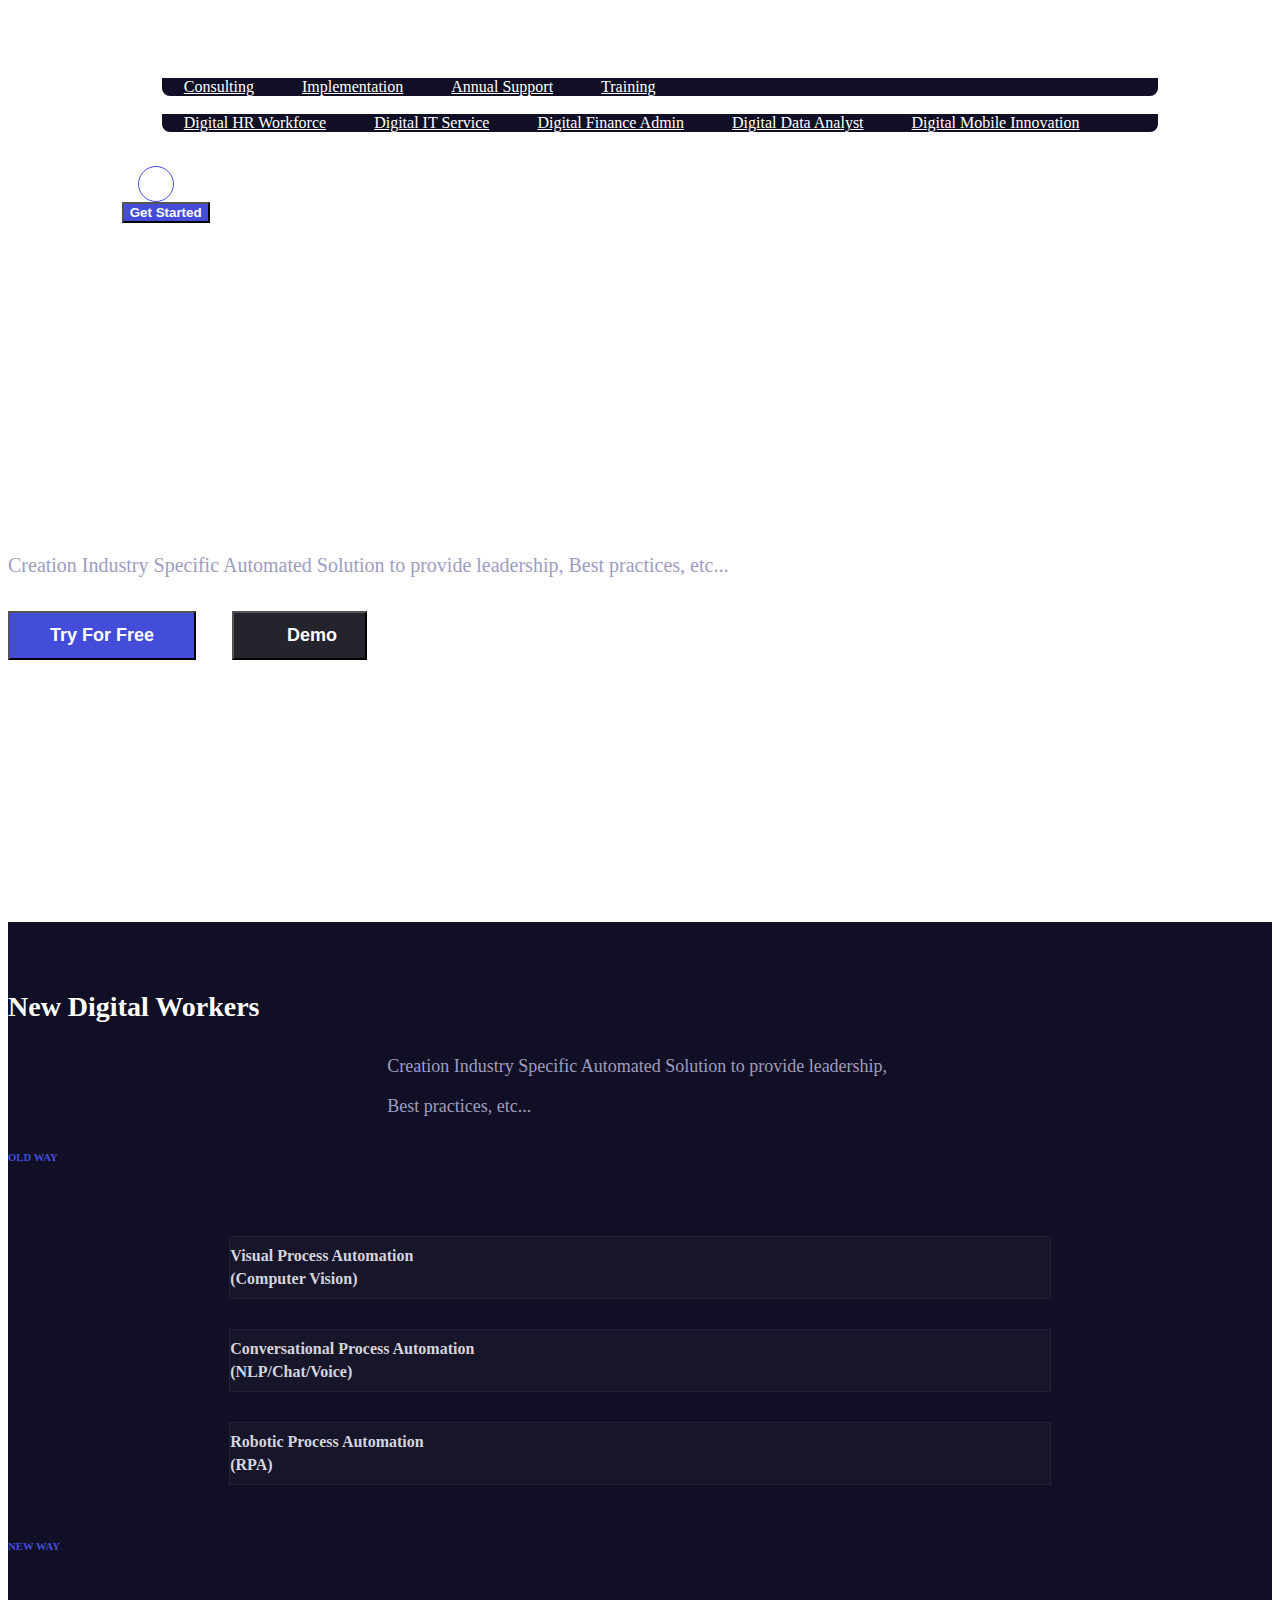
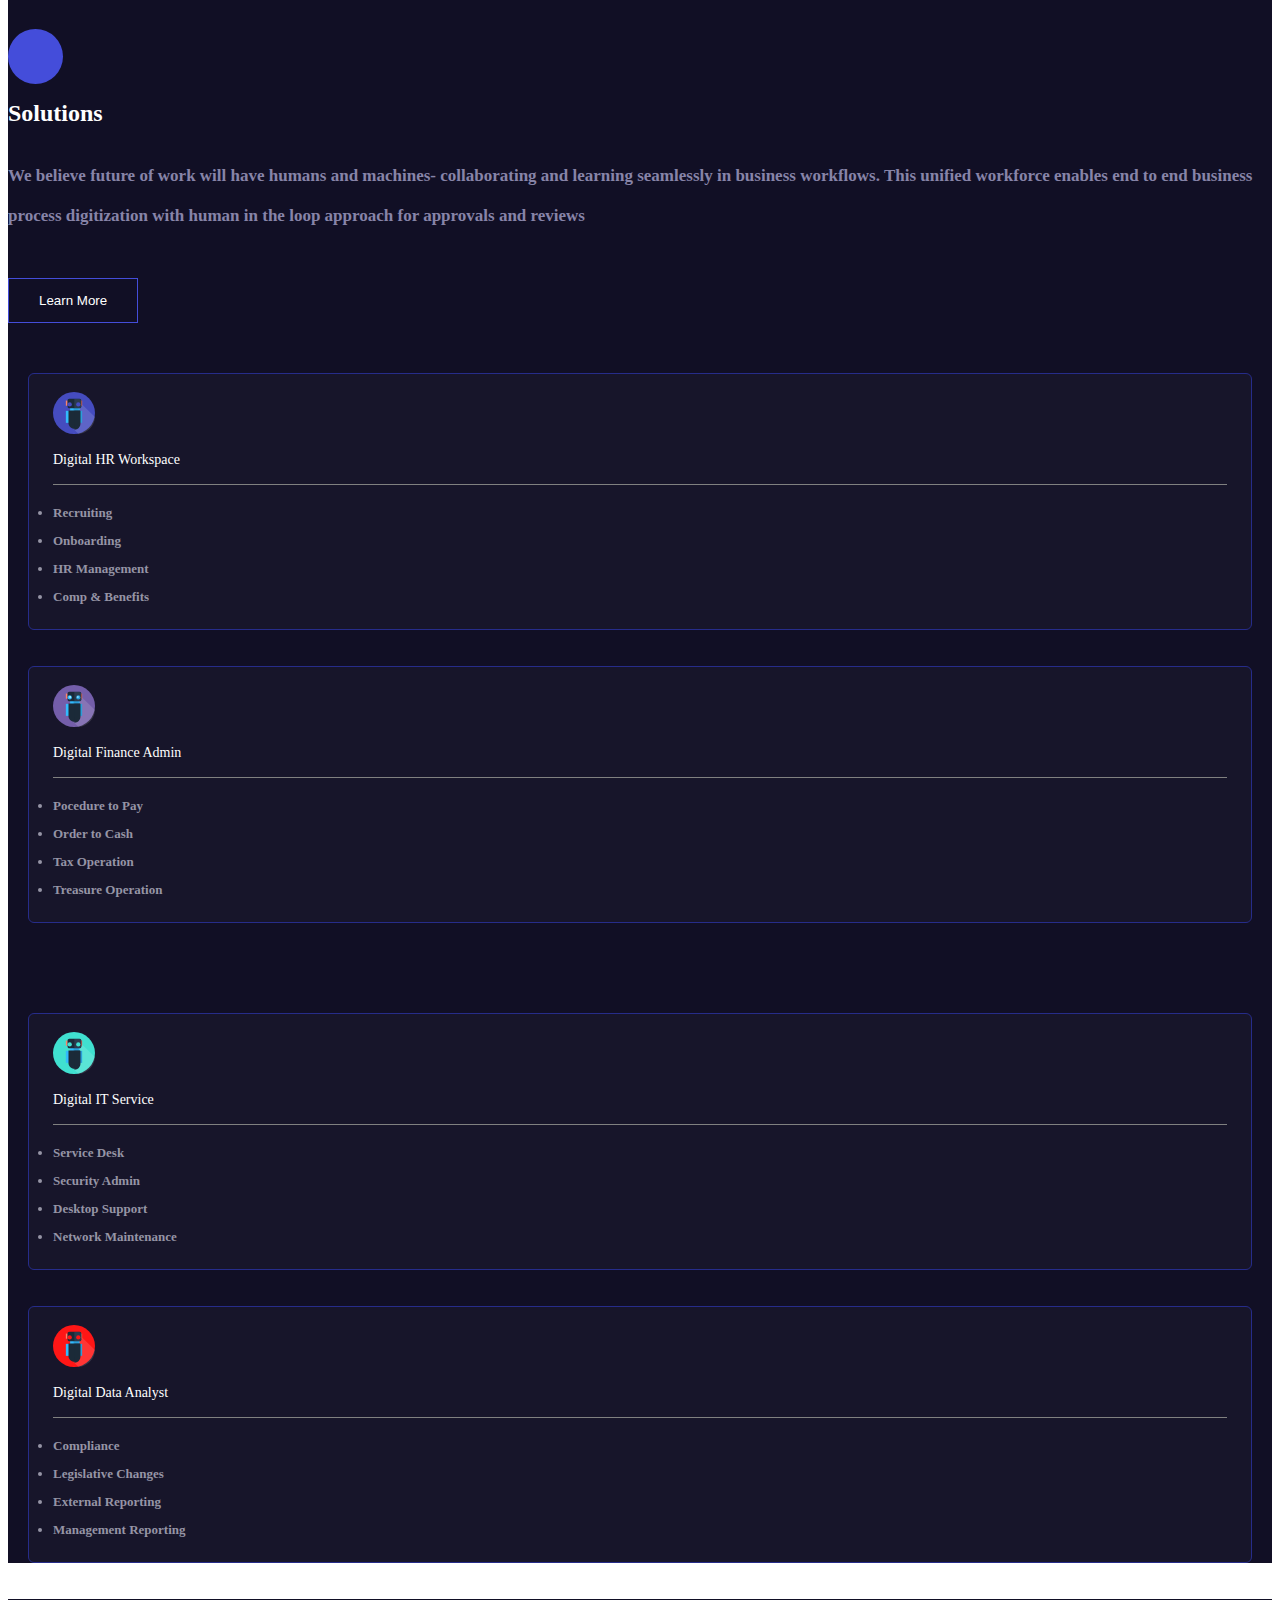
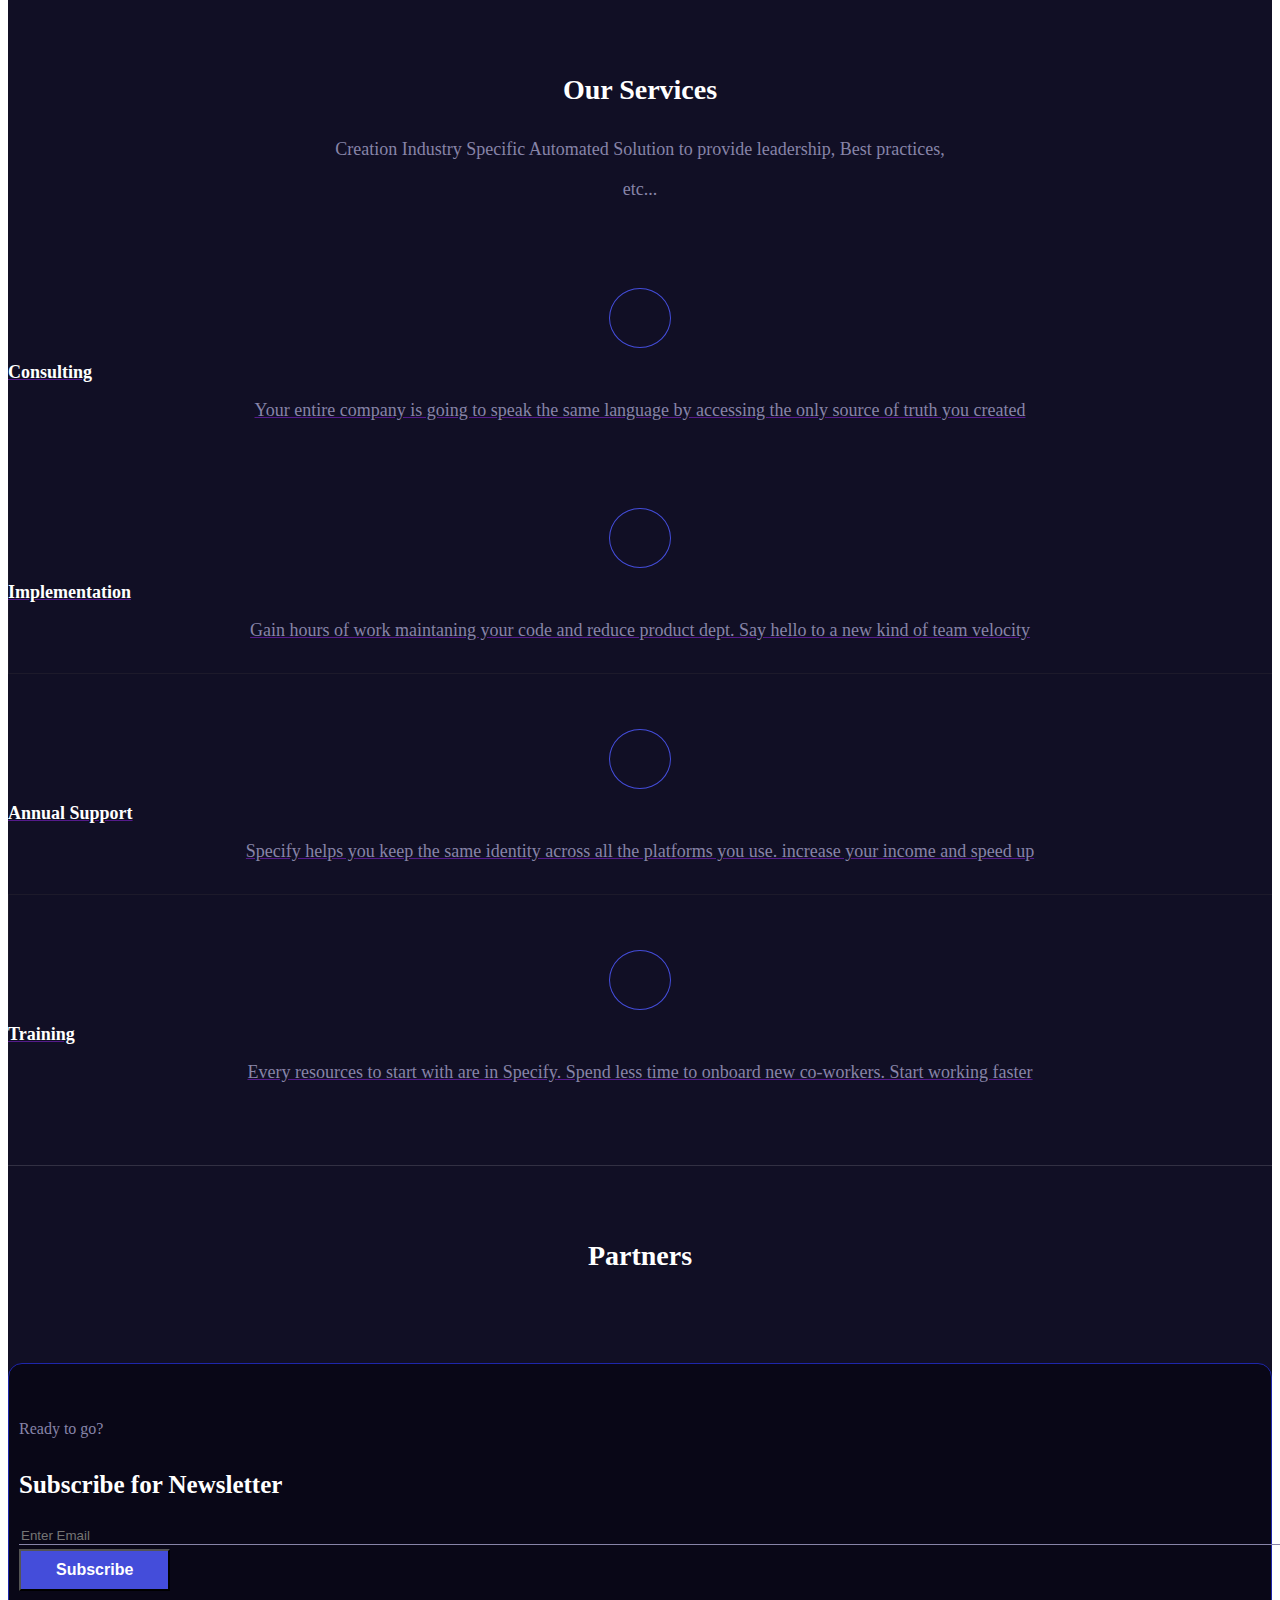
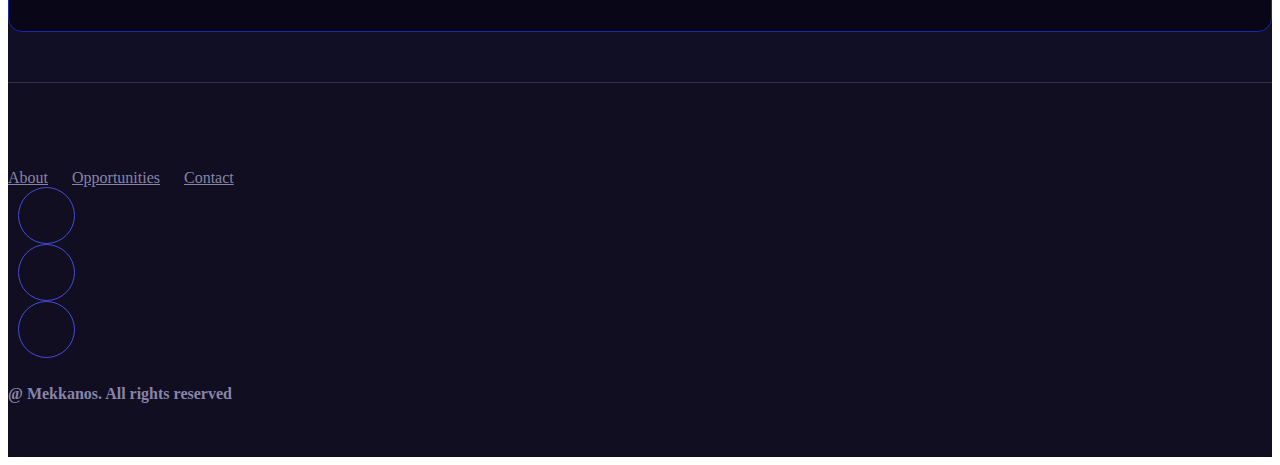
==== index.html @ c8804eea "Add files via upload" ====
<!DOCTYPE html>
<html lang="en">
<head>
    <meta charset="UTF-8">
    <meta name="viewport" content="width=device-width, initial-scale=1.0">
    <link rel="icon" href="./images/favicon (1).ico" type="image/x-icon">
    <title> Mekkanos</title>
     <!-- bootstrap plugin -->
    <link rel="stylesheet" href="./plugin/4.0.0_bootstrap.min.css">
    <!-- <link rel="stylesheet" href="./plugin/css/font-awesome.min.css"> -->
    <link rel="stylesheet" href="https://cdnjs.cloudflare.com/ajax/libs/font-awesome/4.7.0/css/font-awesome.min.css">
     <!-- stylesheet -->
    <link rel="stylesheet" href="./css/index/index.css">
    <link href="//cdn-images.mailchimp.com/embedcode/classic-10_7.css" rel="stylesheet" type="text/css">
    <style type="text/css">
      #mc_embed_signup{background:#fff; clear:left; font:14px Helvetica,Arial,sans-serif; }
      /* Add your own Mailchimp form style overrides in your site stylesheet or in this style block.
         We recommend moving this block and the preceding CSS link to the HEAD of your HTML file. */
    </style>
</head>
<body>
  <!-- Main Header -->
  <div class="mekkanos">  
    <div class="container_fluid">
      <div class="main-bg">
        <div class="bg">
          <div class="mb-nav" style="display: none;">
            <nav class="top-nav" id="top-nav">
              <a class="navbar-brand"  href="#"><img src="./images/Mekkanos_Logo.png" class="img-fluid" alt=""></a>
              <input class="menu-btn" type="checkbox" id="menu-btn" />
              <label class="menu-icon" for="menu-btn"><span class="navicon"></span></label>
              <ul class="menu">
                <li><a href="#">New Digital Worker</a></li>
                <li id="service"><a href="services.html">Services</a></li>
                <li class="service-list"><a href="consulting.html">Consulting</a></li>
                <li class="service-list"><a href="implementation.html">Implementation</a></li>
                <li class="service-list"><a href="annual_support.html">Annual Support</a></li>
                <li class="service-list"><a href="training.html">Training</a></li>
                <li id="solution"><a href="solutions.html">Solutions</a></li>
                <li class="solution-list"><a href="digital_hr_workforce.html">Digital HR Workforce</a></li>
                <li class="solution-list"><a href="digital_it_service.html">Digital IT Service</a></li>
                <li class="solution-list"><a href="digital_finance_admin.html">Digital Finance Admin</a></li>
                <li class="solution-list"><a href="digital_data_analyst.html">Digital Data Analyst</a></li>
                <li class="solution-list"><a href="digital_mobile_innovation.html">Digital Mobile Innovation</a></li>
                <li><a href="#">Pricing</a></li>
                <form class="form-inline my-2 my-lg-0">
                  <a class="search-img">
                    <img src="./images/Group 2.png" alt="">
                  </a>
                  <button class="btn get-started my-2 my-sm-0" type="submit">Get Started</button>
                </form>
              </ul>
            </nav>
          </div>
          <div class="nav">
            <nav class="navbar navbar-dark fixed-top navbar-expand-md col-12 nav-bg" id="navbar">
              <a class="navbar-brand" href="#"><img src="./images/Mekkanos_Logo.png"  alt=""></a>
              
            
              <div class="collapse navbar-collapse" id="navbarSupportedContent">
                <ul class="navbar-nav m-auto ">
                  <li class="nav-item">
                    <a class="nav-link" id="digital-hover" href="#">New Digital Worker</a>
                  </li>
                  <li class="nav-item dropdown">
                    <a class="nav-link" href="services.html" id="service-hover">
                      Services
                    </a>
                    <div class="dropdown-menu" id="service-dropdown">
                      <a class="dropdown-item" href="consulting.html">Consulting</a>
                      <a class="dropdown-item" href="implementation.html">Implementation</a>
                      <a class="dropdown-item" href="annual_support.html">Annual Support</a>
                      <a class="dropdown-item" href="training.html"> Training</a>
                    </div>  
                  </li>
                  <li class="nav-item dropdown">
                    <a class="nav-link" href="solutions.html" id="solution-hover">
                      Solutions
                    </a>
                    <div class="dropdown-menu" id="solution-dropdown">
                      <a class="dropdown-item" href="digital_hr_workforce.html">Digital HR Workforce</a>
                      <a class="dropdown-item" href="digital_it_service.html">Digital IT Service</a>
                      <a class="dropdown-item" href="digital_finance_admin.html">Digital Finance Admin</a>
                      <a class="dropdown-item" href="digital_data_analyst.html">Digital Data Analyst</a>
                      <a class="dropdown-item" href="digital_mobile_innovation.html">Digital Mobile Innovation</a>
                    </div>  
                  </li>
                  <li class="nav-item">
                    <a class="nav-link" id="pricing-hover" href="#">Pricing</a>
                  </li>
                  
                </ul>
                <form class="form-inline my-2 my-lg-0">
                  <div class="search-img">
                    <img src="./images/Group 2.png" alt="">
                  </div>
                  <button class="btn get-started my-2 my-sm-0" type="submit">Get Started</button>
                </form>
                </div>
            </nav>
          </div> 
        <div class="container video-text">
          <div class="header-text">
            <div class="row col-12 m-0 p-0">
              <div class="text col-lg-6 col-md-6 col-sm-12 p-0">
                <div class="flex">
                  <h1>Business Change With Intelligent - Automation</h1>
                  <h4>Creation Industry Specific Automated Solution to provide leadership, Best practices, etc...</h4>
                  <div class="buttons">
                    <button class="btn try-for-free">Try For Free</button>
                    <button class="btn demo"><img src="./images/icons8-counselor-96 copy 3.png" class="img-fluid" alt=""> Demo</button>
                  </div>
                </div>
              </div>
              <div class="header-img col-lg-6 col-md-6 col-sm-12">
                <img src="./images/Humanoid New1.png" class="img-fluid" alt="">
              </div>
            </div>
          </div>
        </div>
        </div>
        <div class="header-bg">
          
        </div>
        <div class="mountain-bg">

        </div>
        <div class="container-fluid text-center digital-worker">  
          <h2>New Digital Workers</h2>
          <p>Creation Industry Specific Automated Solution to provide leadership, Best practices, etc...</p>
          <div class="row col-12 m-auto p-0 flex">
              <div class="col-lg-3 col-md-3 col-sm-3 col-xs-3 pl-0 digital-div-1">
                <h6>OLD WAY</h6>
                <img src="./images/image (2).png" class="img-fluid" alt="">                  
              </div>
              <div class="col-lg-6 col-md-6 col-sm-3 col-xs-3 digital-div-2 cards">
                <div class="Cards">
                  <div class="card">
                    <div class="card-text">
                      <p>Visual Process Automation</p>
                      <p>(Computer Vision)</p>
                    </div>
                    
                  </div>
                  <div class="card">
                    <div class="card-text">
                      <p>Conversational Process Automation</p>
                      <p>(NLP/Chat/Voice)</p>
                    </div>
                  </div>
                  <div class="card">
                    <div class="card-text">
                      <p>Robotic Process Automation</p>
                      <p>(RPA)</p>
                    </div>
                  </div>
                </div>
              </div>
              <div class="col-lg-3 col-md-3  col-sm-3 col-xs-3 pr-0 digital-div-3">
                <h6>NEW WAY</h6>
                <img src="./images/Asset 1.png" class="img-fluid" alt="">
              </div>
          </div>
        </div>
      </div>
    </div>  
      <div class="container-fluid solution">
        <div class="container">
          <div class="row py-5">
            <div class="col-lg-6 d-flex align-items-center">
              <div class="solution-text">
                <div class="solution-img">
                  <img src="./images/icons8-statistics-96.png" class="img-fluid" alt="">
                </div>
                <div class="text">
                  <h2>Solutions</h2>
                  <h5>We believe future of work will have humans and machines- collaborating and learning seamlessly in business workflows. This unified workforce enables end to end business process digitization with human in the loop approach for approvals and reviews</h5>
                </div>
                <button class="btn learn-more">
                  Learn More
                </button>
              </div>
            </div>
            <div class="col-lg-6 solution-card">
              <div class="row col-12 m-0 p-0">
                <div class="col-lg-6 p-0 card-solution">
                  <div class="card-padding">
                    <div class="card">
                      <div class="card-icon-1">
                        <?xml version="1.0" encoding="UTF-8"?>
                          <svg width="42px" height="42px" viewBox="0 0 42 42" version="1.1" xmlns="http://www.w3.org/2000/svg" xmlns:xlink="http://www.w3.org/1999/xlink">
                              <!-- Generator: Sketch 63.1 (92452) - https://sketch.com -->
                              <title>robots</title>
                              <desc>Created with Sketch.</desc>
                              <g id="Page-1" stroke="none" stroke-width="1" fill="none" fill-rule="evenodd">
                                  <g id="Mekkanos-Laanding-page" transform="translate(-820.000000, -2349.000000)" fill-rule="nonzero">
                                      <g id="robots" transform="translate(820.000000, 2349.000000)">
                                          <circle id="Oval" fill="#745EAA" cx="21" cy="21" r="21"></circle>
                                          <path d="M25.5582973,42 C34.5727822,41.1221181 41.6578235,33.8865591 42,24.9748037 L31.1375045,14.4168026 L31.0430592,14.5424426 L29.3091552,12.8571429 L25.2726735,14.1573225 L16.2857143,18.3700854 L28.6863596,30.4231194 L16.9943757,32.2065407 L21.0560237,36.1544032 L19.9471316,36.5462639 L25.5582973,42 Z" id="Path" fill-opacity="0.137046547" fill="#FFFFFF"></path>
                                          <rect id="Rectangle" fill="#FD8469" x="12.8571429" y="8.57142857" width="1.71428571" height="5.14285714"></rect>
                                          <rect id="Rectangle" fill="#FC6F58" x="27.4285714" y="8.57142857" width="1.71428571" height="5.14285714"></rect>
                                          <rect id="Rectangle" fill="#31BAFD" x="17.1428571" y="14.5714286" width="9.42857143" height="5.14285714"></rect>
                                          <rect id="Rectangle" fill="#2B9ED8" x="20.5714286" y="14.5714286" width="5.14285714" height="5.14285714"></rect>
                                          <rect id="Rectangle" fill="#31BAFD" x="12.8571429" y="18.8571429" width="3.42857143" height="12"></rect>
                                          <rect id="Rectangle" fill="#2B9ED8" x="25.7142857" y="18.8571429" width="3.42857143" height="12"></rect>
                                          <path d="M26.5655926,16.2857143 L16.2913895,16.2857143 C15.3414896,16.2857143 14.5714286,15.4915889 14.5714286,14.5120046 L14.5714286,8.6310183 C14.5714286,7.651434 15.3414896,6.85714286 16.2913895,6.85714286 L26.5655926,6.85714286 C27.5154926,6.85714286 28.2857143,7.65126826 28.2857143,8.6310183 L28.2857143,14.5120046 C28.2857143,15.4915889 27.5155729,16.2857143 26.5655926,16.2857143 Z" id="Path" fill="#1B2A38"></path>
                                          <g id="Group" transform="translate(15.428571, 6.857143)">
                                              <path d="M11.0610488,0.0617789757 L5.85895118,0.0617789757 L5.85895118,9.26215633 L11.0610488,9.26215633 C12.0229747,9.26215633 12.8029476,8.48725067 12.8029476,7.53121294 L12.8029476,1.79272237 C12.8028662,0.836684636 12.0230561,0.0617789757 11.0610488,0.0617789757 Z" id="Path" fill="#2B3B4E"></path>
                                              <path d="M5.85895118,29.962965 L5.85895118,29.962965 C2.66305606,29.962965 0.0723417722,27.3885445 0.0723417722,24.2127493 L0.0723417722,11.5622911 L11.6455606,11.5622911 L11.6455606,24.2127493 C11.6455606,27.3885445 9.05484629,29.962965 5.85895118,29.962965 Z" id="Path" fill="#1B2A38"></path>
                                          </g>
                                          <path d="M21.4285714,18.8571429 L21.4285714,37.7142857 C24.7421516,37.7142857 27.4285714,35.0760127 27.4285714,31.8214493 L27.4285714,18.8571429 L21.4285714,18.8571429 Z" id="Path" fill="#1B2A38"></path>
                                          <circle id="Oval" fill="#31BAFD" cx="16.7142857" cy="12.4285714" r="2.14285714"></circle>
                                          <circle id="Oval" fill="#B5F1F4" cx="17.1428571" cy="12" r="1"></circle>
                                          <circle id="Oval" fill="#2B9ED8" cx="25.2857143" cy="12.4285714" r="2.14285714"></circle>
                                          <circle id="Oval" fill="#84DBFF" cx="24.8571429" cy="12" r="1"></circle>
                                      </g>
                                  </g>
                              </g>
                          </svg>
                      </div>
                      <h5>Digital HR Workspace</h5>
                      <li>Recruiting</li>
                      <li>Onboarding</li>
                      <li>HR Management</li>
                      <li>Comp & Benefits</li>
                    </div>
                  </div>
                  <div class="card-padding">
                  <div class="card">
                    <div class="card-icon-3">
                      <?xml version="1.0" encoding="UTF-8"?>
                          <svg width="42px" height="42px" viewBox="0 0 42 42" version="1.1" xmlns="http://www.w3.org/2000/svg" xmlns:xlink="http://www.w3.org/1999/xlink">
                              <!-- Generator: Sketch 63.1 (92452) - https://sketch.com -->
                              <title>robots</title>
                              <desc>Created with Sketch.</desc>
                              <g id="Page-1" stroke="none" stroke-width="1" fill="none" fill-rule="evenodd">
                                  <g id="Mekkanos-Laanding-page" transform="translate(-820.000000, -2349.000000)" fill-rule="nonzero">
                                      <g id="robots" transform="translate(820.000000, 2349.000000)">
                                          <circle id="Oval" fill="#745EAA" cx="21" cy="21" r="21"></circle>
                                          <path d="M25.5582973,42 C34.5727822,41.1221181 41.6578235,33.8865591 42,24.9748037 L31.1375045,14.4168026 L31.0430592,14.5424426 L29.3091552,12.8571429 L25.2726735,14.1573225 L16.2857143,18.3700854 L28.6863596,30.4231194 L16.9943757,32.2065407 L21.0560237,36.1544032 L19.9471316,36.5462639 L25.5582973,42 Z" id="Path" fill-opacity="0.137046547" fill="#FFFFFF"></path>
                                          <rect id="Rectangle" fill="#FD8469" x="12.8571429" y="8.57142857" width="1.71428571" height="5.14285714"></rect>
                                          <rect id="Rectangle" fill="#FC6F58" x="27.4285714" y="8.57142857" width="1.71428571" height="5.14285714"></rect>
                                          <rect id="Rectangle" fill="#31BAFD" x="17.1428571" y="14.5714286" width="9.42857143" height="5.14285714"></rect>
                                          <rect id="Rectangle" fill="#2B9ED8" x="20.5714286" y="14.5714286" width="5.14285714" height="5.14285714"></rect>
                                          <rect id="Rectangle" fill="#31BAFD" x="12.8571429" y="18.8571429" width="3.42857143" height="12"></rect>
                                          <rect id="Rectangle" fill="#2B9ED8" x="25.7142857" y="18.8571429" width="3.42857143" height="12"></rect>
                                          <path d="M26.5655926,16.2857143 L16.2913895,16.2857143 C15.3414896,16.2857143 14.5714286,15.4915889 14.5714286,14.5120046 L14.5714286,8.6310183 C14.5714286,7.651434 15.3414896,6.85714286 16.2913895,6.85714286 L26.5655926,6.85714286 C27.5154926,6.85714286 28.2857143,7.65126826 28.2857143,8.6310183 L28.2857143,14.5120046 C28.2857143,15.4915889 27.5155729,16.2857143 26.5655926,16.2857143 Z" id="Path" fill="#1B2A38"></path>
                                          <g id="Group" transform="translate(15.428571, 6.857143)">
                                              <path d="M11.0610488,0.0617789757 L5.85895118,0.0617789757 L5.85895118,9.26215633 L11.0610488,9.26215633 C12.0229747,9.26215633 12.8029476,8.48725067 12.8029476,7.53121294 L12.8029476,1.79272237 C12.8028662,0.836684636 12.0230561,0.0617789757 11.0610488,0.0617789757 Z" id="Path" fill="#2B3B4E"></path>
                                              <path d="M5.85895118,29.962965 L5.85895118,29.962965 C2.66305606,29.962965 0.0723417722,27.3885445 0.0723417722,24.2127493 L0.0723417722,11.5622911 L11.6455606,11.5622911 L11.6455606,24.2127493 C11.6455606,27.3885445 9.05484629,29.962965 5.85895118,29.962965 Z" id="Path" fill="#1B2A38"></path>
                                          </g>
                                          <path d="M21.4285714,18.8571429 L21.4285714,37.7142857 C24.7421516,37.7142857 27.4285714,35.0760127 27.4285714,31.8214493 L27.4285714,18.8571429 L21.4285714,18.8571429 Z" id="Path" fill="#1B2A38"></path>
                                          <circle id="Oval" fill="#31BAFD" cx="16.7142857" cy="12.4285714" r="2.14285714"></circle>
                                          <circle id="Oval" fill="#B5F1F4" cx="17.1428571" cy="12" r="1"></circle>
                                          <circle id="Oval" fill="#2B9ED8" cx="25.2857143" cy="12.4285714" r="2.14285714"></circle>
                                          <circle id="Oval" fill="#84DBFF" cx="24.8571429" cy="12" r="1"></circle>
                                      </g>
                                  </g>
                              </g>
                          </svg>
                    </div>
                    <h5>Digital Finance Admin</h5>
                      <li>Pocedure to Pay</li>
                      <li>Order to Cash</li>
                      <li>Tax Operation</li>
                      <li>Treasure Operation</li>
                  </div>
                  </div>
                </div>
                <div class="col-lg-6 p-0 card-solution">
                  <div class="card-padding">
                    <div class="card-2">
                      <div class="card-icon-2">
                        <?xml version="1.0" encoding="UTF-8"?>
                            <svg width="42px" height="42px" viewBox="0 0 42 42" version="1.1" xmlns="http://www.w3.org/2000/svg" xmlns:xlink="http://www.w3.org/1999/xlink">
                                <!-- Generator: Sketch 63.1 (92452) - https://sketch.com -->
                                <title>robots</title>
                                <desc>Created with Sketch.</desc>
                                <g id="Page-1" stroke="none" stroke-width="1" fill="none" fill-rule="evenodd">
                                    <g id="Mekkanos-Laanding-page" transform="translate(-820.000000, -2349.000000)" fill-rule="nonzero">
                                        <g id="robots" transform="translate(820.000000, 2349.000000)">
                                            <circle id="Oval" fill="#745EAA" cx="21" cy="21" r="21"></circle>
                                            <path d="M25.5582973,42 C34.5727822,41.1221181 41.6578235,33.8865591 42,24.9748037 L31.1375045,14.4168026 L31.0430592,14.5424426 L29.3091552,12.8571429 L25.2726735,14.1573225 L16.2857143,18.3700854 L28.6863596,30.4231194 L16.9943757,32.2065407 L21.0560237,36.1544032 L19.9471316,36.5462639 L25.5582973,42 Z" id="Path" fill-opacity="0.137046547" fill="#FFFFFF"></path>
                                            <rect id="Rectangle" fill="#FD8469" x="12.8571429" y="8.57142857" width="1.71428571" height="5.14285714"></rect>
                                            <rect id="Rectangle" fill="#FC6F58" x="27.4285714" y="8.57142857" width="1.71428571" height="5.14285714"></rect>
                                            <rect id="Rectangle" fill="#31BAFD" x="17.1428571" y="14.5714286" width="9.42857143" height="5.14285714"></rect>
                                            <rect id="Rectangle" fill="#2B9ED8" x="20.5714286" y="14.5714286" width="5.14285714" height="5.14285714"></rect>
                                            <rect id="Rectangle" fill="#31BAFD" x="12.8571429" y="18.8571429" width="3.42857143" height="12"></rect>
                                            <rect id="Rectangle" fill="#2B9ED8" x="25.7142857" y="18.8571429" width="3.42857143" height="12"></rect>
                                            <path d="M26.5655926,16.2857143 L16.2913895,16.2857143 C15.3414896,16.2857143 14.5714286,15.4915889 14.5714286,14.5120046 L14.5714286,8.6310183 C14.5714286,7.651434 15.3414896,6.85714286 16.2913895,6.85714286 L26.5655926,6.85714286 C27.5154926,6.85714286 28.2857143,7.65126826 28.2857143,8.6310183 L28.2857143,14.5120046 C28.2857143,15.4915889 27.5155729,16.2857143 26.5655926,16.2857143 Z" id="Path" fill="#1B2A38"></path>
                                            <g id="Group" transform="translate(15.428571, 6.857143)">
                                                <path d="M11.0610488,0.0617789757 L5.85895118,0.0617789757 L5.85895118,9.26215633 L11.0610488,9.26215633 C12.0229747,9.26215633 12.8029476,8.48725067 12.8029476,7.53121294 L12.8029476,1.79272237 C12.8028662,0.836684636 12.0230561,0.0617789757 11.0610488,0.0617789757 Z" id="Path" fill="#2B3B4E"></path>
                                                <path d="M5.85895118,29.962965 L5.85895118,29.962965 C2.66305606,29.962965 0.0723417722,27.3885445 0.0723417722,24.2127493 L0.0723417722,11.5622911 L11.6455606,11.5622911 L11.6455606,24.2127493 C11.6455606,27.3885445 9.05484629,29.962965 5.85895118,29.962965 Z" id="Path" fill="#1B2A38"></path>
                                            </g>
                                            <path d="M21.4285714,18.8571429 L21.4285714,37.7142857 C24.7421516,37.7142857 27.4285714,35.0760127 27.4285714,31.8214493 L27.4285714,18.8571429 L21.4285714,18.8571429 Z" id="Path" fill="#1B2A38"></path>
                                            <circle id="Oval" fill="#31BAFD" cx="16.7142857" cy="12.4285714" r="2.14285714"></circle>
                                            <circle id="Oval" fill="#B5F1F4" cx="17.1428571" cy="12" r="1"></circle>
                                            <circle id="Oval" fill="#2B9ED8" cx="25.2857143" cy="12.4285714" r="2.14285714"></circle>
                                            <circle id="Oval" fill="#84DBFF" cx="24.8571429" cy="12" r="1"></circle>
                                        </g>
                                    </g>
                                </g>
                            </svg>
                      </div>
                      <h5>Digital IT Service</h5>
                        <li>Service Desk</li>
                        <li>Security Admin</li>
                        <li>Desktop Support</li>
                        <li>Network Maintenance</li>
                    </div>
                  </div>
                  <div class="card-padding">
                    <div class="card">
                      <div class="card-icon-4">
                        <?xml version="1.0" encoding="UTF-8"?>
                            <svg width="42px" height="42px" viewBox="0 0 42 42" version="1.1" xmlns="http://www.w3.org/2000/svg" xmlns:xlink="http://www.w3.org/1999/xlink">
                                <!-- Generator: Sketch 63.1 (92452) - https://sketch.com -->
                                <title>robots</title>
                                <desc>Created with Sketch.</desc>
                                <g id="Page-1" stroke="none" stroke-width="1" fill="none" fill-rule="evenodd">
                                    <g id="Mekkanos-Laanding-page" transform="translate(-820.000000, -2349.000000)" fill-rule="nonzero">
                                        <g id="robots" transform="translate(820.000000, 2349.000000)">
                                            <circle id="Oval" fill="#745EAA" cx="21" cy="21" r="21"></circle>
                                            <path d="M25.5582973,42 C34.5727822,41.1221181 41.6578235,33.8865591 42,24.9748037 L31.1375045,14.4168026 L31.0430592,14.5424426 L29.3091552,12.8571429 L25.2726735,14.1573225 L16.2857143,18.3700854 L28.6863596,30.4231194 L16.9943757,32.2065407 L21.0560237,36.1544032 L19.9471316,36.5462639 L25.5582973,42 Z" id="Path" fill-opacity="0.137046547" fill="#FFFFFF"></path>
                                            <rect id="Rectangle" fill="#FD8469" x="12.8571429" y="8.57142857" width="1.71428571" height="5.14285714"></rect>
                                            <rect id="Rectangle" fill="#FC6F58" x="27.4285714" y="8.57142857" width="1.71428571" height="5.14285714"></rect>
                                            <rect id="Rectangle" fill="#31BAFD" x="17.1428571" y="14.5714286" width="9.42857143" height="5.14285714"></rect>
                                            <rect id="Rectangle" fill="#2B9ED8" x="20.5714286" y="14.5714286" width="5.14285714" height="5.14285714"></rect>
                                            <rect id="Rectangle" fill="#31BAFD" x="12.8571429" y="18.8571429" width="3.42857143" height="12"></rect>
                                            <rect id="Rectangle" fill="#2B9ED8" x="25.7142857" y="18.8571429" width="3.42857143" height="12"></rect>
                                            <path d="M26.5655926,16.2857143 L16.2913895,16.2857143 C15.3414896,16.2857143 14.5714286,15.4915889 14.5714286,14.5120046 L14.5714286,8.6310183 C14.5714286,7.651434 15.3414896,6.85714286 16.2913895,6.85714286 L26.5655926,6.85714286 C27.5154926,6.85714286 28.2857143,7.65126826 28.2857143,8.6310183 L28.2857143,14.5120046 C28.2857143,15.4915889 27.5155729,16.2857143 26.5655926,16.2857143 Z" id="Path" fill="#1B2A38"></path>
                                            <g id="Group" transform="translate(15.428571, 6.857143)">
                                                <path d="M11.0610488,0.0617789757 L5.85895118,0.0617789757 L5.85895118,9.26215633 L11.0610488,9.26215633 C12.0229747,9.26215633 12.8029476,8.48725067 12.8029476,7.53121294 L12.8029476,1.79272237 C12.8028662,0.836684636 12.0230561,0.0617789757 11.0610488,0.0617789757 Z" id="Path" fill="#2B3B4E"></path>
                                                <path d="M5.85895118,29.962965 L5.85895118,29.962965 C2.66305606,29.962965 0.0723417722,27.3885445 0.0723417722,24.2127493 L0.0723417722,11.5622911 L11.6455606,11.5622911 L11.6455606,24.2127493 C11.6455606,27.3885445 9.05484629,29.962965 5.85895118,29.962965 Z" id="Path" fill="#1B2A38"></path>
                                            </g>
                                            <path d="M21.4285714,18.8571429 L21.4285714,37.7142857 C24.7421516,37.7142857 27.4285714,35.0760127 27.4285714,31.8214493 L27.4285714,18.8571429 L21.4285714,18.8571429 Z" id="Path" fill="#1B2A38"></path>
                                            <circle id="Oval" fill="#31BAFD" cx="16.7142857" cy="12.4285714" r="2.14285714"></circle>
                                            <circle id="Oval" fill="#B5F1F4" cx="17.1428571" cy="12" r="1"></circle>
                                            <circle id="Oval" fill="#2B9ED8" cx="25.2857143" cy="12.4285714" r="2.14285714"></circle>
                                            <circle id="Oval" fill="#84DBFF" cx="24.8571429" cy="12" r="1"></circle>
                                        </g>
                                    </g>
                                </g>
                            </svg>
                      </div>
                      <h5>Digital Data Analyst</h5>
                        <li>Compliance</li>
                        <li>Legislative Changes</li>
                        <li>External Reporting</li>
                        <li>Management Reporting</li>
                    </div>
                  </div>
                </div>
              </div>
            </div>
          </div>
        </div>
      </div>
      <div class="container-fluid service-bg">
        <div class="service">
          <h2>Our Services</h2>
          <p>Creation Industry Specific Automated Solution to provide leadership, Best practices, etc...</p>
          <div class="container">
            <div class="row col-12 m-auto">
              <div class="col-lg-6 col-md-6 div text-center div-1">
                <a href="">
                  <div class="icon">
                    <img src="./images/icons8-counselor-96.png" class="img-fluid" alt="">
                  </div>
                  <h4>Consulting</h4>
                  <p>Your entire company is going to speak the same language by accessing the only source of truth you created</p>
                </a>
              </div>
              <div class="col-lg-6 col-md-6 div text-center div-2">
                <a href="">
                  <div class="icon">
                    <img src="./images/icons8-counselor-96 copy.png" class="img-fluid" alt="">
                  </div>
                  <h4>Implementation</h4>
                  <p>Gain hours of work maintaning your code and reduce product dept. Say hello to a new kind of team velocity</p>
                </a>
              </div>
              <div class="col-lg-6 col-md-6 div text-center div-3">
                <a href="">
                  <div class="icon">
                    <img src="./images/icons8-counselor-96 copy 2.png" class="img-fluid" alt="">
                  </div>
                  <h4>Annual Support</h4>
                  <p>Specify helps you keep the same identity across all the platforms you use. increase your income and speed up</p>
                </a>
              </div>
              <div class="col-lg-6 col-md-6 div text-center div-4">
                <a href="">
                  <div class="icon">
                    <img src="./images/icons8-counselor-96 copy 3.png" class="img-fluid" alt="">
                  </div>
                  <h4>Training</h4>
                  <p>Every resources to start with are in Specify. Spend less time to onboard new co-workers. Start working faster</p>
                </a>
              </div>
            </div>
          </div>
        </div>
      </div>
      <div class="container-fluid partner">
        <div class="partners">
          <h2>Partners</h2>
          <div class="container py-5 partner-img">
            <div class="d-flex justify-content-between ">
              <img src="./images/lighting.png" class="img-fluid" alt="">
              <img src="./images/asgardia.png" class="img-fluid" alt="">
              <img src="./images/utosia.png" class="img-fluid p-0"  alt="">
              <img src="./images/utosia-2.png" class="img-fluid"  alt="">
              <img src="./images/solaytic.png" class="img-fluid" alt="">
            </div>
          </div>
          <div class="container mobile-view-partners" style="display: none;">
            <div id="demo" class="carousel slide" data-ride="carousel">
              <div class="carousel-inner text-center">
                <div class="carousel-item active ">
                  <img src="./images/lighting.png" >
                </div>
                <div class="carousel-item">
                  <img src="./images/asgardia.png"  >
                </div>
                <div class="carousel-item">
                  <img src="./images/utosia.png"  >
                </div>
                <div class="carousel-item">
                  <img src="./images/utosia-2.png"  >
                </div>
                <div class="carousel-item">
                  <img src="./images/solaytic.png"  >
                </div>
              </div>
            </div>
          </div>
          <div class="container">
            <div class="container subscribe">
              <div class="row col-12 p-0 m-auto subscribe-row">
                <div class="col-lg-2 col-md-2 subscribe-img  px-1 d-flex align-items-end">
                    <img src="./images/help.png"  class="img-fluid w-75" alt="">
                </div>
                <div class="col-lg-4 col-md-4 px-1 d-flex align-items-center   newsletter">
                  <div class="head">
                    <p>Ready to go?</p>
                    <h4>Subscribe for Newsletter</h4>
                  </div>
                </div>
                <div class="col-lg-4 col-md-4 col-sm-4 d-flex px-1 align-items-center  email-div">
                  <form action="https://gmail.us4.list-manage.com/subscribe/post?u=1ceace36d593fee43d45d5b20&amp;id=f03890f8a3" method="post" autocomplete="off" name="mc-embedded-subscribe-form"  target="_blank" novalidate>
                  <!-- mekkanos mail chimp -->
                    <!-- action="https://mekkanos.us4.list-manage.com/subscribe/post?u=1ceace36d593fee43d45d5b20&amp;id=f03890f8a3" -->
                  <input type="email" value="" name="EMAIL"  placeholder="Enter Email" class="required email" id="mce-EMAIL" class="email">
                  <div id="mce-responses" class="clear">
                    <div class="response" id="mce-error-response" style="display:none"></div>
                    <div class="response" id="mce-success-response" style="display:none"></div>
                  </div> 
                
                </div>
                <div class="col-lg-2 col-md-2 col-sm-2 d-flex px-1 mt-2 align-items-center clear">
                  <!-- <button class="">Subscribe</button> -->
                  <input type="submit" value="Subscribe" name="subscribe" id="mc-embedded-subscribe" class="btn subscribe-btn">
                </div>
              </form>
              </div>
            </div>
          </div>
        </div>
      </div>    
      <div class="container-fluid footer">
        <div class="container">
          <div class="row mt-4 social">
            <div class="col-lg-6 col-md-6 col-sm-12 mt-2">
              <a href="" class="footer-brand"><img src="./images/Mekkanos_Logo.png" class="img-fluid " alt=""></a>
              
              <div class="align">
                <a href="#" class="social-links">About</a>
                <a href="#" class="social-links">Opportunities</a>
                <a href="#" class="social-links">Contact</a>
              </div>
            </div>
            <div class="col-lg-6 col-md-6 col-sm-12  text-right copyright">
              <div class="row justify justify-content-end">
                  <a class="icon  text-center">
                    <img src="./images/instagram-3.png" class="img-fluid" alt="">
                  </a>
                
                <a class="icon ">
                  <img src="./images/twitter.png" class="img-fluid" alt="">
                </a>
                <a class="icon ">
                  <img src="./images/linkedin-logo.png" class="img-flu" alt="">
                </a>
              </div>
              <p>@ Mekkanos. All rights reserved</p>
            </div>
          </div>
        </div>
      </div>
  </div>
  <!-- end -->
</body>
<script>
  
  window.onscroll = function() {scrollFunction()};
  
  function scrollFunction() {
    if (document.body.scrollTop > 300 || document.documentElement.scrollTop > 300) {
      document.getElementById("navbar").style.backgroundColor = "#110f25";
      
    } else {
      document.getElementById("navbar").style.backgroundColor = "transparent";
      
    }
  }
  </script>
<script type='text/javascript' src='//s3.amazonaws.com/downloads.mailchimp.com/js/mc-validate.js'></script><script type='text/javascript'>(function($) {window.fnames = new Array(); window.ftypes = new Array();fnames[0]='EMAIL';ftypes[0]='email';}(jQuery));var $mcj = jQuery.noConflict(true);</script>
<script src="./plugin/jquery.min.js"></script>
<script>
  $(document).ready(function(){
    $(".service-list").hide();
    $(".solution-list").hide();
    $("#service").click(function(){
      $(".service-list").slideToggle();
      $(".solution-list").slideUp();
    });
    $("#solution").click(function(){
      $(".solution-list").slideToggle();
      $(".service-list").slideUp();
    });
    $("#solution-hover").hover(function(){
      $("#solution-dropdown").show();
      $("#service-dropdown").hide();
    });
    $("#solution-dropdown").mouseover(function(){
      $("#solution-dropdown").show();
    });
    $("#solution-dropdown").mouseout(function(){
      $("#solution-dropdown").hide();
    });
    
    $("#digital-hover").mouseover(function(){
      $("#service-dropdown").hide();
    })
    $("#pricing-hover").mouseover(function(){
      $("#solution-dropdown").hide();
    })



    $("#service-hover").mouseover(function(){
      $("#service-dropdown").show();
      $("#solution-dropdown").hide();
    });
    $("#service-dropdown").mouseover(function(){
      $("#service-dropdown").show();
    });
    $("#service-dropdown").mouseout(function(){
      $("#service-dropdown").hide();
    });



    $(".nav-link").mouseover(function(){
      $("#navbar").css("background-color","#110f25");
      $("#service-hover").hover(function(){
      $("#service-dropdown").show();
    });
    }); 


    
    $(".nav-link").mouseout(function(){
      $("#navbar").css("background-color","transparent");
      
    });
  });

</script>
<script src="./plugin/bootstrap.min.js"></script>
</html>
---- css/index/index.css ----
@font-face {
  src: url("../../font/CerebriSans-Bold.otf");
  font-family: normalbold;
}

@font-face {
  src: url("../../font/CerebriSans-ExtraBold.otf");
  font-family: extrabold;
}

@font-face {
  src: url("../../font/CerebriSans-SemiBold.otf");
  font-family: semibold;
}

@font-face {
  src: url("../../font/CerebriSans-Medium.otf");
  font-family: mediumbold;
}

@font-face {
  src: url("../../font/CerebriSans-Book.otf");
  font-family: book;
}

body {
  zoom: 0 !important;
}

.mekkanos .main-bg {
  background-image: url("../../videos/backgroundvideo.gif");
}

.mekkanos .main-bg .nav .nav-bg {
  color: white;
  margin: 0px;
  padding: 0px 9%;
}

.mekkanos .main-bg .nav .nav-bg .navbar-brand {
  color: white;
  padding-top: 5px;
  padding-bottom: 5px;
}

.mekkanos .main-bg .nav .nav-bg .navbar-brand img {
  width: 160px;
}

.mekkanos .main-bg .nav .nav-bg .nav-link {
  color: white;
  padding: 15px 22px;
  margin: auto 5px;
}

.mekkanos .main-bg .nav .nav-bg .nav-link:hover {
  font-weight: 600;
  padding: 15px 20.8px;
  cursor: pointer;
}

.mekkanos .main-bg .nav .nav-bg .dropdown-menu {
  background-color: #110f25;
  border-bottom-left-radius: 8px;
  border-bottom-right-radius: 8px;
  border: 0px;
}

.mekkanos .main-bg .nav .nav-bg .dropdown-menu .dropdown-item {
  color: white;
  padding: 12px 22px;
}

.mekkanos .main-bg .nav .nav-bg .dropdown-menu .dropdown-item:hover {
  background-color: #110f25;
  padding-left: 21.8px;
}

.mekkanos .main-bg .nav .nav-bg form .search-img {
  margin: auto 16px;
  border: 1px solid #444DDA;
  width: 34px;
  height: 34px;
  border-radius: 50%;
  text-align: center;
}

.mekkanos .main-bg .nav .nav-bg form .search-img:hover {
  background-color: #444DDA;
  cursor: pointer;
}

.mekkanos .main-bg .nav .nav-bg form .search-img img {
  margin-top: 4px;
  width: 14px;
}

.mekkanos .main-bg .nav .nav-bg form .get-started {
  background-color: #444DDA;
  color: white;
  font-weight: 600;
}

.mekkanos .main-bg .nav .nav-bg form .get-started:hover {
  background-color: #1420d2;
}

.mekkanos .main-bg .video-text .header-text {
  padding-top: 150px;
  color: white;
}

.mekkanos .main-bg .video-text .header-text .text {
  display: -webkit-box;
  display: -ms-flexbox;
  display: flex;
  -webkit-box-align: center;
      -ms-flex-align: center;
          align-items: center;
  margin-top: 40px;
}

.mekkanos .main-bg .video-text .header-text .text h1 {
  font-size: 46px;
  padding-right: 58px;
  line-height: 70px;
  font-family: normalbold;
}

.mekkanos .main-bg .video-text .header-text .text h4 {
  font-weight: 400;
  font-size: 20px;
  color: #9E9DBF;
  line-height: 40px;
  font-family: book;
}

.mekkanos .main-bg .video-text .header-text .text .buttons .try-for-free {
  background-color: #444DDA;
  color: white;
  font-weight: 600;
  padding: 12px 40px;
  font-size: 18px;
  outline: none;
}

.mekkanos .main-bg .video-text .header-text .text .buttons .try-for-free:hover {
  background-color: #1420d2;
}

.mekkanos .main-bg .video-text .header-text .text .buttons .demo {
  background-color: #24242d;
  color: white;
  font-weight: 600;
  padding: 12px 28px;
  font-size: 18px;
  margin-left: 32px;
  outline: none;
}

.mekkanos .main-bg .video-text .header-text .text .buttons .demo:hover {
  background-color: #444DDA;
}

.mekkanos .main-bg .video-text .header-text .text .buttons .demo img {
  margin: auto 10px;
}

.mekkanos .main-bg .video-text .header-text .header-img img {
  width: 100%;
  padding-left: 60px;
}

.mekkanos .main-bg .mountain-bg {
  background-image: url("../../images/mountain.png");
  height: 244px;
  background-size: cover;
}

.mekkanos .main-bg .digital-worker {
  padding: 34px 0px;
  background-color: #110f25;
}

.mekkanos .main-bg .digital-worker h6 {
  color: #444DDA;
}

.mekkanos .main-bg .digital-worker h2 {
  margin-top: 35px;
  color: white;
  font-size: 28px;
  font-family: normalbold;
}

.mekkanos .main-bg .digital-worker p {
  font-weight: 400;
  font-size: 18px;
  color: #9E9DBF;
  width: 40%;
  margin: auto;
  line-height: 40px;
  font-family: book;
}

.mekkanos .main-bg .digital-worker .cards {
  display: -webkit-box;
  display: -ms-flexbox;
  display: flex;
  -webkit-box-align: center;
      -ms-flex-align: center;
          align-items: center;
}

.mekkanos .main-bg .digital-worker .cards .Cards {
  width: 65%;
  margin: auto;
}

.mekkanos .main-bg .digital-worker .cards .Cards .card {
  background-color: #17152a;
  margin: 30px auto;
  border: 1px solid #ffffff0d;
}

.mekkanos .main-bg .digital-worker .cards .Cards .card .card-text {
  margin: 10px auto;
}

.mekkanos .main-bg .digital-worker .cards .Cards .card .card-text p {
  font-weight: 400;
  width: 100%;
  margin: auto;
  font-size: 16px;
  font-weight: 600;
  color: #d4d4de;
  margin-bottom: 0px;
  margin: 5px auto;
  line-height: normal;
}

.mekkanos .solution {
  background-image: url("../../images/Group 9.png");
  background-color: #110f25;
}

.mekkanos .solution .solution-text .solution-img {
  width: 55px;
  height: 55px;
  border-radius: 50%;
  text-align: center;
  background-color: #444DDA;
}

.mekkanos .solution .solution-text .solution-img img {
  margin-top: 20px;
}

.mekkanos .solution .solution-text .text h2 {
  color: white;
  margin: 16px 0px;
  font-family: semibold;
}

.mekkanos .solution .solution-text .text h5 {
  font-size: 17px;
  color: #8784A8;
  line-height: 40px;
  font-family: book;
}

.mekkanos .solution .solution-text .learn-more {
  background-color: transparent;
  color: white;
  border: 1px solid #444DDA;
  padding: 14px 30px;
  margin: 14px 0px;
}

.mekkanos .solution .solution-text .learn-more:hover {
  background-color: #444DDA;
}

.mekkanos .solution .solution-card .card-padding {
  padding: 0px 20px;
}

.mekkanos .solution .solution-card .card-padding .card {
  background-color: #17152a;
  padding: 18px 24px;
  border: 1px solid #262c8a;
  border-radius: 6px;
  margin: 36px auto;
}

.mekkanos .solution .solution-card .card-padding .card h5 {
  border-bottom: 1px solid grey;
  font-size: 14px;
  color: white;
  font-weight: 500;
  padding-bottom: 16px;
  margin: 14px 0px;
  font-family: semibold;
}

.mekkanos .solution .solution-card .card-padding .card li {
  font-size: 13px;
  color: #9594a5;
  line-height: 28px;
  font-family: book;
  font-weight: 600;
}

.mekkanos .solution .solution-card .card-padding .card .card-icon-1 circle {
  fill: #454cbf;
}

.mekkanos .solution .solution-card .card-padding .card .card-icon-4 circle {
  fill: #ff1616;
}

.mekkanos .solution .solution-card .card-padding .card-2 {
  background-color: #17152a;
  padding: 18px 24px;
  border: 1px solid #262c8a;
  border-radius: 6px;
  margin-bottom: 36px;
  margin-top: 90px;
}

.mekkanos .solution .solution-card .card-padding .card-2 h5 {
  border-bottom: 1px solid grey;
  font-size: 14px;
  color: white;
  font-weight: 500;
  padding-bottom: 16px;
  margin: 14px 0px;
  font-family: semibold;
}

.mekkanos .solution .solution-card .card-padding .card-2 li {
  font-size: 13px;
  color: #9594a5;
  line-height: 28px;
  font-weight: 600;
  font-family: book;
}

.mekkanos .solution .solution-card .card-padding .card-2 .card-icon-2 circle {
  fill: turquoise;
}

.mekkanos .service-bg {
  background-image: url("../../images/3593921.png");
  background-color: #110f25;
}

.mekkanos .service-bg .service {
  padding-top: 25px;
  padding-bottom: 50px;
}

.mekkanos .service-bg .service h2 {
  margin-top: 50px;
  color: white;
  font-size: 28px;
  text-align: center;
  font-family: normalbold;
}

.mekkanos .service-bg .service p {
  font-weight: 400;
  font-size: 18px;
  color: #8784A8;
  width: 50%;
  margin: auto;
  text-align: center;
  line-height: 40px;
  margin-bottom: 24px;
  font-family: book;
}

.mekkanos .service-bg .service .div {
  padding: 0px 0px;
}

.mekkanos .service-bg .service .div a {
  display: block;
  padding: 30px 0px;
}

.mekkanos .service-bg .service .div a:hover {
  text-decoration: none;
  border-bottom: 0.5px solid orangered;
  background-image: -webkit-gradient(linear, left top, left bottom, from(#fff0), to(#ffffff0f));
  background-image: linear-gradient(#fff0, #ffffff0f);
}

.mekkanos .service-bg .service .div a .icon {
  width: 55px;
  height: 58px;
  border-radius: 50%;
  text-align: center;
  width: 60px;
  margin: auto;
  border: 1px solid #444DDA;
  margin-top: 25px;
}

.mekkanos .service-bg .service .div a .icon img {
  margin-top: 19px;
}

.mekkanos .service-bg .service .div a h4 {
  font-size: 18px;
  color: white;
  margin: 14px auto;
  font-family: mediumbold;
}

.mekkanos .service-bg .service .div a p {
  width: 75%;
  margin: auto;
  line-height: 26px;
  font-size: 18px;
  font-family: book;
}

.mekkanos .service-bg .service .div-1 {
  border-right: 0px solid #4640403d;
  border-left: 0px;
  background-image: -webkit-gradient(linear, left top, left bottom, from(transparent), to(transparent)), -webkit-gradient(linear, left top, left bottom, from(#fff0), to(#4640403d));
  background-image: linear-gradient(transparent, transparent), linear-gradient(#fff0, #4640403d);
  background-size: 0.5px 100%;
  background-position: 0 0, 100% 0;
  background-repeat: no-repeat;
}

.mekkanos .service-bg .service .div-2 {
  border-left: 0px;
  background-image: -webkit-gradient(linear, left top, left bottom, from(#fff0), to(#4640403d)), -webkit-gradient(linear, left top, left bottom, from(transparent), to(transparent));
  background-image: linear-gradient(#fff0, #4640403d), linear-gradient(transparent, transparent);
  background-size: 1px 100%;
  background-position: 0 0, 100% 0;
  background-repeat: no-repeat;
}

.mekkanos .service-bg .service .div-2:hover {
  border-bottom: orangered;
  cursor: pointer;
}

.mekkanos .service-bg .service .div-3 {
  border-top: 1px solid #4640403d;
}

.mekkanos .service-bg .service .div-4 {
  border-top: 1px solid #4640403d;
  border-left: 0px;
  background-image: -webkit-gradient(linear, left top, left bottom, from(transparent), to(transparent)), -webkit-gradient(linear, left top, left bottom, from(transparent), to(transparent)), -webkit-gradient(linear, left top, left bottom, from(#4640403d), to(#fff0));
  background-image: linear-gradient(transparent, transparent), linear-gradient(transparent, transparent), linear-gradient(#4640403d, #fff0);
  background-size: 1px 100%;
  background-position: 0 0, 100% 0;
  background-repeat: no-repeat;
}

.mekkanos .partner {
  background-color: #110f25;
  border-top: 1px solid #ffffff24;
  border-bottom: 1px solid #ffffff24;
}

.mekkanos .partner .partners h2 {
  padding-top: 50px;
  color: white;
  font-size: 28px;
  text-align: center;
  font-family: normalbold;
}

.mekkanos .partner .subscribe {
  margin: 50px auto;
  border: 1px solid #1e26ab;
  border-radius: 14px;
  padding: 40px 10px;
  background-color: #090717;
}

.mekkanos .partner .subscribe .subscribe-row .subscribe-img {
  display: -webkit-box;
  display: -ms-flexbox;
  display: flex;
  -webkit-box-pack: center;
      -ms-flex-pack: center;
          justify-content: center;
}

.mekkanos .partner .subscribe .subscribe-row .newsletter p {
  color: #8784A8;
  font-family: semibold;
}

.mekkanos .partner .subscribe .subscribe-row .newsletter h4 {
  font-size: 25px;
  color: white;
  margin-bottom: 0px;
  font-family: normalbold;
}

.mekkanos .partner .subscribe .subscribe-row .email {
  color: white;
  width: 150%;
  margin: 0px auto;
  margin-top: 28px;
  border: 0px;
  border-bottom: 1px solid #8784A8;
  background-color: transparent;
  outline: none;
}

.mekkanos .partner .subscribe .subscribe-row .subscribe-btn {
  padding: 10px 35px;
  font-size: 16px;
  font-weight: 700;
  background-color: #444DDA;
  color: white;
  margin-top: 4px;
}

.mekkanos .partner .subscribe .subscribe-row .subscribe-btn:hover {
  background-color: #1420d2;
}

.mekkanos .footer {
  background-color: #110e21;
  padding-bottom: 38px;
  padding-top: 50px;
}

.mekkanos .footer .align {
  margin-top: 18px;
}

.mekkanos .footer .align .social-links {
  color: #8784A8;
  font-size: 16px;
  font-family: normalbold;
  padding: 10px 0px;
  margin-right: 20px;
}

.mekkanos .footer .align .social-links:hover {
  text-decoration: none;
  color: white;
}

.mekkanos .footer h5 {
  font-size: 18px;
  color: white;
  font-family: normalbold;
  margin-bottom: 20px;
  margin-top: 18px;
}

.mekkanos .footer .footer-brand img {
  width: 30% !important;
}

.mekkanos .footer .icon {
  width: 55px;
  height: 55px;
  border-radius: 50%;
  text-align: center;
  margin: auto 10px;
  border: 1px solid #444DDA;
  display: -webkit-box;
  display: -ms-flexbox;
  display: flex;
  -webkit-box-align: center;
      -ms-flex-align: center;
          align-items: center;
  -webkit-box-pack: center;
      -ms-flex-pack: center;
          justify-content: center;
}

.mekkanos .footer .icon:hover {
  background-color: #444DDA;
  cursor: pointer;
}

.mekkanos .footer .copyright {
  color: #8784A8;
}

.mekkanos .footer .copyright p {
  font-weight: 600;
  margin-top: 27px;
}

.services .main-bg .nav .nav-bg {
  color: white;
  margin: 0px;
  padding: 0px 6%;
  background-color: #110f25;
}

.services .main-bg .nav .nav-bg .navbar-brand {
  color: white;
  padding-top: 5px;
  padding-bottom: 5px;
}

.services .main-bg .nav .nav-bg .navbar-brand img {
  width: 160px;
}

.services .main-bg .nav .nav-bg .nav-link {
  color: white;
  padding: 15px 22px;
  margin: auto 5px;
}

.services .main-bg .nav .nav-bg .nav-link:hover {
  font-weight: 600;
  padding: 15px 20.8px;
  cursor: pointer;
}

.services .main-bg .nav .nav-bg .dropdown-menu {
  border: 0px;
  padding-top: 10px;
  background-color: #110f25;
  border-bottom-left-radius: 8px;
  border-bottom-right-radius: 8px;
}

.services .main-bg .nav .nav-bg .dropdown-menu .dropdown-item {
  color: white;
  padding: 12px 22px;
}

.services .main-bg .nav .nav-bg .dropdown-menu .dropdown-item:hover {
  background-color: #110f25;
}

.services .main-bg .nav .nav-bg form .search-img {
  margin: auto 16px;
  border: 1px solid #444DDA;
  width: 34px;
  height: 34px;
  border-radius: 50%;
  text-align: center;
}

.services .main-bg .nav .nav-bg form .search-img:hover {
  background-color: #444DDA;
  cursor: pointer;
}

.services .main-bg .nav .nav-bg form .search-img img {
  margin-top: 4px;
  width: 14px;
}

.services .main-bg .nav .nav-bg form .get-started {
  background-color: #444DDA;
  color: white;
  font-weight: 600;
}

.services .main-bg .nav .nav-bg form .get-started:hover {
  background-color: #1420d2;
}

.services .solution {
  padding-top: 100px;
  background-color: #110f25;
}

.services .solution .solution-text .solution-img {
  width: 55px;
  height: 55px;
  border-radius: 50%;
  text-align: center;
  background-color: #444DDA;
}

.services .solution .solution-text .solution-img img {
  margin-top: 20px;
}

.services .solution .solution-text .text h2 {
  color: white;
  margin: 16px 0px;
  font-size: 32px;
  font-family: normalbold;
}

.services .solution .solution-text .text h5 {
  font-size: 16px;
  color: #d4d4de;
  line-height: 40px;
  font-family: book;
}

.services .solution .solution-text .text .lists {
  margin-top: 20px;
}

.services .solution .solution-text .text .lists li {
  color: #d4d4de;
  font-size: 16px;
  line-height: 40px;
  font-family: book;
}

.services .solution .solution-card {
  text-align: right;
}

.services .footer {
  background-color: #110e21;
  padding-bottom: 38px;
  padding-top: 50px;
  padding-left: 0px;
  padding-right: 0px;
}

.services .footer .align {
  margin-top: 18px;
}

.services .footer .align .social-links {
  color: #8784A8;
  font-size: 16px;
  font-family: normalbold;
  padding: 10px 0px;
  margin-right: 20px;
}

.services .footer .align .social-links:hover {
  text-decoration: none;
  color: white;
}

.services .footer h5 {
  font-size: 18px;
  color: white;
  font-family: normalbold;
  margin-bottom: 20px;
  margin-top: 18px;
}

.services .footer .footer-brand img {
  width: 30% !important;
}

.services .footer .icon {
  width: 55px;
  height: 55px;
  border-radius: 50%;
  text-align: center;
  margin: auto 10px;
  border: 1px solid #444DDA;
  display: -webkit-box;
  display: -ms-flexbox;
  display: flex;
  -webkit-box-align: center;
      -ms-flex-align: center;
          align-items: center;
  -webkit-box-pack: center;
      -ms-flex-pack: center;
          justify-content: center;
}

.services .footer .icon:hover {
  background-color: #444DDA;
  cursor: pointer;
}

.services .footer .copyright {
  color: #8784A8;
}

.services .footer .copyright p {
  font-weight: 600;
  margin-top: 27px;
}

@media only screen and (min-width: 800px) and (max-width: 1028px) {
  .mekkanos .main-bg {
    background-image: url("../../videos/backgroundvideo.gif");
    background-color: #110f25;
  }
  .mekkanos .main-bg .nav .nav-bg {
    color: white;
    margin: 0px;
    padding: 6px 60px;
  }
  .mekkanos .main-bg .nav .nav-bg .navbar-brand {
    color: white;
    padding-top: 0px;
    padding-bottom: 0px;
  }
  .mekkanos .main-bg .nav .nav-bg .navbar-brand img {
    width: 140px;
  }
  .mekkanos .main-bg .nav .nav-bg .nav-link {
    color: white;
    padding: 10px 22px;
    margin: 5px;
  }
  .mekkanos .main-bg .nav .nav-bg .nav-link:hover {
    font-weight: 600;
    padding: 10px 20px;
    cursor: pointer;
  }
  .mekkanos .main-bg .nav .nav-bg form .search-img {
    margin: auto 16px;
    border: 1px solid #444DDA;
    width: 34px;
    height: 34px;
    border-radius: 50%;
    text-align: center;
  }
  .mekkanos .main-bg .nav .nav-bg form .search-img img {
    margin-top: 4px;
    width: 14px;
  }
  .mekkanos .main-bg .nav .nav-bg form .get-started {
    background-color: #444DDA;
    color: white;
    font-weight: 600;
  }
  .mekkanos .main-bg .video-text .header-text {
    padding-top: 130px;
    color: white;
  }
  .mekkanos .main-bg .video-text .header-text .text {
    display: -webkit-box;
    display: -ms-flexbox;
    display: flex;
    -webkit-box-align: center;
        -ms-flex-align: center;
            align-items: center;
    margin-top: 16px;
  }
  .mekkanos .main-bg .video-text .header-text .text h1 {
    font-size: 40px;
    padding-right: 38px;
    line-height: 70px;
    font-family: normalbold;
  }
  .mekkanos .main-bg .video-text .header-text .text h4 {
    font-weight: 400;
    font-size: 18px;
    color: #9E9DBF;
    line-height: 40px;
    font-family: book;
  }
  .mekkanos .main-bg .video-text .header-text .text .buttons .try-for-free {
    background-color: #444DDA;
    color: white;
    font-weight: 600;
    padding: 12px 26px;
    font-size: 16px;
  }
  .mekkanos .main-bg .video-text .header-text .text .buttons .demo {
    background-color: #24242d;
    color: white;
    font-weight: 600;
    padding: 12px 26px;
    font-size: 16px;
    margin-left: 32px;
  }
  .mekkanos .main-bg .video-text .header-text .header-img img {
    width: 85%;
  }
  .mekkanos .main-bg .mountain-bg {
    background-image: url("../../images/mountain.png");
    height: 250px;
  }
  .mekkanos .main-bg .digital-worker {
    padding: 25px 0px;
    background-color: #110f25;
  }
  .mekkanos .main-bg .digital-worker h6 {
    color: #444DDA;
  }
  .mekkanos .main-bg .digital-worker h2 {
    color: white;
    font-size: 28px;
    font-family: normalbold;
  }
  .mekkanos .main-bg .digital-worker p {
    font-weight: 400;
    font-size: 18px;
    color: #9E9DBF;
    width: 50%;
    margin: auto;
    line-height: 40px;
    font-family: book;
    margin-bottom: 25px;
  }
  .mekkanos .main-bg .digital-worker .cards {
    display: -webkit-box;
    display: -ms-flexbox;
    display: flex;
    -webkit-box-align: center;
        -ms-flex-align: center;
            align-items: center;
  }
  .mekkanos .main-bg .digital-worker .cards .Cards .card {
    margin: 30px auto;
    width: 85%;
  }
  .mekkanos .main-bg .digital-worker .cards .Cards .card .card-text {
    margin: 10px auto;
  }
  .mekkanos .main-bg .digital-worker .cards .Cards .card .card-text p {
    font-weight: 400;
    width: 100%;
    margin: auto;
    font-size: 14px;
    font-weight: 600;
    color: #d4d4de;
    margin-bottom: 0px;
    margin: 5px auto;
    line-height: normal;
  }
  .mekkanos .solution {
    background-image: url("../../images/Group 9.png");
    background-color: #110f25;
  }
  .mekkanos .solution .solution-text .solution-img {
    width: 55px;
    height: 55px;
    border-radius: 50%;
    text-align: center;
    background-color: #444DDA;
  }
  .mekkanos .solution .solution-text .solution-img img {
    margin-top: 20px;
  }
  .mekkanos .solution .solution-text .text h2 {
    color: white;
    margin: 16px 0px;
    font-family: semibold;
  }
  .mekkanos .solution .solution-text .text h5 {
    font-size: 16px;
    color: #8784A8;
    line-height: 40px;
    font-family: book;
  }
  .mekkanos .solution .solution-text .learn-more {
    background-color: transparent;
    color: white;
    border: 1px solid #444DDA;
    padding: 10px 26px;
    margin: 14px 0px;
  }
  .mekkanos .solution .solution-card .card-padding {
    padding: 0px 14px;
  }
  .mekkanos .solution .solution-card .card-padding .card {
    background-color: #17152a;
    padding: 18px 24px;
    border: 1px solid #262c8a;
    border-radius: 6px;
    margin: 36px auto;
  }
  .mekkanos .solution .solution-card .card-padding .card h5 {
    border-bottom: 1px solid grey;
    font-size: 14px;
    color: white;
    font-weight: 500;
    padding-bottom: 16px;
    margin: 14px 0px;
    font-family: semibold;
  }
  .mekkanos .solution .solution-card .card-padding .card li {
    font-size: 13px;
    color: #9594a5;
    line-height: 28px;
    font-family: book;
    font-weight: 600;
  }
  .mekkanos .solution .solution-card .card-padding .card .card-icon-1 circle {
    fill: #454cbf;
  }
  .mekkanos .solution .solution-card .card-padding .card .card-icon-4 circle {
    fill: #ff1616;
  }
  .mekkanos .solution .solution-card .card-padding .card-2 {
    background-color: #17152a;
    padding: 18px 24px;
    border: 1px solid #262c8a;
    border-radius: 6px;
    margin-bottom: 36px;
    margin-top: 90px;
  }
  .mekkanos .solution .solution-card .card-padding .card-2 h5 {
    border-bottom: 1px solid grey;
    font-size: 14px;
    color: white;
    font-weight: 500;
    padding-bottom: 16px;
    margin: 14px 0px;
    font-family: semibold;
  }
  .mekkanos .solution .solution-card .card-padding .card-2 li {
    font-size: 13px;
    color: #9594a5;
    line-height: 28px;
    font-weight: 600;
    font-family: book;
  }
  .mekkanos .solution .solution-card .card-padding .card-2 .card-icon-2 circle {
    fill: turquoise;
  }
  .mekkanos .service-bg {
    background-image: url("../../images/3593921.png");
    background-color: #110f25;
  }
  .mekkanos .service-bg .service {
    padding: 25px 0px;
  }
  .mekkanos .service-bg .service h2 {
    margin-top: 25px;
    color: white;
    font-size: 28px;
    text-align: center;
    font-family: normalbold;
  }
  .mekkanos .service-bg .service p {
    font-weight: 400;
    font-size: 18px;
    color: #8784A8;
    width: 50%;
    margin: auto;
    text-align: center;
    line-height: 40px;
    margin-bottom: 24px;
    font-family: book;
  }
  .mekkanos .service-bg .service .div .icon {
    width: 55px;
    height: 58px;
    border-radius: 50%;
    text-align: center;
    width: 60px;
    margin: auto;
    border: 1px solid #444DDA;
    margin-top: 25px;
  }
  .mekkanos .service-bg .service .div .icon img {
    margin-top: 19px;
  }
  .mekkanos .service-bg .service .div h4 {
    font-size: 18px;
    color: white;
    margin: 14px auto;
    font-family: mediumbold;
  }
  .mekkanos .service-bg .service .div p {
    width: 75%;
    margin: auto;
    line-height: 26px;
    font-size: 18px;
    font-family: book;
  }
  .mekkanos .service-bg .service .div-1 {
    border-right: 0px solid #4640403d;
    border-left: 0px;
    background-image: -webkit-gradient(linear, left top, left bottom, from(transparent), to(transparent)), -webkit-gradient(linear, left top, left bottom, from(#fff0), to(#4640403d));
    background-image: linear-gradient(transparent, transparent), linear-gradient(#fff0, #4640403d);
    background-size: 0.5px 100%;
    background-position: 0 0, 100% 0;
    background-repeat: no-repeat;
  }
  .mekkanos .service-bg .service .div-2 {
    border-left: 0px;
    background-image: -webkit-gradient(linear, left top, left bottom, from(#fff0), to(#4640403d)), -webkit-gradient(linear, left top, left bottom, from(transparent), to(transparent));
    background-image: linear-gradient(#fff0, #4640403d), linear-gradient(transparent, transparent);
    background-size: 1px 100%;
    background-position: 0 0, 100% 0;
    background-repeat: no-repeat;
  }
  .mekkanos .service-bg .service .div-2:hover {
    border-bottom: orangered;
    cursor: pointer;
  }
  .mekkanos .service-bg .service .div-3 {
    border-top: 1px solid #4640403d;
  }
  .mekkanos .service-bg .service .div-4 {
    border-top: 1px solid #4640403d;
    border-left: 0px;
    background-image: -webkit-gradient(linear, left top, left bottom, from(transparent), to(transparent)), -webkit-gradient(linear, left top, left bottom, from(transparent), to(transparent)), -webkit-gradient(linear, left top, left bottom, from(#4640403d), to(#fff0));
    background-image: linear-gradient(transparent, transparent), linear-gradient(transparent, transparent), linear-gradient(#4640403d, #fff0);
    background-size: 1px 100%;
    background-position: 0 0, 100% 0;
    background-repeat: no-repeat;
  }
  .mekkanos .partner {
    background-color: #110f25;
  }
  .mekkanos .partner .partners h2 {
    padding-top: 25px;
    color: white;
    font-size: 28px;
    text-align: center;
    font-family: normalbold;
  }
  .mekkanos .partner .subscribe {
    border: 1px solid #1e26ab;
    border-radius: 14px;
    padding: 40px 10px;
    background-color: #090717;
  }
  .mekkanos .partner .subscribe .subscribe-row .newsletter p {
    color: #8784A8;
  }
  .mekkanos .partner .subscribe .subscribe-row .newsletter h4 {
    font-size: 22px;
    color: white;
    margin-bottom: 0px;
  }
  .mekkanos .partner .subscribe .subscribe-row .email {
    color: white;
    width: 140%;
    margin: 0px auto;
    border: 0px;
    margin-top: 24px;
    border-bottom: 1px solid #8784A8;
    background-color: transparent;
    outline: none;
  }
  .mekkanos .partner .subscribe .subscribe-row .subscribe-btn {
    padding: 10px 35px;
    font-size: 15px;
    font-weight: 600;
    background-color: #444DDA;
    color: white;
  }
  .mekkanos .footer {
    background-color: #110e21;
    padding-bottom: 38px;
    padding-top: 50px;
  }
  .mekkanos .footer a {
    color: #8784A8;
    font-size: 14px;
    font-family: normalbold;
    margin-right: 20px;
  }
  .mekkanos .footer a:hover {
    text-decoration: none;
  }
  .mekkanos .footer .align {
    margin-top: 21px;
  }
  .mekkanos .footer .align .social-links {
    color: #8784A8;
    font-size: 16px;
    font-family: normalbold;
    padding: 10px 0px;
    margin-right: 20px;
  }
  .mekkanos .footer .align .social-links:hover {
    text-decoration: none;
    color: white;
  }
  .mekkanos .footer h5 {
    font-size: 16px;
    color: white;
    font-family: normalbold;
    margin-bottom: 20px;
    margin-top: 12px;
  }
  .mekkanos .footer .footer-brand img {
    width: 30% !important;
  }
  .mekkanos .footer .icon {
    width: 55px;
    height: 55px;
    border-radius: 50%;
    text-align: center;
    margin: auto 10px;
    border: 1px solid #444DDA;
    display: -webkit-box;
    display: -ms-flexbox;
    display: flex;
    -webkit-box-align: center;
        -ms-flex-align: center;
            align-items: center;
    -webkit-box-pack: center;
        -ms-flex-pack: center;
            justify-content: center;
  }
  .mekkanos .footer .icon:hover {
    background-color: #444DDA;
  }
  .mekkanos .footer .copyright {
    color: #8784A8;
  }
  .mekkanos .footer .copyright p {
    font-weight: 600;
    margin-top: 18px;
  }
  .services .main-bg {
    background-image: url("../../videos/backgroundvideo.gif");
    background-color: #110f25;
  }
  .services .main-bg .nav .nav-bg {
    color: white;
    margin: 0px;
    padding: 6px 60px;
  }
  .services .main-bg .nav .nav-bg .navbar-brand {
    color: white;
    padding-top: 0px;
    padding-bottom: 0px;
  }
  .services .main-bg .nav .nav-bg .navbar-brand img {
    width: 140px;
  }
  .services .main-bg .nav .nav-bg .nav-link {
    color: white;
    padding: 10px 22px;
    margin: 5px;
  }
  .services .main-bg .nav .nav-bg .nav-link:hover {
    font-weight: 600;
    padding: 10px 20px;
    cursor: pointer;
  }
  .services .main-bg .nav .nav-bg form .search-img {
    margin: auto 16px;
    border: 1px solid #444DDA;
    width: 34px;
    height: 34px;
    border-radius: 50%;
    text-align: center;
  }
  .services .main-bg .nav .nav-bg form .search-img img {
    margin-top: 4px;
    width: 14px;
  }
  .services .main-bg .nav .nav-bg form .get-started {
    background-color: #444DDA;
    color: white;
    font-weight: 600;
  }
  .services .solution {
    padding-top: 150px;
    background-color: #110f25;
  }
  .services .solution .solution-text .solution-img {
    width: 55px;
    height: 55px;
    border-radius: 50%;
    text-align: center;
    background-color: #444DDA;
  }
  .services .solution .solution-text .solution-img img {
    margin-top: 20px;
  }
  .services .solution .solution-text .text h2 {
    color: white;
    margin: 16px 0px;
    font-family: semibold;
  }
  .services .solution .solution-text .text h5 {
    font-size: 15px;
    line-height: 40px;
    font-family: book;
  }
  .services .solution .solution-text .lists {
    margin-top: 20px;
  }
  .services .solution .solution-text .lists li {
    font-size: 15px;
    line-height: 40px;
    font-family: book;
  }
  .services .footer {
    background-color: #110e21;
    padding-bottom: 38px;
    padding-top: 50px;
  }
  .services .footer a {
    color: #8784A8;
    font-size: 14px;
    font-family: normalbold;
    margin-right: 20px;
  }
  .services .footer a:hover {
    text-decoration: none;
  }
  .services .footer .align {
    margin-top: 21px;
  }
  .services .footer .align .social-links {
    color: #8784A8;
    font-size: 16px;
    font-family: normalbold;
    padding: 10px 0px;
    margin-right: 20px;
  }
  .services .footer .align .social-links:hover {
    text-decoration: none;
    color: white;
  }
  .services .footer h5 {
    font-size: 16px;
    color: white;
    font-family: normalbold;
    margin-bottom: 20px;
    margin-top: 12px;
  }
  .services .footer .footer-brand img {
    width: 30% !important;
  }
  .services .footer .icon {
    width: 55px;
    height: 55px;
    border-radius: 50%;
    text-align: center;
    margin: auto 10px;
    border: 1px solid #444DDA;
    display: -webkit-box;
    display: -ms-flexbox;
    display: flex;
    -webkit-box-align: center;
        -ms-flex-align: center;
            align-items: center;
    -webkit-box-pack: center;
        -ms-flex-pack: center;
            justify-content: center;
  }
  .services .footer .icon:hover {
    background-color: #444DDA;
  }
  .services .footer .copyright {
    color: #8784A8;
  }
  .services .footer .copyright p {
    font-weight: 600;
    margin-top: 18px;
  }
}

@media only screen and (min-width: 601px) and (max-width: 799px) {
  .mekkanos .main-bg {
    background-image: url("../../videos/backgroundvideo.gif");
    background-color: #110f25;
  }
  .mekkanos .main-bg .nav .nav-bg {
    color: white;
    margin: 0px;
    padding: 10px 44px;
  }
  .mekkanos .main-bg .nav .nav-bg .navbar-brand {
    color: white;
    padding-top: 0px;
    padding-bottom: 0px;
    margin-right: 0px;
  }
  .mekkanos .main-bg .nav .nav-bg .navbar-brand img {
    width: 120px;
  }
  .mekkanos .main-bg .nav .nav-bg .nav-link {
    color: white;
    padding: 10px 8px;
    margin: 5px;
    font-size: 13px;
  }
  .mekkanos .main-bg .nav .nav-bg .nav-link:hover {
    font-weight: 100;
    padding: 10px 7.8px;
    cursor: pointer;
  }
  .mekkanos .main-bg .nav .nav-bg .dropdown-menu {
    background-color: #110f25;
    margin-top: 10px;
    border-bottom-left-radius: 8px;
    border-bottom-right-radius: 8px;
    min-width: 100px;
  }
  .mekkanos .main-bg .nav .nav-bg .dropdown-menu .dropdown-item {
    color: white;
    padding: 10px 12px;
    font-size: 13px;
  }
  .mekkanos .main-bg .nav .nav-bg .dropdown-menu .dropdown-item:hover {
    background-color: #110f25;
    padding-left: 10px;
  }
  .mekkanos .main-bg .nav .nav-bg form .search-img {
    margin: auto 16px;
    border: 1px solid #444DDA;
    width: 34px;
    height: 34px;
    border-radius: 50%;
    text-align: center;
  }
  .mekkanos .main-bg .nav .nav-bg form .search-img img {
    margin-top: 4px;
    width: 14px;
  }
  .mekkanos .main-bg .nav .nav-bg form .get-started {
    background-color: #444DDA;
    color: white;
    font-weight: 600;
  }
  .mekkanos .main-bg .video-text .header-text {
    color: white;
    margin-top: 10px;
    padding-top: 125px;
  }
  .mekkanos .main-bg .video-text .header-text .text {
    display: -webkit-box;
    display: -ms-flexbox;
    display: flex;
    -webkit-box-align: center;
        -ms-flex-align: center;
            align-items: center;
    margin-top: 16px;
  }
  .mekkanos .main-bg .video-text .header-text .text h1 {
    font-size: 30px;
    padding-right: 0px;
    line-height: 50px;
  }
  .mekkanos .main-bg .video-text .header-text .text h4 {
    font-weight: 400;
    font-size: 16px;
    color: #9E9DBF;
    line-height: 34px;
  }
  .mekkanos .main-bg .video-text .header-text .text .buttons .try-for-free {
    background-color: #444DDA;
    color: white;
    font-weight: 600;
    padding: 10px 16px;
    font-size: 16px;
  }
  .mekkanos .main-bg .video-text .header-text .text .buttons .demo {
    background-color: #24242d;
    color: white;
    font-weight: 600;
    padding: 10px 20px;
    font-size: 16px;
    margin-left: 26px;
  }
  .mekkanos .main-bg .video-text .header-text .header-img img {
    padding-left: 30px;
    width: 100%;
  }
  .mekkanos .main-bg .mountain-bg {
    background-image: url("../../images/mountain.png");
    height: 218px;
    background-position: bottom;
  }
  .mekkanos .main-bg .digital-worker {
    padding: 35px 0px;
    background-color: #110f25;
  }
  .mekkanos .main-bg .digital-worker h6 {
    color: #444DDA;
  }
  .mekkanos .main-bg .digital-worker h2 {
    color: white;
    font-size: 26px;
  }
  .mekkanos .main-bg .digital-worker p {
    font-weight: 400;
    font-size: 16px;
    color: #9E9DBF;
    width: 50%;
    margin: auto;
    line-height: 34px;
    margin-bottom: 30px;
  }
  .mekkanos .main-bg .digital-worker .cards .Cards {
    width: 85%;
    margin: auto;
  }
  .mekkanos .main-bg .digital-worker .cards .Cards .card {
    margin: 26px auto;
  }
  .mekkanos .main-bg .digital-worker .cards .Cards .card .card-text {
    margin: 8px auto;
  }
  .mekkanos .main-bg .digital-worker .cards .Cards .card .card-text p {
    font-weight: 400;
    width: 100%;
    margin: auto;
    font-size: 13px;
    font-weight: 600;
    color: #d4d4de;
    margin-bottom: 0px;
    margin: 5px auto;
    line-height: normal;
  }
  .mekkanos .solution {
    background-image: url("../../images/Group 9.png");
    background-color: #110f25;
  }
  .mekkanos .solution .solution-text .solution-img {
    width: 55px;
    height: 55px;
    border-radius: 50%;
    text-align: center;
    background-color: #444DDA;
  }
  .mekkanos .solution .solution-text .solution-img img {
    margin-top: 20px;
  }
  .mekkanos .solution .solution-text .text h2 {
    color: white;
    margin: 14px 0px;
  }
  .mekkanos .solution .solution-text .text h5 {
    font-size: 18px;
    color: #8784A8;
    line-height: 40px;
    font-weight: 400;
  }
  .mekkanos .solution .solution-text .learn-more {
    background-color: transparent;
    color: white;
    border: 1px solid #444DDA;
    padding: 10px 24px;
    margin-top: 14px;
    margin-bottom: 25px;
  }
  .mekkanos .solution .solution-card .card-solution {
    display: -webkit-box;
    display: -ms-flexbox;
    display: flex;
  }
  .mekkanos .solution .solution-card .card-solution .card-padding {
    width: 50%;
  }
  .mekkanos .solution .solution-card .card-solution .card-padding .card {
    background-color: #110f25;
    padding: 18px 32px;
    border-radius: 6px;
    margin: 20px auto;
  }
  .mekkanos .solution .solution-card .card-solution .card-padding .card h5 {
    border-bottom: 1px solid grey;
    font-size: 16px;
    color: white;
    font-weight: 500;
    padding-bottom: 16px;
    margin: 14px 0px;
  }
  .mekkanos .solution .solution-card .card-solution .card-padding .card li {
    font-size: 15px;
    color: #9594a5;
    line-height: 32px;
    font-weight: 600;
  }
  .mekkanos .solution .solution-card .card-solution .card-padding .card .card-icon-1 circle {
    fill: #454cbf;
  }
  .mekkanos .solution .solution-card .card-solution .card-padding .card .card-icon-4 circle {
    fill: #ff1616;
  }
  .mekkanos .solution .solution-card .card-solution .card-padding .card-2 {
    background-color: #110f25;
    padding: 18px 32px;
    border: 1px solid #444DDA;
    border-radius: 6px;
    margin: 20px auto;
  }
  .mekkanos .solution .solution-card .card-solution .card-padding .card-2 h5 {
    border-bottom: 1px solid grey;
    font-size: 15px;
    color: white;
    font-weight: 500;
    padding-bottom: 16px;
    margin: 14px 0px;
  }
  .mekkanos .solution .solution-card .card-solution .card-padding .card-2 li {
    font-size: 15px;
    color: #9594a5;
    line-height: 32px;
    font-weight: 600;
  }
  .mekkanos .solution .solution-card .card-solution .card-padding .card-2 .card-icon-2 circle {
    fill: turquoise;
  }
  .mekkanos .service-bg {
    background-image: url("../../images/3593921.png");
    background-color: #110f25;
  }
  .mekkanos .service-bg .service {
    padding: 25px 0px;
  }
  .mekkanos .service-bg .service h2 {
    margin-top: 25px;
    color: white;
    font-size: 26px;
    text-align: center;
  }
  .mekkanos .service-bg .service p {
    font-weight: 400;
    font-size: 16px;
    color: #8784A8;
    width: 50%;
    margin: auto;
    text-align: center;
    line-height: 34px;
    margin-bottom: 24px;
  }
  .mekkanos .service-bg .service .div .icon {
    width: 55px;
    height: 58px;
    border-radius: 50%;
    text-align: center;
    width: 60px;
    margin: auto;
    border: 1px solid #444DDA;
    margin-top: 25px;
  }
  .mekkanos .service-bg .service .div .icon img {
    margin-top: 19px;
  }
  .mekkanos .service-bg .service .div h4 {
    font-size: 16px;
    color: white;
    margin: 14px auto;
  }
  .mekkanos .service-bg .service .div p {
    width: 75%;
    margin: auto;
    line-height: 24px;
    font-size: 16px;
  }
  .mekkanos .service-bg .service .div-1 {
    border-right: 0px solid #4640403d;
    border-left: 0px;
    background-image: -webkit-gradient(linear, left top, left bottom, from(transparent), to(transparent)), -webkit-gradient(linear, left top, left bottom, from(#fff0), to(#4640403d));
    background-image: linear-gradient(transparent, transparent), linear-gradient(#fff0, #4640403d);
    background-size: 0.5px 100%;
    background-position: 0 0, 100% 0;
    background-repeat: no-repeat;
  }
  .mekkanos .service-bg .service .div-2 {
    border-left: 0px;
    background-image: -webkit-gradient(linear, left top, left bottom, from(#fff0), to(#4640403d)), -webkit-gradient(linear, left top, left bottom, from(transparent), to(transparent));
    background-image: linear-gradient(#fff0, #4640403d), linear-gradient(transparent, transparent);
    background-size: 1px 100%;
    background-position: 0 0, 100% 0;
    background-repeat: no-repeat;
  }
  .mekkanos .service-bg .service .div-2:hover {
    border-bottom: orangered;
    cursor: pointer;
  }
  .mekkanos .service-bg .service .div-3 {
    border-top: 1px solid #4640403d;
  }
  .mekkanos .service-bg .service .div-4 {
    border-top: 1px solid #4640403d;
    border-left: 0px;
    background-image: -webkit-gradient(linear, left top, left bottom, from(transparent), to(transparent)), -webkit-gradient(linear, left top, left bottom, from(transparent), to(transparent)), -webkit-gradient(linear, left top, left bottom, from(#4640403d), to(#fff0));
    background-image: linear-gradient(transparent, transparent), linear-gradient(transparent, transparent), linear-gradient(#4640403d, #fff0);
    background-size: 1px 100%;
    background-position: 0 0, 100% 0;
    background-repeat: no-repeat;
  }
  .mekkanos .partner {
    background-color: #110f25;
  }
  .mekkanos .partner .partners h2 {
    padding-top: 25px;
    color: white;
    font-size: 28px;
    text-align: center;
  }
  .mekkanos .partner .subscribe {
    border: 1px solid #1e26ab;
    border-radius: 14px;
    padding: 40px 10px;
    background-color: #090717;
  }
  .mekkanos .partner .subscribe .subscribe-row .newsletter p {
    font-size: 15px;
    color: #8784A8;
  }
  .mekkanos .partner .subscribe .subscribe-row .newsletter h4 {
    font-size: 17px;
    color: white;
    margin-bottom: 0px;
  }
  .mekkanos .partner .subscribe .subscribe-row .email {
    color: white;
    width: 125%;
    font-size: 14px;
    padding-left: 4px;
    margin: 0px auto;
    margin-top: 24px;
    border: 0px;
    border-bottom: 1px solid #8784A8;
    background-color: transparent;
    outline: none;
  }
  .mekkanos .partner .subscribe .subscribe-row .subscribe-btn {
    padding: 8px 14px;
    font-size: 14px;
    font-weight: 600;
    background-color: #444DDA;
    color: white;
  }
  .mekkanos .footer {
    background-color: #110e21;
    padding-bottom: 38px;
    padding-top: 50px;
  }
  .mekkanos .footer a {
    color: #8784A8;
    font-size: 14px;
    font-family: normalbold;
    padding: 5px 0px;
    margin-right: 20px;
  }
  .mekkanos .footer a:hover {
    text-decoration: none;
  }
  .mekkanos .footer .align {
    margin-top: 13px;
  }
  .mekkanos .footer .align .social-links {
    color: #8784A8;
    font-size: 15px;
    font-family: normalbold;
    padding: 10px 0px;
    margin-right: 20px;
  }
  .mekkanos .footer .align .social-links:hover {
    text-decoration: none;
    color: white;
  }
  .mekkanos .footer h5 {
    font-size: 16px;
    color: white;
    font-family: normalbold;
    margin-bottom: 20px;
    margin-top: 12px;
  }
  .mekkanos .footer .footer-brand img {
    width: 50% !important;
  }
  .mekkanos .footer .icon {
    width: 55px;
    height: 55px;
    border-radius: 50%;
    text-align: center;
    margin: auto 10px;
    border: 1px solid #444DDA;
    display: -webkit-box;
    display: -ms-flexbox;
    display: flex;
    -webkit-box-align: center;
        -ms-flex-align: center;
            align-items: center;
    -webkit-box-pack: center;
        -ms-flex-pack: center;
            justify-content: center;
  }
  .mekkanos .footer .icon:hover {
    background-color: #444DDA;
  }
  .mekkanos .footer .copyright {
    color: #8784A8;
  }
  .mekkanos .footer .copyright p {
    font-weight: 600;
    margin-top: 18px;
  }
  .services .main-bg {
    background-image: url("../../videos/backgroundvideo.gif");
    background-color: #110f25;
  }
  .services .main-bg .nav .nav-bg {
    color: white;
    margin: 0px;
    padding: 10px 44px;
  }
  .services .main-bg .nav .nav-bg .navbar-brand {
    color: white;
    padding-top: 0px;
    padding-bottom: 0px;
    margin-right: 0px;
  }
  .services .main-bg .nav .nav-bg .navbar-brand img {
    width: 120px;
  }
  .services .main-bg .nav .nav-bg .nav-link {
    color: white;
    padding: 10px 8px;
    margin: 5px;
    font-size: 13px;
  }
  .services .main-bg .nav .nav-bg .nav-link:hover {
    padding: 10px 8px;
  }
  .services .main-bg .nav .nav-bg form .search-img {
    margin: auto 16px;
    border: 1px solid #444DDA;
    width: 34px;
    height: 34px;
    border-radius: 50%;
    text-align: center;
  }
  .services .main-bg .nav .nav-bg form .search-img img {
    margin-top: 4px;
    width: 14px;
  }
  .services .main-bg .nav .nav-bg form .get-started {
    background-color: #444DDA;
    color: white;
    font-weight: 600;
  }
  .services .solution {
    background-color: #110f25;
  }
  .services .solution .solution-text .solution-img {
    width: 55px;
    height: 55px;
    border-radius: 50%;
    text-align: center;
    background-color: #444DDA;
  }
  .services .solution .solution-text .solution-img img {
    margin-top: 20px;
  }
  .services .solution .solution-text .text h2 {
    font-size: 24px;
    color: white;
    margin: 14px 0px;
  }
  .services .solution .solution-text .text h5 {
    font-size: 14px;
    line-height: 40px;
    font-weight: 400;
  }
  .services .solution .solution-text .text .lists {
    margin-top: 20px;
  }
  .services .solution .solution-text .text .lists li {
    font-size: 14px;
    line-height: 40px;
    font-family: book;
  }
  .services .footer {
    background-color: #110e21;
    padding-bottom: 38px;
    padding-top: 50px;
  }
  .services .footer a {
    color: #8784A8;
    font-size: 14px;
    font-family: normalbold;
    padding: 5px 0px;
    margin-right: 20px;
  }
  .services .footer a:hover {
    text-decoration: none;
  }
  .services .footer .align {
    margin-top: 13px;
  }
  .services .footer .align .social-links {
    color: #8784A8;
    font-size: 15px;
    font-family: normalbold;
    padding: 10px 0px;
    margin-right: 20px;
  }
  .services .footer .align .social-links:hover {
    text-decoration: none;
    color: white;
  }
  .services .footer h5 {
    font-size: 16px;
    color: white;
    font-family: normalbold;
    margin-bottom: 20px;
    margin-top: 12px;
  }
  .services .footer .footer-brand img {
    width: 50% !important;
  }
  .services .footer .icon {
    width: 55px;
    height: 55px;
    border-radius: 50%;
    text-align: center;
    margin: auto 10px;
    border: 1px solid #444DDA;
    display: -webkit-box;
    display: -ms-flexbox;
    display: flex;
    -webkit-box-align: center;
        -ms-flex-align: center;
            align-items: center;
    -webkit-box-pack: center;
        -ms-flex-pack: center;
            justify-content: center;
  }
  .services .footer .icon:hover {
    background-color: #444DDA;
  }
  .services .footer .copyright {
    color: #8784A8;
  }
  .services .footer .copyright p {
    font-weight: 600;
    margin-top: 18px;
  }
}

@media only screen and (min-width: 440px) and (max-width: 600px) {
  .mekkanos .main-bg {
    background-image: url("../../videos/backgroundvideo.gif");
    background-color: #110f25;
    background-attachment: fixed;
    background-repeat: no-repeat;
    background-size: cover;
  }
  .mekkanos .main-bg .nav .nav-bg {
    color: white;
    margin: 0px;
    padding: 10px 32px;
    color: white;
  }
  .mekkanos .main-bg .nav .nav-bg .navbar-brand {
    color: white;
  }
  .mekkanos .main-bg .nav .nav-bg .navbar-brand img {
    width: 96px;
  }
  .mekkanos .main-bg .nav .nav-bg .nav-link {
    color: white;
    padding: 10px 0px;
    margin: 0px;
    font-size: 15px;
  }
  .mekkanos .main-bg .nav .nav-bg form .search-img {
    margin-right: 16px;
    margin-left: 0px;
    border: 1px solid #444DDA;
    width: 34px;
    height: 34px;
    border-radius: 50%;
    text-align: center;
  }
  .mekkanos .main-bg .nav .nav-bg form .search-img img {
    margin-top: 4px;
    width: 14px;
  }
  .mekkanos .main-bg .nav .nav-bg form .get-started {
    background-color: #444DDA;
    color: white;
    font-weight: 600;
  }
  .mekkanos .main-bg .video-text {
    margin-top: 25px;
  }
  .mekkanos .main-bg .video-text .header-text {
    color: white;
    width: 90%;
    margin: 50px  auto;
  }
  .mekkanos .main-bg .video-text .header-text .text {
    display: -webkit-box;
    display: -ms-flexbox;
    display: flex;
    -webkit-box-align: center;
        -ms-flex-align: center;
            align-items: center;
    margin-top: 25px;
  }
  .mekkanos .main-bg .video-text .header-text .text h1 {
    font-size: 30px;
    padding-right: 0px;
    line-height: 50px;
  }
  .mekkanos .main-bg .video-text .header-text .text h4 {
    font-weight: 400;
    font-size: 16px;
    color: #9E9DBF;
    line-height: 34px;
  }
  .mekkanos .main-bg .video-text .header-text .text .buttons .try-for-free {
    background-color: #444DDA;
    color: white;
    font-weight: 600;
    padding: 8px 12px;
    font-size: 15px;
  }
  .mekkanos .main-bg .video-text .header-text .text .buttons .demo {
    background-color: #24242d;
    color: white;
    font-weight: 600;
    padding: 8px 10px;
    font-size: 16px;
    margin-left: 15px;
  }
  .mekkanos .main-bg .video-text .header-text .header-img {
    display: none;
  }
  .mekkanos .main-bg .header-bg {
    background-image: url("../../images/Humanoid New1.png");
    height: 200px;
    width: 40%;
    position: absolute;
    bottom: 50%;
    background-size: cover;
    margin-left: 60%;
  }
  .mekkanos .main-bg .mountain-bg {
    background-image: url("../../images/mountain.png");
    height: 75px;
    background-position: bottom;
  }
  .mekkanos .main-bg .digital-worker {
    padding: 50px 0px;
    background-color: #110f25;
  }
  .mekkanos .main-bg .digital-worker h6 {
    margin-top: 20px;
    color: #444DDA;
    font-size: 12px;
  }
  .mekkanos .main-bg .digital-worker .flex {
    display: -webkit-box;
    display: -ms-flexbox;
    display: flex;
  }
  .mekkanos .main-bg .digital-worker .flex .digital-div-1 {
    width: 25%;
    padding: 0px 4px;
  }
  .mekkanos .main-bg .digital-worker .flex .digital-div-2 {
    width: 50%;
    margin: auto;
    padding: 0px 4px;
  }
  .mekkanos .main-bg .digital-worker .flex .digital-div-3 {
    width: 25%;
    padding: 0px 4px;
  }
  .mekkanos .main-bg .digital-worker h2 {
    color: white;
    font-size: 24px;
  }
  .mekkanos .main-bg .digital-worker p {
    font-weight: 400;
    font-size: 14px;
    color: #9E9DBF;
    width: 80%;
    margin: auto;
    line-height: 26px;
    margin-bottom: 20px;
  }
  .mekkanos .main-bg .digital-worker .cards .Cards {
    width: 90%;
    margin: auto;
  }
  .mekkanos .main-bg .digital-worker .cards .Cards .card {
    background-color: #20232f;
    margin: 20px auto;
  }
  .mekkanos .main-bg .digital-worker .cards .Cards .card .card-text {
    margin: 8px auto;
  }
  .mekkanos .main-bg .digital-worker .cards .Cards .card .card-text p {
    font-weight: 400;
    width: 100%;
    margin: auto;
    font-size: 10px;
    font-weight: 600;
    color: #d4d4de;
    margin-bottom: 0px;
    margin: 5px auto;
    line-height: normal;
  }
  .mekkanos .solution {
    background-color: #110f25;
  }
  .mekkanos .solution .solution-text {
    margin: auto 16px;
  }
  .mekkanos .solution .solution-text .solution-img {
    width: 55px;
    height: 55px;
    border-radius: 50%;
    text-align: center;
    background-color: #444DDA;
  }
  .mekkanos .solution .solution-text .solution-img img {
    margin-top: 20px;
  }
  .mekkanos .solution .solution-text .text h2 {
    color: white;
    margin: 14px 0px;
    font-size: 26px;
  }
  .mekkanos .solution .solution-text .text h5 {
    font-size: 16px;
    line-height: 34px;
    font-weight: 400;
  }
  .mekkanos .solution .solution-text .text .lists {
    margin-top: 20px;
  }
  .mekkanos .solution .solution-text .text .lists li {
    font-size: 16px;
    line-height: 40px;
    font-family: book;
  }
  .mekkanos .solution .solution-card {
    padding-left: 0px;
    padding-right: 0px;
  }
  .mekkanos .service-bg {
    background-image: url("../../images/3593921.png");
    background-color: #110f25;
  }
  .mekkanos .service-bg .service {
    padding: 25px 0px;
  }
  .mekkanos .service-bg .service h2 {
    margin-top: 25px;
    color: white;
    font-size: 24px;
    text-align: center;
  }
  .mekkanos .service-bg .service p {
    font-weight: 400;
    font-size: 14px;
    color: #8784A8;
    width: 80%;
    margin: auto;
    text-align: center;
    line-height: 34px;
    margin-bottom: 24px;
  }
  .mekkanos .service-bg .service .div a:hover {
    background-image: none;
    border-bottom: none;
  }
  .mekkanos .service-bg .service .div a .icon {
    width: 55px;
    height: 58px;
    border-radius: 50%;
    text-align: center;
    width: 60px;
    margin: auto;
    border: 1px solid #444DDA;
    margin-top: 25px;
  }
  .mekkanos .service-bg .service .div a .icon img {
    margin-top: 19px;
  }
  .mekkanos .service-bg .service .div a h4 {
    font-size: 16px;
    color: white;
    margin: 14px auto;
  }
  .mekkanos .service-bg .service .div a p {
    width: 75%;
    margin: auto;
    line-height: 24px;
    font-size: 16px;
  }
  .mekkanos .service-bg .service .div-1 {
    border-right: 0px solid #4640403d;
    border-left: 0px;
    background-image: none;
  }
  .mekkanos .service-bg .service .div-2 {
    border-left: 0px;
    background-image: none;
  }
  .mekkanos .service-bg .service .div-2:hover {
    border-bottom: orangered;
    cursor: pointer;
  }
  .mekkanos .service-bg .service .div-3 {
    border-top: none;
  }
  .mekkanos .service-bg .service .div-4 {
    border-top: none;
    border-left: 0px;
    background-image: none;
  }
  .mekkanos .partner {
    background-color: #110f25;
  }
  .mekkanos .partner .partners h2 {
    padding-top: 25px;
    color: white;
    font-size: 26px;
    text-align: center;
  }
  .mekkanos .partner .partners .partner-img {
    display: none;
  }
  .mekkanos .partner .partners .mobile-view-partners {
    display: block !important;
    padding: 35px 0px;
    padding-top: 20px !important;
  }
  .mekkanos .footer {
    background-color: #110e21;
    padding-bottom: 38px;
    padding-top: 50px;
  }
  .mekkanos .footer a {
    color: #8784A8;
    font-size: 14px;
    font-family: normalbold;
    padding: 5px 9px;
    margin: 10px 10px;
  }
  .mekkanos .footer a:hover {
    text-decoration: none;
  }
  .mekkanos .footer h5 {
    font-size: 16px;
    color: white;
    font-family: normalbold;
    margin-bottom: 20px;
    margin-top: 12px;
  }
  .mekkanos .footer .icon {
    width: 55px;
    height: 55px;
    border-radius: 50%;
    text-align: center;
    margin: auto 10px;
    border: 1px solid #444DDA;
    display: -webkit-box;
    display: -ms-flexbox;
    display: flex;
    -webkit-box-align: center;
        -ms-flex-align: center;
            align-items: center;
    -webkit-box-pack: center;
        -ms-flex-pack: center;
            justify-content: center;
  }
  .mekkanos .footer .icon:hover {
    background-color: #444DDA;
  }
  .mekkanos .footer .copyright {
    color: #8784A8;
  }
  .mekkanos .footer .copyright p {
    font-weight: 600;
    margin-top: 18px;
  }
  .services .main-bg .nav .nav-bg {
    color: white;
    margin: 0px;
    padding: 10px 32px;
    color: white;
  }
  .services .main-bg .nav .nav-bg .navbar-brand {
    color: white;
  }
  .services .main-bg .nav .nav-bg .navbar-brand img {
    width: 96px;
  }
  .services .main-bg .nav .nav-bg .nav-link {
    color: white;
    padding: 10px 0px;
    margin: 0px;
    font-size: 15px;
  }
  .services .main-bg .nav .nav-bg form .search-img {
    margin-right: 16px;
    margin-left: 0px;
    border: 1px solid #444DDA;
    width: 34px;
    height: 34px;
    border-radius: 50%;
    text-align: center;
  }
  .services .main-bg .nav .nav-bg form .search-img img {
    margin-top: 4px;
    width: 14px;
  }
  .services .main-bg .nav .nav-bg form .get-started {
    background-color: #444DDA;
    color: white;
    font-weight: 600;
  }
  .services .solution {
    background-image: url("../../images/Group 9.png");
    background-color: #110f25;
  }
  .services .solution .solution-text {
    margin: auto 16px;
  }
  .services .solution .solution-text .solution-img {
    width: 55px;
    height: 55px;
    border-radius: 50%;
    text-align: center;
    background-color: #444DDA;
  }
  .services .solution .solution-text .solution-img img {
    margin-top: 20px;
  }
  .services .solution .solution-text .text h2 {
    color: white;
    margin: 14px 0px;
    font-size: 26px;
  }
  .services .solution .solution-text .text h5 {
    font-size: 16px;
    color: #8784A8;
    line-height: 34px;
    font-weight: 400;
  }
  .services .solution .solution-text .learn-more {
    background-color: transparent;
    color: white;
    border: 1px solid #444DDA;
    padding: 10px 20px;
    margin-top: 14px;
    margin-bottom: 50px;
  }
  .services .solution .solution-card {
    padding-left: 0px;
    padding-right: 0px;
  }
  .services .solution .solution-card .card-padding .card {
    background-color: #110f25;
    padding: 18px 32px;
    border-radius: 6px;
    margin: 20px 16px;
  }
  .services .solution .solution-card .card-padding .card h5 {
    border-bottom: 1px solid grey;
    font-size: 16px;
    color: white;
    font-weight: 500;
    padding-bottom: 16px;
    margin: 14px 0px;
  }
  .services .solution .solution-card .card-padding .card li {
    font-size: 15px;
    color: #9594a5;
    line-height: 32px;
    font-weight: 600;
  }
  .services .solution .solution-card .card-padding .card .card-icon-1 circle {
    fill: #454cbf;
  }
  .services .solution .solution-card .card-padding .card .card-icon-4 circle {
    fill: #ff1616;
  }
  .services .solution .solution-card .card-padding .card-2 {
    background-color: #110f25;
    padding: 18px 32px;
    border: 1px solid #444DDA;
    border-radius: 6px;
    margin: 10px 16px;
    margin-top: 10px;
  }
  .services .solution .solution-card .card-padding .card-2 h5 {
    border-bottom: 1px solid grey;
    font-size: 15px;
    color: white;
    font-weight: 500;
    padding-bottom: 16px;
    margin: 14px 0px;
  }
  .services .solution .solution-card .card-padding .card-2 li {
    font-size: 15px;
    color: #9594a5;
    line-height: 32px;
    font-weight: 600;
  }
  .services .solution .solution-card .card-padding .card-2 .card-icon-2 circle {
    fill: turquoise;
  }
  .services .footer {
    background-color: #110e21;
    padding-bottom: 38px;
    padding-top: 50px;
  }
  .services .footer a {
    color: #8784A8;
    font-size: 14px;
    font-family: normalbold;
    padding: 5px 9px;
    margin: 10px 10px;
  }
  .services .footer a:hover {
    text-decoration: none;
  }
  .services .footer h5 {
    font-size: 16px;
    color: white;
    font-family: normalbold;
    margin-bottom: 20px;
    margin-top: 12px;
  }
  .services .footer .icon {
    width: 55px;
    height: 55px;
    border-radius: 50%;
    text-align: center;
    margin: auto 10px;
    border: 1px solid #444DDA;
    display: -webkit-box;
    display: -ms-flexbox;
    display: flex;
    -webkit-box-align: center;
        -ms-flex-align: center;
            align-items: center;
    -webkit-box-pack: center;
        -ms-flex-pack: center;
            justify-content: center;
  }
  .services .footer .icon:hover {
    background-color: #444DDA;
  }
  .services .footer .copyright {
    color: #8784A8;
  }
  .services .footer .copyright p {
    font-weight: 600;
    margin-top: 18px;
  }
}

@media only screen and (max-width: 426px) {
  .mekkanos .main-bg {
    background-image: url("../../videos/backgroundvideo.gif");
    background-color: #110f25;
  }
  .mekkanos .main-bg .mb-nav {
    display: block !important;
  }
  .mekkanos .main-bg .mb-nav .top-nav {
    position: fixed;
    top: 0px;
    z-index: 1;
    background-color: #110f25 !important;
    padding-top: 10px;
    padding-left: 30px;
    padding-right: 14px;
    padding-bottom: 0px;
    width: 100%;
    display: -webkit-box;
    display: -ms-flexbox;
    display: flex;
    -webkit-box-pack: justify;
        -ms-flex-pack: justify;
            justify-content: space-between;
    -webkit-box-align: center;
        -ms-flex-align: center;
            align-items: center;
    -ms-flex-wrap: wrap;
        flex-wrap: wrap;
    -webkit-transition: top .75s ease-in;
    transition: top .75s ease-in;
    background-color: #e8e8e8;
  }
  .mekkanos .main-bg .mb-nav .top-nav h2 {
    font-size: 17px;
    color: white;
    margin-bottom: 0px;
  }
  .mekkanos .main-bg .mb-nav .top-nav .navbar-brand {
    padding-bottom: 5px;
    padding-top: 0px;
  }
  .mekkanos .main-bg .mb-nav .top-nav .navbar-brand img {
    width: 160px;
  }
  .mekkanos .main-bg .mb-nav .top-nav .menu {
    list-style: none;
    overflow: hidden;
    display: -webkit-box;
    display: -ms-flexbox;
    display: flex;
    -webkit-box-orient: vertical;
    -webkit-box-direction: normal;
        -ms-flex-direction: column;
            flex-direction: column;
    -webkit-box-align: start;
        -ms-flex-align: start;
            align-items: flex-start;
    width: 100%;
    max-height: 0;
    color: white;
    padding-left: 0px;
    margin: 0px !important;
    -webkit-transition: max-height .2s ease-out;
    transition: max-height .2s ease-out;
  }
  .mekkanos .main-bg .mb-nav .top-nav .menu form {
    margin-top: 0px !important;
  }
  .mekkanos .main-bg .mb-nav .top-nav .menu form .search-img {
    margin-right: 16px;
    margin-left: 0px;
    border: 1px solid #444DDA;
    width: 34px;
    height: 34px;
    border-radius: 50%;
    text-align: center;
  }
  .mekkanos .main-bg .mb-nav .top-nav .menu form .search-img img {
    margin-top: 4px;
    width: 14px;
  }
  .mekkanos .main-bg .mb-nav .top-nav .menu form .get-started {
    background-color: #444DDA;
    color: white;
    font-weight: 600;
  }
  .mekkanos .main-bg .mb-nav .top-nav .menu li a {
    display: inline-block;
    min-width: 75px;
    margin: .8em 0;
    -webkit-transition: 1s all;
    transition: 1s all;
    text-decoration: none;
    font-size: 16px;
    color: white;
  }
  .mekkanos .main-bg .mb-nav .top-nav .logo {
    display: inline-block;
    width: 150px;
    color: white;
  }
  .mekkanos .main-bg .mb-nav .top-nav .menu-icon {
    cursor: pointer;
    display: inline-block;
    padding: 22px 16px;
  }
  .mekkanos .main-bg .mb-nav .top-nav .menu-icon .navicon {
    background: white;
    display: block;
    height: 2px;
    position: relative;
    width: 1.625rem;
  }
  .mekkanos .main-bg .mb-nav .top-nav .menu-icon .navicon:before, .mekkanos .main-bg .mb-nav .top-nav .menu-icon .navicon:after {
    background: white;
    content: '';
    display: block;
    height: 100%;
    position: absolute;
    -webkit-transition: all .2s ease-out;
    transition: all .2s ease-out;
    width: 100%;
  }
  .mekkanos .main-bg .mb-nav .top-nav .menu-icon .navicon:before {
    top: 7px;
  }
  .mekkanos .main-bg .mb-nav .top-nav .menu-icon .navicon:after {
    top: -7px;
  }
  .mekkanos .main-bg .mb-nav .top-nav .menu-btn {
    display: none;
  }
  .mekkanos .main-bg .mb-nav .top-nav .menu-btn:checked ~ .menu {
    max-height: 300px;
  }
  .mekkanos .main-bg .mb-nav .top-nav .menu-btn:checked ~ .menu-icon .navicon {
    background: transparent;
  }
  .mekkanos .main-bg .mb-nav .top-nav .menu-btn:checked ~ .menu-icon .navicon:before {
    -webkit-transform: rotate(-45deg);
            transform: rotate(-45deg);
  }
  .mekkanos .main-bg .mb-nav .top-nav .menu-btn:checked ~ .menu-icon .navicon:after {
    -webkit-transform: rotate(45deg);
            transform: rotate(45deg);
  }
  .mekkanos .main-bg .mb-nav .top-nav .menu-btn:checked ~ .menu-icon:not(.steps) .navicon:before, .mekkanos .main-bg .mb-nav .top-nav .menu-btn:checked ~ .menu-icon:not(.steps) .navicon:after {
    top: 0;
  }
  .mekkanos .main-bg .nav .navbar {
    display: none;
  }
  .mekkanos .main-bg .nav .nav-bg {
    color: white;
    margin: 0px;
    padding: 10px 32px;
    color: white;
  }
  .mekkanos .main-bg .nav .nav-bg .navbar-brand {
    color: white;
  }
  .mekkanos .main-bg .nav .nav-bg .navbar-collapse {
    display: none;
  }
  .mekkanos .main-bg .nav .nav-bg .nav-link {
    color: white;
    padding: 10px 0px;
    margin: 0px;
    font-size: 15px;
  }
  .mekkanos .main-bg .nav .nav-bg form .search-img {
    margin-right: 16px;
    margin-left: 0px;
    border: 1px solid #444DDA;
    width: 34px;
    height: 34px;
    border-radius: 50%;
    text-align: center;
  }
  .mekkanos .main-bg .nav .nav-bg form .search-img img {
    margin-top: 4px;
    width: 14px;
  }
  .mekkanos .main-bg .nav .nav-bg form .get-started {
    background-color: #444DDA;
    color: white;
    font-weight: 600;
  }
  .mekkanos .main-bg .video-text .header-text {
    color: white;
    width: 90%;
    margin: 60px  auto;
    padding-top: 46px;
  }
  .mekkanos .main-bg .video-text .header-text .text {
    display: -webkit-box;
    display: -ms-flexbox;
    display: flex;
    -webkit-box-align: center;
        -ms-flex-align: center;
            align-items: center;
    margin-top: 25px;
  }
  .mekkanos .main-bg .video-text .header-text .text h1 {
    font-size: 30px;
    padding-right: 0px;
    line-height: 50px;
  }
  .mekkanos .main-bg .video-text .header-text .text h4 {
    font-weight: 400;
    font-size: 16px;
    color: #9E9DBF;
    line-height: 34px;
  }
  .mekkanos .main-bg .video-text .header-text .text .buttons .try-for-free {
    background-color: #444DDA;
    color: white;
    font-weight: 600;
    padding: 8px 12px;
    font-size: 15px;
  }
  .mekkanos .main-bg .video-text .header-text .text .buttons .demo {
    background-color: #24242d;
    color: white;
    font-weight: 600;
    padding: 8px 10px;
    font-size: 16px;
    margin-left: 15px;
  }
  .mekkanos .main-bg .video-text .header-text .header-img {
    display: none;
  }
  .mekkanos .main-bg .header-bg {
    display: block;
    background-image: url("../../images/Humanoid New1.png");
    height: 200px;
    width: 38%;
    position: absolute;
    bottom: 30px;
    background-size: cover;
    margin-left: 61%;
  }
  .mekkanos .main-bg .mountain-bg {
    background-image: url("../../images/mountain.png");
    height: 75px;
    background-position: bottom;
  }
  .mekkanos .main-bg .digital-worker {
    padding: 50px 0px;
    background-color: #110f25;
  }
  .mekkanos .main-bg .digital-worker h6 {
    margin-top: 20px;
    color: #444DDA;
    font-size: 12px;
  }
  .mekkanos .main-bg .digital-worker .flex {
    display: -webkit-box;
    display: -ms-flexbox;
    display: flex;
  }
  .mekkanos .main-bg .digital-worker .flex .digital-div-1 {
    width: 25%;
    padding: 0px 4px;
  }
  .mekkanos .main-bg .digital-worker .flex .digital-div-2 {
    width: 50%;
    margin: auto;
    padding: 0px 4px;
  }
  .mekkanos .main-bg .digital-worker .flex .digital-div-3 {
    width: 25%;
    padding: 0px 4px;
  }
  .mekkanos .main-bg .digital-worker h2 {
    color: white;
    font-size: 24px;
  }
  .mekkanos .main-bg .digital-worker p {
    font-weight: 400;
    font-size: 14px;
    color: #9E9DBF;
    width: 80%;
    margin: auto;
    line-height: 26px;
    margin-bottom: 20px;
  }
  .mekkanos .main-bg .digital-worker .cards .Cards {
    width: 90%;
    margin: auto;
  }
  .mekkanos .main-bg .digital-worker .cards .Cards .card {
    background-color: #20232f;
    margin: 20px auto;
  }
  .mekkanos .main-bg .digital-worker .cards .Cards .card .card-text {
    margin: 8px auto;
  }
  .mekkanos .main-bg .digital-worker .cards .Cards .card .card-text p {
    font-weight: 400;
    width: 100%;
    margin: auto;
    font-size: 10px;
    font-weight: 600;
    color: #d4d4de;
    margin-bottom: 0px;
    margin: 5px auto;
    line-height: normal;
  }
  .mekkanos .solution {
    background-image: url("../../images/Group 9.png");
    background-color: #110f25;
  }
  .mekkanos .solution .solution-text {
    margin: auto 16px;
  }
  .mekkanos .solution .solution-text .solution-img {
    width: 55px;
    height: 55px;
    border-radius: 50%;
    text-align: center;
    background-color: #444DDA;
  }
  .mekkanos .solution .solution-text .solution-img img {
    margin-top: 20px;
  }
  .mekkanos .solution .solution-text .text h2 {
    color: white;
    margin: 14px 0px;
    font-size: 26px;
  }
  .mekkanos .solution .solution-text .text h5 {
    font-size: 16px;
    color: #8784A8;
    line-height: 34px;
    font-weight: 400;
  }
  .mekkanos .solution .solution-text .learn-more {
    background-color: transparent;
    color: white;
    border: 1px solid #444DDA;
    padding: 10px 20px;
    margin-top: 14px;
    margin-bottom: 50px;
  }
  .mekkanos .solution .solution-card {
    padding-left: 0px;
    padding-right: 0px;
  }
  .mekkanos .solution .solution-card .card-padding .card {
    background-color: #110f25;
    padding: 18px 32px;
    border-radius: 6px;
    margin: 20px 16px;
  }
  .mekkanos .solution .solution-card .card-padding .card h5 {
    border-bottom: 1px solid grey;
    font-size: 16px;
    color: white;
    font-weight: 500;
    padding-bottom: 16px;
    margin: 14px 0px;
  }
  .mekkanos .solution .solution-card .card-padding .card li {
    font-size: 15px;
    color: #9594a5;
    line-height: 32px;
    font-weight: 600;
  }
  .mekkanos .solution .solution-card .card-padding .card .card-icon-1 circle {
    fill: #454cbf;
  }
  .mekkanos .solution .solution-card .card-padding .card .card-icon-4 circle {
    fill: #ff1616;
  }
  .mekkanos .solution .solution-card .card-padding .card-2 {
    background-color: #110f25;
    padding: 18px 32px;
    border: 1px solid #444DDA;
    border-radius: 6px;
    margin: 10px 16px;
    margin-top: 10px;
  }
  .mekkanos .solution .solution-card .card-padding .card-2 h5 {
    border-bottom: 1px solid grey;
    font-size: 15px;
    color: white;
    font-weight: 500;
    padding-bottom: 16px;
    margin: 14px 0px;
  }
  .mekkanos .solution .solution-card .card-padding .card-2 li {
    font-size: 15px;
    color: #9594a5;
    line-height: 32px;
    font-weight: 600;
  }
  .mekkanos .solution .solution-card .card-padding .card-2 .card-icon-2 circle {
    fill: turquoise;
  }
  .mekkanos .service-bg {
    background-image: url("../../images/3593921.png");
    background-color: #110f25;
  }
  .mekkanos .service-bg .service {
    padding: 25px 0px;
  }
  .mekkanos .service-bg .service h2 {
    margin-top: 25px;
    color: white;
    font-size: 24px;
    text-align: center;
  }
  .mekkanos .service-bg .service p {
    font-weight: 400;
    font-size: 14px;
    color: #8784A8;
    width: 80%;
    margin: auto;
    text-align: center;
    line-height: 34px;
    margin-bottom: 24px;
  }
  .mekkanos .service-bg .service .div a:hover {
    background-image: none;
    border-bottom: none;
  }
  .mekkanos .service-bg .service .div a .icon {
    width: 55px;
    height: 58px;
    border-radius: 50%;
    text-align: center;
    width: 60px;
    margin: auto;
    border: 1px solid #444DDA;
    margin-top: 25px;
  }
  .mekkanos .service-bg .service .div a .icon img {
    margin-top: 19px;
  }
  .mekkanos .service-bg .service .div a h4 {
    font-size: 16px;
    color: white;
    margin: 14px auto;
  }
  .mekkanos .service-bg .service .div a p {
    width: 75%;
    margin: auto;
    line-height: 24px;
    font-size: 16px;
  }
  .mekkanos .service-bg .service .div-1 {
    border-right: 0px solid #4640403d;
    border-left: 0px;
    background-image: none;
  }
  .mekkanos .service-bg .service .div-2 {
    border-left: 0px;
    background-image: none;
  }
  .mekkanos .service-bg .service .div-2:hover {
    border-bottom: orangered;
    cursor: pointer;
  }
  .mekkanos .service-bg .service .div-3 {
    border-top: none;
  }
  .mekkanos .service-bg .service .div-4 {
    border-top: none;
    border-left: 0px;
    background-image: none;
  }
  .mekkanos .partner {
    background-color: #110f25;
  }
  .mekkanos .partner .partners h2 {
    padding-top: 25px;
    color: white;
    font-size: 26px;
    text-align: center;
  }
  .mekkanos .partner .partners .partner-img {
    display: none;
  }
  .mekkanos .partner .partners .mobile-view-partners {
    display: block !important;
    padding: 35px 0px;
    padding-top: 20px !important;
  }
  .mekkanos .partner .subscribe {
    border: 1px solid #1e26ab;
    border-radius: 30px;
    padding: 30px 8px;
    background-color: #090717;
  }
  .mekkanos .partner .subscribe .subscribe-row {
    width: 90%;
    margin: auto;
    display: -webkit-box;
    display: -ms-flexbox;
    display: flex;
  }
  .mekkanos .partner .subscribe .subscribe-row .subscribe-img {
    -webkit-box-pack: left;
        -ms-flex-pack: left;
            justify-content: left;
    width: 20%;
  }
  .mekkanos .partner .subscribe .subscribe-row .subscribe-img img {
    width: 100% !important;
    margin: 0px;
  }
  .mekkanos .partner .subscribe .subscribe-row .newsletter {
    width: 80%;
  }
  .mekkanos .partner .subscribe .subscribe-row .newsletter .head {
    margin: 0px 0px;
  }
  .mekkanos .partner .subscribe .subscribe-row .newsletter .head p {
    color: #8784A8;
    margin-bottom: 8px;
    font-size: 13px;
  }
  .mekkanos .partner .subscribe .subscribe-row .newsletter .head h4 {
    font-size: 16px;
    color: white;
    margin-bottom: 0px;
  }
  .mekkanos .partner .subscribe .subscribe-row .email-div {
    text-align: left;
  }
  .mekkanos .partner .subscribe .subscribe-row .email-div .email {
    color: white;
    width: 160%;
    font-size: 14px;
    padding-left: 4px;
    margin: 10px 0px;
    border: 0px;
    margin-top: 30px;
    border-bottom: 1px solid #8784A8;
    background-color: transparent;
    outline: none;
  }
  .mekkanos .partner .subscribe .subscribe-row .subscribe-btn {
    padding: 10px 20px;
    font-size: 15px;
    font-weight: 600;
    background-color: #444DDA;
    color: white;
    margin-bottom: 12px;
    margin-top: 6px;
    width: 50%;
    text-transform: capitalize;
  }
  .mekkanos .footer {
    background-color: #110e21;
    padding-bottom: 38px;
    padding-top: 50px;
  }
  .mekkanos .footer .align a {
    color: #8784A8;
    font-size: 14px;
    font-family: normalbold;
    padding: 15px 0px;
    padding-right: 24px;
    margin: 0px 0px;
  }
  .mekkanos .footer .align a:hover {
    text-decoration: none;
  }
  .mekkanos .footer h5 {
    font-size: 15px;
    color: white;
    font-family: normalbold;
    margin-bottom: 20px;
    margin-top: 12px;
  }
  .mekkanos .footer .footer-brand img {
    width: 51% !important;
  }
  .mekkanos .footer .icon {
    width: 55px;
    height: 55px;
    border-radius: 50%;
    text-align: center;
    margin: auto 10px;
    margin-top: 25px;
    border: 1px solid #444DDA;
    display: -webkit-box;
    display: -ms-flexbox;
    display: flex;
    -webkit-box-align: center;
        -ms-flex-align: center;
            align-items: center;
    -webkit-box-pack: center;
        -ms-flex-pack: center;
            justify-content: center;
  }
  .mekkanos .footer .icon:hover {
    background-color: #444DDA;
  }
  .mekkanos .footer .copyright {
    color: #8784A8;
    text-align: left !important;
  }
  .mekkanos .footer .copyright .justify {
    -webkit-box-pack: left !important;
        -ms-flex-pack: left !important;
            justify-content: left !important;
  }
  .mekkanos .footer .copyright .justify p {
    font-weight: 600;
    margin-top: 18px;
  }
  .services .mb-nav {
    display: block !important;
  }
  .services .mb-nav .top-nav {
    position: fixed;
    top: 0px;
    z-index: 1;
    background-color: #110f25 !important;
    padding-top: 10px;
    padding-left: 30px;
    padding-right: 14px;
    padding-bottom: 0px;
    width: 100%;
    display: -webkit-box;
    display: -ms-flexbox;
    display: flex;
    -webkit-box-pack: justify;
        -ms-flex-pack: justify;
            justify-content: space-between;
    -webkit-box-align: center;
        -ms-flex-align: center;
            align-items: center;
    -ms-flex-wrap: wrap;
        flex-wrap: wrap;
    -webkit-transition: top .75s ease-in;
    transition: top .75s ease-in;
    background-color: #e8e8e8;
  }
  .services .mb-nav .top-nav h2 {
    font-size: 17px;
    color: white;
    margin-bottom: 0px;
  }
  .services .mb-nav .top-nav .navbar-brand {
    padding-bottom: 5px;
    padding-top: 0px;
  }
  .services .mb-nav .top-nav .navbar-brand img {
    width: 160px;
  }
  .services .mb-nav .top-nav .menu {
    list-style: none;
    overflow: hidden;
    display: -webkit-box;
    display: -ms-flexbox;
    display: flex;
    -webkit-box-orient: vertical;
    -webkit-box-direction: normal;
        -ms-flex-direction: column;
            flex-direction: column;
    -webkit-box-align: start;
        -ms-flex-align: start;
            align-items: flex-start;
    width: 100%;
    max-height: 0;
    color: white;
    padding-left: 0px;
    margin: 0px !important;
    -webkit-transition: max-height .2s ease-out;
    transition: max-height .2s ease-out;
  }
  .services .mb-nav .top-nav .menu form {
    margin-top: 0px !important;
  }
  .services .mb-nav .top-nav .menu form .search-img {
    margin-right: 16px;
    margin-left: 0px;
    border: 1px solid #444DDA;
    width: 34px;
    height: 34px;
    border-radius: 50%;
    text-align: center;
  }
  .services .mb-nav .top-nav .menu form .search-img img {
    margin-top: 4px;
    width: 14px;
  }
  .services .mb-nav .top-nav .menu form .get-started {
    background-color: #444DDA;
    color: white;
    font-weight: 600;
  }
  .services .mb-nav .top-nav .menu li a {
    display: inline-block;
    min-width: 75px;
    margin: .8em 0;
    -webkit-transition: 1s all;
    transition: 1s all;
    text-decoration: none;
    font-size: 16px;
    color: white;
  }
  .services .mb-nav .top-nav .logo {
    display: inline-block;
    width: 150px;
    color: white;
  }
  .services .mb-nav .top-nav .menu-icon {
    cursor: pointer;
    display: inline-block;
    padding: 22px 16px;
  }
  .services .mb-nav .top-nav .menu-icon .navicon {
    background: white;
    display: block;
    height: 2px;
    position: relative;
    width: 1.625rem;
  }
  .services .mb-nav .top-nav .menu-icon .navicon:before, .services .mb-nav .top-nav .menu-icon .navicon:after {
    background: white;
    content: '';
    display: block;
    height: 100%;
    position: absolute;
    -webkit-transition: all .2s ease-out;
    transition: all .2s ease-out;
    width: 100%;
  }
  .services .mb-nav .top-nav .menu-icon .navicon:before {
    top: 7px;
  }
  .services .mb-nav .top-nav .menu-icon .navicon:after {
    top: -7px;
  }
  .services .mb-nav .top-nav .menu-btn {
    display: none;
  }
  .services .mb-nav .top-nav .menu-btn:checked ~ .menu {
    max-height: 300px;
  }
  .services .mb-nav .top-nav .menu-btn:checked ~ .menu-icon .navicon {
    background: transparent;
  }
  .services .mb-nav .top-nav .menu-btn:checked ~ .menu-icon .navicon:before {
    -webkit-transform: rotate(-45deg);
            transform: rotate(-45deg);
  }
  .services .mb-nav .top-nav .menu-btn:checked ~ .menu-icon .navicon:after {
    -webkit-transform: rotate(45deg);
            transform: rotate(45deg);
  }
  .services .mb-nav .top-nav .menu-btn:checked ~ .menu-icon:not(.steps) .navicon:before, .services .mb-nav .top-nav .menu-btn:checked ~ .menu-icon:not(.steps) .navicon:after {
    top: 0;
  }
  .services .nav .navbar {
    display: none;
  }
  .services .solution {
    padding-top: 85px;
    background-color: #110f25;
  }
  .services .solution .solution-text {
    margin: auto 16px;
  }
  .services .solution .solution-text .solution-img {
    width: 55px;
    height: 55px;
    border-radius: 50%;
    text-align: center;
    background-color: #444DDA;
  }
  .services .solution .solution-text .solution-img img {
    margin-top: 20px;
  }
  .services .solution .solution-text .text h2 {
    color: white;
    margin: 14px 0px;
    font-size: 24px;
  }
  .services .solution .solution-text .text h5 {
    font-size: 14px;
    line-height: 34px;
    font-weight: 400;
  }
  .services .solution .solution-text .text .lists {
    margin-top: 20px;
    margin-bottom: 36px;
  }
  .services .solution .solution-text .text .lists li {
    font-size: 14px;
    line-height: 34px;
    font-family: book;
    font-weight: 400;
  }
  .services .solution .solution-card {
    padding-left: 10px;
    padding-right: 10px;
  }
  .services .footer {
    background-color: #110e21;
    padding-bottom: 38px;
    padding-top: 50px;
  }
  .services .footer .align a {
    color: #8784A8;
    font-size: 14px;
    font-family: normalbold;
    padding: 15px 0px;
    padding-right: 24px;
    margin: 0px 0px;
  }
  .services .footer .align a:hover {
    text-decoration: none;
  }
  .services .footer h5 {
    font-size: 15px;
    color: white;
    font-family: normalbold;
    margin-bottom: 20px;
    margin-top: 12px;
  }
  .services .footer .footer-brand img {
    width: 51% !important;
  }
  .services .footer .icon {
    width: 55px;
    height: 55px;
    border-radius: 50%;
    text-align: center;
    margin: auto 10px;
    margin-top: 25px;
    border: 1px solid #444DDA;
    display: -webkit-box;
    display: -ms-flexbox;
    display: flex;
    -webkit-box-align: center;
        -ms-flex-align: center;
            align-items: center;
    -webkit-box-pack: center;
        -ms-flex-pack: center;
            justify-content: center;
  }
  .services .footer .icon:hover {
    background-color: #444DDA;
  }
  .services .footer .copyright {
    color: #8784A8;
    text-align: left !important;
  }
  .services .footer .copyright .justify {
    -webkit-box-pack: left !important;
        -ms-flex-pack: left !important;
            justify-content: left !important;
  }
  .services .footer .copyright .justify p {
    font-weight: 600;
    margin-top: 18px;
  }
}

@media only screen and (max-width: 415px) {
  .mekkanos .main-bg {
    background-image: url("../../videos/backgroundvideo.gif");
    background-color: #110f25;
  }
  .mekkanos .main-bg .mb-nav {
    display: block !important;
  }
  .mekkanos .main-bg .mb-nav .top-nav {
    position: fixed;
    top: 0px;
    z-index: 1;
    background-color: #110f25 !important;
    padding-top: 10px;
    padding-left: 30px;
    padding-right: 14px;
    padding-bottom: 0px;
    width: 100%;
    display: -webkit-box;
    display: -ms-flexbox;
    display: flex;
    -webkit-box-pack: justify;
        -ms-flex-pack: justify;
            justify-content: space-between;
    -webkit-box-align: center;
        -ms-flex-align: center;
            align-items: center;
    -ms-flex-wrap: wrap;
        flex-wrap: wrap;
    -webkit-transition: top .75s ease-in;
    transition: top .75s ease-in;
    background-color: #e8e8e8;
  }
  .mekkanos .main-bg .mb-nav .top-nav h2 {
    font-size: 17px;
    color: white;
    margin-bottom: 0px;
  }
  .mekkanos .main-bg .mb-nav .top-nav .navbar-brand {
    padding-bottom: 5px;
    padding-top: 0px;
  }
  .mekkanos .main-bg .mb-nav .top-nav .menu {
    list-style: none;
    overflow: hidden;
    display: -webkit-box;
    display: -ms-flexbox;
    display: flex;
    -webkit-box-orient: vertical;
    -webkit-box-direction: normal;
        -ms-flex-direction: column;
            flex-direction: column;
    -webkit-box-align: start;
        -ms-flex-align: start;
            align-items: flex-start;
    width: 100%;
    max-height: 0;
    color: white;
    padding-left: 0px;
    margin: 0px !important;
    -webkit-transition: max-height .2s ease-out;
    transition: max-height .2s ease-out;
  }
  .mekkanos .main-bg .mb-nav .top-nav .menu form {
    margin-top: 0px !important;
  }
  .mekkanos .main-bg .mb-nav .top-nav .menu form .search-img {
    margin-right: 16px;
    margin-left: 0px;
    border: 1px solid #444DDA;
    width: 34px;
    height: 34px;
    border-radius: 50%;
    text-align: center;
  }
  .mekkanos .main-bg .mb-nav .top-nav .menu form .search-img img {
    margin-top: 4px;
    width: 14px;
  }
  .mekkanos .main-bg .mb-nav .top-nav .menu form .get-started {
    background-color: #444DDA;
    color: white;
    font-weight: 600;
  }
  .mekkanos .main-bg .mb-nav .top-nav .menu li a {
    display: inline-block;
    min-width: 75px;
    margin: .8em 0;
    -webkit-transition: 1s all;
    transition: 1s all;
    text-decoration: none;
    font-size: 16px;
  }
  .mekkanos .main-bg .mb-nav .top-nav .menu li a:link, .mekkanos .main-bg .mb-nav .top-nav .menu li a:visited {
    color: white;
  }
  .mekkanos .main-bg .mb-nav .top-nav .menu li a:focus, .mekkanos .main-bg .mb-nav .top-nav .menu li a:hover, .mekkanos .main-bg .mb-nav .top-nav .menu li a:active {
    -webkit-transform: scale(1.1) rotate(-2deg);
            transform: scale(1.1) rotate(-2deg);
    color: white;
  }
  .mekkanos .main-bg .mb-nav .top-nav .logo {
    display: inline-block;
    width: 150px;
    color: white;
  }
  .mekkanos .main-bg .mb-nav .top-nav .menu-icon {
    cursor: pointer;
    display: inline-block;
    padding: 22px 16px;
  }
  .mekkanos .main-bg .mb-nav .top-nav .menu-icon .navicon {
    background: white;
    display: block;
    height: 2px;
    position: relative;
    width: 1.625rem;
  }
  .mekkanos .main-bg .mb-nav .top-nav .menu-icon .navicon:before, .mekkanos .main-bg .mb-nav .top-nav .menu-icon .navicon:after {
    background: white;
    content: '';
    display: block;
    height: 100%;
    position: absolute;
    -webkit-transition: all .2s ease-out;
    transition: all .2s ease-out;
    width: 100%;
  }
  .mekkanos .main-bg .mb-nav .top-nav .menu-icon .navicon:before {
    top: 7px;
  }
  .mekkanos .main-bg .mb-nav .top-nav .menu-icon .navicon:after {
    top: -7px;
  }
  .mekkanos .main-bg .mb-nav .top-nav .menu-btn {
    display: none;
  }
  .mekkanos .main-bg .mb-nav .top-nav .menu-btn:checked ~ .menu {
    max-height: 300px;
  }
  .mekkanos .main-bg .mb-nav .top-nav .menu-btn:checked ~ .menu-icon .navicon {
    background: transparent;
  }
  .mekkanos .main-bg .mb-nav .top-nav .menu-btn:checked ~ .menu-icon .navicon:before {
    -webkit-transform: rotate(-45deg);
            transform: rotate(-45deg);
  }
  .mekkanos .main-bg .mb-nav .top-nav .menu-btn:checked ~ .menu-icon .navicon:after {
    -webkit-transform: rotate(45deg);
            transform: rotate(45deg);
  }
  .mekkanos .main-bg .mb-nav .top-nav .menu-btn:checked ~ .menu-icon:not(.steps) .navicon:before, .mekkanos .main-bg .mb-nav .top-nav .menu-btn:checked ~ .menu-icon:not(.steps) .navicon:after {
    top: 0;
  }
  .mekkanos .main-bg .nav .navbar {
    display: none;
  }
  .mekkanos .main-bg .nav .nav-bg {
    color: white;
    margin: 0px;
    padding: 10px 32px;
    color: white;
  }
  .mekkanos .main-bg .nav .nav-bg .navbar-brand {
    color: white;
  }
  .mekkanos .main-bg .nav .nav-bg .navbar-collapse {
    display: none;
  }
  .mekkanos .main-bg .nav .nav-bg .nav-link {
    color: white;
    padding: 10px 0px;
    margin: 0px;
    font-size: 15px;
  }
  .mekkanos .main-bg .nav .nav-bg form .search-img {
    margin-right: 16px;
    margin-left: 0px;
    border: 1px solid #444DDA;
    width: 34px;
    height: 34px;
    border-radius: 50%;
    text-align: center;
  }
  .mekkanos .main-bg .nav .nav-bg form .search-img img {
    margin-top: 4px;
    width: 14px;
  }
  .mekkanos .main-bg .nav .nav-bg form .get-started {
    background-color: #444DDA;
    color: white;
    font-weight: 600;
  }
  .mekkanos .main-bg .video-text .header-text {
    color: white;
    width: 90%;
    margin: 60px  auto;
    padding-top: 20px;
  }
  .mekkanos .main-bg .video-text .header-text .text {
    display: -webkit-box;
    display: -ms-flexbox;
    display: flex;
    -webkit-box-align: center;
        -ms-flex-align: center;
            align-items: center;
    margin-top: 25px;
  }
  .mekkanos .main-bg .video-text .header-text .text h1 {
    font-size: 30px;
    padding-right: 0px;
    line-height: 50px;
  }
  .mekkanos .main-bg .video-text .header-text .text h4 {
    font-weight: 400;
    font-size: 16px;
    color: #9E9DBF;
    line-height: 34px;
  }
  .mekkanos .main-bg .video-text .header-text .text .buttons .try-for-free {
    background-color: #444DDA;
    color: white;
    font-weight: 600;
    padding: 8px 12px;
    font-size: 15px;
  }
  .mekkanos .main-bg .video-text .header-text .text .buttons .demo {
    background-color: #24242d;
    color: white;
    font-weight: 600;
    padding: 8px 10px;
    font-size: 16px;
    margin-left: 15px;
  }
  .mekkanos .main-bg .video-text .header-text .header-img {
    display: none;
  }
  .mekkanos .main-bg .header-bg {
    background-image: url("../../images/Humanoid New1.png");
    height: 200px;
    width: 40%;
    position: absolute;
    bottom: 28%;
    background-size: cover;
    margin-left: 60%;
  }
  .mekkanos .main-bg .mountain-bg {
    background-image: url("../../images/mountain.png");
    height: 75px;
    background-position: bottom;
  }
  .mekkanos .main-bg .digital-worker {
    padding: 50px 0px;
    background-color: #110f25;
  }
  .mekkanos .main-bg .digital-worker h6 {
    margin-top: 20px;
    color: #444DDA;
    font-size: 12px;
  }
  .mekkanos .main-bg .digital-worker .flex {
    display: -webkit-box;
    display: -ms-flexbox;
    display: flex;
  }
  .mekkanos .main-bg .digital-worker .flex .digital-div-1 {
    width: 25%;
    padding: 0px 4px;
  }
  .mekkanos .main-bg .digital-worker .flex .digital-div-2 {
    width: 50%;
    margin: auto;
    padding: 0px 4px;
  }
  .mekkanos .main-bg .digital-worker .flex .digital-div-3 {
    width: 25%;
    padding: 0px 4px;
  }
  .mekkanos .main-bg .digital-worker h2 {
    color: white;
    font-size: 24px;
  }
  .mekkanos .main-bg .digital-worker p {
    font-weight: 400;
    font-size: 14px;
    color: #9E9DBF;
    width: 80%;
    margin: auto;
    line-height: 26px;
    margin-bottom: 20px;
  }
  .mekkanos .main-bg .digital-worker .cards .Cards {
    width: 90%;
    margin: auto;
  }
  .mekkanos .main-bg .digital-worker .cards .Cards .card {
    background-color: #20232f;
    margin: 20px auto;
  }
  .mekkanos .main-bg .digital-worker .cards .Cards .card .card-text {
    margin: 8px auto;
  }
  .mekkanos .main-bg .digital-worker .cards .Cards .card .card-text p {
    font-weight: 400;
    width: 100%;
    margin: auto;
    font-size: 10px;
    font-weight: 600;
    color: #d4d4de;
    margin-bottom: 0px;
    margin: 5px auto;
    line-height: normal;
  }
  .mekkanos .solution {
    background-image: url("../../images/Group 9.png");
    background-color: #110f25;
  }
  .mekkanos .solution .solution-text {
    margin: auto 16px;
  }
  .mekkanos .solution .solution-text .solution-img {
    width: 55px;
    height: 55px;
    border-radius: 50%;
    text-align: center;
    background-color: #444DDA;
  }
  .mekkanos .solution .solution-text .solution-img img {
    margin-top: 20px;
  }
  .mekkanos .solution .solution-text .text h2 {
    color: white;
    margin: 14px 0px;
    font-size: 26px;
  }
  .mekkanos .solution .solution-text .text h5 {
    font-size: 16px;
    color: #8784A8;
    line-height: 34px;
    font-weight: 400;
  }
  .mekkanos .solution .solution-text .learn-more {
    background-color: transparent;
    color: white;
    border: 1px solid #444DDA;
    padding: 10px 20px;
    margin-top: 14px;
    margin-bottom: 50px;
  }
  .mekkanos .solution .solution-card {
    padding-left: 0px;
    padding-right: 0px;
  }
  .mekkanos .solution .solution-card .card-padding .card {
    background-color: #110f25;
    padding: 18px 32px;
    border-radius: 6px;
    margin: 20px 16px;
  }
  .mekkanos .solution .solution-card .card-padding .card h5 {
    border-bottom: 1px solid grey;
    font-size: 16px;
    color: white;
    font-weight: 500;
    padding-bottom: 16px;
    margin: 14px 0px;
  }
  .mekkanos .solution .solution-card .card-padding .card li {
    font-size: 15px;
    color: #9594a5;
    line-height: 32px;
    font-weight: 600;
  }
  .mekkanos .solution .solution-card .card-padding .card .card-icon-1 circle {
    fill: #454cbf;
  }
  .mekkanos .solution .solution-card .card-padding .card .card-icon-4 circle {
    fill: #ff1616;
  }
  .mekkanos .solution .solution-card .card-padding .card-2 {
    background-color: #110f25;
    padding: 18px 32px;
    border: 1px solid #444DDA;
    border-radius: 6px;
    margin: 10px 16px;
    margin-top: 10px;
  }
  .mekkanos .solution .solution-card .card-padding .card-2 h5 {
    border-bottom: 1px solid grey;
    font-size: 15px;
    color: white;
    font-weight: 500;
    padding-bottom: 16px;
    margin: 14px 0px;
  }
  .mekkanos .solution .solution-card .card-padding .card-2 li {
    font-size: 15px;
    color: #9594a5;
    line-height: 32px;
    font-weight: 600;
  }
  .mekkanos .solution .solution-card .card-padding .card-2 .card-icon-2 circle {
    fill: turquoise;
  }
  .mekkanos .service-bg {
    background-image: url("../../images/3593921.png");
    background-color: #110f25;
  }
  .mekkanos .service-bg .service {
    padding: 25px 0px;
  }
  .mekkanos .service-bg .service h2 {
    margin-top: 25px;
    color: white;
    font-size: 24px;
    text-align: center;
  }
  .mekkanos .service-bg .service p {
    font-weight: 400;
    font-size: 14px;
    color: #8784A8;
    width: 80%;
    margin: auto;
    text-align: center;
    line-height: 34px;
    margin-bottom: 24px;
  }
  .mekkanos .service-bg .service .div a:hover {
    background-image: none;
    border-bottom: none;
  }
  .mekkanos .service-bg .service .div a .icon {
    width: 55px;
    height: 58px;
    border-radius: 50%;
    text-align: center;
    width: 60px;
    margin: auto;
    border: 1px solid #444DDA;
    margin-top: 25px;
  }
  .mekkanos .service-bg .service .div a .icon img {
    margin-top: 19px;
  }
  .mekkanos .service-bg .service .div a h4 {
    font-size: 16px;
    color: white;
    margin: 14px auto;
  }
  .mekkanos .service-bg .service .div a p {
    width: 75%;
    margin: auto;
    line-height: 24px;
    font-size: 16px;
  }
  .mekkanos .service-bg .service .div-1 {
    border-right: 0px solid #4640403d;
    border-left: 0px;
    background-image: none;
  }
  .mekkanos .service-bg .service .div-2 {
    border-left: 0px;
    background-image: none;
  }
  .mekkanos .service-bg .service .div-2:hover {
    border-bottom: orangered;
    cursor: pointer;
  }
  .mekkanos .service-bg .service .div-3 {
    border-top: none;
  }
  .mekkanos .service-bg .service .div-4 {
    border-top: none;
    border-left: 0px;
    background-image: none;
  }
  .mekkanos .partner {
    background-color: #110f25;
  }
  .mekkanos .partner .partners h2 {
    padding-top: 25px;
    color: white;
    font-size: 26px;
    text-align: center;
  }
  .mekkanos .partner .partners .partner-img {
    display: none;
  }
  .mekkanos .partner .partners .mobile-view-partners {
    display: block !important;
    padding: 35px 0px;
    padding-top: 20px !important;
  }
  .mekkanos .partner .subscribe {
    border: 1px solid #1e26ab;
    border-radius: 30px;
    padding: 30px 8px;
    background-color: #090717;
  }
  .mekkanos .partner .subscribe .subscribe-row {
    width: 90%;
    margin: auto;
    display: -webkit-box;
    display: -ms-flexbox;
    display: flex;
  }
  .mekkanos .partner .subscribe .subscribe-row .subscribe-img {
    -webkit-box-pack: left;
        -ms-flex-pack: left;
            justify-content: left;
    width: 20%;
  }
  .mekkanos .partner .subscribe .subscribe-row .subscribe-img img {
    width: 100% !important;
    margin: 0px;
  }
  .mekkanos .partner .subscribe .subscribe-row .newsletter {
    width: 80%;
  }
  .mekkanos .partner .subscribe .subscribe-row .newsletter .head {
    margin: 0px 0px;
  }
  .mekkanos .partner .subscribe .subscribe-row .newsletter .head p {
    color: #8784A8;
    margin-bottom: 8px;
    font-size: 13px;
  }
  .mekkanos .partner .subscribe .subscribe-row .newsletter .head h4 {
    font-size: 16px;
    color: white;
    margin-bottom: 0px;
  }
  .mekkanos .partner .subscribe .subscribe-row .email-div {
    text-align: left;
  }
  .mekkanos .partner .subscribe .subscribe-row .email-div .email {
    color: white;
    width: 160%;
    font-size: 14px;
    padding-left: 4px;
    margin: 10px 0px;
    border: 0px;
    margin-top: 30px;
    border-bottom: 1px solid #8784A8;
    background-color: transparent;
    outline: none;
  }
  .mekkanos .partner .subscribe .subscribe-row .subscribe-btn {
    padding: 10px 20px;
    font-size: 15px;
    font-weight: 600;
    background-color: #444DDA;
    color: white;
    margin-bottom: 12px;
    margin-top: 6px;
    width: 50%;
    text-transform: capitalize;
  }
  .mekkanos .footer {
    background-color: #110e21;
    padding-bottom: 38px;
    padding-top: 50px;
  }
  .mekkanos .footer .align a {
    color: #8784A8;
    font-size: 14px;
    font-family: normalbold;
    padding: 15px 0px;
    padding-right: 24px;
    margin: 0px 0px;
  }
  .mekkanos .footer .align a:hover {
    text-decoration: none;
  }
  .mekkanos .footer h5 {
    font-size: 15px;
    color: white;
    font-family: normalbold;
    margin-bottom: 20px;
    margin-top: 12px;
  }
  .mekkanos .footer .footer-brand img {
    width: 53% !important;
  }
  .mekkanos .footer .icon {
    width: 55px;
    height: 55px;
    border-radius: 50%;
    text-align: center;
    margin: auto 10px;
    margin-top: 25px;
    border: 1px solid #444DDA;
    display: -webkit-box;
    display: -ms-flexbox;
    display: flex;
    -webkit-box-align: center;
        -ms-flex-align: center;
            align-items: center;
    -webkit-box-pack: center;
        -ms-flex-pack: center;
            justify-content: center;
  }
  .mekkanos .footer .icon:hover {
    background-color: #444DDA;
  }
  .mekkanos .footer .copyright {
    color: #8784A8;
    text-align: left !important;
  }
  .mekkanos .footer .copyright .justify {
    -webkit-box-pack: left !important;
        -ms-flex-pack: left !important;
            justify-content: left !important;
  }
  .mekkanos .footer .copyright .justify p {
    font-weight: 600;
    margin-top: 18px;
  }
  .services .main-bg .mb-nav {
    display: block !important;
  }
  .services .main-bg .mb-nav .top-nav {
    position: fixed;
    top: 0px;
    z-index: 1;
    background-color: #110f25 !important;
    padding-top: 10px;
    padding-left: 30px;
    padding-right: 14px;
    padding-bottom: 0px;
    width: 100%;
    display: -webkit-box;
    display: -ms-flexbox;
    display: flex;
    -webkit-box-pack: justify;
        -ms-flex-pack: justify;
            justify-content: space-between;
    -webkit-box-align: center;
        -ms-flex-align: center;
            align-items: center;
    -ms-flex-wrap: wrap;
        flex-wrap: wrap;
    -webkit-transition: top .75s ease-in;
    transition: top .75s ease-in;
    background-color: #e8e8e8;
  }
  .services .main-bg .mb-nav .top-nav h2 {
    font-size: 17px;
    color: white;
    margin-bottom: 0px;
  }
  .services .main-bg .mb-nav .top-nav .navbar-brand {
    padding-bottom: 5px;
    padding-top: 0px;
  }
  .services .main-bg .mb-nav .top-nav .menu {
    list-style: none;
    overflow: hidden;
    display: -webkit-box;
    display: -ms-flexbox;
    display: flex;
    -webkit-box-orient: vertical;
    -webkit-box-direction: normal;
        -ms-flex-direction: column;
            flex-direction: column;
    -webkit-box-align: start;
        -ms-flex-align: start;
            align-items: flex-start;
    width: 100%;
    max-height: 0;
    color: white;
    padding-left: 0px;
    margin: 0px !important;
    -webkit-transition: max-height .2s ease-out;
    transition: max-height .2s ease-out;
  }
  .services .main-bg .mb-nav .top-nav .menu form {
    margin-top: 0px !important;
  }
  .services .main-bg .mb-nav .top-nav .menu form .search-img {
    margin-right: 16px;
    margin-left: 0px;
    border: 1px solid #444DDA;
    width: 34px;
    height: 34px;
    border-radius: 50%;
    text-align: center;
  }
  .services .main-bg .mb-nav .top-nav .menu form .search-img img {
    margin-top: 4px;
    width: 14px;
  }
  .services .main-bg .mb-nav .top-nav .menu form .get-started {
    background-color: #444DDA;
    color: white;
    font-weight: 600;
  }
  .services .main-bg .mb-nav .top-nav .menu li a {
    display: inline-block;
    min-width: 75px;
    margin: .8em 0;
    -webkit-transition: 1s all;
    transition: 1s all;
    text-decoration: none;
    font-size: 16px;
  }
  .services .main-bg .mb-nav .top-nav .menu li a:link, .services .main-bg .mb-nav .top-nav .menu li a:visited {
    color: white;
  }
  .services .main-bg .mb-nav .top-nav .menu li a:focus, .services .main-bg .mb-nav .top-nav .menu li a:hover, .services .main-bg .mb-nav .top-nav .menu li a:active {
    -webkit-transform: scale(1.1) rotate(-2deg);
            transform: scale(1.1) rotate(-2deg);
    color: white;
  }
  .services .main-bg .mb-nav .top-nav .logo {
    display: inline-block;
    width: 150px;
    color: white;
  }
  .services .main-bg .mb-nav .top-nav .menu-icon {
    cursor: pointer;
    display: inline-block;
    padding: 22px 16px;
  }
  .services .main-bg .mb-nav .top-nav .menu-icon .navicon {
    background: white;
    display: block;
    height: 2px;
    position: relative;
    width: 1.625rem;
  }
  .services .main-bg .mb-nav .top-nav .menu-icon .navicon:before, .services .main-bg .mb-nav .top-nav .menu-icon .navicon:after {
    background: white;
    content: '';
    display: block;
    height: 100%;
    position: absolute;
    -webkit-transition: all .2s ease-out;
    transition: all .2s ease-out;
    width: 100%;
  }
  .services .main-bg .mb-nav .top-nav .menu-icon .navicon:before {
    top: 7px;
  }
  .services .main-bg .mb-nav .top-nav .menu-icon .navicon:after {
    top: -7px;
  }
  .services .main-bg .mb-nav .top-nav .menu-btn {
    display: none;
  }
  .services .main-bg .mb-nav .top-nav .menu-btn:checked ~ .menu {
    max-height: 300px;
  }
  .services .main-bg .mb-nav .top-nav .menu-btn:checked ~ .menu-icon .navicon {
    background: transparent;
  }
  .services .main-bg .mb-nav .top-nav .menu-btn:checked ~ .menu-icon .navicon:before {
    -webkit-transform: rotate(-45deg);
            transform: rotate(-45deg);
  }
  .services .main-bg .mb-nav .top-nav .menu-btn:checked ~ .menu-icon .navicon:after {
    -webkit-transform: rotate(45deg);
            transform: rotate(45deg);
  }
  .services .main-bg .mb-nav .top-nav .menu-btn:checked ~ .menu-icon:not(.steps) .navicon:before, .services .main-bg .mb-nav .top-nav .menu-btn:checked ~ .menu-icon:not(.steps) .navicon:after {
    top: 0;
  }
  .services .solution {
    padding-top: 75px;
    background-color: #110f25;
  }
  .services .solution .solution-text {
    margin: auto 16px;
  }
  .services .solution .solution-text .solution-img {
    width: 55px;
    height: 55px;
    border-radius: 50%;
    text-align: center;
    background-color: #444DDA;
  }
  .services .solution .solution-text .solution-img img {
    margin-top: 20px;
  }
  .services .solution .solution-text .text h2 {
    color: white;
    margin: 14px 0px;
    font-size: 26px;
  }
  .services .solution .solution-text .text h5 {
    font-size: 16px;
    line-height: 34px;
    font-weight: 400;
  }
  .services .solution .solution-text .text .lists {
    margin-top: 20px;
  }
  .services .solution .solution-text .text .lists li {
    font-size: 16px;
    line-height: 34px;
    font-family: book;
    font-weight: 400;
  }
  .services .footer {
    background-color: #110e21;
    padding-bottom: 38px;
    padding-top: 50px;
  }
  .services .footer .align a {
    color: #8784A8;
    font-size: 14px;
    font-family: normalbold;
    padding: 15px 0px;
    padding-right: 24px;
    margin: 0px 0px;
  }
  .services .footer .align a:hover {
    text-decoration: none;
  }
  .services .footer h5 {
    font-size: 15px;
    color: white;
    font-family: normalbold;
    margin-bottom: 20px;
    margin-top: 12px;
  }
  .services .footer .footer-brand img {
    width: 53% !important;
  }
  .services .footer .icon {
    width: 55px;
    height: 55px;
    border-radius: 50%;
    text-align: center;
    margin: auto 10px;
    margin-top: 25px;
    border: 1px solid #444DDA;
    display: -webkit-box;
    display: -ms-flexbox;
    display: flex;
    -webkit-box-align: center;
        -ms-flex-align: center;
            align-items: center;
    -webkit-box-pack: center;
        -ms-flex-pack: center;
            justify-content: center;
  }
  .services .footer .icon:hover {
    background-color: #444DDA;
  }
  .services .footer .copyright {
    color: #8784A8;
    text-align: left !important;
  }
  .services .footer .copyright .justify {
    -webkit-box-pack: left !important;
        -ms-flex-pack: left !important;
            justify-content: left !important;
  }
  .services .footer .copyright .justify p {
    font-weight: 600;
    margin-top: 18px;
  }
}

@media only screen and (max-width: 380px) {
  .mekkanos .main-bg {
    background-image: url("../../videos/backgroundvideo.gif");
    background-color: #110f25;
  }
  .mekkanos .main-bg .mb-nav {
    display: block !important;
  }
  .mekkanos .main-bg .mb-nav .top-nav {
    position: fixed;
    top: 0px;
    z-index: 1;
    background-color: #110f25 !important;
    padding-top: 10px;
    padding-left: 30px;
    padding-right: 14px;
    padding-bottom: 0px;
    width: 100%;
    display: -webkit-box;
    display: -ms-flexbox;
    display: flex;
    -webkit-box-pack: justify;
        -ms-flex-pack: justify;
            justify-content: space-between;
    -webkit-box-align: center;
        -ms-flex-align: center;
            align-items: center;
    -ms-flex-wrap: wrap;
        flex-wrap: wrap;
    -webkit-transition: top .75s ease-in;
    transition: top .75s ease-in;
    background-color: #e8e8e8;
  }
  .mekkanos .main-bg .mb-nav .top-nav h2 {
    font-size: 17px;
    color: white;
    margin-bottom: 0px;
  }
  .mekkanos .main-bg .mb-nav .top-nav .navbar-brand {
    padding-bottom: 5px;
    padding-top: 0px;
  }
  .mekkanos .main-bg .mb-nav .top-nav .menu {
    list-style: none;
    overflow: hidden;
    display: -webkit-box;
    display: -ms-flexbox;
    display: flex;
    -webkit-box-orient: vertical;
    -webkit-box-direction: normal;
        -ms-flex-direction: column;
            flex-direction: column;
    -webkit-box-align: start;
        -ms-flex-align: start;
            align-items: flex-start;
    width: 100%;
    max-height: 0;
    color: white;
    padding-left: 0px;
    margin: 0px !important;
    -webkit-transition: max-height .2s ease-out;
    transition: max-height .2s ease-out;
  }
  .mekkanos .main-bg .mb-nav .top-nav .menu form {
    margin-top: 0px !important;
  }
  .mekkanos .main-bg .mb-nav .top-nav .menu form .search-img {
    margin-right: 16px;
    margin-left: 0px;
    border: 1px solid #444DDA;
    width: 34px;
    height: 34px;
    border-radius: 50%;
    text-align: center;
  }
  .mekkanos .main-bg .mb-nav .top-nav .menu form .search-img img {
    margin-top: 4px;
    width: 14px;
  }
  .mekkanos .main-bg .mb-nav .top-nav .menu form .get-started {
    background-color: #444DDA;
    color: white;
    font-weight: 600;
  }
  .mekkanos .main-bg .mb-nav .top-nav .menu li a {
    display: inline-block;
    min-width: 75px;
    margin: .8em 0;
    -webkit-transition: 1s all;
    transition: 1s all;
    text-decoration: none;
    font-size: 16px;
  }
  .mekkanos .main-bg .mb-nav .top-nav .menu li a:link, .mekkanos .main-bg .mb-nav .top-nav .menu li a:visited {
    color: white;
  }
  .mekkanos .main-bg .mb-nav .top-nav .menu li a:focus, .mekkanos .main-bg .mb-nav .top-nav .menu li a:hover, .mekkanos .main-bg .mb-nav .top-nav .menu li a:active {
    -webkit-transform: scale(1.1) rotate(-2deg);
            transform: scale(1.1) rotate(-2deg);
    color: white;
  }
  .mekkanos .main-bg .mb-nav .top-nav .logo {
    display: inline-block;
    width: 150px;
    color: white;
  }
  .mekkanos .main-bg .mb-nav .top-nav .menu-icon {
    cursor: pointer;
    display: inline-block;
    padding: 22px 16px;
  }
  .mekkanos .main-bg .mb-nav .top-nav .menu-icon .navicon {
    background: white;
    display: block;
    height: 2px;
    position: relative;
    width: 1.625rem;
  }
  .mekkanos .main-bg .mb-nav .top-nav .menu-icon .navicon:before, .mekkanos .main-bg .mb-nav .top-nav .menu-icon .navicon:after {
    background: white;
    content: '';
    display: block;
    height: 100%;
    position: absolute;
    -webkit-transition: all .2s ease-out;
    transition: all .2s ease-out;
    width: 100%;
  }
  .mekkanos .main-bg .mb-nav .top-nav .menu-icon .navicon:before {
    top: 7px;
  }
  .mekkanos .main-bg .mb-nav .top-nav .menu-icon .navicon:after {
    top: -7px;
  }
  .mekkanos .main-bg .mb-nav .top-nav .menu-btn {
    display: none;
  }
  .mekkanos .main-bg .mb-nav .top-nav .menu-btn:checked ~ .menu {
    max-height: 300px;
  }
  .mekkanos .main-bg .mb-nav .top-nav .menu-btn:checked ~ .menu-icon .navicon {
    background: transparent;
  }
  .mekkanos .main-bg .mb-nav .top-nav .menu-btn:checked ~ .menu-icon .navicon:before {
    -webkit-transform: rotate(-45deg);
            transform: rotate(-45deg);
  }
  .mekkanos .main-bg .mb-nav .top-nav .menu-btn:checked ~ .menu-icon .navicon:after {
    -webkit-transform: rotate(45deg);
            transform: rotate(45deg);
  }
  .mekkanos .main-bg .mb-nav .top-nav .menu-btn:checked ~ .menu-icon:not(.steps) .navicon:before, .mekkanos .main-bg .mb-nav .top-nav .menu-btn:checked ~ .menu-icon:not(.steps) .navicon:after {
    top: 0;
  }
  .mekkanos .main-bg .nav .navbar {
    display: none;
  }
  .mekkanos .main-bg .nav .nav-bg {
    color: white;
    margin: 0px;
    padding: 10px 32px;
    color: white;
  }
  .mekkanos .main-bg .nav .nav-bg .navbar-brand {
    color: white;
  }
  .mekkanos .main-bg .nav .nav-bg .navbar-collapse {
    display: none;
  }
  .mekkanos .main-bg .nav .nav-bg .nav-link {
    color: white;
    padding: 10px 0px;
    margin: 0px;
    font-size: 15px;
  }
  .mekkanos .main-bg .nav .nav-bg form .search-img {
    margin-right: 16px;
    margin-left: 0px;
    border: 1px solid #444DDA;
    width: 34px;
    height: 34px;
    border-radius: 50%;
    text-align: center;
  }
  .mekkanos .main-bg .nav .nav-bg form .search-img img {
    margin-top: 4px;
    width: 14px;
  }
  .mekkanos .main-bg .nav .nav-bg form .get-started {
    background-color: #444DDA;
    color: white;
    font-weight: 600;
  }
  .mekkanos .main-bg .video-text .header-text {
    color: white;
    width: 90%;
    margin: 60px  auto;
    padding-top: 20px;
  }
  .mekkanos .main-bg .video-text .header-text .text {
    display: -webkit-box;
    display: -ms-flexbox;
    display: flex;
    -webkit-box-align: center;
        -ms-flex-align: center;
            align-items: center;
    margin-top: 25px;
  }
  .mekkanos .main-bg .video-text .header-text .text h1 {
    font-size: 30px;
    padding-right: 0px;
    line-height: 50px;
  }
  .mekkanos .main-bg .video-text .header-text .text h4 {
    font-weight: 400;
    font-size: 16px;
    color: #9E9DBF;
    line-height: 34px;
  }
  .mekkanos .main-bg .video-text .header-text .text .buttons .try-for-free {
    background-color: #444DDA;
    color: white;
    font-weight: 600;
    padding: 8px 12px;
    font-size: 15px;
  }
  .mekkanos .main-bg .video-text .header-text .text .buttons .demo {
    background-color: #24242d;
    color: white;
    font-weight: 600;
    padding: 8px 10px;
    font-size: 16px;
    margin-left: 15px;
  }
  .mekkanos .main-bg .video-text .header-text .header-img {
    display: none;
  }
  .mekkanos .main-bg .header-bg {
    background-image: url("../../images/Humanoid New1.png");
    height: 200px;
    width: 40%;
    position: absolute;
    bottom: 18%;
    background-size: cover;
    margin-left: 60%;
  }
  .mekkanos .main-bg .mountain-bg {
    background-image: url("../../images/mountain.png");
    height: 75px;
    background-position: bottom;
  }
  .mekkanos .main-bg .digital-worker {
    padding: 50px 0px;
    background-color: #110f25;
  }
  .mekkanos .main-bg .digital-worker h6 {
    margin-top: 20px;
    color: #444DDA;
    font-size: 12px;
  }
  .mekkanos .main-bg .digital-worker .flex {
    display: -webkit-box;
    display: -ms-flexbox;
    display: flex;
  }
  .mekkanos .main-bg .digital-worker .flex .digital-div-1 {
    width: 25%;
    padding: 0px 4px;
  }
  .mekkanos .main-bg .digital-worker .flex .digital-div-2 {
    width: 50%;
    margin: auto;
    padding: 0px 4px;
  }
  .mekkanos .main-bg .digital-worker .flex .digital-div-3 {
    width: 25%;
    padding: 0px 4px;
  }
  .mekkanos .main-bg .digital-worker h2 {
    color: white;
    font-size: 24px;
  }
  .mekkanos .main-bg .digital-worker p {
    font-weight: 400;
    font-size: 14px;
    color: #9E9DBF;
    width: 80%;
    margin: auto;
    line-height: 26px;
    margin-bottom: 20px;
  }
  .mekkanos .main-bg .digital-worker .cards .Cards {
    width: 90%;
    margin: auto;
  }
  .mekkanos .main-bg .digital-worker .cards .Cards .card {
    background-color: #20232f;
    margin: 20px auto;
  }
  .mekkanos .main-bg .digital-worker .cards .Cards .card .card-text {
    margin: 8px auto;
  }
  .mekkanos .main-bg .digital-worker .cards .Cards .card .card-text p {
    font-weight: 400;
    width: 100%;
    margin: auto;
    font-size: 10px;
    font-weight: 600;
    color: #d4d4de;
    margin-bottom: 0px;
    margin: 5px auto;
    line-height: normal;
  }
  .mekkanos .solution {
    background-image: url("../../images/Group 9.png");
    background-color: #110f25;
  }
  .mekkanos .solution .solution-text {
    margin: auto 16px;
  }
  .mekkanos .solution .solution-text .solution-img {
    width: 55px;
    height: 55px;
    border-radius: 50%;
    text-align: center;
    background-color: #444DDA;
  }
  .mekkanos .solution .solution-text .solution-img img {
    margin-top: 20px;
  }
  .mekkanos .solution .solution-text .text h2 {
    color: white;
    margin: 14px 0px;
    font-size: 26px;
  }
  .mekkanos .solution .solution-text .text h5 {
    font-size: 16px;
    color: #8784A8;
    line-height: 34px;
    font-weight: 400;
  }
  .mekkanos .solution .solution-text .learn-more {
    background-color: transparent;
    color: white;
    border: 1px solid #444DDA;
    padding: 10px 20px;
    margin-top: 14px;
    margin-bottom: 50px;
  }
  .mekkanos .solution .solution-card {
    padding-left: 0px;
    padding-right: 0px;
  }
  .mekkanos .solution .solution-card .card-padding .card {
    background-color: #110f25;
    padding: 18px 32px;
    border-radius: 6px;
    margin: 20px 16px;
  }
  .mekkanos .solution .solution-card .card-padding .card h5 {
    border-bottom: 1px solid grey;
    font-size: 16px;
    color: white;
    font-weight: 500;
    padding-bottom: 16px;
    margin: 14px 0px;
  }
  .mekkanos .solution .solution-card .card-padding .card li {
    font-size: 15px;
    color: #9594a5;
    line-height: 32px;
    font-weight: 600;
  }
  .mekkanos .solution .solution-card .card-padding .card .card-icon-1 circle {
    fill: #454cbf;
  }
  .mekkanos .solution .solution-card .card-padding .card .card-icon-4 circle {
    fill: #ff1616;
  }
  .mekkanos .solution .solution-card .card-padding .card-2 {
    background-color: #110f25;
    padding: 18px 32px;
    border: 1px solid #444DDA;
    border-radius: 6px;
    margin: 10px 16px;
    margin-top: 10px;
  }
  .mekkanos .solution .solution-card .card-padding .card-2 h5 {
    border-bottom: 1px solid grey;
    font-size: 15px;
    color: white;
    font-weight: 500;
    padding-bottom: 16px;
    margin: 14px 0px;
  }
  .mekkanos .solution .solution-card .card-padding .card-2 li {
    font-size: 15px;
    color: #9594a5;
    line-height: 32px;
    font-weight: 600;
  }
  .mekkanos .solution .solution-card .card-padding .card-2 .card-icon-2 circle {
    fill: turquoise;
  }
  .mekkanos .service-bg {
    background-image: url("../../images/3593921.png");
    background-color: #110f25;
  }
  .mekkanos .service-bg .service {
    padding: 25px 0px;
  }
  .mekkanos .service-bg .service h2 {
    margin-top: 25px;
    color: white;
    font-size: 24px;
    text-align: center;
  }
  .mekkanos .service-bg .service p {
    font-weight: 400;
    font-size: 14px;
    color: #8784A8;
    width: 80%;
    margin: auto;
    text-align: center;
    line-height: 34px;
    margin-bottom: 24px;
  }
  .mekkanos .service-bg .service .div a:hover {
    background-image: none;
    border-bottom: none;
  }
  .mekkanos .service-bg .service .div a .icon {
    width: 55px;
    height: 58px;
    border-radius: 50%;
    text-align: center;
    width: 60px;
    margin: auto;
    border: 1px solid #444DDA;
    margin-top: 25px;
  }
  .mekkanos .service-bg .service .div a .icon img {
    margin-top: 19px;
  }
  .mekkanos .service-bg .service .div a h4 {
    font-size: 16px;
    color: white;
    margin: 14px auto;
  }
  .mekkanos .service-bg .service .div a p {
    width: 75%;
    margin: auto;
    line-height: 24px;
    font-size: 16px;
  }
  .mekkanos .service-bg .service .div-1 {
    border-right: 0px solid #4640403d;
    border-left: 0px;
    background-image: none;
  }
  .mekkanos .service-bg .service .div-2 {
    border-left: 0px;
    background-image: none;
  }
  .mekkanos .service-bg .service .div-2:hover {
    border-bottom: orangered;
    cursor: pointer;
  }
  .mekkanos .service-bg .service .div-3 {
    border-top: none;
  }
  .mekkanos .service-bg .service .div-4 {
    border-top: none;
    border-left: 0px;
    background-image: none;
  }
  .mekkanos .partner {
    background-color: #110f25;
  }
  .mekkanos .partner .partners h2 {
    padding-top: 25px;
    color: white;
    font-size: 26px;
    text-align: center;
  }
  .mekkanos .partner .partners .partner-img {
    display: none;
  }
  .mekkanos .partner .partners .mobile-view-partners {
    display: block !important;
    padding: 35px 0px;
    padding-top: 20px !important;
  }
  .mekkanos .partner .subscribe {
    border: 1px solid #1e26ab;
    border-radius: 30px;
    padding: 30px 8px;
    background-color: #090717;
  }
  .mekkanos .partner .subscribe .subscribe-row {
    width: 90%;
    margin: auto;
    display: -webkit-box;
    display: -ms-flexbox;
    display: flex;
  }
  .mekkanos .partner .subscribe .subscribe-row .subscribe-img {
    -webkit-box-pack: left;
        -ms-flex-pack: left;
            justify-content: left;
    width: 20%;
  }
  .mekkanos .partner .subscribe .subscribe-row .subscribe-img img {
    width: 100% !important;
    margin: 0px;
  }
  .mekkanos .partner .subscribe .subscribe-row .newsletter {
    width: 80%;
  }
  .mekkanos .partner .subscribe .subscribe-row .newsletter .head {
    margin: 0px 0px;
  }
  .mekkanos .partner .subscribe .subscribe-row .newsletter .head p {
    color: #8784A8;
    margin-bottom: 8px;
    font-size: 13px;
  }
  .mekkanos .partner .subscribe .subscribe-row .newsletter .head h4 {
    font-size: 16px;
    color: white;
    margin-bottom: 0px;
  }
  .mekkanos .partner .subscribe .subscribe-row .email-div {
    text-align: left;
  }
  .mekkanos .partner .subscribe .subscribe-row .email-div .email {
    color: white;
    width: 160%;
    font-size: 14px;
    padding-left: 4px;
    margin: 10px 0px;
    border: 0px;
    margin-top: 30px;
    border-bottom: 1px solid #8784A8;
    background-color: transparent;
    outline: none;
  }
  .mekkanos .partner .subscribe .subscribe-row .subscribe-btn {
    padding: 10px 20px;
    font-size: 15px;
    font-weight: 600;
    background-color: #444DDA;
    color: white;
    margin-bottom: 12px;
    margin-top: 6px;
    width: 50%;
    text-transform: capitalize;
  }
  .mekkanos .footer {
    background-color: #110e21;
    padding-bottom: 38px;
    padding-top: 50px;
  }
  .mekkanos .footer .align a {
    color: #8784A8;
    font-size: 14px;
    font-family: normalbold;
    padding: 15px 0px;
    padding-right: 24px;
    margin: 0px 0px;
  }
  .mekkanos .footer .align a:hover {
    text-decoration: none;
  }
  .mekkanos .footer h5 {
    font-size: 15px;
    color: white;
    font-family: normalbold;
    margin-bottom: 20px;
    margin-top: 12px;
  }
  .mekkanos .footer .footer-brand img {
    width: 53% !important;
  }
  .mekkanos .footer .icon {
    width: 55px;
    height: 55px;
    border-radius: 50%;
    text-align: center;
    margin: auto 10px;
    margin-top: 25px;
    border: 1px solid #444DDA;
    display: -webkit-box;
    display: -ms-flexbox;
    display: flex;
    -webkit-box-align: center;
        -ms-flex-align: center;
            align-items: center;
    -webkit-box-pack: center;
        -ms-flex-pack: center;
            justify-content: center;
  }
  .mekkanos .footer .icon:hover {
    background-color: #444DDA;
  }
  .mekkanos .footer .copyright {
    color: #8784A8;
    text-align: left !important;
  }
  .mekkanos .footer .copyright .justify {
    -webkit-box-pack: left !important;
        -ms-flex-pack: left !important;
            justify-content: left !important;
  }
  .mekkanos .footer .copyright .justify p {
    font-weight: 600;
    margin-top: 18px;
  }
  .services .main-bg .mb-nav {
    display: block !important;
  }
  .services .main-bg .mb-nav .top-nav {
    position: fixed;
    top: 0px;
    z-index: 1;
    background-color: #110f25 !important;
    padding-top: 10px;
    padding-left: 30px;
    padding-right: 14px;
    padding-bottom: 0px;
    width: 100%;
    display: -webkit-box;
    display: -ms-flexbox;
    display: flex;
    -webkit-box-pack: justify;
        -ms-flex-pack: justify;
            justify-content: space-between;
    -webkit-box-align: center;
        -ms-flex-align: center;
            align-items: center;
    -ms-flex-wrap: wrap;
        flex-wrap: wrap;
    -webkit-transition: top .75s ease-in;
    transition: top .75s ease-in;
    background-color: #e8e8e8;
  }
  .services .main-bg .mb-nav .top-nav h2 {
    font-size: 17px;
    color: white;
    margin-bottom: 0px;
  }
  .services .main-bg .mb-nav .top-nav .navbar-brand {
    padding-bottom: 5px;
    padding-top: 0px;
  }
  .services .main-bg .mb-nav .top-nav .menu {
    list-style: none;
    overflow: hidden;
    display: -webkit-box;
    display: -ms-flexbox;
    display: flex;
    -webkit-box-orient: vertical;
    -webkit-box-direction: normal;
        -ms-flex-direction: column;
            flex-direction: column;
    -webkit-box-align: start;
        -ms-flex-align: start;
            align-items: flex-start;
    width: 100%;
    max-height: 0;
    color: white;
    padding-left: 0px;
    margin: 0px !important;
    -webkit-transition: max-height .2s ease-out;
    transition: max-height .2s ease-out;
  }
  .services .main-bg .mb-nav .top-nav .menu form {
    margin-top: 0px !important;
  }
  .services .main-bg .mb-nav .top-nav .menu form .search-img {
    margin-right: 16px;
    margin-left: 0px;
    border: 1px solid #444DDA;
    width: 34px;
    height: 34px;
    border-radius: 50%;
    text-align: center;
  }
  .services .main-bg .mb-nav .top-nav .menu form .search-img img {
    margin-top: 4px;
    width: 14px;
  }
  .services .main-bg .mb-nav .top-nav .menu form .get-started {
    background-color: #444DDA;
    color: white;
    font-weight: 600;
  }
  .services .main-bg .mb-nav .top-nav .menu li a {
    display: inline-block;
    min-width: 75px;
    margin: .8em 0;
    -webkit-transition: 1s all;
    transition: 1s all;
    text-decoration: none;
    font-size: 16px;
  }
  .services .main-bg .mb-nav .top-nav .menu li a:link, .services .main-bg .mb-nav .top-nav .menu li a:visited {
    color: white;
  }
  .services .main-bg .mb-nav .top-nav .menu li a:focus, .services .main-bg .mb-nav .top-nav .menu li a:hover, .services .main-bg .mb-nav .top-nav .menu li a:active {
    -webkit-transform: scale(1.1) rotate(-2deg);
            transform: scale(1.1) rotate(-2deg);
    color: white;
  }
  .services .main-bg .mb-nav .top-nav .logo {
    display: inline-block;
    width: 150px;
    color: white;
  }
  .services .main-bg .mb-nav .top-nav .menu-icon {
    cursor: pointer;
    display: inline-block;
    padding: 22px 16px;
  }
  .services .main-bg .mb-nav .top-nav .menu-icon .navicon {
    background: white;
    display: block;
    height: 2px;
    position: relative;
    width: 1.625rem;
  }
  .services .main-bg .mb-nav .top-nav .menu-icon .navicon:before, .services .main-bg .mb-nav .top-nav .menu-icon .navicon:after {
    background: white;
    content: '';
    display: block;
    height: 100%;
    position: absolute;
    -webkit-transition: all .2s ease-out;
    transition: all .2s ease-out;
    width: 100%;
  }
  .services .main-bg .mb-nav .top-nav .menu-icon .navicon:before {
    top: 7px;
  }
  .services .main-bg .mb-nav .top-nav .menu-icon .navicon:after {
    top: -7px;
  }
  .services .main-bg .mb-nav .top-nav .menu-btn {
    display: none;
  }
  .services .main-bg .mb-nav .top-nav .menu-btn:checked ~ .menu {
    max-height: 300px;
  }
  .services .main-bg .mb-nav .top-nav .menu-btn:checked ~ .menu-icon .navicon {
    background: transparent;
  }
  .services .main-bg .mb-nav .top-nav .menu-btn:checked ~ .menu-icon .navicon:before {
    -webkit-transform: rotate(-45deg);
            transform: rotate(-45deg);
  }
  .services .main-bg .mb-nav .top-nav .menu-btn:checked ~ .menu-icon .navicon:after {
    -webkit-transform: rotate(45deg);
            transform: rotate(45deg);
  }
  .services .main-bg .mb-nav .top-nav .menu-btn:checked ~ .menu-icon:not(.steps) .navicon:before, .services .main-bg .mb-nav .top-nav .menu-btn:checked ~ .menu-icon:not(.steps) .navicon:after {
    top: 0;
  }
  .services .solution {
    background-color: #110f25;
  }
  .services .solution .solution-text {
    margin: auto 16px;
  }
  .services .solution .solution-text .solution-img {
    width: 55px;
    height: 55px;
    border-radius: 50%;
    text-align: center;
    background-color: #444DDA;
  }
  .services .solution .solution-text .solution-img img {
    margin-top: 20px;
  }
  .services .solution .solution-text .text h2 {
    color: white;
    margin: 14px 0px;
    font-size: 26px;
  }
  .services .solution .solution-text .text h5 {
    font-size: 16px;
    line-height: 34px;
    font-weight: 400;
  }
  .services .solution .solution-text .text .lists {
    margin-top: 20px;
  }
  .services .solution .solution-text .text .lists li {
    font-size: 16px;
    line-height: 34px;
    font-family: book;
    font-weight: 400;
  }
  .services .footer {
    background-color: #110e21;
    padding-bottom: 38px;
    padding-top: 50px;
  }
  .services .footer .align a {
    color: #8784A8;
    font-size: 14px;
    font-family: normalbold;
    padding: 15px 0px;
    padding-right: 24px;
    margin: 0px 0px;
  }
  .services .footer .align a:hover {
    text-decoration: none;
  }
  .services .footer h5 {
    font-size: 15px;
    color: white;
    font-family: normalbold;
    margin-bottom: 20px;
    margin-top: 12px;
  }
  .services .footer .footer-brand img {
    width: 53% !important;
  }
  .services .footer .icon {
    width: 55px;
    height: 55px;
    border-radius: 50%;
    text-align: center;
    margin: auto 10px;
    margin-top: 25px;
    border: 1px solid #444DDA;
    display: -webkit-box;
    display: -ms-flexbox;
    display: flex;
    -webkit-box-align: center;
        -ms-flex-align: center;
            align-items: center;
    -webkit-box-pack: center;
        -ms-flex-pack: center;
            justify-content: center;
  }
  .services .footer .icon:hover {
    background-color: #444DDA;
  }
  .services .footer .copyright {
    color: #8784A8;
    text-align: left !important;
  }
  .services .footer .copyright .justify {
    -webkit-box-pack: left !important;
        -ms-flex-pack: left !important;
            justify-content: left !important;
  }
  .services .footer .copyright .justify p {
    font-weight: 600;
    margin-top: 18px;
  }
}

@media only screen and (max-width: 376px) {
  .mekkanos .main-bg {
    background-image: url("../../videos/backgroundvideo.gif");
    background-color: #110f25;
  }
  .mekkanos .main-bg .mb-nav {
    display: block !important;
  }
  .mekkanos .main-bg .mb-nav .top-nav {
    position: fixed;
    top: 0px;
    z-index: 1;
    background-color: #110f25 !important;
    padding-top: 10px;
    padding-left: 30px;
    padding-right: 14px;
    padding-bottom: 0px;
    width: 100%;
    display: -webkit-box;
    display: -ms-flexbox;
    display: flex;
    -webkit-box-pack: justify;
        -ms-flex-pack: justify;
            justify-content: space-between;
    -webkit-box-align: center;
        -ms-flex-align: center;
            align-items: center;
    -ms-flex-wrap: wrap;
        flex-wrap: wrap;
    -webkit-transition: top .75s ease-in;
    transition: top .75s ease-in;
    background-color: #e8e8e8;
  }
  .mekkanos .main-bg .mb-nav .top-nav h2 {
    font-size: 17px;
    color: white;
    margin-bottom: 0px;
  }
  .mekkanos .main-bg .mb-nav .top-nav .navbar-brand {
    padding-bottom: 5px;
    padding-top: 0px;
  }
  .mekkanos .main-bg .mb-nav .top-nav .menu {
    list-style: none;
    overflow: hidden;
    display: -webkit-box;
    display: -ms-flexbox;
    display: flex;
    -webkit-box-orient: vertical;
    -webkit-box-direction: normal;
        -ms-flex-direction: column;
            flex-direction: column;
    -webkit-box-align: start;
        -ms-flex-align: start;
            align-items: flex-start;
    width: 100%;
    max-height: 0;
    color: white;
    padding-left: 0px;
    margin: 0px !important;
    -webkit-transition: max-height .2s ease-out;
    transition: max-height .2s ease-out;
  }
  .mekkanos .main-bg .mb-nav .top-nav .menu form {
    margin-top: 0px !important;
  }
  .mekkanos .main-bg .mb-nav .top-nav .menu form .search-img {
    margin-right: 16px;
    margin-left: 0px;
    border: 1px solid #444DDA;
    width: 34px;
    height: 34px;
    border-radius: 50%;
    text-align: center;
  }
  .mekkanos .main-bg .mb-nav .top-nav .menu form .search-img img {
    margin-top: 4px;
    width: 14px;
  }
  .mekkanos .main-bg .mb-nav .top-nav .menu form .get-started {
    background-color: #444DDA;
    color: white;
    font-weight: 600;
  }
  .mekkanos .main-bg .mb-nav .top-nav .menu li a {
    display: inline-block;
    min-width: 75px;
    margin: .8em 0;
    -webkit-transition: 1s all;
    transition: 1s all;
    text-decoration: none;
    font-size: 16px;
  }
  .mekkanos .main-bg .mb-nav .top-nav .menu li a:link, .mekkanos .main-bg .mb-nav .top-nav .menu li a:visited {
    color: white;
  }
  .mekkanos .main-bg .mb-nav .top-nav .menu li a:focus, .mekkanos .main-bg .mb-nav .top-nav .menu li a:hover, .mekkanos .main-bg .mb-nav .top-nav .menu li a:active {
    -webkit-transform: scale(1.1) rotate(-2deg);
            transform: scale(1.1) rotate(-2deg);
    color: white;
  }
  .mekkanos .main-bg .mb-nav .top-nav .logo {
    display: inline-block;
    width: 150px;
    color: white;
  }
  .mekkanos .main-bg .mb-nav .top-nav .menu-icon {
    cursor: pointer;
    display: inline-block;
    padding: 22px 16px;
  }
  .mekkanos .main-bg .mb-nav .top-nav .menu-icon .navicon {
    background: white;
    display: block;
    height: 2px;
    position: relative;
    width: 1.625rem;
  }
  .mekkanos .main-bg .mb-nav .top-nav .menu-icon .navicon:before, .mekkanos .main-bg .mb-nav .top-nav .menu-icon .navicon:after {
    background: white;
    content: '';
    display: block;
    height: 100%;
    position: absolute;
    -webkit-transition: all .2s ease-out;
    transition: all .2s ease-out;
    width: 100%;
  }
  .mekkanos .main-bg .mb-nav .top-nav .menu-icon .navicon:before {
    top: 7px;
  }
  .mekkanos .main-bg .mb-nav .top-nav .menu-icon .navicon:after {
    top: -7px;
  }
  .mekkanos .main-bg .mb-nav .top-nav .menu-btn {
    display: none;
  }
  .mekkanos .main-bg .mb-nav .top-nav .menu-btn:checked ~ .menu {
    max-height: 300px;
  }
  .mekkanos .main-bg .mb-nav .top-nav .menu-btn:checked ~ .menu-icon .navicon {
    background: transparent;
  }
  .mekkanos .main-bg .mb-nav .top-nav .menu-btn:checked ~ .menu-icon .navicon:before {
    -webkit-transform: rotate(-45deg);
            transform: rotate(-45deg);
  }
  .mekkanos .main-bg .mb-nav .top-nav .menu-btn:checked ~ .menu-icon .navicon:after {
    -webkit-transform: rotate(45deg);
            transform: rotate(45deg);
  }
  .mekkanos .main-bg .mb-nav .top-nav .menu-btn:checked ~ .menu-icon:not(.steps) .navicon:before, .mekkanos .main-bg .mb-nav .top-nav .menu-btn:checked ~ .menu-icon:not(.steps) .navicon:after {
    top: 0;
  }
  .mekkanos .main-bg .nav .navbar {
    display: none;
  }
  .mekkanos .main-bg .nav .nav-bg {
    color: white;
    margin: 0px;
    padding: 10px 32px;
    color: white;
  }
  .mekkanos .main-bg .nav .nav-bg .navbar-brand {
    color: white;
  }
  .mekkanos .main-bg .nav .nav-bg .navbar-collapse {
    display: none;
  }
  .mekkanos .main-bg .nav .nav-bg .nav-link {
    color: white;
    padding: 10px 0px;
    margin: 0px;
    font-size: 15px;
  }
  .mekkanos .main-bg .nav .nav-bg form .search-img {
    margin-right: 16px;
    margin-left: 0px;
    border: 1px solid #444DDA;
    width: 34px;
    height: 34px;
    border-radius: 50%;
    text-align: center;
  }
  .mekkanos .main-bg .nav .nav-bg form .search-img img {
    margin-top: 4px;
    width: 14px;
  }
  .mekkanos .main-bg .nav .nav-bg form .get-started {
    background-color: #444DDA;
    color: white;
    font-weight: 600;
  }
  .mekkanos .main-bg .video-text .header-text {
    color: white;
    width: 90%;
    margin: 60px  auto;
    padding-top: 20px;
  }
  .mekkanos .main-bg .video-text .header-text .text {
    display: -webkit-box;
    display: -ms-flexbox;
    display: flex;
    -webkit-box-align: center;
        -ms-flex-align: center;
            align-items: center;
    margin-top: 25px;
  }
  .mekkanos .main-bg .video-text .header-text .text h1 {
    font-size: 30px;
    padding-right: 0px;
    line-height: 50px;
  }
  .mekkanos .main-bg .video-text .header-text .text h4 {
    font-weight: 400;
    font-size: 16px;
    color: #9E9DBF;
    line-height: 34px;
  }
  .mekkanos .main-bg .video-text .header-text .text .buttons .try-for-free {
    background-color: #444DDA;
    color: white;
    font-weight: 600;
    padding: 8px 12px;
    font-size: 15px;
  }
  .mekkanos .main-bg .video-text .header-text .text .buttons .demo {
    background-color: #24242d;
    color: white;
    font-weight: 600;
    padding: 8px 10px;
    font-size: 16px;
    margin-left: 15px;
  }
  .mekkanos .main-bg .video-text .header-text .header-img {
    display: none;
  }
  .mekkanos .main-bg .header-bg {
    background-image: url("../../images/Humanoid New1.png");
    height: 200px;
    width: 37%;
    position: absolute;
    bottom: 14%;
    background-size: cover;
    margin-left: 63%;
  }
  .mekkanos .main-bg .mountain-bg {
    background-image: url("../../images/mountain.png");
    height: 75px;
    background-position: bottom;
  }
  .mekkanos .main-bg .digital-worker {
    padding: 50px 0px;
    background-color: #110f25;
  }
  .mekkanos .main-bg .digital-worker h6 {
    margin-top: 20px;
    color: #444DDA;
    font-size: 12px;
  }
  .mekkanos .main-bg .digital-worker .flex {
    display: -webkit-box;
    display: -ms-flexbox;
    display: flex;
  }
  .mekkanos .main-bg .digital-worker .flex .digital-div-1 {
    width: 25%;
    padding: 0px 4px;
  }
  .mekkanos .main-bg .digital-worker .flex .digital-div-2 {
    width: 50%;
    margin: auto;
    padding: 0px 4px;
  }
  .mekkanos .main-bg .digital-worker .flex .digital-div-3 {
    width: 25%;
    padding: 0px 4px;
  }
  .mekkanos .main-bg .digital-worker h2 {
    color: white;
    font-size: 24px;
  }
  .mekkanos .main-bg .digital-worker p {
    font-weight: 400;
    font-size: 14px;
    color: #9E9DBF;
    width: 80%;
    margin: auto;
    line-height: 26px;
    margin-bottom: 20px;
  }
  .mekkanos .main-bg .digital-worker .cards .Cards {
    width: 90%;
    margin: auto;
  }
  .mekkanos .main-bg .digital-worker .cards .Cards .card {
    background-color: #20232f;
    margin: 20px auto;
  }
  .mekkanos .main-bg .digital-worker .cards .Cards .card .card-text {
    margin: 8px auto;
  }
  .mekkanos .main-bg .digital-worker .cards .Cards .card .card-text p {
    font-weight: 400;
    width: 100%;
    margin: auto;
    font-size: 10px;
    font-weight: 600;
    color: #d4d4de;
    margin-bottom: 0px;
    margin: 5px auto;
    line-height: normal;
  }
  .mekkanos .solution {
    background-image: url("../../images/Group 9.png");
    background-color: #110f25;
  }
  .mekkanos .solution .solution-text {
    margin: auto 16px;
  }
  .mekkanos .solution .solution-text .solution-img {
    width: 55px;
    height: 55px;
    border-radius: 50%;
    text-align: center;
    background-color: #444DDA;
  }
  .mekkanos .solution .solution-text .solution-img img {
    margin-top: 20px;
  }
  .mekkanos .solution .solution-text .text h2 {
    color: white;
    margin: 14px 0px;
    font-size: 26px;
  }
  .mekkanos .solution .solution-text .text h5 {
    font-size: 16px;
    color: #8784A8;
    line-height: 34px;
    font-weight: 400;
  }
  .mekkanos .solution .solution-text .learn-more {
    background-color: transparent;
    color: white;
    border: 1px solid #444DDA;
    padding: 10px 20px;
    margin-top: 14px;
    margin-bottom: 50px;
  }
  .mekkanos .solution .solution-card {
    padding-left: 0px;
    padding-right: 0px;
  }
  .mekkanos .solution .solution-card .card-padding .card {
    background-color: #110f25;
    padding: 18px 32px;
    border-radius: 6px;
    margin: 20px 16px;
  }
  .mekkanos .solution .solution-card .card-padding .card h5 {
    border-bottom: 1px solid grey;
    font-size: 16px;
    color: white;
    font-weight: 500;
    padding-bottom: 16px;
    margin: 14px 0px;
  }
  .mekkanos .solution .solution-card .card-padding .card li {
    font-size: 15px;
    color: #9594a5;
    line-height: 32px;
    font-weight: 600;
  }
  .mekkanos .solution .solution-card .card-padding .card .card-icon-1 circle {
    fill: #454cbf;
  }
  .mekkanos .solution .solution-card .card-padding .card .card-icon-4 circle {
    fill: #ff1616;
  }
  .mekkanos .solution .solution-card .card-padding .card-2 {
    background-color: #110f25;
    padding: 18px 32px;
    border: 1px solid #444DDA;
    border-radius: 6px;
    margin: 10px 16px;
    margin-top: 10px;
  }
  .mekkanos .solution .solution-card .card-padding .card-2 h5 {
    border-bottom: 1px solid grey;
    font-size: 15px;
    color: white;
    font-weight: 500;
    padding-bottom: 16px;
    margin: 14px 0px;
  }
  .mekkanos .solution .solution-card .card-padding .card-2 li {
    font-size: 15px;
    color: #9594a5;
    line-height: 32px;
    font-weight: 600;
  }
  .mekkanos .solution .solution-card .card-padding .card-2 .card-icon-2 circle {
    fill: turquoise;
  }
  .mekkanos .service-bg {
    background-image: url("../../images/3593921.png");
    background-color: #110f25;
  }
  .mekkanos .service-bg .service {
    padding: 25px 0px;
  }
  .mekkanos .service-bg .service h2 {
    margin-top: 25px;
    color: white;
    font-size: 24px;
    text-align: center;
  }
  .mekkanos .service-bg .service p {
    font-weight: 400;
    font-size: 14px;
    color: #8784A8;
    width: 80%;
    margin: auto;
    text-align: center;
    line-height: 34px;
    margin-bottom: 24px;
  }
  .mekkanos .service-bg .service .div a:hover {
    background-image: none;
    border-bottom: none;
  }
  .mekkanos .service-bg .service .div a .icon {
    width: 55px;
    height: 58px;
    border-radius: 50%;
    text-align: center;
    width: 60px;
    margin: auto;
    border: 1px solid #444DDA;
    margin-top: 25px;
  }
  .mekkanos .service-bg .service .div a .icon img {
    margin-top: 19px;
  }
  .mekkanos .service-bg .service .div a h4 {
    font-size: 16px;
    color: white;
    margin: 14px auto;
  }
  .mekkanos .service-bg .service .div a p {
    width: 75%;
    margin: auto;
    line-height: 24px;
    font-size: 16px;
  }
  .mekkanos .service-bg .service .div-1 {
    border-right: 0px solid #4640403d;
    border-left: 0px;
    background-image: none;
  }
  .mekkanos .service-bg .service .div-2 {
    border-left: 0px;
    background-image: none;
  }
  .mekkanos .service-bg .service .div-2:hover {
    border-bottom: orangered;
    cursor: pointer;
  }
  .mekkanos .service-bg .service .div-3 {
    border-top: none;
  }
  .mekkanos .service-bg .service .div-4 {
    border-top: none;
    border-left: 0px;
    background-image: none;
  }
  .mekkanos .partner {
    background-color: #110f25;
  }
  .mekkanos .partner .partners h2 {
    padding-top: 25px;
    color: white;
    font-size: 26px;
    text-align: center;
  }
  .mekkanos .partner .partners .partner-img {
    display: none;
  }
  .mekkanos .partner .partners .mobile-view-partners {
    display: block !important;
    padding: 35px 0px;
    padding-top: 20px !important;
  }
  .mekkanos .partner .subscribe {
    border: 1px solid #1e26ab;
    border-radius: 30px;
    padding: 30px 8px;
    background-color: #090717;
  }
  .mekkanos .partner .subscribe .subscribe-row {
    width: 90%;
    margin: auto;
    display: -webkit-box;
    display: -ms-flexbox;
    display: flex;
  }
  .mekkanos .partner .subscribe .subscribe-row .subscribe-img {
    -webkit-box-pack: left;
        -ms-flex-pack: left;
            justify-content: left;
    width: 20%;
  }
  .mekkanos .partner .subscribe .subscribe-row .subscribe-img img {
    width: 100% !important;
    margin: 0px;
  }
  .mekkanos .partner .subscribe .subscribe-row .newsletter {
    width: 80%;
  }
  .mekkanos .partner .subscribe .subscribe-row .newsletter .head {
    margin: 0px 0px;
  }
  .mekkanos .partner .subscribe .subscribe-row .newsletter .head p {
    color: #8784A8;
    margin-bottom: 8px;
    font-size: 13px;
  }
  .mekkanos .partner .subscribe .subscribe-row .newsletter .head h4 {
    font-size: 16px;
    color: white;
    margin-bottom: 0px;
  }
  .mekkanos .partner .subscribe .subscribe-row .email-div {
    text-align: left;
  }
  .mekkanos .partner .subscribe .subscribe-row .email-div .email {
    color: white;
    width: 160%;
    font-size: 14px;
    padding-left: 4px;
    margin: 10px 0px;
    border: 0px;
    margin-top: 30px;
    border-bottom: 1px solid #8784A8;
    background-color: transparent;
    outline: none;
  }
  .mekkanos .partner .subscribe .subscribe-row .subscribe-btn {
    padding: 10px 20px;
    font-size: 15px;
    font-weight: 600;
    background-color: #444DDA;
    color: white;
    margin-bottom: 12px;
    margin-top: 6px;
    width: 50%;
    text-transform: capitalize;
  }
  .mekkanos .footer {
    background-color: #110e21;
    padding-bottom: 38px;
    padding-top: 50px;
  }
  .mekkanos .footer .align a {
    color: #8784A8;
    font-size: 14px;
    font-family: normalbold;
    padding: 15px 0px;
    padding-right: 24px;
    margin: 0px 0px;
  }
  .mekkanos .footer .align a:hover {
    text-decoration: none;
  }
  .mekkanos .footer h5 {
    font-size: 15px;
    color: white;
    font-family: normalbold;
    margin-bottom: 20px;
    margin-top: 12px;
  }
  .mekkanos .footer .footer-brand img {
    width: 53% !important;
  }
  .mekkanos .footer .icon {
    width: 55px;
    height: 55px;
    border-radius: 50%;
    text-align: center;
    margin: auto 10px;
    margin-top: 25px;
    border: 1px solid #444DDA;
    display: -webkit-box;
    display: -ms-flexbox;
    display: flex;
    -webkit-box-align: center;
        -ms-flex-align: center;
            align-items: center;
    -webkit-box-pack: center;
        -ms-flex-pack: center;
            justify-content: center;
  }
  .mekkanos .footer .icon:hover {
    background-color: #444DDA;
  }
  .mekkanos .footer .copyright {
    color: #8784A8;
    text-align: left !important;
  }
  .mekkanos .footer .copyright .justify {
    -webkit-box-pack: left !important;
        -ms-flex-pack: left !important;
            justify-content: left !important;
  }
  .mekkanos .footer .copyright .justify p {
    font-weight: 600;
    margin-top: 18px;
  }
  .services .main-bg .mb-nav {
    display: block !important;
  }
  .services .main-bg .mb-nav .top-nav {
    position: fixed;
    top: 0px;
    z-index: 1;
    background-color: #110f25 !important;
    padding-top: 10px;
    padding-left: 30px;
    padding-right: 14px;
    padding-bottom: 0px;
    width: 100%;
    display: -webkit-box;
    display: -ms-flexbox;
    display: flex;
    -webkit-box-pack: justify;
        -ms-flex-pack: justify;
            justify-content: space-between;
    -webkit-box-align: center;
        -ms-flex-align: center;
            align-items: center;
    -ms-flex-wrap: wrap;
        flex-wrap: wrap;
    -webkit-transition: top .75s ease-in;
    transition: top .75s ease-in;
    background-color: #e8e8e8;
  }
  .services .main-bg .mb-nav .top-nav h2 {
    font-size: 17px;
    color: white;
    margin-bottom: 0px;
  }
  .services .main-bg .mb-nav .top-nav .navbar-brand {
    padding-bottom: 5px;
    padding-top: 0px;
  }
  .services .main-bg .mb-nav .top-nav .menu {
    list-style: none;
    overflow: hidden;
    display: -webkit-box;
    display: -ms-flexbox;
    display: flex;
    -webkit-box-orient: vertical;
    -webkit-box-direction: normal;
        -ms-flex-direction: column;
            flex-direction: column;
    -webkit-box-align: start;
        -ms-flex-align: start;
            align-items: flex-start;
    width: 100%;
    max-height: 0;
    color: white;
    padding-left: 0px;
    margin: 0px !important;
    -webkit-transition: max-height .2s ease-out;
    transition: max-height .2s ease-out;
  }
  .services .main-bg .mb-nav .top-nav .menu form {
    margin-top: 0px !important;
  }
  .services .main-bg .mb-nav .top-nav .menu form .search-img {
    margin-right: 16px;
    margin-left: 0px;
    border: 1px solid #444DDA;
    width: 34px;
    height: 34px;
    border-radius: 50%;
    text-align: center;
  }
  .services .main-bg .mb-nav .top-nav .menu form .search-img img {
    margin-top: 4px;
    width: 14px;
  }
  .services .main-bg .mb-nav .top-nav .menu form .get-started {
    background-color: #444DDA;
    color: white;
    font-weight: 600;
  }
  .services .main-bg .mb-nav .top-nav .menu li a {
    display: inline-block;
    min-width: 75px;
    margin: .8em 0;
    -webkit-transition: 1s all;
    transition: 1s all;
    text-decoration: none;
    font-size: 16px;
  }
  .services .main-bg .mb-nav .top-nav .menu li a:link, .services .main-bg .mb-nav .top-nav .menu li a:visited {
    color: white;
  }
  .services .main-bg .mb-nav .top-nav .menu li a:focus, .services .main-bg .mb-nav .top-nav .menu li a:hover, .services .main-bg .mb-nav .top-nav .menu li a:active {
    -webkit-transform: scale(1.1) rotate(-2deg);
            transform: scale(1.1) rotate(-2deg);
    color: white;
  }
  .services .main-bg .mb-nav .top-nav .logo {
    display: inline-block;
    width: 150px;
    color: white;
  }
  .services .main-bg .mb-nav .top-nav .menu-icon {
    cursor: pointer;
    display: inline-block;
    padding: 22px 16px;
  }
  .services .main-bg .mb-nav .top-nav .menu-icon .navicon {
    background: white;
    display: block;
    height: 2px;
    position: relative;
    width: 1.625rem;
  }
  .services .main-bg .mb-nav .top-nav .menu-icon .navicon:before, .services .main-bg .mb-nav .top-nav .menu-icon .navicon:after {
    background: white;
    content: '';
    display: block;
    height: 100%;
    position: absolute;
    -webkit-transition: all .2s ease-out;
    transition: all .2s ease-out;
    width: 100%;
  }
  .services .main-bg .mb-nav .top-nav .menu-icon .navicon:before {
    top: 7px;
  }
  .services .main-bg .mb-nav .top-nav .menu-icon .navicon:after {
    top: -7px;
  }
  .services .main-bg .mb-nav .top-nav .menu-btn {
    display: none;
  }
  .services .main-bg .mb-nav .top-nav .menu-btn:checked ~ .menu {
    max-height: 300px;
  }
  .services .main-bg .mb-nav .top-nav .menu-btn:checked ~ .menu-icon .navicon {
    background: transparent;
  }
  .services .main-bg .mb-nav .top-nav .menu-btn:checked ~ .menu-icon .navicon:before {
    -webkit-transform: rotate(-45deg);
            transform: rotate(-45deg);
  }
  .services .main-bg .mb-nav .top-nav .menu-btn:checked ~ .menu-icon .navicon:after {
    -webkit-transform: rotate(45deg);
            transform: rotate(45deg);
  }
  .services .main-bg .mb-nav .top-nav .menu-btn:checked ~ .menu-icon:not(.steps) .navicon:before, .services .main-bg .mb-nav .top-nav .menu-btn:checked ~ .menu-icon:not(.steps) .navicon:after {
    top: 0;
  }
  .services .solution {
    background-color: #110f25;
  }
  .services .solution .solution-text {
    margin: auto 16px;
  }
  .services .solution .solution-text .solution-img {
    width: 55px;
    height: 55px;
    border-radius: 50%;
    text-align: center;
    background-color: #444DDA;
  }
  .services .solution .solution-text .solution-img img {
    margin-top: 20px;
  }
  .services .solution .solution-text .text h2 {
    color: white;
    margin: 14px 0px;
    font-size: 26px;
  }
  .services .solution .solution-text .text h5 {
    font-size: 16px;
    line-height: 34px;
    font-weight: 400;
  }
  .services .footer {
    background-color: #110e21;
    padding-bottom: 38px;
    padding-top: 50px;
  }
  .services .footer .align a {
    color: #8784A8;
    font-size: 14px;
    font-family: normalbold;
    padding: 15px 0px;
    padding-right: 24px;
    margin: 0px 0px;
  }
  .services .footer .align a:hover {
    text-decoration: none;
  }
  .services .footer h5 {
    font-size: 15px;
    color: white;
    font-family: normalbold;
    margin-bottom: 20px;
    margin-top: 12px;
  }
  .services .footer .footer-brand img {
    width: 53% !important;
  }
  .services .footer .icon {
    width: 55px;
    height: 55px;
    border-radius: 50%;
    text-align: center;
    margin: auto 10px;
    margin-top: 25px;
    border: 1px solid #444DDA;
    display: -webkit-box;
    display: -ms-flexbox;
    display: flex;
    -webkit-box-align: center;
        -ms-flex-align: center;
            align-items: center;
    -webkit-box-pack: center;
        -ms-flex-pack: center;
            justify-content: center;
  }
  .services .footer .icon:hover {
    background-color: #444DDA;
  }
  .services .footer .copyright {
    color: #8784A8;
    text-align: left !important;
  }
  .services .footer .copyright .justify {
    -webkit-box-pack: left !important;
        -ms-flex-pack: left !important;
            justify-content: left !important;
  }
  .services .footer .copyright .justify p {
    font-weight: 600;
    margin-top: 18px;
  }
}

@media only screen and (max-width: 374px) {
  .mekkanos .main-bg {
    background-image: url("../../videos/backgroundvideo.gif");
    background-color: #110f25;
  }
  .mekkanos .main-bg .mb-nav {
    display: block !important;
  }
  .mekkanos .main-bg .mb-nav .top-nav {
    position: fixed;
    top: 0px;
    z-index: 1;
    background-color: #110f25 !important;
    padding-top: 10px;
    padding-left: 30px;
    padding-right: 14px;
    padding-bottom: 0px;
    width: 100%;
    display: -webkit-box;
    display: -ms-flexbox;
    display: flex;
    -webkit-box-pack: justify;
        -ms-flex-pack: justify;
            justify-content: space-between;
    -webkit-box-align: center;
        -ms-flex-align: center;
            align-items: center;
    -ms-flex-wrap: wrap;
        flex-wrap: wrap;
    -webkit-transition: top .75s ease-in;
    transition: top .75s ease-in;
    background-color: #e8e8e8;
  }
  .mekkanos .main-bg .mb-nav .top-nav h2 {
    font-size: 17px;
    color: white;
    margin-bottom: 0px;
  }
  .mekkanos .main-bg .mb-nav .top-nav .navbar-brand {
    padding-bottom: 5px;
    padding-top: 0px;
  }
  .mekkanos .main-bg .mb-nav .top-nav .menu {
    list-style: none;
    overflow: hidden;
    display: -webkit-box;
    display: -ms-flexbox;
    display: flex;
    -webkit-box-orient: vertical;
    -webkit-box-direction: normal;
        -ms-flex-direction: column;
            flex-direction: column;
    -webkit-box-align: start;
        -ms-flex-align: start;
            align-items: flex-start;
    width: 100%;
    max-height: 0;
    color: white;
    padding-left: 0px;
    margin: 0px !important;
    -webkit-transition: max-height .2s ease-out;
    transition: max-height .2s ease-out;
  }
  .mekkanos .main-bg .mb-nav .top-nav .menu form {
    margin-top: 0px !important;
  }
  .mekkanos .main-bg .mb-nav .top-nav .menu form .search-img {
    margin-right: 16px;
    margin-left: 0px;
    border: 1px solid #444DDA;
    width: 34px;
    height: 34px;
    border-radius: 50%;
    text-align: center;
  }
  .mekkanos .main-bg .mb-nav .top-nav .menu form .search-img img {
    margin-top: 4px;
    width: 14px;
  }
  .mekkanos .main-bg .mb-nav .top-nav .menu form .get-started {
    background-color: #444DDA;
    color: white;
    font-weight: 600;
  }
  .mekkanos .main-bg .mb-nav .top-nav .menu li a {
    display: inline-block;
    min-width: 75px;
    margin: .8em 0;
    -webkit-transition: 1s all;
    transition: 1s all;
    text-decoration: none;
    font-size: 16px;
  }
  .mekkanos .main-bg .mb-nav .top-nav .menu li a:link, .mekkanos .main-bg .mb-nav .top-nav .menu li a:visited {
    color: white;
  }
  .mekkanos .main-bg .mb-nav .top-nav .menu li a:focus, .mekkanos .main-bg .mb-nav .top-nav .menu li a:hover, .mekkanos .main-bg .mb-nav .top-nav .menu li a:active {
    -webkit-transform: scale(1.1) rotate(-2deg);
            transform: scale(1.1) rotate(-2deg);
    color: white;
  }
  .mekkanos .main-bg .mb-nav .top-nav .logo {
    display: inline-block;
    width: 150px;
    color: white;
  }
  .mekkanos .main-bg .mb-nav .top-nav .menu-icon {
    cursor: pointer;
    display: inline-block;
    padding: 22px 16px;
  }
  .mekkanos .main-bg .mb-nav .top-nav .menu-icon .navicon {
    background: white;
    display: block;
    height: 2px;
    position: relative;
    width: 1.625rem;
  }
  .mekkanos .main-bg .mb-nav .top-nav .menu-icon .navicon:before, .mekkanos .main-bg .mb-nav .top-nav .menu-icon .navicon:after {
    background: white;
    content: '';
    display: block;
    height: 100%;
    position: absolute;
    -webkit-transition: all .2s ease-out;
    transition: all .2s ease-out;
    width: 100%;
  }
  .mekkanos .main-bg .mb-nav .top-nav .menu-icon .navicon:before {
    top: 7px;
  }
  .mekkanos .main-bg .mb-nav .top-nav .menu-icon .navicon:after {
    top: -7px;
  }
  .mekkanos .main-bg .mb-nav .top-nav .menu-btn {
    display: none;
  }
  .mekkanos .main-bg .mb-nav .top-nav .menu-btn:checked ~ .menu {
    max-height: 300px;
  }
  .mekkanos .main-bg .mb-nav .top-nav .menu-btn:checked ~ .menu-icon .navicon {
    background: transparent;
  }
  .mekkanos .main-bg .mb-nav .top-nav .menu-btn:checked ~ .menu-icon .navicon:before {
    -webkit-transform: rotate(-45deg);
            transform: rotate(-45deg);
  }
  .mekkanos .main-bg .mb-nav .top-nav .menu-btn:checked ~ .menu-icon .navicon:after {
    -webkit-transform: rotate(45deg);
            transform: rotate(45deg);
  }
  .mekkanos .main-bg .mb-nav .top-nav .menu-btn:checked ~ .menu-icon:not(.steps) .navicon:before, .mekkanos .main-bg .mb-nav .top-nav .menu-btn:checked ~ .menu-icon:not(.steps) .navicon:after {
    top: 0;
  }
  .mekkanos .main-bg .nav .nav-bg {
    color: white;
    margin: 0px;
    padding: 10px 18px;
    color: white;
  }
  .mekkanos .main-bg .nav .nav-bg .navbar-brand {
    color: white;
  }
  .mekkanos .main-bg .nav .nav-bg .navbar-toggler {
    outline: none;
    border: 1px solid #87868f;
  }
  .mekkanos .main-bg .nav .nav-bg .navbar-toggler-icon {
    fill: white;
  }
  .mekkanos .main-bg .nav .nav-bg .nav-link {
    color: white;
    padding: 10px 0px;
    margin: 0px;
    font-size: 15px;
  }
  .mekkanos .main-bg .nav .nav-bg form .search-img {
    margin-right: 16px;
    margin-left: 0px;
    border: 1px solid #444DDA;
    width: 34px;
    height: 34px;
    border-radius: 50%;
    text-align: center;
  }
  .mekkanos .main-bg .nav .nav-bg form .search-img img {
    margin-top: 4px;
    width: 14px;
  }
  .mekkanos .main-bg .nav .nav-bg form .get-started {
    background-color: #444DDA;
    color: white;
    font-weight: 600;
  }
  .mekkanos .main-bg .video {
    display: none;
  }
  .mekkanos .main-bg .video-text {
    position: relative;
  }
  .mekkanos .main-bg .video-text .header-text {
    width: 100%;
    color: white;
    margin: 70px auto;
  }
  .mekkanos .main-bg .video-text .header-text .text {
    display: -webkit-box;
    display: -ms-flexbox;
    display: flex;
    -webkit-box-align: center;
        -ms-flex-align: center;
            align-items: center;
    margin-top: 0px;
    padding: 0px !important;
  }
  .mekkanos .main-bg .video-text .header-text .text h1 {
    font-size: 28px;
    padding-right: 0px;
    line-height: 50px;
  }
  .mekkanos .main-bg .video-text .header-text .text h4 {
    font-weight: 400;
    font-size: 15px;
    color: #9E9DBF;
    line-height: 32px;
  }
  .mekkanos .main-bg .video-text .header-text .text .buttons .try-for-free {
    background-color: #444DDA;
    color: white;
    font-weight: 600;
    padding: 8px 10px;
    font-size: 15px;
  }
  .mekkanos .main-bg .video-text .header-text .text .buttons .demo {
    background-color: #24242d;
    color: white;
    font-weight: 600;
    padding: 8px 8px;
    font-size: 15px;
    margin-left: 15px;
  }
  .mekkanos .main-bg .video-text .header-text .header-img {
    display: none;
  }
  .mekkanos .main-bg .header-bg {
    background-image: url("../../images/Humanoid New1.png");
    height: 200px;
    width: 45%;
    position: absolute;
    bottom: -3px;
    background-size: cover;
    margin-left: 55%;
  }
  .mekkanos .main-bg .mountain-bg {
    background-image: url("../../images/mountain.png");
    height: 65px;
    background-position: bottom;
  }
  .mekkanos .main-bg .digital-worker {
    padding: 46px 0px;
    background-color: #110f25;
  }
  .mekkanos .main-bg .digital-worker h6 {
    margin-top: 20px;
    color: #444DDA;
    font-size: 10px;
  }
  .mekkanos .main-bg .digital-worker .flex {
    display: -webkit-box;
    display: -ms-flexbox;
    display: flex;
  }
  .mekkanos .main-bg .digital-worker .flex .digital-div-1 {
    width: 20%;
    padding: 0px 4px;
  }
  .mekkanos .main-bg .digital-worker .flex .digital-div-2 {
    width: 60%;
    margin: auto;
    padding: 0px 4px;
  }
  .mekkanos .main-bg .digital-worker .flex .digital-div-3 {
    width: 20%;
    padding: 0px 4px;
  }
  .mekkanos .main-bg .digital-worker h2 {
    color: white;
    font-size: 24px;
  }
  .mekkanos .main-bg .digital-worker p {
    font-weight: 400;
    font-size: 14px;
    color: #9E9DBF;
    width: 80%;
    margin: auto;
    line-height: 26px;
    margin-bottom: 20px;
  }
  .mekkanos .main-bg .digital-worker .cards .Cards {
    width: 100%;
  }
  .mekkanos .main-bg .digital-worker .cards .Cards .card {
    background-color: #20232f;
    margin: 6px auto;
  }
  .mekkanos .main-bg .digital-worker .cards .Cards .card .card-text {
    margin: 4px auto;
  }
  .mekkanos .main-bg .digital-worker .cards .Cards .card .card-text p {
    font-weight: 400;
    width: 100%;
    margin: auto;
    font-size: 10px;
    font-weight: 400;
    color: #d4d4de;
    margin-bottom: 0px;
    margin: 5px auto;
    line-height: normal;
  }
  .mekkanos .solution {
    background-image: url("../../images/Group 9.png");
    background-color: #110f25;
  }
  .mekkanos .solution .solution-text {
    margin: auto 0px;
  }
  .mekkanos .solution .solution-text .solution-img {
    width: 55px;
    height: 55px;
    border-radius: 50%;
    text-align: center;
    background-color: #444DDA;
  }
  .mekkanos .solution .solution-text .solution-img img {
    margin-top: 20px;
  }
  .mekkanos .solution .solution-text .text h2 {
    color: white;
    margin: 14px 0px;
    font-size: 20px;
  }
  .mekkanos .solution .solution-text .text h5 {
    font-size: 15px;
    color: #8784A8;
    line-height: 34px;
    font-weight: 400;
  }
  .mekkanos .solution .solution-text .learn-more {
    background-color: transparent;
    color: white;
    border: 1px solid #444DDA;
    padding: 10px 20px;
    margin-top: 14px;
    margin-bottom: 25px;
  }
  .mekkanos .solution .solution-card .card-padding .card {
    background-color: #110f25;
    padding: 18px 32px;
    border-radius: 6px;
    margin: 20px auto;
  }
  .mekkanos .solution .solution-card .card-padding .card h5 {
    border-bottom: 1px solid grey;
    font-size: 14px;
    color: white;
    font-weight: 500;
    padding-bottom: 16px;
    margin: 14px 0px;
  }
  .mekkanos .solution .solution-card .card-padding .card li {
    font-size: 13px;
    color: #9594a5;
    line-height: 32px;
    font-weight: 600;
  }
  .mekkanos .solution .solution-card .card-padding .card .card-icon-1 circle {
    fill: #454cbf;
  }
  .mekkanos .solution .solution-card .card-padding .card .card-icon-4 circle {
    fill: #ff1616;
  }
  .mekkanos .solution .solution-card .card-padding .card-2 {
    background-color: #110f25;
    padding: 18px 32px;
    border: 1px solid #444DDA;
    border-radius: 6px;
    margin: 20px auto;
  }
  .mekkanos .solution .solution-card .card-padding .card-2 h5 {
    border-bottom: 1px solid grey;
    font-size: 14px;
    color: white;
    font-weight: 500;
    padding-bottom: 16px;
    margin: 14px 0px;
  }
  .mekkanos .solution .solution-card .card-padding .card-2 li {
    font-size: 13px;
    color: #9594a5;
    line-height: 32px;
    font-weight: 600;
  }
  .mekkanos .solution .solution-card .card-padding .card-2 .card-icon-2 circle {
    fill: turquoise;
  }
  .mekkanos .service-bg {
    background-image: url("../../images/3593921.png");
    background-color: #110f25;
  }
  .mekkanos .service-bg .service {
    padding: 25px 0px;
  }
  .mekkanos .service-bg .service h2 {
    margin-top: 25px;
    color: white;
    font-size: 24px;
    text-align: center;
  }
  .mekkanos .service-bg .service p {
    font-weight: 400;
    font-size: 14px;
    color: #8784A8;
    width: 80%;
    margin: auto;
    text-align: center;
    line-height: 34px;
    margin-bottom: 24px;
  }
  .mekkanos .service-bg .service .div {
    padding: 14px 0px;
  }
  .mekkanos .service-bg .service .div a:hover {
    background-image: none;
    border-bottom: none;
  }
  .mekkanos .service-bg .service .div a .icon {
    width: 55px;
    height: 58px;
    border-radius: 50%;
    text-align: center;
    width: 60px;
    margin: auto;
    border: 1px solid #444DDA;
    margin-top: 25px;
  }
  .mekkanos .service-bg .service .div a .icon img {
    margin-top: 19px;
  }
  .mekkanos .service-bg .service .div a h4 {
    font-size: 16px;
    color: white;
    margin: 14px auto;
  }
  .mekkanos .service-bg .service .div a p {
    width: 100%;
    margin: auto;
    line-height: 24px;
    font-size: 16px;
  }
  .mekkanos .service-bg .service .div-1 {
    border-right: 0px solid #4640403d;
    border-left: 0px;
    background-image: none;
  }
  .mekkanos .service-bg .service .div-2 {
    border-left: 0px;
    background-image: none;
  }
  .mekkanos .service-bg .service .div-2:hover {
    border-bottom: orangered;
    cursor: pointer;
  }
  .mekkanos .service-bg .service .div-3 {
    border-top: none;
  }
  .mekkanos .service-bg .service .div-4 {
    border-top: none;
    border-left: 0px;
    background-image: none;
  }
  .mekkanos .partner {
    background-color: #110f25;
  }
  .mekkanos .partner .partners h2 {
    padding-top: 25px;
    color: white;
    font-size: 26px;
    text-align: center;
  }
  .mekkanos .partner .partners .scroll {
    overflow: scroll;
  }
  .mekkanos .partner .partners .scroll img {
    margin: auto 16px;
  }
  .mekkanos .partner .subscribe {
    border: 1px solid #1e26ab;
    border-radius: 30px;
    padding: 25px 4px;
    background-color: #090717;
  }
  .mekkanos .partner .subscribe .subscribe-row {
    width: 95%;
    margin: auto;
    display: -webkit-box;
    display: -ms-flexbox;
    display: flex;
  }
  .mekkanos .partner .subscribe .subscribe-row .subscribe-img {
    -webkit-box-pack: left;
        -ms-flex-pack: left;
            justify-content: left;
    width: 20%;
  }
  .mekkanos .partner .subscribe .subscribe-row .subscribe-img img {
    width: 100% !important;
    margin: 0px;
  }
  .mekkanos .partner .subscribe .subscribe-row .newsletter {
    width: 80%;
  }
  .mekkanos .partner .subscribe .subscribe-row .newsletter .head {
    margin: 0px 0px;
  }
  .mekkanos .partner .subscribe .subscribe-row .newsletter .head p {
    color: #8784A8;
    margin-bottom: 8px;
    font-size: 13px;
  }
  .mekkanos .partner .subscribe .subscribe-row .newsletter .head h4 {
    font-size: 14px;
    color: white;
    margin-bottom: 0px;
  }
  .mekkanos .partner .subscribe .subscribe-row .email-div {
    text-align: left;
  }
  .mekkanos .partner .subscribe .subscribe-row .email-div .email {
    color: white;
    width: 140%;
    font-size: 14px;
    padding-left: 4px;
    margin: 10px 0px;
    border: 0px;
    margin-top: 30px;
    border-bottom: 1px solid #8784A8;
    background-color: transparent;
    outline: none;
  }
  .mekkanos .partner .subscribe .subscribe-row .subscribe-btn {
    padding: 8px 16px;
    font-size: 14px;
    font-weight: 600;
    background-color: #444DDA;
    color: white;
    margin-bottom: 12px;
    margin-top: 6px;
    width: 40%;
    text-transform: capitalize;
  }
  .mekkanos .footer {
    background-color: #110e21;
    padding: 38px 10px;
  }
  .mekkanos .footer .align {
    margin-top: 30px;
  }
  .mekkanos .footer .align .social-links {
    color: #8784A8;
    font-size: 14px;
    font-family: normalbold;
    padding: 10px 0px;
    margin-right: 17px;
  }
  .mekkanos .footer .align .social-links:hover {
    text-decoration: none;
    color: white;
  }
  .mekkanos .footer .footer-brand img {
    width: 62% !important;
  }
  .mekkanos .footer .icon {
    width: 55px;
    height: 55px;
    border-radius: 50%;
    text-align: center;
    margin: auto 10px;
    border: 1px solid #444DDA;
    display: -webkit-box;
    display: -ms-flexbox;
    display: flex;
    -webkit-box-align: center;
        -ms-flex-align: center;
            align-items: center;
    -webkit-box-pack: center;
        -ms-flex-pack: center;
            justify-content: center;
  }
  .mekkanos .footer .icon:hover {
    background-color: #444DDA;
  }
  .mekkanos .footer .copyright {
    color: #8784A8;
    margin-top: 22px;
    font-weight: 600;
    text-align: left !important;
  }
  .services .main-bg .mb-nav {
    display: block !important;
  }
  .services .main-bg .mb-nav .top-nav {
    position: fixed;
    top: 0px;
    z-index: 1;
    background-color: #110f25 !important;
    padding-top: 10px;
    padding-left: 30px;
    padding-right: 14px;
    padding-bottom: 0px;
    width: 100%;
    display: -webkit-box;
    display: -ms-flexbox;
    display: flex;
    -webkit-box-pack: justify;
        -ms-flex-pack: justify;
            justify-content: space-between;
    -webkit-box-align: center;
        -ms-flex-align: center;
            align-items: center;
    -ms-flex-wrap: wrap;
        flex-wrap: wrap;
    -webkit-transition: top .75s ease-in;
    transition: top .75s ease-in;
    background-color: #e8e8e8;
  }
  .services .main-bg .mb-nav .top-nav h2 {
    font-size: 17px;
    color: white;
    margin-bottom: 0px;
  }
  .services .main-bg .mb-nav .top-nav .navbar-brand {
    padding-bottom: 5px;
    padding-top: 0px;
  }
  .services .main-bg .mb-nav .top-nav .menu {
    list-style: none;
    overflow: hidden;
    display: -webkit-box;
    display: -ms-flexbox;
    display: flex;
    -webkit-box-orient: vertical;
    -webkit-box-direction: normal;
        -ms-flex-direction: column;
            flex-direction: column;
    -webkit-box-align: start;
        -ms-flex-align: start;
            align-items: flex-start;
    width: 100%;
    max-height: 0;
    color: white;
    padding-left: 0px;
    margin: 0px !important;
    -webkit-transition: max-height .2s ease-out;
    transition: max-height .2s ease-out;
  }
  .services .main-bg .mb-nav .top-nav .menu form {
    margin-top: 0px !important;
  }
  .services .main-bg .mb-nav .top-nav .menu form .search-img {
    margin-right: 16px;
    margin-left: 0px;
    border: 1px solid #444DDA;
    width: 34px;
    height: 34px;
    border-radius: 50%;
    text-align: center;
  }
  .services .main-bg .mb-nav .top-nav .menu form .search-img img {
    margin-top: 4px;
    width: 14px;
  }
  .services .main-bg .mb-nav .top-nav .menu form .get-started {
    background-color: #444DDA;
    color: white;
    font-weight: 600;
  }
  .services .main-bg .mb-nav .top-nav .menu li a {
    display: inline-block;
    min-width: 75px;
    margin: .8em 0;
    -webkit-transition: 1s all;
    transition: 1s all;
    text-decoration: none;
    font-size: 16px;
  }
  .services .main-bg .mb-nav .top-nav .menu li a:link, .services .main-bg .mb-nav .top-nav .menu li a:visited {
    color: white;
  }
  .services .main-bg .mb-nav .top-nav .menu li a:focus, .services .main-bg .mb-nav .top-nav .menu li a:hover, .services .main-bg .mb-nav .top-nav .menu li a:active {
    -webkit-transform: scale(1.1) rotate(-2deg);
            transform: scale(1.1) rotate(-2deg);
    color: white;
  }
  .services .main-bg .mb-nav .top-nav .logo {
    display: inline-block;
    width: 150px;
    color: white;
  }
  .services .main-bg .mb-nav .top-nav .menu-icon {
    cursor: pointer;
    display: inline-block;
    padding: 22px 16px;
  }
  .services .main-bg .mb-nav .top-nav .menu-icon .navicon {
    background: white;
    display: block;
    height: 2px;
    position: relative;
    width: 1.625rem;
  }
  .services .main-bg .mb-nav .top-nav .menu-icon .navicon:before, .services .main-bg .mb-nav .top-nav .menu-icon .navicon:after {
    background: white;
    content: '';
    display: block;
    height: 100%;
    position: absolute;
    -webkit-transition: all .2s ease-out;
    transition: all .2s ease-out;
    width: 100%;
  }
  .services .main-bg .mb-nav .top-nav .menu-icon .navicon:before {
    top: 7px;
  }
  .services .main-bg .mb-nav .top-nav .menu-icon .navicon:after {
    top: -7px;
  }
  .services .main-bg .mb-nav .top-nav .menu-btn {
    display: none;
  }
  .services .main-bg .mb-nav .top-nav .menu-btn:checked ~ .menu {
    max-height: 300px;
  }
  .services .main-bg .mb-nav .top-nav .menu-btn:checked ~ .menu-icon .navicon {
    background: transparent;
  }
  .services .main-bg .mb-nav .top-nav .menu-btn:checked ~ .menu-icon .navicon:before {
    -webkit-transform: rotate(-45deg);
            transform: rotate(-45deg);
  }
  .services .main-bg .mb-nav .top-nav .menu-btn:checked ~ .menu-icon .navicon:after {
    -webkit-transform: rotate(45deg);
            transform: rotate(45deg);
  }
  .services .main-bg .mb-nav .top-nav .menu-btn:checked ~ .menu-icon:not(.steps) .navicon:before, .services .main-bg .mb-nav .top-nav .menu-btn:checked ~ .menu-icon:not(.steps) .navicon:after {
    top: 0;
  }
  .services .solution {
    background-color: #110f25;
  }
  .services .solution .solution-text {
    margin: auto 0px;
  }
  .services .solution .solution-text .solution-img {
    width: 55px;
    height: 55px;
    border-radius: 50%;
    text-align: center;
    background-color: #444DDA;
  }
  .services .solution .solution-text .solution-img img {
    margin-top: 20px;
  }
  .services .solution .solution-text .text h2 {
    color: white;
    margin: 14px 0px;
    font-size: 20px;
  }
  .services .solution .solution-text .text h5 {
    font-size: 14px;
    line-height: 34px;
    font-weight: 400;
  }
  .services .solution .solution-text .text .lists li {
    font-size: 14px;
    line-height: 34px;
    font-weight: 400;
  }
  .services .footer {
    background-color: #110e21;
    padding: 38px 10px;
  }
  .services .footer .align {
    margin-top: 30px;
  }
  .services .footer .align .social-links {
    color: #8784A8;
    font-size: 14px;
    font-family: normalbold;
    padding: 10px 0px;
    margin-right: 17px;
  }
  .services .footer .align .social-links:hover {
    text-decoration: none;
    color: white;
  }
  .services .footer .footer-brand img {
    width: 62% !important;
  }
  .services .footer .icon {
    width: 55px;
    height: 55px;
    border-radius: 50%;
    text-align: center;
    margin: auto 10px;
    border: 1px solid #444DDA;
    display: -webkit-box;
    display: -ms-flexbox;
    display: flex;
    -webkit-box-align: center;
        -ms-flex-align: center;
            align-items: center;
    -webkit-box-pack: center;
        -ms-flex-pack: center;
            justify-content: center;
  }
  .services .footer .icon:hover {
    background-color: #444DDA;
  }
  .services .footer .copyright {
    color: #8784A8;
    margin-top: 22px;
    font-weight: 600;
    text-align: left !important;
  }
}

@media only screen and (max-width: 361px) {
  .mekkanos .main-bg {
    background-image: url("../../videos/backgroundvideo.gif");
    background-color: #110f25;
  }
  .mekkanos .main-bg .mb-nav {
    display: block !important;
  }
  .mekkanos .main-bg .mb-nav .top-nav {
    position: fixed;
    top: 0px;
    z-index: 1;
    background-color: #110f25 !important;
    padding-top: 10px;
    padding-left: 30px;
    padding-right: 14px;
    padding-bottom: 0px;
    width: 100%;
    display: -webkit-box;
    display: -ms-flexbox;
    display: flex;
    -webkit-box-pack: justify;
        -ms-flex-pack: justify;
            justify-content: space-between;
    -webkit-box-align: center;
        -ms-flex-align: center;
            align-items: center;
    -ms-flex-wrap: wrap;
        flex-wrap: wrap;
    -webkit-transition: top .75s ease-in;
    transition: top .75s ease-in;
    background-color: #e8e8e8;
  }
  .mekkanos .main-bg .mb-nav .top-nav h2 {
    font-size: 17px;
    color: white;
    margin-bottom: 0px;
  }
  .mekkanos .main-bg .mb-nav .top-nav .navbar-brand {
    padding-bottom: 5px;
    padding-top: 0px;
  }
  .mekkanos .main-bg .mb-nav .top-nav .menu {
    list-style: none;
    overflow: hidden;
    display: -webkit-box;
    display: -ms-flexbox;
    display: flex;
    -webkit-box-orient: vertical;
    -webkit-box-direction: normal;
        -ms-flex-direction: column;
            flex-direction: column;
    -webkit-box-align: start;
        -ms-flex-align: start;
            align-items: flex-start;
    width: 100%;
    max-height: 0;
    color: white;
    padding-left: 0px;
    margin: 0px !important;
    -webkit-transition: max-height .2s ease-out;
    transition: max-height .2s ease-out;
  }
  .mekkanos .main-bg .mb-nav .top-nav .menu form {
    margin-top: 0px !important;
  }
  .mekkanos .main-bg .mb-nav .top-nav .menu form .search-img {
    margin-right: 16px;
    margin-left: 0px;
    border: 1px solid #444DDA;
    width: 34px;
    height: 34px;
    border-radius: 50%;
    text-align: center;
  }
  .mekkanos .main-bg .mb-nav .top-nav .menu form .search-img img {
    margin-top: 4px;
    width: 14px;
  }
  .mekkanos .main-bg .mb-nav .top-nav .menu form .get-started {
    background-color: #444DDA;
    color: white;
    font-weight: 600;
  }
  .mekkanos .main-bg .mb-nav .top-nav .menu li a {
    display: inline-block;
    min-width: 75px;
    margin: .8em 0;
    -webkit-transition: 1s all;
    transition: 1s all;
    text-decoration: none;
    font-size: 16px;
  }
  .mekkanos .main-bg .mb-nav .top-nav .menu li a:link, .mekkanos .main-bg .mb-nav .top-nav .menu li a:visited {
    color: white;
  }
  .mekkanos .main-bg .mb-nav .top-nav .menu li a:focus, .mekkanos .main-bg .mb-nav .top-nav .menu li a:hover, .mekkanos .main-bg .mb-nav .top-nav .menu li a:active {
    -webkit-transform: scale(1.1) rotate(-2deg);
            transform: scale(1.1) rotate(-2deg);
    color: white;
  }
  .mekkanos .main-bg .mb-nav .top-nav .logo {
    display: inline-block;
    width: 150px;
    color: white;
  }
  .mekkanos .main-bg .mb-nav .top-nav .menu-icon {
    cursor: pointer;
    display: inline-block;
    padding: 22px 16px;
  }
  .mekkanos .main-bg .mb-nav .top-nav .menu-icon .navicon {
    background: white;
    display: block;
    height: 2px;
    position: relative;
    width: 1.625rem;
  }
  .mekkanos .main-bg .mb-nav .top-nav .menu-icon .navicon:before, .mekkanos .main-bg .mb-nav .top-nav .menu-icon .navicon:after {
    background: white;
    content: '';
    display: block;
    height: 100%;
    position: absolute;
    -webkit-transition: all .2s ease-out;
    transition: all .2s ease-out;
    width: 100%;
  }
  .mekkanos .main-bg .mb-nav .top-nav .menu-icon .navicon:before {
    top: 7px;
  }
  .mekkanos .main-bg .mb-nav .top-nav .menu-icon .navicon:after {
    top: -7px;
  }
  .mekkanos .main-bg .mb-nav .top-nav .menu-btn {
    display: none;
  }
  .mekkanos .main-bg .mb-nav .top-nav .menu-btn:checked ~ .menu {
    max-height: 300px;
  }
  .mekkanos .main-bg .mb-nav .top-nav .menu-btn:checked ~ .menu-icon .navicon {
    background: transparent;
  }
  .mekkanos .main-bg .mb-nav .top-nav .menu-btn:checked ~ .menu-icon .navicon:before {
    -webkit-transform: rotate(-45deg);
            transform: rotate(-45deg);
  }
  .mekkanos .main-bg .mb-nav .top-nav .menu-btn:checked ~ .menu-icon .navicon:after {
    -webkit-transform: rotate(45deg);
            transform: rotate(45deg);
  }
  .mekkanos .main-bg .mb-nav .top-nav .menu-btn:checked ~ .menu-icon:not(.steps) .navicon:before, .mekkanos .main-bg .mb-nav .top-nav .menu-btn:checked ~ .menu-icon:not(.steps) .navicon:after {
    top: 0;
  }
  .mekkanos .main-bg .nav .navbar {
    display: none;
  }
  .mekkanos .main-bg .nav .nav-bg {
    color: white;
    margin: 0px;
    padding: 10px 32px;
    color: white;
  }
  .mekkanos .main-bg .nav .nav-bg .navbar-brand {
    color: white;
  }
  .mekkanos .main-bg .nav .nav-bg .navbar-collapse {
    display: none;
  }
  .mekkanos .main-bg .nav .nav-bg .nav-link {
    color: white;
    padding: 10px 0px;
    margin: 0px;
    font-size: 15px;
  }
  .mekkanos .main-bg .nav .nav-bg form .search-img {
    margin-right: 16px;
    margin-left: 0px;
    border: 1px solid #444DDA;
    width: 34px;
    height: 34px;
    border-radius: 50%;
    text-align: center;
  }
  .mekkanos .main-bg .nav .nav-bg form .search-img img {
    margin-top: 4px;
    width: 14px;
  }
  .mekkanos .main-bg .nav .nav-bg form .get-started {
    background-color: #444DDA;
    color: white;
    font-weight: 600;
  }
  .mekkanos .main-bg .video-text .header-text {
    color: white;
    width: 90%;
    margin: 60px  auto;
    padding-top: 20px;
  }
  .mekkanos .main-bg .video-text .header-text .text {
    display: -webkit-box;
    display: -ms-flexbox;
    display: flex;
    -webkit-box-align: center;
        -ms-flex-align: center;
            align-items: center;
    margin-top: 25px;
  }
  .mekkanos .main-bg .video-text .header-text .text h1 {
    font-size: 30px;
    padding-right: 0px;
    line-height: 50px;
  }
  .mekkanos .main-bg .video-text .header-text .text h4 {
    font-weight: 400;
    font-size: 16px;
    color: #9E9DBF;
    line-height: 34px;
  }
  .mekkanos .main-bg .video-text .header-text .text .buttons .try-for-free {
    background-color: #444DDA;
    color: white;
    font-weight: 600;
    padding: 8px 12px;
    font-size: 15px;
  }
  .mekkanos .main-bg .video-text .header-text .text .buttons .demo {
    background-color: #24242d;
    color: white;
    font-weight: 600;
    padding: 8px 10px;
    font-size: 16px;
    margin-left: 15px;
  }
  .mekkanos .main-bg .video-text .header-text .header-img {
    display: none;
  }
  .mekkanos .main-bg .header-bg {
    background-image: url("../../images/Humanoid New1.png");
    height: 200px;
    width: 40%;
    position: absolute;
    bottom: 0%;
    background-size: cover;
    margin-left: 60%;
  }
  .mekkanos .main-bg .mountain-bg {
    background-image: url("../../images/mountain.png");
    height: 75px;
    background-position: bottom;
  }
  .mekkanos .main-bg .digital-worker {
    padding: 50px 0px;
    background-color: #110f25;
  }
  .mekkanos .main-bg .digital-worker h6 {
    margin-top: 20px;
    color: #444DDA;
    font-size: 12px;
  }
  .mekkanos .main-bg .digital-worker .flex {
    display: -webkit-box;
    display: -ms-flexbox;
    display: flex;
  }
  .mekkanos .main-bg .digital-worker .flex .digital-div-1 {
    width: 25%;
    padding: 0px 4px;
  }
  .mekkanos .main-bg .digital-worker .flex .digital-div-2 {
    width: 50%;
    margin: auto;
    padding: 0px 4px;
  }
  .mekkanos .main-bg .digital-worker .flex .digital-div-3 {
    width: 25%;
    padding: 0px 4px;
  }
  .mekkanos .main-bg .digital-worker h2 {
    color: white;
    font-size: 24px;
  }
  .mekkanos .main-bg .digital-worker p {
    font-weight: 400;
    font-size: 14px;
    color: #9E9DBF;
    width: 80%;
    margin: auto;
    line-height: 26px;
    margin-bottom: 20px;
  }
  .mekkanos .main-bg .digital-worker .cards .Cards {
    width: 90%;
    margin: auto;
  }
  .mekkanos .main-bg .digital-worker .cards .Cards .card {
    background-color: #20232f;
    margin: 20px auto;
  }
  .mekkanos .main-bg .digital-worker .cards .Cards .card .card-text {
    margin: 8px auto;
  }
  .mekkanos .main-bg .digital-worker .cards .Cards .card .card-text p {
    font-weight: 400;
    width: 100%;
    margin: auto;
    font-size: 10px;
    font-weight: 600;
    color: #d4d4de;
    margin-bottom: 0px;
    margin: 5px auto;
    line-height: normal;
  }
  .mekkanos .solution {
    background-image: url("../../images/Group 9.png");
    background-color: #110f25;
  }
  .mekkanos .solution .solution-text {
    margin: auto 16px;
  }
  .mekkanos .solution .solution-text .solution-img {
    width: 55px;
    height: 55px;
    border-radius: 50%;
    text-align: center;
    background-color: #444DDA;
  }
  .mekkanos .solution .solution-text .solution-img img {
    margin-top: 20px;
  }
  .mekkanos .solution .solution-text .text h2 {
    color: white;
    margin: 14px 0px;
    font-size: 26px;
  }
  .mekkanos .solution .solution-text .text h5 {
    font-size: 16px;
    color: #8784A8;
    line-height: 34px;
    font-weight: 400;
  }
  .mekkanos .solution .solution-text .learn-more {
    background-color: transparent;
    color: white;
    border: 1px solid #444DDA;
    padding: 10px 20px;
    margin-top: 14px;
    margin-bottom: 50px;
  }
  .mekkanos .solution .solution-card {
    padding-left: 0px;
    padding-right: 0px;
  }
  .mekkanos .solution .solution-card .card-padding .card {
    background-color: #110f25;
    padding: 18px 32px;
    border-radius: 6px;
    margin: 20px 16px;
  }
  .mekkanos .solution .solution-card .card-padding .card h5 {
    border-bottom: 1px solid grey;
    font-size: 16px;
    color: white;
    font-weight: 500;
    padding-bottom: 16px;
    margin: 14px 0px;
  }
  .mekkanos .solution .solution-card .card-padding .card li {
    font-size: 15px;
    color: #9594a5;
    line-height: 32px;
    font-weight: 600;
  }
  .mekkanos .solution .solution-card .card-padding .card .card-icon-1 circle {
    fill: #454cbf;
  }
  .mekkanos .solution .solution-card .card-padding .card .card-icon-4 circle {
    fill: #ff1616;
  }
  .mekkanos .solution .solution-card .card-padding .card-2 {
    background-color: #110f25;
    padding: 18px 32px;
    border: 1px solid #444DDA;
    border-radius: 6px;
    margin: 10px 16px;
    margin-top: 10px;
  }
  .mekkanos .solution .solution-card .card-padding .card-2 h5 {
    border-bottom: 1px solid grey;
    font-size: 15px;
    color: white;
    font-weight: 500;
    padding-bottom: 16px;
    margin: 14px 0px;
  }
  .mekkanos .solution .solution-card .card-padding .card-2 li {
    font-size: 15px;
    color: #9594a5;
    line-height: 32px;
    font-weight: 600;
  }
  .mekkanos .solution .solution-card .card-padding .card-2 .card-icon-2 circle {
    fill: turquoise;
  }
  .mekkanos .service-bg {
    background-image: url("../../images/3593921.png");
    background-color: #110f25;
  }
  .mekkanos .service-bg .service {
    padding: 25px 0px;
  }
  .mekkanos .service-bg .service h2 {
    margin-top: 25px;
    color: white;
    font-size: 24px;
    text-align: center;
  }
  .mekkanos .service-bg .service p {
    font-weight: 400;
    font-size: 14px;
    color: #8784A8;
    width: 80%;
    margin: auto;
    text-align: center;
    line-height: 34px;
    margin-bottom: 24px;
  }
  .mekkanos .service-bg .service .div a:hover {
    background-image: none;
    border-bottom: none;
  }
  .mekkanos .service-bg .service .div a .icon {
    width: 55px;
    height: 58px;
    border-radius: 50%;
    text-align: center;
    width: 60px;
    margin: auto;
    border: 1px solid #444DDA;
    margin-top: 25px;
  }
  .mekkanos .service-bg .service .div a .icon img {
    margin-top: 19px;
  }
  .mekkanos .service-bg .service .div a h4 {
    font-size: 16px;
    color: white;
    margin: 14px auto;
  }
  .mekkanos .service-bg .service .div a p {
    width: 75%;
    margin: auto;
    line-height: 24px;
    font-size: 16px;
  }
  .mekkanos .service-bg .service .div-1 {
    border-right: 0px solid #4640403d;
    border-left: 0px;
    background-image: none;
  }
  .mekkanos .service-bg .service .div-2 {
    border-left: 0px;
    background-image: none;
  }
  .mekkanos .service-bg .service .div-2:hover {
    border-bottom: orangered;
    cursor: pointer;
  }
  .mekkanos .service-bg .service .div-3 {
    border-top: none;
  }
  .mekkanos .service-bg .service .div-4 {
    border-top: none;
    border-left: 0px;
    background-image: none;
  }
  .mekkanos .partner {
    background-color: #110f25;
  }
  .mekkanos .partner .partners h2 {
    padding-top: 25px;
    color: white;
    font-size: 26px;
    text-align: center;
  }
  .mekkanos .partner .partners .partner-img {
    display: none;
  }
  .mekkanos .partner .partners .mobile-view-partners {
    display: block !important;
    padding: 35px 0px;
    padding-top: 20px !important;
  }
  .mekkanos .partner .subscribe {
    border: 1px solid #1e26ab;
    border-radius: 30px;
    padding: 30px 8px;
    background-color: #090717;
  }
  .mekkanos .partner .subscribe .subscribe-row {
    width: 90%;
    margin: auto;
    display: -webkit-box;
    display: -ms-flexbox;
    display: flex;
  }
  .mekkanos .partner .subscribe .subscribe-row .subscribe-img {
    -webkit-box-pack: left;
        -ms-flex-pack: left;
            justify-content: left;
    width: 20%;
  }
  .mekkanos .partner .subscribe .subscribe-row .subscribe-img img {
    width: 100% !important;
    margin: 0px;
  }
  .mekkanos .partner .subscribe .subscribe-row .newsletter {
    width: 80%;
  }
  .mekkanos .partner .subscribe .subscribe-row .newsletter .head {
    margin: 0px 0px;
  }
  .mekkanos .partner .subscribe .subscribe-row .newsletter .head p {
    color: #8784A8;
    margin-bottom: 8px;
    font-size: 13px;
  }
  .mekkanos .partner .subscribe .subscribe-row .newsletter .head h4 {
    font-size: 16px;
    color: white;
    margin-bottom: 0px;
  }
  .mekkanos .partner .subscribe .subscribe-row .email-div {
    text-align: left;
  }
  .mekkanos .partner .subscribe .subscribe-row .email-div .email {
    color: white;
    width: 160%;
    font-size: 14px;
    padding-left: 4px;
    margin: 10px 0px;
    border: 0px;
    margin-top: 30px;
    border-bottom: 1px solid #8784A8;
    background-color: transparent;
    outline: none;
  }
  .mekkanos .partner .subscribe .subscribe-row .subscribe-btn {
    padding: 10px 20px;
    font-size: 15px;
    font-weight: 600;
    background-color: #444DDA;
    color: white;
    margin-bottom: 12px;
    margin-top: 6px;
    width: 50%;
    text-transform: capitalize;
  }
  .mekkanos .footer {
    background-color: #110e21;
    padding-bottom: 38px;
    padding-top: 50px;
  }
  .mekkanos .footer .align a {
    color: #8784A8;
    font-size: 14px;
    font-family: normalbold;
    padding: 15px 0px;
    padding-right: 24px;
    margin: 0px 0px;
  }
  .mekkanos .footer .align a:hover {
    text-decoration: none;
  }
  .mekkanos .footer h5 {
    font-size: 15px;
    color: white;
    font-family: normalbold;
    margin-bottom: 20px;
    margin-top: 12px;
  }
  .mekkanos .footer .footer-brand img {
    width: 53% !important;
  }
  .mekkanos .footer .icon {
    width: 55px;
    height: 55px;
    border-radius: 50%;
    text-align: center;
    margin: auto 10px;
    margin-top: 25px;
    border: 1px solid #444DDA;
    display: -webkit-box;
    display: -ms-flexbox;
    display: flex;
    -webkit-box-align: center;
        -ms-flex-align: center;
            align-items: center;
    -webkit-box-pack: center;
        -ms-flex-pack: center;
            justify-content: center;
  }
  .mekkanos .footer .icon:hover {
    background-color: #444DDA;
  }
  .mekkanos .footer .copyright {
    color: #8784A8;
    text-align: left !important;
  }
  .mekkanos .footer .copyright .justify {
    -webkit-box-pack: left !important;
        -ms-flex-pack: left !important;
            justify-content: left !important;
  }
  .mekkanos .footer .copyright .justify p {
    font-weight: 600;
    margin-top: 18px;
  }
  .services .main-bg .mb-nav {
    display: block !important;
  }
  .services .main-bg .mb-nav .top-nav {
    position: fixed;
    top: 0px;
    z-index: 1;
    background-color: #110f25 !important;
    padding-top: 10px;
    padding-left: 30px;
    padding-right: 14px;
    padding-bottom: 0px;
    width: 100%;
    display: -webkit-box;
    display: -ms-flexbox;
    display: flex;
    -webkit-box-pack: justify;
        -ms-flex-pack: justify;
            justify-content: space-between;
    -webkit-box-align: center;
        -ms-flex-align: center;
            align-items: center;
    -ms-flex-wrap: wrap;
        flex-wrap: wrap;
    -webkit-transition: top .75s ease-in;
    transition: top .75s ease-in;
    background-color: #e8e8e8;
  }
  .services .main-bg .mb-nav .top-nav h2 {
    font-size: 17px;
    color: white;
    margin-bottom: 0px;
  }
  .services .main-bg .mb-nav .top-nav .navbar-brand {
    padding-bottom: 5px;
    padding-top: 0px;
  }
  .services .main-bg .mb-nav .top-nav .menu {
    list-style: none;
    overflow: hidden;
    display: -webkit-box;
    display: -ms-flexbox;
    display: flex;
    -webkit-box-orient: vertical;
    -webkit-box-direction: normal;
        -ms-flex-direction: column;
            flex-direction: column;
    -webkit-box-align: start;
        -ms-flex-align: start;
            align-items: flex-start;
    width: 100%;
    max-height: 0;
    color: white;
    padding-left: 0px;
    margin: 0px !important;
    -webkit-transition: max-height .2s ease-out;
    transition: max-height .2s ease-out;
  }
  .services .main-bg .mb-nav .top-nav .menu form {
    margin-top: 0px !important;
  }
  .services .main-bg .mb-nav .top-nav .menu form .search-img {
    margin-right: 16px;
    margin-left: 0px;
    border: 1px solid #444DDA;
    width: 34px;
    height: 34px;
    border-radius: 50%;
    text-align: center;
  }
  .services .main-bg .mb-nav .top-nav .menu form .search-img img {
    margin-top: 4px;
    width: 14px;
  }
  .services .main-bg .mb-nav .top-nav .menu form .get-started {
    background-color: #444DDA;
    color: white;
    font-weight: 600;
  }
  .services .main-bg .mb-nav .top-nav .menu li a {
    display: inline-block;
    min-width: 75px;
    margin: .8em 0;
    -webkit-transition: 1s all;
    transition: 1s all;
    text-decoration: none;
    font-size: 16px;
  }
  .services .main-bg .mb-nav .top-nav .menu li a:link, .services .main-bg .mb-nav .top-nav .menu li a:visited {
    color: white;
  }
  .services .main-bg .mb-nav .top-nav .menu li a:focus, .services .main-bg .mb-nav .top-nav .menu li a:hover, .services .main-bg .mb-nav .top-nav .menu li a:active {
    -webkit-transform: scale(1.1) rotate(-2deg);
            transform: scale(1.1) rotate(-2deg);
    color: white;
  }
  .services .main-bg .mb-nav .top-nav .logo {
    display: inline-block;
    width: 150px;
    color: white;
  }
  .services .main-bg .mb-nav .top-nav .menu-icon {
    cursor: pointer;
    display: inline-block;
    padding: 22px 16px;
  }
  .services .main-bg .mb-nav .top-nav .menu-icon .navicon {
    background: white;
    display: block;
    height: 2px;
    position: relative;
    width: 1.625rem;
  }
  .services .main-bg .mb-nav .top-nav .menu-icon .navicon:before, .services .main-bg .mb-nav .top-nav .menu-icon .navicon:after {
    background: white;
    content: '';
    display: block;
    height: 100%;
    position: absolute;
    -webkit-transition: all .2s ease-out;
    transition: all .2s ease-out;
    width: 100%;
  }
  .services .main-bg .mb-nav .top-nav .menu-icon .navicon:before {
    top: 7px;
  }
  .services .main-bg .mb-nav .top-nav .menu-icon .navicon:after {
    top: -7px;
  }
  .services .main-bg .mb-nav .top-nav .menu-btn {
    display: none;
  }
  .services .main-bg .mb-nav .top-nav .menu-btn:checked ~ .menu {
    max-height: 300px;
  }
  .services .main-bg .mb-nav .top-nav .menu-btn:checked ~ .menu-icon .navicon {
    background: transparent;
  }
  .services .main-bg .mb-nav .top-nav .menu-btn:checked ~ .menu-icon .navicon:before {
    -webkit-transform: rotate(-45deg);
            transform: rotate(-45deg);
  }
  .services .main-bg .mb-nav .top-nav .menu-btn:checked ~ .menu-icon .navicon:after {
    -webkit-transform: rotate(45deg);
            transform: rotate(45deg);
  }
  .services .main-bg .mb-nav .top-nav .menu-btn:checked ~ .menu-icon:not(.steps) .navicon:before, .services .main-bg .mb-nav .top-nav .menu-btn:checked ~ .menu-icon:not(.steps) .navicon:after {
    top: 0;
  }
  .services .solution {
    padding-top: 75px;
    background-color: #110f25;
  }
  .services .solution .solution-text {
    margin: auto 16px;
  }
  .services .solution .solution-text .solution-img {
    width: 55px;
    height: 55px;
    border-radius: 50%;
    text-align: center;
    background-color: #444DDA;
  }
  .services .solution .solution-text .solution-img img {
    margin-top: 20px;
  }
  .services .solution .solution-text .text h2 {
    color: white;
    margin: 14px 0px;
    font-size: 26px;
  }
  .services .solution .solution-text .text h5 {
    font-size: 14px;
    line-height: 34px;
    font-weight: 400;
  }
  .services .solution .solution-text .text .lists li {
    font-size: 14px;
    line-height: 34px;
    font-weight: 400;
  }
  .services .solution .solution-card {
    padding-left: 10px;
    padding-right: 10px;
  }
  .services .footer {
    background-color: #110e21;
    padding-bottom: 38px;
    padding-top: 50px;
  }
  .services .footer .align a {
    color: #8784A8;
    font-size: 14px;
    font-family: normalbold;
    padding: 15px 0px;
    padding-right: 24px;
    margin: 0px 0px;
  }
  .services .footer .align a:hover {
    text-decoration: none;
  }
  .services .footer h5 {
    font-size: 15px;
    color: white;
    font-family: normalbold;
    margin-bottom: 20px;
    margin-top: 12px;
  }
  .services .footer .footer-brand img {
    width: 53% !important;
  }
  .services .footer .icon {
    width: 55px;
    height: 55px;
    border-radius: 50%;
    text-align: center;
    margin: auto 10px;
    margin-top: 25px;
    border: 1px solid #444DDA;
    display: -webkit-box;
    display: -ms-flexbox;
    display: flex;
    -webkit-box-align: center;
        -ms-flex-align: center;
            align-items: center;
    -webkit-box-pack: center;
        -ms-flex-pack: center;
            justify-content: center;
  }
  .services .footer .icon:hover {
    background-color: #444DDA;
  }
  .services .footer .copyright {
    color: #8784A8;
    text-align: left !important;
  }
  .services .footer .copyright .justify {
    -webkit-box-pack: left !important;
        -ms-flex-pack: left !important;
            justify-content: left !important;
  }
  .services .footer .copyright .justify p {
    font-weight: 600;
    margin-top: 18px;
  }
}
/*# sourceMappingURL=index.css.map */
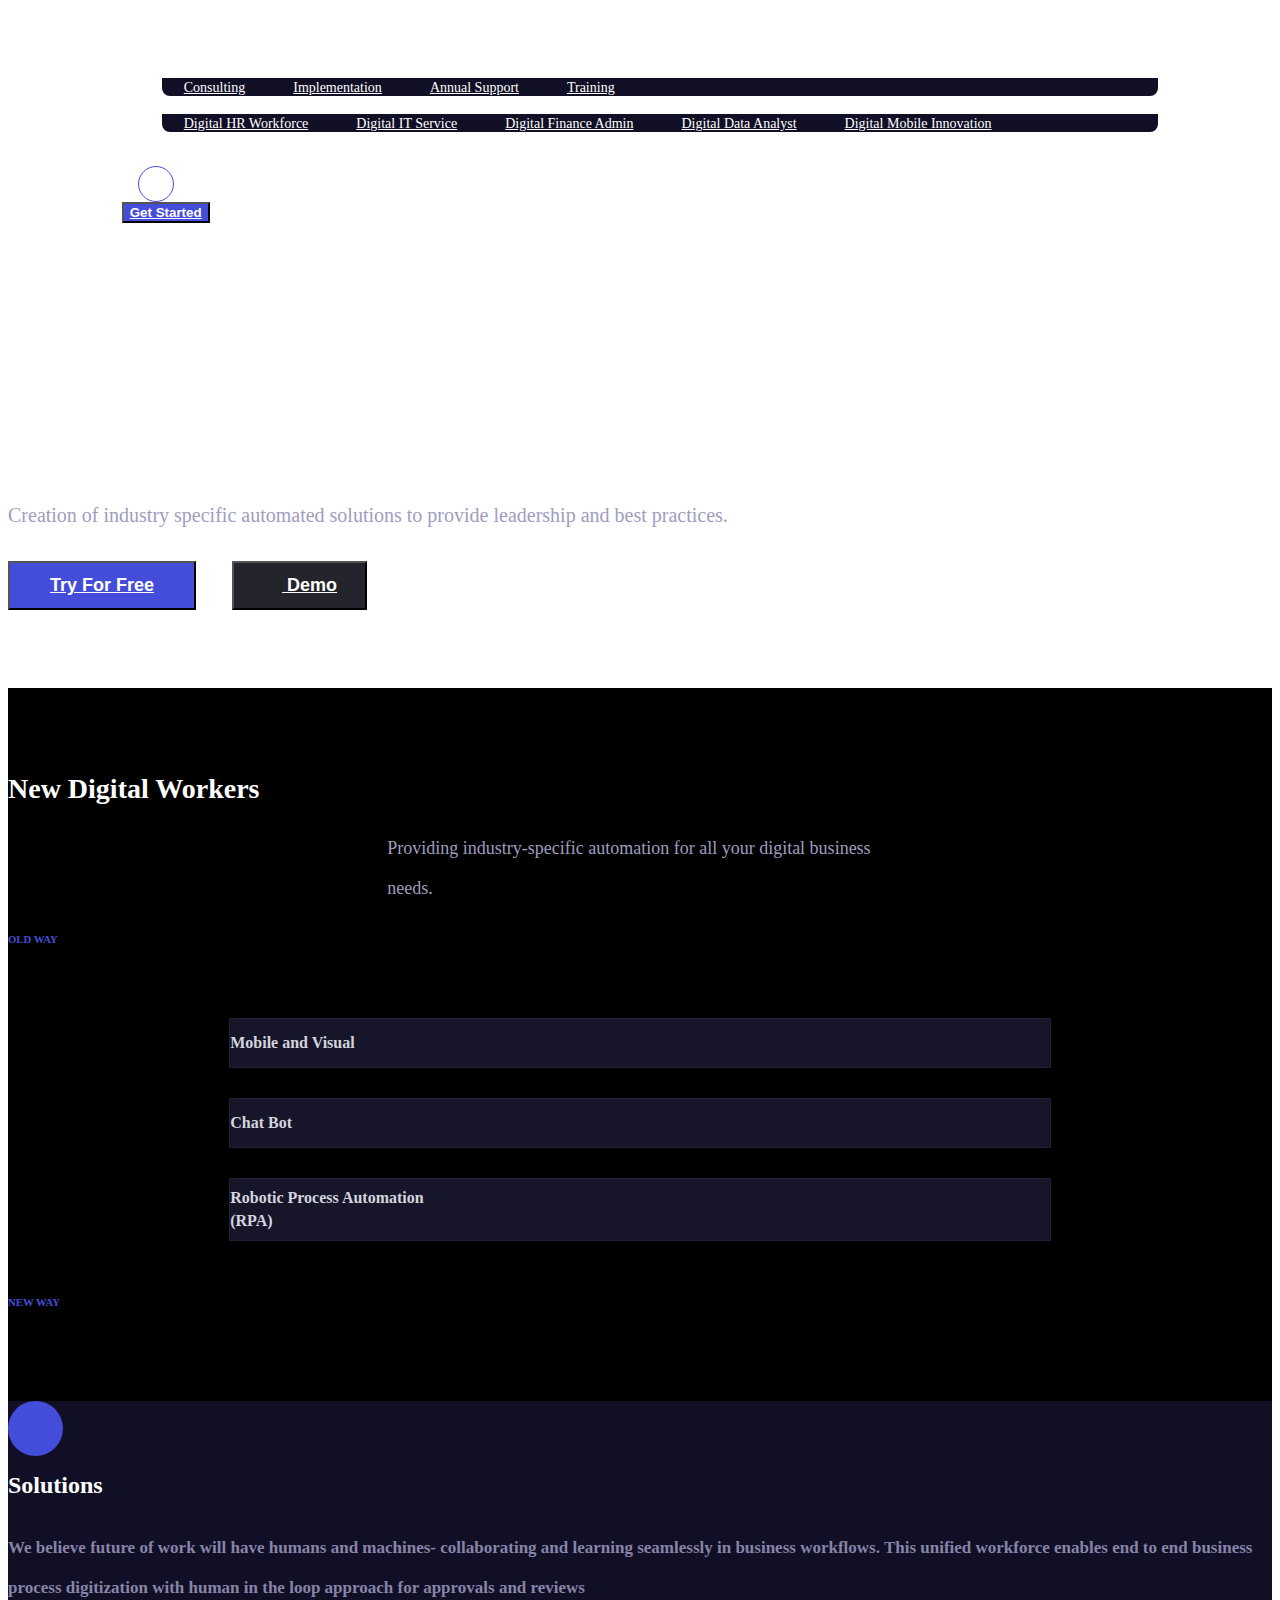
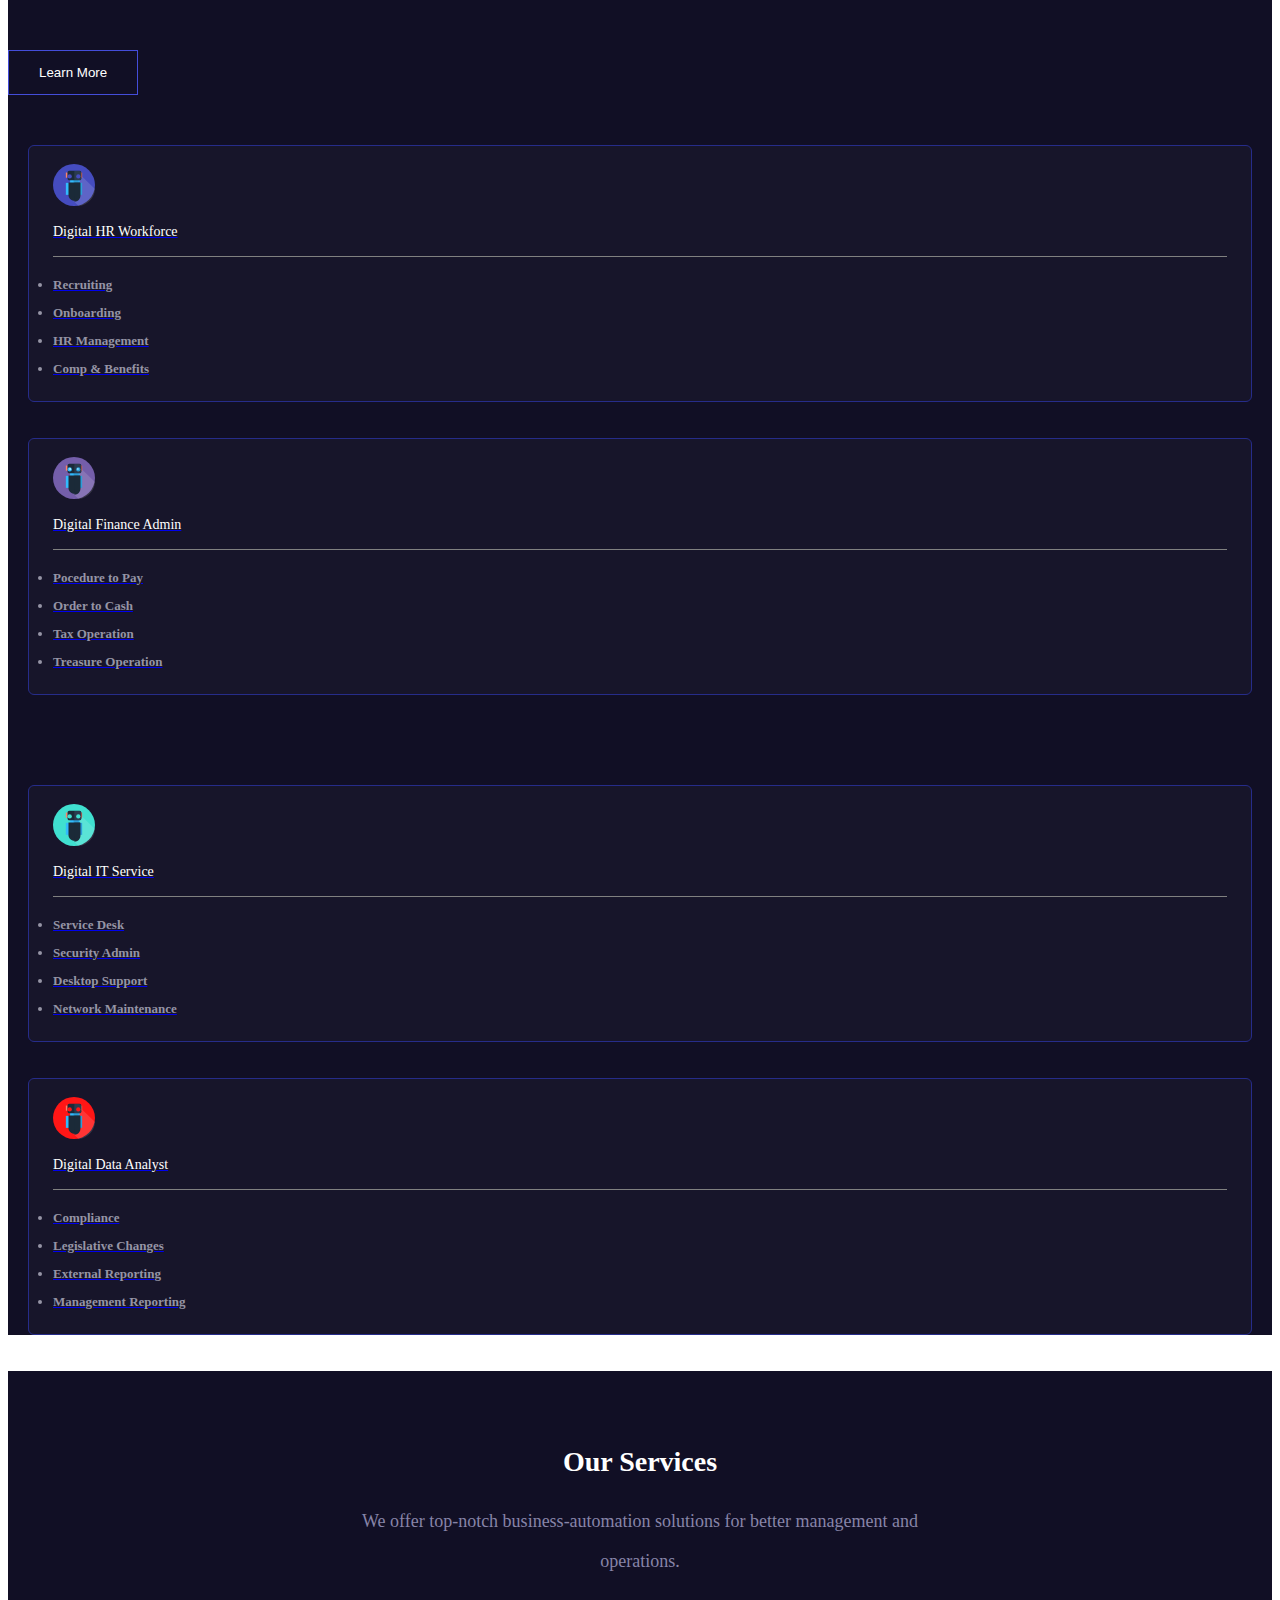
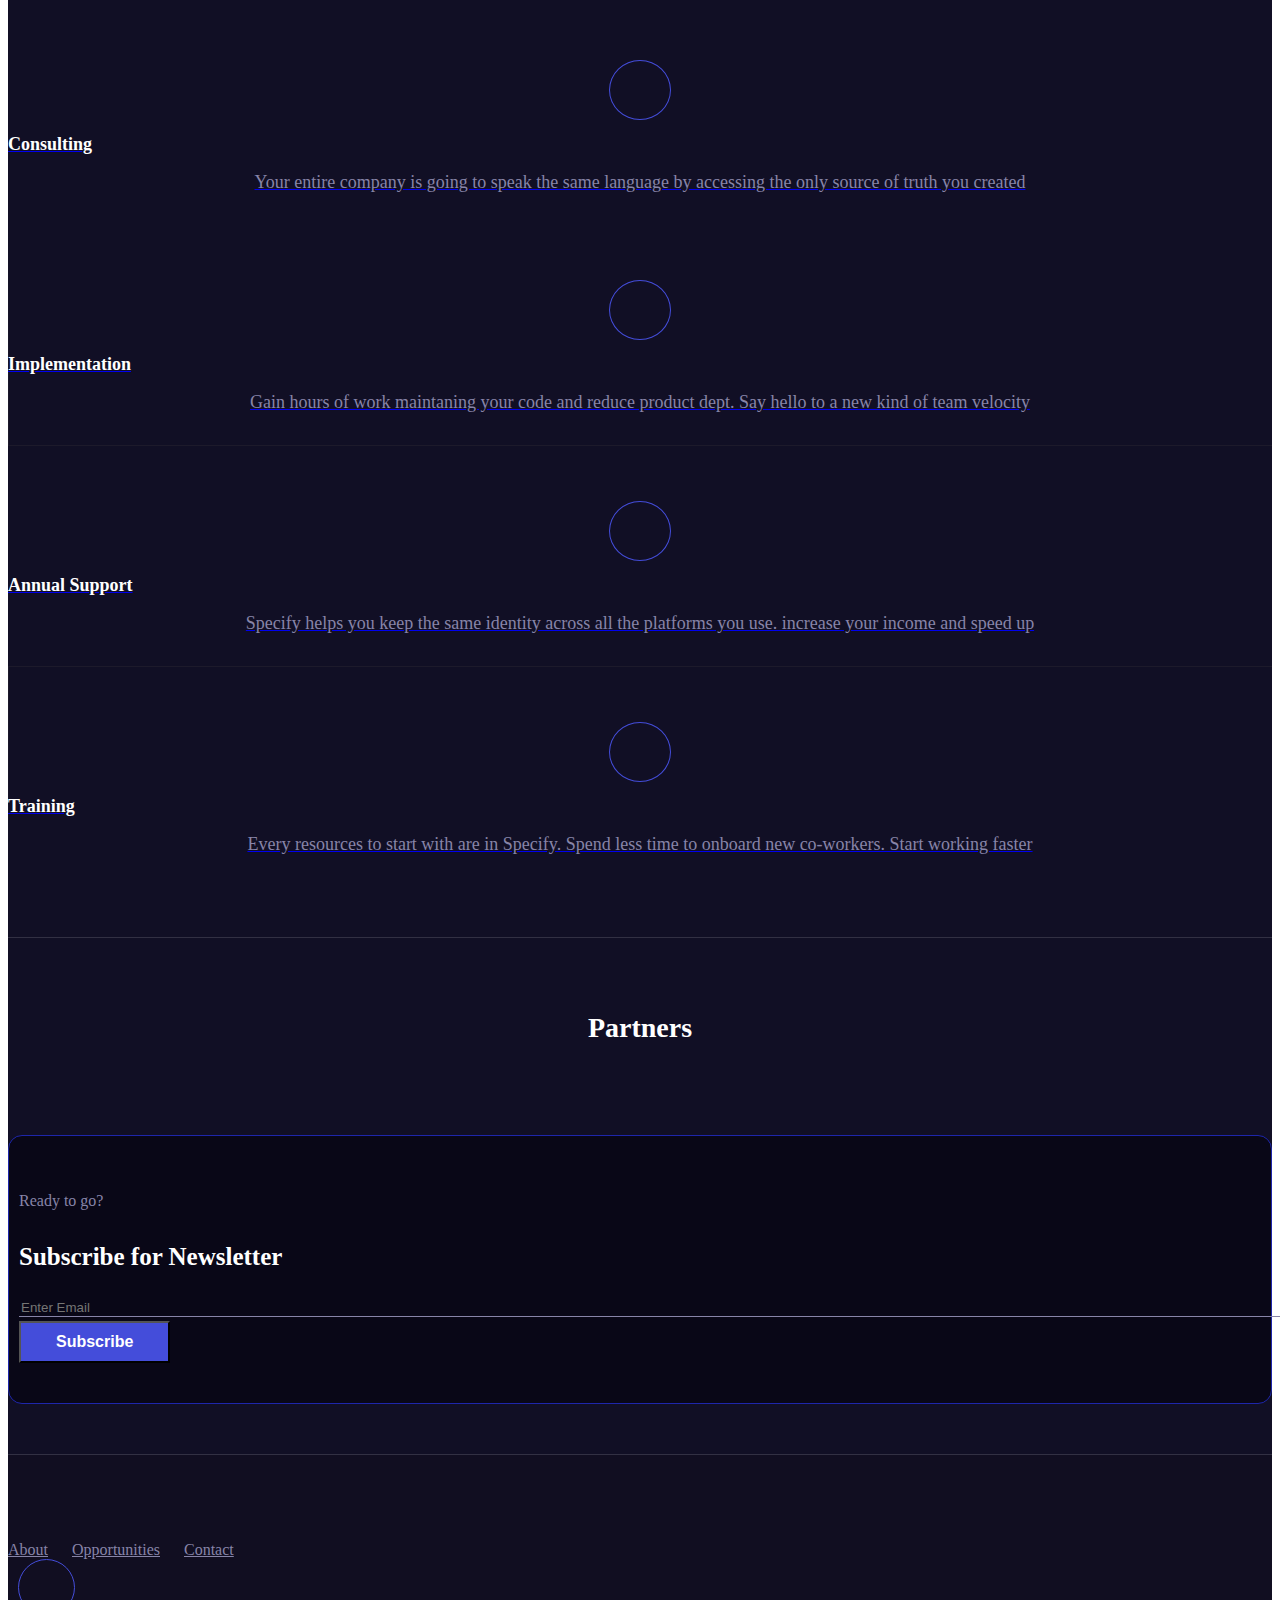
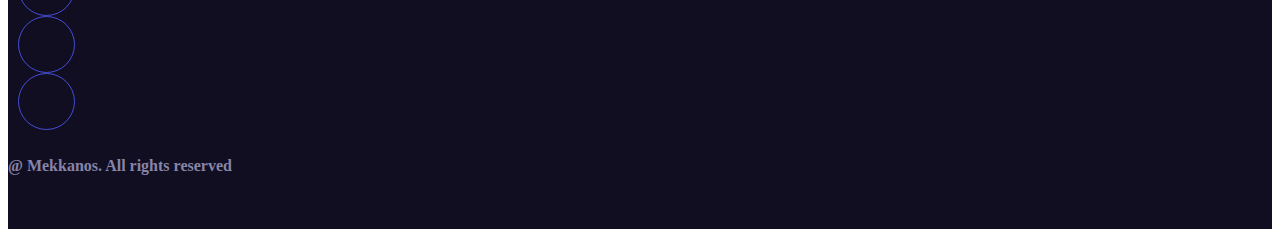
==== commit a3cccffa: "Add files via upload" ====
--- a/index.html
+++ b/index.html
@@ -30,25 +30,31 @@
               <input class="menu-btn" type="checkbox" id="menu-btn" />
               <label class="menu-icon" for="menu-btn"><span class="navicon"></span></label>
               <ul class="menu">
-                <li><a href="#">New Digital Worker</a></li>
-                <li id="service"><a href="services.html">Services</a></li>
-                <li class="service-list"><a href="consulting.html">Consulting</a></li>
-                <li class="service-list"><a href="implementation.html">Implementation</a></li>
-                <li class="service-list"><a href="annual_support.html">Annual Support</a></li>
-                <li class="service-list"><a href="training.html">Training</a></li>
-                <li id="solution"><a href="solutions.html">Solutions</a></li>
-                <li class="solution-list"><a href="digital_hr_workforce.html">Digital HR Workforce</a></li>
-                <li class="solution-list"><a href="digital_it_service.html">Digital IT Service</a></li>
-                <li class="solution-list"><a href="digital_finance_admin.html">Digital Finance Admin</a></li>
-                <li class="solution-list"><a href="digital_data_analyst.html">Digital Data Analyst</a></li>
-                <li class="solution-list"><a href="digital_mobile_innovation.html">Digital Mobile Innovation</a></li>
-                <li><a href="#">Pricing</a></li>
-                <form class="form-inline my-2 my-lg-0">
-                  <a class="search-img">
-                    <img src="./images/Group 2.png" alt="">
-                  </a>
-                  <button class="btn get-started my-2 my-sm-0" type="submit">Get Started</button>
-                </form>
+                <div class="div">
+                  <li><a href="new_digital_worker.html">New Digital Worker</a></li>
+
+                  <li id="service"><a href="services.html">Services</a><i class="fa fa-sort-down" id="service-arrow"></i></li>
+                  <li class="service-list"><a href="consulting.html">Consulting</a></li>
+                  <li class="service-list"><a href="implementation.html">Implementation</a></li>
+                  <li class="service-list"><a href="annual_support.html">Annual Support</a></li>
+                  <li class="service-list"><a href="training.html">Training</a></li>
+                  <li id="solution"><a href="solutions.html">Solutions</a><i class="fa fa-sort-down" id="solution-arrow"></i></li>
+                  <li class="solution-list"><a href="digital_hr_workforce.html">Digital HR Workforce</a></li>
+                  <li class="solution-list"><a href="digital_it_service.html">Digital IT Service</a></li>
+                  <li class="solution-list"><a href="digital_finance_admin.html">Digital Finance Admin</a></li>
+                  <li class="solution-list"><a href="digital_data_analyst.html">Digital Data Analyst</a></li>
+                  <li class="solution-list"><a href="digital_mobile_innovation.html">Digital Mobile Innovation</a></li>
+                  <li><a href="pricing.html">Pricing</a></li>
+                  <form class="form-inline my-2 my-lg-0">
+                    <a class="search-img">
+                      <img src="./images/Group 2.png" alt="">
+                    </a>
+                    <button class="btn get-started my-2 my-sm-0" type="submit">
+                      <a href="contact.html">Get Started</a>
+                    </button>
+                    
+                  </form>
+                </div>
               </ul>
             </nav>
           </div>
@@ -60,7 +66,7 @@
               <div class="collapse navbar-collapse" id="navbarSupportedContent">
                 <ul class="navbar-nav m-auto ">
                   <li class="nav-item">
-                    <a class="nav-link" id="digital-hover" href="#">New Digital Worker</a>
+                    <a class="nav-link" id="digital-hover" href="new_digital_worker.html">New Digital Worker</a>
                   </li>
                   <li class="nav-item dropdown">
                     <a class="nav-link" href="services.html" id="service-hover">
@@ -86,7 +92,7 @@
                     </div>  
                   </li>
                   <li class="nav-item">
-                    <a class="nav-link" id="pricing-hover" href="#">Pricing</a>
+                    <a class="nav-link" id="pricing-hover" href="pricing.html">Pricing</a>
                   </li>
                   
                 </ul>
@@ -94,7 +100,10 @@
                   <div class="search-img">
                     <img src="./images/Group 2.png" alt="">
                   </div>
-                  <button class="btn get-started my-2 my-sm-0" type="submit">Get Started</button>
+                  <button class="btn get-started my-2 my-sm-0" type="submit">
+                    <a href="contact.html">Get Started</a>
+                  </button>
+                  
                 </form>
                 </div>
             </nav>
@@ -104,30 +113,26 @@
             <div class="row col-12 m-0 p-0">
               <div class="text col-lg-6 col-md-6 col-sm-12 p-0">
                 <div class="flex">
-                  <h1>Business Change With Intelligent - Automation</h1>
-                  <h4>Creation Industry Specific Automated Solution to provide leadership, Best practices, etc...</h4>
+                  <h1>Business Transformation With Intelligent Automation.</h1>
+                  <h4>Creation of industry specific automated solutions to provide leadership and best practices.</h4>
                   <div class="buttons">
-                    <button class="btn try-for-free">Try For Free</button>
-                    <button class="btn demo"><img src="./images/icons8-counselor-96 copy 3.png" class="img-fluid" alt=""> Demo</button>
+                    <button class="btn try-for-free"><a href="contact.html">Try For Free</a> </button>
+                    <button class="btn demo"><a href="contact.html"><img src="./images/icons8-counselor-96 copy 3.png" class="img-fluid" alt=""> Demo</a></button>
                   </div>
                 </div>
               </div>
               <div class="header-img col-lg-6 col-md-6 col-sm-12">
-                <img src="./images/Humanoid New1.png" class="img-fluid" alt="">
+                <img src="./images/image (1).png" class="img-fluid" alt="">
               </div>
             </div>
           </div>
         </div>
         </div>
-        <div class="header-bg">
-          
-        </div>
-        <div class="mountain-bg">
-
-        </div>
+       
+        
         <div class="container-fluid text-center digital-worker">  
           <h2>New Digital Workers</h2>
-          <p>Creation Industry Specific Automated Solution to provide leadership, Best practices, etc...</p>
+          <p>Providing industry-specific automation for all your digital business needs.</p>
           <div class="row col-12 m-auto p-0 flex">
               <div class="col-lg-3 col-md-3 col-sm-3 col-xs-3 pl-0 digital-div-1">
                 <h6>OLD WAY</h6>
@@ -137,15 +142,12 @@
                 <div class="Cards">
                   <div class="card">
                     <div class="card-text">
-                      <p>Visual Process Automation</p>
-                      <p>(Computer Vision)</p>
+                      <p class="p">Mobile and Visual</p>
                     </div>
-                    
                   </div>
                   <div class="card">
                     <div class="card-text">
-                      <p>Conversational Process Automation</p>
-                      <p>(NLP/Chat/Voice)</p>
+                      <p class="p">Chat Bot</p>
                     </div>
                   </div>
                   <div class="card">
@@ -158,7 +160,7 @@
               </div>
               <div class="col-lg-3 col-md-3  col-sm-3 col-xs-3 pr-0 digital-div-3">
                 <h6>NEW WAY</h6>
-                <img src="./images/Asset 1.png" class="img-fluid" alt="">
+                <img src="./images/Humanoid New1.png" class="img-fluid" alt="">
               </div>
           </div>
         </div>
@@ -176,102 +178,22 @@
                   <h2>Solutions</h2>
                   <h5>We believe future of work will have humans and machines- collaborating and learning seamlessly in business workflows. This unified workforce enables end to end business process digitization with human in the loop approach for approvals and reviews</h5>
                 </div>
-                <button class="btn learn-more">
-                  Learn More
-                </button>
+                <a href="solutions.html">
+                  <button class="btn learn-more">
+                    Learn More
+                  </button>
+                </a>
+                
               </div>
             </div>
             <div class="col-lg-6 solution-card">
               <div class="row col-12 m-0 p-0">
                 <div class="col-lg-6 p-0 card-solution">
                   <div class="card-padding">
-                    <div class="card">
-                      <div class="card-icon-1">
-                        <?xml version="1.0" encoding="UTF-8"?>
-                          <svg width="42px" height="42px" viewBox="0 0 42 42" version="1.1" xmlns="http://www.w3.org/2000/svg" xmlns:xlink="http://www.w3.org/1999/xlink">
-                              <!-- Generator: Sketch 63.1 (92452) - https://sketch.com -->
-                              <title>robots</title>
-                              <desc>Created with Sketch.</desc>
-                              <g id="Page-1" stroke="none" stroke-width="1" fill="none" fill-rule="evenodd">
-                                  <g id="Mekkanos-Laanding-page" transform="translate(-820.000000, -2349.000000)" fill-rule="nonzero">
-                                      <g id="robots" transform="translate(820.000000, 2349.000000)">
-                                          <circle id="Oval" fill="#745EAA" cx="21" cy="21" r="21"></circle>
-                                          <path d="M25.5582973,42 C34.5727822,41.1221181 41.6578235,33.8865591 42,24.9748037 L31.1375045,14.4168026 L31.0430592,14.5424426 L29.3091552,12.8571429 L25.2726735,14.1573225 L16.2857143,18.3700854 L28.6863596,30.4231194 L16.9943757,32.2065407 L21.0560237,36.1544032 L19.9471316,36.5462639 L25.5582973,42 Z" id="Path" fill-opacity="0.137046547" fill="#FFFFFF"></path>
-                                          <rect id="Rectangle" fill="#FD8469" x="12.8571429" y="8.57142857" width="1.71428571" height="5.14285714"></rect>
-                                          <rect id="Rectangle" fill="#FC6F58" x="27.4285714" y="8.57142857" width="1.71428571" height="5.14285714"></rect>
-                                          <rect id="Rectangle" fill="#31BAFD" x="17.1428571" y="14.5714286" width="9.42857143" height="5.14285714"></rect>
-                                          <rect id="Rectangle" fill="#2B9ED8" x="20.5714286" y="14.5714286" width="5.14285714" height="5.14285714"></rect>
-                                          <rect id="Rectangle" fill="#31BAFD" x="12.8571429" y="18.8571429" width="3.42857143" height="12"></rect>
-                                          <rect id="Rectangle" fill="#2B9ED8" x="25.7142857" y="18.8571429" width="3.42857143" height="12"></rect>
-                                          <path d="M26.5655926,16.2857143 L16.2913895,16.2857143 C15.3414896,16.2857143 14.5714286,15.4915889 14.5714286,14.5120046 L14.5714286,8.6310183 C14.5714286,7.651434 15.3414896,6.85714286 16.2913895,6.85714286 L26.5655926,6.85714286 C27.5154926,6.85714286 28.2857143,7.65126826 28.2857143,8.6310183 L28.2857143,14.5120046 C28.2857143,15.4915889 27.5155729,16.2857143 26.5655926,16.2857143 Z" id="Path" fill="#1B2A38"></path>
-                                          <g id="Group" transform="translate(15.428571, 6.857143)">
-                                              <path d="M11.0610488,0.0617789757 L5.85895118,0.0617789757 L5.85895118,9.26215633 L11.0610488,9.26215633 C12.0229747,9.26215633 12.8029476,8.48725067 12.8029476,7.53121294 L12.8029476,1.79272237 C12.8028662,0.836684636 12.0230561,0.0617789757 11.0610488,0.0617789757 Z" id="Path" fill="#2B3B4E"></path>
-                                              <path d="M5.85895118,29.962965 L5.85895118,29.962965 C2.66305606,29.962965 0.0723417722,27.3885445 0.0723417722,24.2127493 L0.0723417722,11.5622911 L11.6455606,11.5622911 L11.6455606,24.2127493 C11.6455606,27.3885445 9.05484629,29.962965 5.85895118,29.962965 Z" id="Path" fill="#1B2A38"></path>
-                                          </g>
-                                          <path d="M21.4285714,18.8571429 L21.4285714,37.7142857 C24.7421516,37.7142857 27.4285714,35.0760127 27.4285714,31.8214493 L27.4285714,18.8571429 L21.4285714,18.8571429 Z" id="Path" fill="#1B2A38"></path>
-                                          <circle id="Oval" fill="#31BAFD" cx="16.7142857" cy="12.4285714" r="2.14285714"></circle>
-                                          <circle id="Oval" fill="#B5F1F4" cx="17.1428571" cy="12" r="1"></circle>
-                                          <circle id="Oval" fill="#2B9ED8" cx="25.2857143" cy="12.4285714" r="2.14285714"></circle>
-                                          <circle id="Oval" fill="#84DBFF" cx="24.8571429" cy="12" r="1"></circle>
-                                      </g>
-                                  </g>
-                              </g>
-                          </svg>
-                      </div>
-                      <h5>Digital HR Workspace</h5>
-                      <li>Recruiting</li>
-                      <li>Onboarding</li>
-                      <li>HR Management</li>
-                      <li>Comp & Benefits</li>
-                    </div>
-                  </div>
-                  <div class="card-padding">
-                  <div class="card">
-                    <div class="card-icon-3">
-                      <?xml version="1.0" encoding="UTF-8"?>
-                          <svg width="42px" height="42px" viewBox="0 0 42 42" version="1.1" xmlns="http://www.w3.org/2000/svg" xmlns:xlink="http://www.w3.org/1999/xlink">
-                              <!-- Generator: Sketch 63.1 (92452) - https://sketch.com -->
-                              <title>robots</title>
-                              <desc>Created with Sketch.</desc>
-                              <g id="Page-1" stroke="none" stroke-width="1" fill="none" fill-rule="evenodd">
-                                  <g id="Mekkanos-Laanding-page" transform="translate(-820.000000, -2349.000000)" fill-rule="nonzero">
-                                      <g id="robots" transform="translate(820.000000, 2349.000000)">
-                                          <circle id="Oval" fill="#745EAA" cx="21" cy="21" r="21"></circle>
-                                          <path d="M25.5582973,42 C34.5727822,41.1221181 41.6578235,33.8865591 42,24.9748037 L31.1375045,14.4168026 L31.0430592,14.5424426 L29.3091552,12.8571429 L25.2726735,14.1573225 L16.2857143,18.3700854 L28.6863596,30.4231194 L16.9943757,32.2065407 L21.0560237,36.1544032 L19.9471316,36.5462639 L25.5582973,42 Z" id="Path" fill-opacity="0.137046547" fill="#FFFFFF"></path>
-                                          <rect id="Rectangle" fill="#FD8469" x="12.8571429" y="8.57142857" width="1.71428571" height="5.14285714"></rect>
-                                          <rect id="Rectangle" fill="#FC6F58" x="27.4285714" y="8.57142857" width="1.71428571" height="5.14285714"></rect>
-                                          <rect id="Rectangle" fill="#31BAFD" x="17.1428571" y="14.5714286" width="9.42857143" height="5.14285714"></rect>
-                                          <rect id="Rectangle" fill="#2B9ED8" x="20.5714286" y="14.5714286" width="5.14285714" height="5.14285714"></rect>
-                                          <rect id="Rectangle" fill="#31BAFD" x="12.8571429" y="18.8571429" width="3.42857143" height="12"></rect>
-                                          <rect id="Rectangle" fill="#2B9ED8" x="25.7142857" y="18.8571429" width="3.42857143" height="12"></rect>
-                                          <path d="M26.5655926,16.2857143 L16.2913895,16.2857143 C15.3414896,16.2857143 14.5714286,15.4915889 14.5714286,14.5120046 L14.5714286,8.6310183 C14.5714286,7.651434 15.3414896,6.85714286 16.2913895,6.85714286 L26.5655926,6.85714286 C27.5154926,6.85714286 28.2857143,7.65126826 28.2857143,8.6310183 L28.2857143,14.5120046 C28.2857143,15.4915889 27.5155729,16.2857143 26.5655926,16.2857143 Z" id="Path" fill="#1B2A38"></path>
-                                          <g id="Group" transform="translate(15.428571, 6.857143)">
-                                              <path d="M11.0610488,0.0617789757 L5.85895118,0.0617789757 L5.85895118,9.26215633 L11.0610488,9.26215633 C12.0229747,9.26215633 12.8029476,8.48725067 12.8029476,7.53121294 L12.8029476,1.79272237 C12.8028662,0.836684636 12.0230561,0.0617789757 11.0610488,0.0617789757 Z" id="Path" fill="#2B3B4E"></path>
-                                              <path d="M5.85895118,29.962965 L5.85895118,29.962965 C2.66305606,29.962965 0.0723417722,27.3885445 0.0723417722,24.2127493 L0.0723417722,11.5622911 L11.6455606,11.5622911 L11.6455606,24.2127493 C11.6455606,27.3885445 9.05484629,29.962965 5.85895118,29.962965 Z" id="Path" fill="#1B2A38"></path>
-                                          </g>
-                                          <path d="M21.4285714,18.8571429 L21.4285714,37.7142857 C24.7421516,37.7142857 27.4285714,35.0760127 27.4285714,31.8214493 L27.4285714,18.8571429 L21.4285714,18.8571429 Z" id="Path" fill="#1B2A38"></path>
-                                          <circle id="Oval" fill="#31BAFD" cx="16.7142857" cy="12.4285714" r="2.14285714"></circle>
-                                          <circle id="Oval" fill="#B5F1F4" cx="17.1428571" cy="12" r="1"></circle>
-                                          <circle id="Oval" fill="#2B9ED8" cx="25.2857143" cy="12.4285714" r="2.14285714"></circle>
-                                          <circle id="Oval" fill="#84DBFF" cx="24.8571429" cy="12" r="1"></circle>
-                                      </g>
-                                  </g>
-                              </g>
-                          </svg>
-                    </div>
-                    <h5>Digital Finance Admin</h5>
-                      <li>Pocedure to Pay</li>
-                      <li>Order to Cash</li>
-                      <li>Tax Operation</li>
-                      <li>Treasure Operation</li>
-                  </div>
-                  </div>
-                </div>
-                <div class="col-lg-6 p-0 card-solution">
-                  <div class="card-padding">
-                    <div class="card-2">
-                      <div class="card-icon-2">
-                        <?xml version="1.0" encoding="UTF-8"?>
+                    <a href="digital_hr_workforce.html">
+                      <div class="card">
+                        <div class="card-icon-1">
+                          <?xml version="1.0" encoding="UTF-8"?>
                             <svg width="42px" height="42px" viewBox="0 0 42 42" version="1.1" xmlns="http://www.w3.org/2000/svg" xmlns:xlink="http://www.w3.org/1999/xlink">
                                 <!-- Generator: Sketch 63.1 (92452) - https://sketch.com -->
                                 <title>robots</title>
@@ -301,54 +223,145 @@
                                     </g>
                                 </g>
                             </svg>
+                        </div>
+                        <h5>Digital HR Workforce</h5>
+                        <li>Recruiting</li>
+                        <li>Onboarding</li>
+                        <li>HR Management</li>
+                        <li>Comp & Benefits</li>
                       </div>
-                      <h5>Digital IT Service</h5>
-                        <li>Service Desk</li>
-                        <li>Security Admin</li>
-                        <li>Desktop Support</li>
-                        <li>Network Maintenance</li>
-                    </div>
+                    </a>
                   </div>
                   <div class="card-padding">
-                    <div class="card">
-                      <div class="card-icon-4">
-                        <?xml version="1.0" encoding="UTF-8"?>
-                            <svg width="42px" height="42px" viewBox="0 0 42 42" version="1.1" xmlns="http://www.w3.org/2000/svg" xmlns:xlink="http://www.w3.org/1999/xlink">
-                                <!-- Generator: Sketch 63.1 (92452) - https://sketch.com -->
-                                <title>robots</title>
-                                <desc>Created with Sketch.</desc>
-                                <g id="Page-1" stroke="none" stroke-width="1" fill="none" fill-rule="evenodd">
-                                    <g id="Mekkanos-Laanding-page" transform="translate(-820.000000, -2349.000000)" fill-rule="nonzero">
-                                        <g id="robots" transform="translate(820.000000, 2349.000000)">
-                                            <circle id="Oval" fill="#745EAA" cx="21" cy="21" r="21"></circle>
-                                            <path d="M25.5582973,42 C34.5727822,41.1221181 41.6578235,33.8865591 42,24.9748037 L31.1375045,14.4168026 L31.0430592,14.5424426 L29.3091552,12.8571429 L25.2726735,14.1573225 L16.2857143,18.3700854 L28.6863596,30.4231194 L16.9943757,32.2065407 L21.0560237,36.1544032 L19.9471316,36.5462639 L25.5582973,42 Z" id="Path" fill-opacity="0.137046547" fill="#FFFFFF"></path>
-                                            <rect id="Rectangle" fill="#FD8469" x="12.8571429" y="8.57142857" width="1.71428571" height="5.14285714"></rect>
-                                            <rect id="Rectangle" fill="#FC6F58" x="27.4285714" y="8.57142857" width="1.71428571" height="5.14285714"></rect>
-                                            <rect id="Rectangle" fill="#31BAFD" x="17.1428571" y="14.5714286" width="9.42857143" height="5.14285714"></rect>
-                                            <rect id="Rectangle" fill="#2B9ED8" x="20.5714286" y="14.5714286" width="5.14285714" height="5.14285714"></rect>
-                                            <rect id="Rectangle" fill="#31BAFD" x="12.8571429" y="18.8571429" width="3.42857143" height="12"></rect>
-                                            <rect id="Rectangle" fill="#2B9ED8" x="25.7142857" y="18.8571429" width="3.42857143" height="12"></rect>
-                                            <path d="M26.5655926,16.2857143 L16.2913895,16.2857143 C15.3414896,16.2857143 14.5714286,15.4915889 14.5714286,14.5120046 L14.5714286,8.6310183 C14.5714286,7.651434 15.3414896,6.85714286 16.2913895,6.85714286 L26.5655926,6.85714286 C27.5154926,6.85714286 28.2857143,7.65126826 28.2857143,8.6310183 L28.2857143,14.5120046 C28.2857143,15.4915889 27.5155729,16.2857143 26.5655926,16.2857143 Z" id="Path" fill="#1B2A38"></path>
-                                            <g id="Group" transform="translate(15.428571, 6.857143)">
-                                                <path d="M11.0610488,0.0617789757 L5.85895118,0.0617789757 L5.85895118,9.26215633 L11.0610488,9.26215633 C12.0229747,9.26215633 12.8029476,8.48725067 12.8029476,7.53121294 L12.8029476,1.79272237 C12.8028662,0.836684636 12.0230561,0.0617789757 11.0610488,0.0617789757 Z" id="Path" fill="#2B3B4E"></path>
-                                                <path d="M5.85895118,29.962965 L5.85895118,29.962965 C2.66305606,29.962965 0.0723417722,27.3885445 0.0723417722,24.2127493 L0.0723417722,11.5622911 L11.6455606,11.5622911 L11.6455606,24.2127493 C11.6455606,27.3885445 9.05484629,29.962965 5.85895118,29.962965 Z" id="Path" fill="#1B2A38"></path>
-                                            </g>
-                                            <path d="M21.4285714,18.8571429 L21.4285714,37.7142857 C24.7421516,37.7142857 27.4285714,35.0760127 27.4285714,31.8214493 L27.4285714,18.8571429 L21.4285714,18.8571429 Z" id="Path" fill="#1B2A38"></path>
-                                            <circle id="Oval" fill="#31BAFD" cx="16.7142857" cy="12.4285714" r="2.14285714"></circle>
-                                            <circle id="Oval" fill="#B5F1F4" cx="17.1428571" cy="12" r="1"></circle>
-                                            <circle id="Oval" fill="#2B9ED8" cx="25.2857143" cy="12.4285714" r="2.14285714"></circle>
-                                            <circle id="Oval" fill="#84DBFF" cx="24.8571429" cy="12" r="1"></circle>
-                                        </g>
-                                    </g>
-                                </g>
-                            </svg>
+                    <a href="digital_finance_admin.html">
+                      <div class="card">
+                        <div class="card-icon-3">
+                          <?xml version="1.0" encoding="UTF-8"?>
+                              <svg width="42px" height="42px" viewBox="0 0 42 42" version="1.1" xmlns="http://www.w3.org/2000/svg" xmlns:xlink="http://www.w3.org/1999/xlink">
+                                  <!-- Generator: Sketch 63.1 (92452) - https://sketch.com -->
+                                  <title>robots</title>
+                                  <desc>Created with Sketch.</desc>
+                                  <g id="Page-1" stroke="none" stroke-width="1" fill="none" fill-rule="evenodd">
+                                      <g id="Mekkanos-Laanding-page" transform="translate(-820.000000, -2349.000000)" fill-rule="nonzero">
+                                          <g id="robots" transform="translate(820.000000, 2349.000000)">
+                                              <circle id="Oval" fill="#745EAA" cx="21" cy="21" r="21"></circle>
+                                              <path d="M25.5582973,42 C34.5727822,41.1221181 41.6578235,33.8865591 42,24.9748037 L31.1375045,14.4168026 L31.0430592,14.5424426 L29.3091552,12.8571429 L25.2726735,14.1573225 L16.2857143,18.3700854 L28.6863596,30.4231194 L16.9943757,32.2065407 L21.0560237,36.1544032 L19.9471316,36.5462639 L25.5582973,42 Z" id="Path" fill-opacity="0.137046547" fill="#FFFFFF"></path>
+                                              <rect id="Rectangle" fill="#FD8469" x="12.8571429" y="8.57142857" width="1.71428571" height="5.14285714"></rect>
+                                              <rect id="Rectangle" fill="#FC6F58" x="27.4285714" y="8.57142857" width="1.71428571" height="5.14285714"></rect>
+                                              <rect id="Rectangle" fill="#31BAFD" x="17.1428571" y="14.5714286" width="9.42857143" height="5.14285714"></rect>
+                                              <rect id="Rectangle" fill="#2B9ED8" x="20.5714286" y="14.5714286" width="5.14285714" height="5.14285714"></rect>
+                                              <rect id="Rectangle" fill="#31BAFD" x="12.8571429" y="18.8571429" width="3.42857143" height="12"></rect>
+                                              <rect id="Rectangle" fill="#2B9ED8" x="25.7142857" y="18.8571429" width="3.42857143" height="12"></rect>
+                                              <path d="M26.5655926,16.2857143 L16.2913895,16.2857143 C15.3414896,16.2857143 14.5714286,15.4915889 14.5714286,14.5120046 L14.5714286,8.6310183 C14.5714286,7.651434 15.3414896,6.85714286 16.2913895,6.85714286 L26.5655926,6.85714286 C27.5154926,6.85714286 28.2857143,7.65126826 28.2857143,8.6310183 L28.2857143,14.5120046 C28.2857143,15.4915889 27.5155729,16.2857143 26.5655926,16.2857143 Z" id="Path" fill="#1B2A38"></path>
+                                              <g id="Group" transform="translate(15.428571, 6.857143)">
+                                                  <path d="M11.0610488,0.0617789757 L5.85895118,0.0617789757 L5.85895118,9.26215633 L11.0610488,9.26215633 C12.0229747,9.26215633 12.8029476,8.48725067 12.8029476,7.53121294 L12.8029476,1.79272237 C12.8028662,0.836684636 12.0230561,0.0617789757 11.0610488,0.0617789757 Z" id="Path" fill="#2B3B4E"></path>
+                                                  <path d="M5.85895118,29.962965 L5.85895118,29.962965 C2.66305606,29.962965 0.0723417722,27.3885445 0.0723417722,24.2127493 L0.0723417722,11.5622911 L11.6455606,11.5622911 L11.6455606,24.2127493 C11.6455606,27.3885445 9.05484629,29.962965 5.85895118,29.962965 Z" id="Path" fill="#1B2A38"></path>
+                                              </g>
+                                              <path d="M21.4285714,18.8571429 L21.4285714,37.7142857 C24.7421516,37.7142857 27.4285714,35.0760127 27.4285714,31.8214493 L27.4285714,18.8571429 L21.4285714,18.8571429 Z" id="Path" fill="#1B2A38"></path>
+                                              <circle id="Oval" fill="#31BAFD" cx="16.7142857" cy="12.4285714" r="2.14285714"></circle>
+                                              <circle id="Oval" fill="#B5F1F4" cx="17.1428571" cy="12" r="1"></circle>
+                                              <circle id="Oval" fill="#2B9ED8" cx="25.2857143" cy="12.4285714" r="2.14285714"></circle>
+                                              <circle id="Oval" fill="#84DBFF" cx="24.8571429" cy="12" r="1"></circle>
+                                          </g>
+                                      </g>
+                                  </g>
+                              </svg>
+                        </div>
+                        <h5>Digital Finance Admin</h5>
+                          <li>Pocedure to Pay</li>
+                          <li>Order to Cash</li>
+                          <li>Tax Operation</li>
+                          <li>Treasure Operation</li>
                       </div>
-                      <h5>Digital Data Analyst</h5>
-                        <li>Compliance</li>
-                        <li>Legislative Changes</li>
-                        <li>External Reporting</li>
-                        <li>Management Reporting</li>
-                    </div>
+                    </a>
+                  </div>
+                </div>
+                <div class="col-lg-6 p-0 card-solution">
+                  <div class="card-padding">
+                    <a href="digital_it_service.html">
+                      <div class="card-2">
+                        <div class="card-icon-2">
+                          <?xml version="1.0" encoding="UTF-8"?>
+                              <svg width="42px" height="42px" viewBox="0 0 42 42" version="1.1" xmlns="http://www.w3.org/2000/svg" xmlns:xlink="http://www.w3.org/1999/xlink">
+                                  <!-- Generator: Sketch 63.1 (92452) - https://sketch.com -->
+                                  <title>robots</title>
+                                  <desc>Created with Sketch.</desc>
+                                  <g id="Page-1" stroke="none" stroke-width="1" fill="none" fill-rule="evenodd">
+                                      <g id="Mekkanos-Laanding-page" transform="translate(-820.000000, -2349.000000)" fill-rule="nonzero">
+                                          <g id="robots" transform="translate(820.000000, 2349.000000)">
+                                              <circle id="Oval" fill="#745EAA" cx="21" cy="21" r="21"></circle>
+                                              <path d="M25.5582973,42 C34.5727822,41.1221181 41.6578235,33.8865591 42,24.9748037 L31.1375045,14.4168026 L31.0430592,14.5424426 L29.3091552,12.8571429 L25.2726735,14.1573225 L16.2857143,18.3700854 L28.6863596,30.4231194 L16.9943757,32.2065407 L21.0560237,36.1544032 L19.9471316,36.5462639 L25.5582973,42 Z" id="Path" fill-opacity="0.137046547" fill="#FFFFFF"></path>
+                                              <rect id="Rectangle" fill="#FD8469" x="12.8571429" y="8.57142857" width="1.71428571" height="5.14285714"></rect>
+                                              <rect id="Rectangle" fill="#FC6F58" x="27.4285714" y="8.57142857" width="1.71428571" height="5.14285714"></rect>
+                                              <rect id="Rectangle" fill="#31BAFD" x="17.1428571" y="14.5714286" width="9.42857143" height="5.14285714"></rect>
+                                              <rect id="Rectangle" fill="#2B9ED8" x="20.5714286" y="14.5714286" width="5.14285714" height="5.14285714"></rect>
+                                              <rect id="Rectangle" fill="#31BAFD" x="12.8571429" y="18.8571429" width="3.42857143" height="12"></rect>
+                                              <rect id="Rectangle" fill="#2B9ED8" x="25.7142857" y="18.8571429" width="3.42857143" height="12"></rect>
+                                              <path d="M26.5655926,16.2857143 L16.2913895,16.2857143 C15.3414896,16.2857143 14.5714286,15.4915889 14.5714286,14.5120046 L14.5714286,8.6310183 C14.5714286,7.651434 15.3414896,6.85714286 16.2913895,6.85714286 L26.5655926,6.85714286 C27.5154926,6.85714286 28.2857143,7.65126826 28.2857143,8.6310183 L28.2857143,14.5120046 C28.2857143,15.4915889 27.5155729,16.2857143 26.5655926,16.2857143 Z" id="Path" fill="#1B2A38"></path>
+                                              <g id="Group" transform="translate(15.428571, 6.857143)">
+                                                  <path d="M11.0610488,0.0617789757 L5.85895118,0.0617789757 L5.85895118,9.26215633 L11.0610488,9.26215633 C12.0229747,9.26215633 12.8029476,8.48725067 12.8029476,7.53121294 L12.8029476,1.79272237 C12.8028662,0.836684636 12.0230561,0.0617789757 11.0610488,0.0617789757 Z" id="Path" fill="#2B3B4E"></path>
+                                                  <path d="M5.85895118,29.962965 L5.85895118,29.962965 C2.66305606,29.962965 0.0723417722,27.3885445 0.0723417722,24.2127493 L0.0723417722,11.5622911 L11.6455606,11.5622911 L11.6455606,24.2127493 C11.6455606,27.3885445 9.05484629,29.962965 5.85895118,29.962965 Z" id="Path" fill="#1B2A38"></path>
+                                              </g>
+                                              <path d="M21.4285714,18.8571429 L21.4285714,37.7142857 C24.7421516,37.7142857 27.4285714,35.0760127 27.4285714,31.8214493 L27.4285714,18.8571429 L21.4285714,18.8571429 Z" id="Path" fill="#1B2A38"></path>
+                                              <circle id="Oval" fill="#31BAFD" cx="16.7142857" cy="12.4285714" r="2.14285714"></circle>
+                                              <circle id="Oval" fill="#B5F1F4" cx="17.1428571" cy="12" r="1"></circle>
+                                              <circle id="Oval" fill="#2B9ED8" cx="25.2857143" cy="12.4285714" r="2.14285714"></circle>
+                                              <circle id="Oval" fill="#84DBFF" cx="24.8571429" cy="12" r="1"></circle>
+                                          </g>
+                                      </g>
+                                  </g>
+                              </svg>
+                        </div>
+                        <h5>Digital IT Service</h5>
+                          <li>Service Desk</li>
+                          <li>Security Admin</li>
+                          <li>Desktop Support</li>
+                          <li>Network Maintenance</li>
+                      </div>
+                    </a>
+                  </div>
+                  <div class="card-padding">
+                    <a href="digital_data_analyst.html">
+                      <div class="card">
+                        <div class="card-icon-4">
+                          <?xml version="1.0" encoding="UTF-8"?>
+                              <svg width="42px" height="42px" viewBox="0 0 42 42" version="1.1" xmlns="http://www.w3.org/2000/svg" xmlns:xlink="http://www.w3.org/1999/xlink">
+                                  <!-- Generator: Sketch 63.1 (92452) - https://sketch.com -->
+                                  <title>robots</title>
+                                  <desc>Created with Sketch.</desc>
+                                  <g id="Page-1" stroke="none" stroke-width="1" fill="none" fill-rule="evenodd">
+                                      <g id="Mekkanos-Laanding-page" transform="translate(-820.000000, -2349.000000)" fill-rule="nonzero">
+                                          <g id="robots" transform="translate(820.000000, 2349.000000)">
+                                              <circle id="Oval" fill="#745EAA" cx="21" cy="21" r="21"></circle>
+                                              <path d="M25.5582973,42 C34.5727822,41.1221181 41.6578235,33.8865591 42,24.9748037 L31.1375045,14.4168026 L31.0430592,14.5424426 L29.3091552,12.8571429 L25.2726735,14.1573225 L16.2857143,18.3700854 L28.6863596,30.4231194 L16.9943757,32.2065407 L21.0560237,36.1544032 L19.9471316,36.5462639 L25.5582973,42 Z" id="Path" fill-opacity="0.137046547" fill="#FFFFFF"></path>
+                                              <rect id="Rectangle" fill="#FD8469" x="12.8571429" y="8.57142857" width="1.71428571" height="5.14285714"></rect>
+                                              <rect id="Rectangle" fill="#FC6F58" x="27.4285714" y="8.57142857" width="1.71428571" height="5.14285714"></rect>
+                                              <rect id="Rectangle" fill="#31BAFD" x="17.1428571" y="14.5714286" width="9.42857143" height="5.14285714"></rect>
+                                              <rect id="Rectangle" fill="#2B9ED8" x="20.5714286" y="14.5714286" width="5.14285714" height="5.14285714"></rect>
+                                              <rect id="Rectangle" fill="#31BAFD" x="12.8571429" y="18.8571429" width="3.42857143" height="12"></rect>
+                                              <rect id="Rectangle" fill="#2B9ED8" x="25.7142857" y="18.8571429" width="3.42857143" height="12"></rect>
+                                              <path d="M26.5655926,16.2857143 L16.2913895,16.2857143 C15.3414896,16.2857143 14.5714286,15.4915889 14.5714286,14.5120046 L14.5714286,8.6310183 C14.5714286,7.651434 15.3414896,6.85714286 16.2913895,6.85714286 L26.5655926,6.85714286 C27.5154926,6.85714286 28.2857143,7.65126826 28.2857143,8.6310183 L28.2857143,14.5120046 C28.2857143,15.4915889 27.5155729,16.2857143 26.5655926,16.2857143 Z" id="Path" fill="#1B2A38"></path>
+                                              <g id="Group" transform="translate(15.428571, 6.857143)">
+                                                  <path d="M11.0610488,0.0617789757 L5.85895118,0.0617789757 L5.85895118,9.26215633 L11.0610488,9.26215633 C12.0229747,9.26215633 12.8029476,8.48725067 12.8029476,7.53121294 L12.8029476,1.79272237 C12.8028662,0.836684636 12.0230561,0.0617789757 11.0610488,0.0617789757 Z" id="Path" fill="#2B3B4E"></path>
+                                                  <path d="M5.85895118,29.962965 L5.85895118,29.962965 C2.66305606,29.962965 0.0723417722,27.3885445 0.0723417722,24.2127493 L0.0723417722,11.5622911 L11.6455606,11.5622911 L11.6455606,24.2127493 C11.6455606,27.3885445 9.05484629,29.962965 5.85895118,29.962965 Z" id="Path" fill="#1B2A38"></path>
+                                              </g>
+                                              <path d="M21.4285714,18.8571429 L21.4285714,37.7142857 C24.7421516,37.7142857 27.4285714,35.0760127 27.4285714,31.8214493 L27.4285714,18.8571429 L21.4285714,18.8571429 Z" id="Path" fill="#1B2A38"></path>
+                                              <circle id="Oval" fill="#31BAFD" cx="16.7142857" cy="12.4285714" r="2.14285714"></circle>
+                                              <circle id="Oval" fill="#B5F1F4" cx="17.1428571" cy="12" r="1"></circle>
+                                              <circle id="Oval" fill="#2B9ED8" cx="25.2857143" cy="12.4285714" r="2.14285714"></circle>
+                                              <circle id="Oval" fill="#84DBFF" cx="24.8571429" cy="12" r="1"></circle>
+                                          </g>
+                                      </g>
+                                  </g>
+                              </svg>
+                        </div>
+                        <h5>Digital Data Analyst</h5>
+                          <li>Compliance</li>
+                          <li>Legislative Changes</li>
+                          <li>External Reporting</li>
+                          <li>Management Reporting</li>
+                      </div>
+                    </a>
                   </div>
                 </div>
               </div>
@@ -359,11 +372,11 @@
       <div class="container-fluid service-bg">
         <div class="service">
           <h2>Our Services</h2>
-          <p>Creation Industry Specific Automated Solution to provide leadership, Best practices, etc...</p>
+          <p>We offer top-notch business-automation solutions for better management and operations.</p>
           <div class="container">
             <div class="row col-12 m-auto">
               <div class="col-lg-6 col-md-6 div text-center div-1">
-                <a href="">
+                <a href="consulting.html">
                   <div class="icon">
                     <img src="./images/icons8-counselor-96.png" class="img-fluid" alt="">
                   </div>
@@ -372,7 +385,7 @@
                 </a>
               </div>
               <div class="col-lg-6 col-md-6 div text-center div-2">
-                <a href="">
+                <a href="implementation.html">
                   <div class="icon">
                     <img src="./images/icons8-counselor-96 copy.png" class="img-fluid" alt="">
                   </div>
@@ -381,7 +394,7 @@
                 </a>
               </div>
               <div class="col-lg-6 col-md-6 div text-center div-3">
-                <a href="">
+                <a href="annual_support.html">
                   <div class="icon">
                     <img src="./images/icons8-counselor-96 copy 2.png" class="img-fluid" alt="">
                   </div>
@@ -390,7 +403,7 @@
                 </a>
               </div>
               <div class="col-lg-6 col-md-6 div text-center div-4">
-                <a href="">
+                <a href="training.html">
                   <div class="icon">
                     <img src="./images/icons8-counselor-96 copy 3.png" class="img-fluid" alt="">
                   </div>
@@ -472,12 +485,12 @@
         <div class="container">
           <div class="row mt-4 social">
             <div class="col-lg-6 col-md-6 col-sm-12 mt-2">
-              <a href="" class="footer-brand"><img src="./images/Mekkanos_Logo.png" class="img-fluid " alt=""></a>
+              <a href="index.html" class="footer-brand"><img src="./images/Mekkanos_Logo.png" class="img-fluid " alt=""></a>
               
               <div class="align">
                 <a href="#" class="social-links">About</a>
                 <a href="#" class="social-links">Opportunities</a>
-                <a href="#" class="social-links">Contact</a>
+                <a href="contact.html" class="social-links">Contact</a>
               </div>
             </div>
             <div class="col-lg-6 col-md-6 col-sm-12  text-right copyright">
@@ -521,11 +534,20 @@
   $(document).ready(function(){
     $(".service-list").hide();
     $(".solution-list").hide();
-    $("#service").click(function(){
+    $("#service-arrow").click(function(){
+      $("#solution-arrow").removeClass("fa fa-sort-up");
+      $("#solution-arrow").addClass("fa fa-sort-down");
+      $(this).toggleClass("fa fa-sort-down");
+      $(this).toggleClass("fa fa-sort-up");
+      
       $(".service-list").slideToggle();
       $(".solution-list").slideUp();
     });
-    $("#solution").click(function(){
+    $("#solution-arrow").click(function(){
+      $("#service-arrow").removeClass("fa fa-sort-up");
+      $("#service-arrow").addClass("fa fa-sort-down");
+      $(this).toggleClass("fa fa-sort-down");
+      $(this).toggleClass("fa fa-sort-up");
       $(".solution-list").slideToggle();
       $(".service-list").slideUp();
     });
@@ -535,9 +557,11 @@
     });
     $("#solution-dropdown").mouseover(function(){
       $("#solution-dropdown").show();
+      $("#navbar").css("background-color","#110f25");
     });
     $("#solution-dropdown").mouseout(function(){
       $("#solution-dropdown").hide();
+      $("#navbar").css("background-color","transparent");
     });
     
     $("#digital-hover").mouseover(function(){
@@ -547,7 +571,9 @@
       $("#solution-dropdown").hide();
     })
 
-
+    $(".menu-btn").click(function(){
+      $("body").toggleClass("no-scroll");
+    });
 
     $("#service-hover").mouseover(function(){
       $("#service-dropdown").show();
@@ -555,9 +581,11 @@
     });
     $("#service-dropdown").mouseover(function(){
       $("#service-dropdown").show();
+      $("#navbar").css("background-color","#110f25");
     });
     $("#service-dropdown").mouseout(function(){
       $("#service-dropdown").hide();
+      $("#navbar").css("background-color","transparent");
     });
 
 
@@ -569,7 +597,9 @@
     });
     }); 
 
-
+    
+    
+    
     
     $(".nav-link").mouseout(function(){
       $("#navbar").css("background-color","transparent");
--- a/css/index/index.css
+++ b/css/index/index.css
@@ -23,8 +23,12 @@
   font-family: book;
 }
 
-body {
-  zoom: 0 !important;
+.no-scroll {
+  overflow: hidden;
+}
+
+.scroll {
+  overflow: auto;
 }
 
 .mekkanos .main-bg {
@@ -69,6 +73,7 @@
 .mekkanos .main-bg .nav .nav-bg .dropdown-menu .dropdown-item {
   color: white;
   padding: 12px 22px;
+  font-size: 14px;
 }
 
 .mekkanos .main-bg .nav .nav-bg .dropdown-menu .dropdown-item:hover {
@@ -105,9 +110,18 @@
   background-color: #1420d2;
 }
 
+.mekkanos .main-bg .nav .nav-bg form .get-started a {
+  color: white;
+}
+
+.mekkanos .main-bg .nav .nav-bg form .get-started a:hover {
+  text-decoration: none;
+}
+
 .mekkanos .main-bg .video-text .header-text {
-  padding-top: 150px;
+  padding-top: 100px;
   color: white;
+  padding-bottom: 60px;
 }
 
 .mekkanos .main-bg .video-text .header-text .text {
@@ -122,7 +136,7 @@
 
 .mekkanos .main-bg .video-text .header-text .text h1 {
   font-size: 46px;
-  padding-right: 58px;
+  padding-right: 10px;
   line-height: 70px;
   font-family: normalbold;
 }
@@ -146,6 +160,14 @@
 
 .mekkanos .main-bg .video-text .header-text .text .buttons .try-for-free:hover {
   background-color: #1420d2;
+}
+
+.mekkanos .main-bg .video-text .header-text .text .buttons .try-for-free a {
+  color: white;
+}
+
+.mekkanos .main-bg .video-text .header-text .text .buttons .try-for-free a:hover {
+  text-decoration: none;
 }
 
 .mekkanos .main-bg .video-text .header-text .text .buttons .demo {
@@ -162,7 +184,15 @@
   background-color: #444DDA;
 }
 
-.mekkanos .main-bg .video-text .header-text .text .buttons .demo img {
+.mekkanos .main-bg .video-text .header-text .text .buttons .demo a {
+  color: white;
+}
+
+.mekkanos .main-bg .video-text .header-text .text .buttons .demo a:hover {
+  text-decoration: none;
+}
+
+.mekkanos .main-bg .video-text .header-text .text .buttons .demo a img {
   margin: auto 10px;
 }
 
@@ -178,8 +208,8 @@
 }
 
 .mekkanos .main-bg .digital-worker {
-  padding: 34px 0px;
-  background-color: #110f25;
+  padding: 50px 0px;
+  background-color: black;
 }
 
 .mekkanos .main-bg .digital-worker h6 {
@@ -191,6 +221,10 @@
   color: white;
   font-size: 28px;
   font-family: normalbold;
+}
+
+.mekkanos .main-bg .digital-worker .p {
+  margin: 15px auto !important;
 }
 
 .mekkanos .main-bg .digital-worker p {
@@ -285,7 +319,11 @@
   padding: 0px 20px;
 }
 
-.mekkanos .solution .solution-card .card-padding .card {
+.mekkanos .solution .solution-card .card-padding a:hover {
+  text-decoration: none;
+}
+
+.mekkanos .solution .solution-card .card-padding a .card {
   background-color: #17152a;
   padding: 18px 24px;
   border: 1px solid #262c8a;
@@ -293,7 +331,7 @@
   margin: 36px auto;
 }
 
-.mekkanos .solution .solution-card .card-padding .card h5 {
+.mekkanos .solution .solution-card .card-padding a .card h5 {
   border-bottom: 1px solid grey;
   font-size: 14px;
   color: white;
@@ -303,7 +341,7 @@
   font-family: semibold;
 }
 
-.mekkanos .solution .solution-card .card-padding .card li {
+.mekkanos .solution .solution-card .card-padding a .card li {
   font-size: 13px;
   color: #9594a5;
   line-height: 28px;
@@ -311,15 +349,15 @@
   font-weight: 600;
 }
 
-.mekkanos .solution .solution-card .card-padding .card .card-icon-1 circle {
+.mekkanos .solution .solution-card .card-padding a .card .card-icon-1 circle {
   fill: #454cbf;
 }
 
-.mekkanos .solution .solution-card .card-padding .card .card-icon-4 circle {
+.mekkanos .solution .solution-card .card-padding a .card .card-icon-4 circle {
   fill: #ff1616;
 }
 
-.mekkanos .solution .solution-card .card-padding .card-2 {
+.mekkanos .solution .solution-card .card-padding a .card-2 {
   background-color: #17152a;
   padding: 18px 24px;
   border: 1px solid #262c8a;
@@ -328,7 +366,7 @@
   margin-top: 90px;
 }
 
-.mekkanos .solution .solution-card .card-padding .card-2 h5 {
+.mekkanos .solution .solution-card .card-padding a .card-2 h5 {
   border-bottom: 1px solid grey;
   font-size: 14px;
   color: white;
@@ -338,7 +376,7 @@
   font-family: semibold;
 }
 
-.mekkanos .solution .solution-card .card-padding .card-2 li {
+.mekkanos .solution .solution-card .card-padding a .card-2 li {
   font-size: 13px;
   color: #9594a5;
   line-height: 28px;
@@ -346,7 +384,7 @@
   font-family: book;
 }
 
-.mekkanos .solution .solution-card .card-padding .card-2 .card-icon-2 circle {
+.mekkanos .solution .solution-card .card-padding a .card-2 .card-icon-2 circle {
   fill: turquoise;
 }
 
@@ -638,6 +676,7 @@
 .services .main-bg .nav .nav-bg .dropdown-menu .dropdown-item {
   color: white;
   padding: 12px 22px;
+  font-size: 14px;
 }
 
 .services .main-bg .nav .nav-bg .dropdown-menu .dropdown-item:hover {
@@ -671,6 +710,14 @@
 
 .services .main-bg .nav .nav-bg form .get-started:hover {
   background-color: #1420d2;
+}
+
+.services .main-bg .nav .nav-bg form .get-started a {
+  color: white;
+}
+
+.services .main-bg .nav .nav-bg form .get-started a:hover {
+  text-decoration: none;
 }
 
 .services .solution {
@@ -834,7 +881,8 @@
     font-weight: 600;
   }
   .mekkanos .main-bg .video-text .header-text {
-    padding-top: 130px;
+    padding-top: 100px;
+    padding-bottom: 50px;
     color: white;
   }
   .mekkanos .main-bg .video-text .header-text .text {
@@ -847,14 +895,14 @@
     margin-top: 16px;
   }
   .mekkanos .main-bg .video-text .header-text .text h1 {
-    font-size: 40px;
+    font-size: 36px;
     padding-right: 38px;
     line-height: 70px;
     font-family: normalbold;
   }
   .mekkanos .main-bg .video-text .header-text .text h4 {
     font-weight: 400;
-    font-size: 18px;
+    font-size: 16px;
     color: #9E9DBF;
     line-height: 40px;
     font-family: book;
@@ -882,8 +930,8 @@
     height: 250px;
   }
   .mekkanos .main-bg .digital-worker {
-    padding: 25px 0px;
-    background-color: #110f25;
+    padding: 50px 0px;
+    background-color: black;
   }
   .mekkanos .main-bg .digital-worker h6 {
     color: #444DDA;
@@ -1211,7 +1259,6 @@
     margin-top: 18px;
   }
   .services .main-bg {
-    background-image: url("../../videos/backgroundvideo.gif");
     background-color: #110f25;
   }
   .services .main-bg .nav .nav-bg {
@@ -1255,7 +1302,7 @@
     font-weight: 600;
   }
   .services .solution {
-    padding-top: 150px;
+    padding-top: 100px;
     background-color: #110f25;
   }
   .services .solution .solution-text .solution-img {
@@ -1354,1101 +1401,6 @@
 }
 
 @media only screen and (min-width: 601px) and (max-width: 799px) {
-  .mekkanos .main-bg {
-    background-image: url("../../videos/backgroundvideo.gif");
-    background-color: #110f25;
-  }
-  .mekkanos .main-bg .nav .nav-bg {
-    color: white;
-    margin: 0px;
-    padding: 10px 44px;
-  }
-  .mekkanos .main-bg .nav .nav-bg .navbar-brand {
-    color: white;
-    padding-top: 0px;
-    padding-bottom: 0px;
-    margin-right: 0px;
-  }
-  .mekkanos .main-bg .nav .nav-bg .navbar-brand img {
-    width: 120px;
-  }
-  .mekkanos .main-bg .nav .nav-bg .nav-link {
-    color: white;
-    padding: 10px 8px;
-    margin: 5px;
-    font-size: 13px;
-  }
-  .mekkanos .main-bg .nav .nav-bg .nav-link:hover {
-    font-weight: 100;
-    padding: 10px 7.8px;
-    cursor: pointer;
-  }
-  .mekkanos .main-bg .nav .nav-bg .dropdown-menu {
-    background-color: #110f25;
-    margin-top: 10px;
-    border-bottom-left-radius: 8px;
-    border-bottom-right-radius: 8px;
-    min-width: 100px;
-  }
-  .mekkanos .main-bg .nav .nav-bg .dropdown-menu .dropdown-item {
-    color: white;
-    padding: 10px 12px;
-    font-size: 13px;
-  }
-  .mekkanos .main-bg .nav .nav-bg .dropdown-menu .dropdown-item:hover {
-    background-color: #110f25;
-    padding-left: 10px;
-  }
-  .mekkanos .main-bg .nav .nav-bg form .search-img {
-    margin: auto 16px;
-    border: 1px solid #444DDA;
-    width: 34px;
-    height: 34px;
-    border-radius: 50%;
-    text-align: center;
-  }
-  .mekkanos .main-bg .nav .nav-bg form .search-img img {
-    margin-top: 4px;
-    width: 14px;
-  }
-  .mekkanos .main-bg .nav .nav-bg form .get-started {
-    background-color: #444DDA;
-    color: white;
-    font-weight: 600;
-  }
-  .mekkanos .main-bg .video-text .header-text {
-    color: white;
-    margin-top: 10px;
-    padding-top: 125px;
-  }
-  .mekkanos .main-bg .video-text .header-text .text {
-    display: -webkit-box;
-    display: -ms-flexbox;
-    display: flex;
-    -webkit-box-align: center;
-        -ms-flex-align: center;
-            align-items: center;
-    margin-top: 16px;
-  }
-  .mekkanos .main-bg .video-text .header-text .text h1 {
-    font-size: 30px;
-    padding-right: 0px;
-    line-height: 50px;
-  }
-  .mekkanos .main-bg .video-text .header-text .text h4 {
-    font-weight: 400;
-    font-size: 16px;
-    color: #9E9DBF;
-    line-height: 34px;
-  }
-  .mekkanos .main-bg .video-text .header-text .text .buttons .try-for-free {
-    background-color: #444DDA;
-    color: white;
-    font-weight: 600;
-    padding: 10px 16px;
-    font-size: 16px;
-  }
-  .mekkanos .main-bg .video-text .header-text .text .buttons .demo {
-    background-color: #24242d;
-    color: white;
-    font-weight: 600;
-    padding: 10px 20px;
-    font-size: 16px;
-    margin-left: 26px;
-  }
-  .mekkanos .main-bg .video-text .header-text .header-img img {
-    padding-left: 30px;
-    width: 100%;
-  }
-  .mekkanos .main-bg .mountain-bg {
-    background-image: url("../../images/mountain.png");
-    height: 218px;
-    background-position: bottom;
-  }
-  .mekkanos .main-bg .digital-worker {
-    padding: 35px 0px;
-    background-color: #110f25;
-  }
-  .mekkanos .main-bg .digital-worker h6 {
-    color: #444DDA;
-  }
-  .mekkanos .main-bg .digital-worker h2 {
-    color: white;
-    font-size: 26px;
-  }
-  .mekkanos .main-bg .digital-worker p {
-    font-weight: 400;
-    font-size: 16px;
-    color: #9E9DBF;
-    width: 50%;
-    margin: auto;
-    line-height: 34px;
-    margin-bottom: 30px;
-  }
-  .mekkanos .main-bg .digital-worker .cards .Cards {
-    width: 85%;
-    margin: auto;
-  }
-  .mekkanos .main-bg .digital-worker .cards .Cards .card {
-    margin: 26px auto;
-  }
-  .mekkanos .main-bg .digital-worker .cards .Cards .card .card-text {
-    margin: 8px auto;
-  }
-  .mekkanos .main-bg .digital-worker .cards .Cards .card .card-text p {
-    font-weight: 400;
-    width: 100%;
-    margin: auto;
-    font-size: 13px;
-    font-weight: 600;
-    color: #d4d4de;
-    margin-bottom: 0px;
-    margin: 5px auto;
-    line-height: normal;
-  }
-  .mekkanos .solution {
-    background-image: url("../../images/Group 9.png");
-    background-color: #110f25;
-  }
-  .mekkanos .solution .solution-text .solution-img {
-    width: 55px;
-    height: 55px;
-    border-radius: 50%;
-    text-align: center;
-    background-color: #444DDA;
-  }
-  .mekkanos .solution .solution-text .solution-img img {
-    margin-top: 20px;
-  }
-  .mekkanos .solution .solution-text .text h2 {
-    color: white;
-    margin: 14px 0px;
-  }
-  .mekkanos .solution .solution-text .text h5 {
-    font-size: 18px;
-    color: #8784A8;
-    line-height: 40px;
-    font-weight: 400;
-  }
-  .mekkanos .solution .solution-text .learn-more {
-    background-color: transparent;
-    color: white;
-    border: 1px solid #444DDA;
-    padding: 10px 24px;
-    margin-top: 14px;
-    margin-bottom: 25px;
-  }
-  .mekkanos .solution .solution-card .card-solution {
-    display: -webkit-box;
-    display: -ms-flexbox;
-    display: flex;
-  }
-  .mekkanos .solution .solution-card .card-solution .card-padding {
-    width: 50%;
-  }
-  .mekkanos .solution .solution-card .card-solution .card-padding .card {
-    background-color: #110f25;
-    padding: 18px 32px;
-    border-radius: 6px;
-    margin: 20px auto;
-  }
-  .mekkanos .solution .solution-card .card-solution .card-padding .card h5 {
-    border-bottom: 1px solid grey;
-    font-size: 16px;
-    color: white;
-    font-weight: 500;
-    padding-bottom: 16px;
-    margin: 14px 0px;
-  }
-  .mekkanos .solution .solution-card .card-solution .card-padding .card li {
-    font-size: 15px;
-    color: #9594a5;
-    line-height: 32px;
-    font-weight: 600;
-  }
-  .mekkanos .solution .solution-card .card-solution .card-padding .card .card-icon-1 circle {
-    fill: #454cbf;
-  }
-  .mekkanos .solution .solution-card .card-solution .card-padding .card .card-icon-4 circle {
-    fill: #ff1616;
-  }
-  .mekkanos .solution .solution-card .card-solution .card-padding .card-2 {
-    background-color: #110f25;
-    padding: 18px 32px;
-    border: 1px solid #444DDA;
-    border-radius: 6px;
-    margin: 20px auto;
-  }
-  .mekkanos .solution .solution-card .card-solution .card-padding .card-2 h5 {
-    border-bottom: 1px solid grey;
-    font-size: 15px;
-    color: white;
-    font-weight: 500;
-    padding-bottom: 16px;
-    margin: 14px 0px;
-  }
-  .mekkanos .solution .solution-card .card-solution .card-padding .card-2 li {
-    font-size: 15px;
-    color: #9594a5;
-    line-height: 32px;
-    font-weight: 600;
-  }
-  .mekkanos .solution .solution-card .card-solution .card-padding .card-2 .card-icon-2 circle {
-    fill: turquoise;
-  }
-  .mekkanos .service-bg {
-    background-image: url("../../images/3593921.png");
-    background-color: #110f25;
-  }
-  .mekkanos .service-bg .service {
-    padding: 25px 0px;
-  }
-  .mekkanos .service-bg .service h2 {
-    margin-top: 25px;
-    color: white;
-    font-size: 26px;
-    text-align: center;
-  }
-  .mekkanos .service-bg .service p {
-    font-weight: 400;
-    font-size: 16px;
-    color: #8784A8;
-    width: 50%;
-    margin: auto;
-    text-align: center;
-    line-height: 34px;
-    margin-bottom: 24px;
-  }
-  .mekkanos .service-bg .service .div .icon {
-    width: 55px;
-    height: 58px;
-    border-radius: 50%;
-    text-align: center;
-    width: 60px;
-    margin: auto;
-    border: 1px solid #444DDA;
-    margin-top: 25px;
-  }
-  .mekkanos .service-bg .service .div .icon img {
-    margin-top: 19px;
-  }
-  .mekkanos .service-bg .service .div h4 {
-    font-size: 16px;
-    color: white;
-    margin: 14px auto;
-  }
-  .mekkanos .service-bg .service .div p {
-    width: 75%;
-    margin: auto;
-    line-height: 24px;
-    font-size: 16px;
-  }
-  .mekkanos .service-bg .service .div-1 {
-    border-right: 0px solid #4640403d;
-    border-left: 0px;
-    background-image: -webkit-gradient(linear, left top, left bottom, from(transparent), to(transparent)), -webkit-gradient(linear, left top, left bottom, from(#fff0), to(#4640403d));
-    background-image: linear-gradient(transparent, transparent), linear-gradient(#fff0, #4640403d);
-    background-size: 0.5px 100%;
-    background-position: 0 0, 100% 0;
-    background-repeat: no-repeat;
-  }
-  .mekkanos .service-bg .service .div-2 {
-    border-left: 0px;
-    background-image: -webkit-gradient(linear, left top, left bottom, from(#fff0), to(#4640403d)), -webkit-gradient(linear, left top, left bottom, from(transparent), to(transparent));
-    background-image: linear-gradient(#fff0, #4640403d), linear-gradient(transparent, transparent);
-    background-size: 1px 100%;
-    background-position: 0 0, 100% 0;
-    background-repeat: no-repeat;
-  }
-  .mekkanos .service-bg .service .div-2:hover {
-    border-bottom: orangered;
-    cursor: pointer;
-  }
-  .mekkanos .service-bg .service .div-3 {
-    border-top: 1px solid #4640403d;
-  }
-  .mekkanos .service-bg .service .div-4 {
-    border-top: 1px solid #4640403d;
-    border-left: 0px;
-    background-image: -webkit-gradient(linear, left top, left bottom, from(transparent), to(transparent)), -webkit-gradient(linear, left top, left bottom, from(transparent), to(transparent)), -webkit-gradient(linear, left top, left bottom, from(#4640403d), to(#fff0));
-    background-image: linear-gradient(transparent, transparent), linear-gradient(transparent, transparent), linear-gradient(#4640403d, #fff0);
-    background-size: 1px 100%;
-    background-position: 0 0, 100% 0;
-    background-repeat: no-repeat;
-  }
-  .mekkanos .partner {
-    background-color: #110f25;
-  }
-  .mekkanos .partner .partners h2 {
-    padding-top: 25px;
-    color: white;
-    font-size: 28px;
-    text-align: center;
-  }
-  .mekkanos .partner .subscribe {
-    border: 1px solid #1e26ab;
-    border-radius: 14px;
-    padding: 40px 10px;
-    background-color: #090717;
-  }
-  .mekkanos .partner .subscribe .subscribe-row .newsletter p {
-    font-size: 15px;
-    color: #8784A8;
-  }
-  .mekkanos .partner .subscribe .subscribe-row .newsletter h4 {
-    font-size: 17px;
-    color: white;
-    margin-bottom: 0px;
-  }
-  .mekkanos .partner .subscribe .subscribe-row .email {
-    color: white;
-    width: 125%;
-    font-size: 14px;
-    padding-left: 4px;
-    margin: 0px auto;
-    margin-top: 24px;
-    border: 0px;
-    border-bottom: 1px solid #8784A8;
-    background-color: transparent;
-    outline: none;
-  }
-  .mekkanos .partner .subscribe .subscribe-row .subscribe-btn {
-    padding: 8px 14px;
-    font-size: 14px;
-    font-weight: 600;
-    background-color: #444DDA;
-    color: white;
-  }
-  .mekkanos .footer {
-    background-color: #110e21;
-    padding-bottom: 38px;
-    padding-top: 50px;
-  }
-  .mekkanos .footer a {
-    color: #8784A8;
-    font-size: 14px;
-    font-family: normalbold;
-    padding: 5px 0px;
-    margin-right: 20px;
-  }
-  .mekkanos .footer a:hover {
-    text-decoration: none;
-  }
-  .mekkanos .footer .align {
-    margin-top: 13px;
-  }
-  .mekkanos .footer .align .social-links {
-    color: #8784A8;
-    font-size: 15px;
-    font-family: normalbold;
-    padding: 10px 0px;
-    margin-right: 20px;
-  }
-  .mekkanos .footer .align .social-links:hover {
-    text-decoration: none;
-    color: white;
-  }
-  .mekkanos .footer h5 {
-    font-size: 16px;
-    color: white;
-    font-family: normalbold;
-    margin-bottom: 20px;
-    margin-top: 12px;
-  }
-  .mekkanos .footer .footer-brand img {
-    width: 50% !important;
-  }
-  .mekkanos .footer .icon {
-    width: 55px;
-    height: 55px;
-    border-radius: 50%;
-    text-align: center;
-    margin: auto 10px;
-    border: 1px solid #444DDA;
-    display: -webkit-box;
-    display: -ms-flexbox;
-    display: flex;
-    -webkit-box-align: center;
-        -ms-flex-align: center;
-            align-items: center;
-    -webkit-box-pack: center;
-        -ms-flex-pack: center;
-            justify-content: center;
-  }
-  .mekkanos .footer .icon:hover {
-    background-color: #444DDA;
-  }
-  .mekkanos .footer .copyright {
-    color: #8784A8;
-  }
-  .mekkanos .footer .copyright p {
-    font-weight: 600;
-    margin-top: 18px;
-  }
-  .services .main-bg {
-    background-image: url("../../videos/backgroundvideo.gif");
-    background-color: #110f25;
-  }
-  .services .main-bg .nav .nav-bg {
-    color: white;
-    margin: 0px;
-    padding: 10px 44px;
-  }
-  .services .main-bg .nav .nav-bg .navbar-brand {
-    color: white;
-    padding-top: 0px;
-    padding-bottom: 0px;
-    margin-right: 0px;
-  }
-  .services .main-bg .nav .nav-bg .navbar-brand img {
-    width: 120px;
-  }
-  .services .main-bg .nav .nav-bg .nav-link {
-    color: white;
-    padding: 10px 8px;
-    margin: 5px;
-    font-size: 13px;
-  }
-  .services .main-bg .nav .nav-bg .nav-link:hover {
-    padding: 10px 8px;
-  }
-  .services .main-bg .nav .nav-bg form .search-img {
-    margin: auto 16px;
-    border: 1px solid #444DDA;
-    width: 34px;
-    height: 34px;
-    border-radius: 50%;
-    text-align: center;
-  }
-  .services .main-bg .nav .nav-bg form .search-img img {
-    margin-top: 4px;
-    width: 14px;
-  }
-  .services .main-bg .nav .nav-bg form .get-started {
-    background-color: #444DDA;
-    color: white;
-    font-weight: 600;
-  }
-  .services .solution {
-    background-color: #110f25;
-  }
-  .services .solution .solution-text .solution-img {
-    width: 55px;
-    height: 55px;
-    border-radius: 50%;
-    text-align: center;
-    background-color: #444DDA;
-  }
-  .services .solution .solution-text .solution-img img {
-    margin-top: 20px;
-  }
-  .services .solution .solution-text .text h2 {
-    font-size: 24px;
-    color: white;
-    margin: 14px 0px;
-  }
-  .services .solution .solution-text .text h5 {
-    font-size: 14px;
-    line-height: 40px;
-    font-weight: 400;
-  }
-  .services .solution .solution-text .text .lists {
-    margin-top: 20px;
-  }
-  .services .solution .solution-text .text .lists li {
-    font-size: 14px;
-    line-height: 40px;
-    font-family: book;
-  }
-  .services .footer {
-    background-color: #110e21;
-    padding-bottom: 38px;
-    padding-top: 50px;
-  }
-  .services .footer a {
-    color: #8784A8;
-    font-size: 14px;
-    font-family: normalbold;
-    padding: 5px 0px;
-    margin-right: 20px;
-  }
-  .services .footer a:hover {
-    text-decoration: none;
-  }
-  .services .footer .align {
-    margin-top: 13px;
-  }
-  .services .footer .align .social-links {
-    color: #8784A8;
-    font-size: 15px;
-    font-family: normalbold;
-    padding: 10px 0px;
-    margin-right: 20px;
-  }
-  .services .footer .align .social-links:hover {
-    text-decoration: none;
-    color: white;
-  }
-  .services .footer h5 {
-    font-size: 16px;
-    color: white;
-    font-family: normalbold;
-    margin-bottom: 20px;
-    margin-top: 12px;
-  }
-  .services .footer .footer-brand img {
-    width: 50% !important;
-  }
-  .services .footer .icon {
-    width: 55px;
-    height: 55px;
-    border-radius: 50%;
-    text-align: center;
-    margin: auto 10px;
-    border: 1px solid #444DDA;
-    display: -webkit-box;
-    display: -ms-flexbox;
-    display: flex;
-    -webkit-box-align: center;
-        -ms-flex-align: center;
-            align-items: center;
-    -webkit-box-pack: center;
-        -ms-flex-pack: center;
-            justify-content: center;
-  }
-  .services .footer .icon:hover {
-    background-color: #444DDA;
-  }
-  .services .footer .copyright {
-    color: #8784A8;
-  }
-  .services .footer .copyright p {
-    font-weight: 600;
-    margin-top: 18px;
-  }
-}
-
-@media only screen and (min-width: 440px) and (max-width: 600px) {
-  .mekkanos .main-bg {
-    background-image: url("../../videos/backgroundvideo.gif");
-    background-color: #110f25;
-    background-attachment: fixed;
-    background-repeat: no-repeat;
-    background-size: cover;
-  }
-  .mekkanos .main-bg .nav .nav-bg {
-    color: white;
-    margin: 0px;
-    padding: 10px 32px;
-    color: white;
-  }
-  .mekkanos .main-bg .nav .nav-bg .navbar-brand {
-    color: white;
-  }
-  .mekkanos .main-bg .nav .nav-bg .navbar-brand img {
-    width: 96px;
-  }
-  .mekkanos .main-bg .nav .nav-bg .nav-link {
-    color: white;
-    padding: 10px 0px;
-    margin: 0px;
-    font-size: 15px;
-  }
-  .mekkanos .main-bg .nav .nav-bg form .search-img {
-    margin-right: 16px;
-    margin-left: 0px;
-    border: 1px solid #444DDA;
-    width: 34px;
-    height: 34px;
-    border-radius: 50%;
-    text-align: center;
-  }
-  .mekkanos .main-bg .nav .nav-bg form .search-img img {
-    margin-top: 4px;
-    width: 14px;
-  }
-  .mekkanos .main-bg .nav .nav-bg form .get-started {
-    background-color: #444DDA;
-    color: white;
-    font-weight: 600;
-  }
-  .mekkanos .main-bg .video-text {
-    margin-top: 25px;
-  }
-  .mekkanos .main-bg .video-text .header-text {
-    color: white;
-    width: 90%;
-    margin: 50px  auto;
-  }
-  .mekkanos .main-bg .video-text .header-text .text {
-    display: -webkit-box;
-    display: -ms-flexbox;
-    display: flex;
-    -webkit-box-align: center;
-        -ms-flex-align: center;
-            align-items: center;
-    margin-top: 25px;
-  }
-  .mekkanos .main-bg .video-text .header-text .text h1 {
-    font-size: 30px;
-    padding-right: 0px;
-    line-height: 50px;
-  }
-  .mekkanos .main-bg .video-text .header-text .text h4 {
-    font-weight: 400;
-    font-size: 16px;
-    color: #9E9DBF;
-    line-height: 34px;
-  }
-  .mekkanos .main-bg .video-text .header-text .text .buttons .try-for-free {
-    background-color: #444DDA;
-    color: white;
-    font-weight: 600;
-    padding: 8px 12px;
-    font-size: 15px;
-  }
-  .mekkanos .main-bg .video-text .header-text .text .buttons .demo {
-    background-color: #24242d;
-    color: white;
-    font-weight: 600;
-    padding: 8px 10px;
-    font-size: 16px;
-    margin-left: 15px;
-  }
-  .mekkanos .main-bg .video-text .header-text .header-img {
-    display: none;
-  }
-  .mekkanos .main-bg .header-bg {
-    background-image: url("../../images/Humanoid New1.png");
-    height: 200px;
-    width: 40%;
-    position: absolute;
-    bottom: 50%;
-    background-size: cover;
-    margin-left: 60%;
-  }
-  .mekkanos .main-bg .mountain-bg {
-    background-image: url("../../images/mountain.png");
-    height: 75px;
-    background-position: bottom;
-  }
-  .mekkanos .main-bg .digital-worker {
-    padding: 50px 0px;
-    background-color: #110f25;
-  }
-  .mekkanos .main-bg .digital-worker h6 {
-    margin-top: 20px;
-    color: #444DDA;
-    font-size: 12px;
-  }
-  .mekkanos .main-bg .digital-worker .flex {
-    display: -webkit-box;
-    display: -ms-flexbox;
-    display: flex;
-  }
-  .mekkanos .main-bg .digital-worker .flex .digital-div-1 {
-    width: 25%;
-    padding: 0px 4px;
-  }
-  .mekkanos .main-bg .digital-worker .flex .digital-div-2 {
-    width: 50%;
-    margin: auto;
-    padding: 0px 4px;
-  }
-  .mekkanos .main-bg .digital-worker .flex .digital-div-3 {
-    width: 25%;
-    padding: 0px 4px;
-  }
-  .mekkanos .main-bg .digital-worker h2 {
-    color: white;
-    font-size: 24px;
-  }
-  .mekkanos .main-bg .digital-worker p {
-    font-weight: 400;
-    font-size: 14px;
-    color: #9E9DBF;
-    width: 80%;
-    margin: auto;
-    line-height: 26px;
-    margin-bottom: 20px;
-  }
-  .mekkanos .main-bg .digital-worker .cards .Cards {
-    width: 90%;
-    margin: auto;
-  }
-  .mekkanos .main-bg .digital-worker .cards .Cards .card {
-    background-color: #20232f;
-    margin: 20px auto;
-  }
-  .mekkanos .main-bg .digital-worker .cards .Cards .card .card-text {
-    margin: 8px auto;
-  }
-  .mekkanos .main-bg .digital-worker .cards .Cards .card .card-text p {
-    font-weight: 400;
-    width: 100%;
-    margin: auto;
-    font-size: 10px;
-    font-weight: 600;
-    color: #d4d4de;
-    margin-bottom: 0px;
-    margin: 5px auto;
-    line-height: normal;
-  }
-  .mekkanos .solution {
-    background-color: #110f25;
-  }
-  .mekkanos .solution .solution-text {
-    margin: auto 16px;
-  }
-  .mekkanos .solution .solution-text .solution-img {
-    width: 55px;
-    height: 55px;
-    border-radius: 50%;
-    text-align: center;
-    background-color: #444DDA;
-  }
-  .mekkanos .solution .solution-text .solution-img img {
-    margin-top: 20px;
-  }
-  .mekkanos .solution .solution-text .text h2 {
-    color: white;
-    margin: 14px 0px;
-    font-size: 26px;
-  }
-  .mekkanos .solution .solution-text .text h5 {
-    font-size: 16px;
-    line-height: 34px;
-    font-weight: 400;
-  }
-  .mekkanos .solution .solution-text .text .lists {
-    margin-top: 20px;
-  }
-  .mekkanos .solution .solution-text .text .lists li {
-    font-size: 16px;
-    line-height: 40px;
-    font-family: book;
-  }
-  .mekkanos .solution .solution-card {
-    padding-left: 0px;
-    padding-right: 0px;
-  }
-  .mekkanos .service-bg {
-    background-image: url("../../images/3593921.png");
-    background-color: #110f25;
-  }
-  .mekkanos .service-bg .service {
-    padding: 25px 0px;
-  }
-  .mekkanos .service-bg .service h2 {
-    margin-top: 25px;
-    color: white;
-    font-size: 24px;
-    text-align: center;
-  }
-  .mekkanos .service-bg .service p {
-    font-weight: 400;
-    font-size: 14px;
-    color: #8784A8;
-    width: 80%;
-    margin: auto;
-    text-align: center;
-    line-height: 34px;
-    margin-bottom: 24px;
-  }
-  .mekkanos .service-bg .service .div a:hover {
-    background-image: none;
-    border-bottom: none;
-  }
-  .mekkanos .service-bg .service .div a .icon {
-    width: 55px;
-    height: 58px;
-    border-radius: 50%;
-    text-align: center;
-    width: 60px;
-    margin: auto;
-    border: 1px solid #444DDA;
-    margin-top: 25px;
-  }
-  .mekkanos .service-bg .service .div a .icon img {
-    margin-top: 19px;
-  }
-  .mekkanos .service-bg .service .div a h4 {
-    font-size: 16px;
-    color: white;
-    margin: 14px auto;
-  }
-  .mekkanos .service-bg .service .div a p {
-    width: 75%;
-    margin: auto;
-    line-height: 24px;
-    font-size: 16px;
-  }
-  .mekkanos .service-bg .service .div-1 {
-    border-right: 0px solid #4640403d;
-    border-left: 0px;
-    background-image: none;
-  }
-  .mekkanos .service-bg .service .div-2 {
-    border-left: 0px;
-    background-image: none;
-  }
-  .mekkanos .service-bg .service .div-2:hover {
-    border-bottom: orangered;
-    cursor: pointer;
-  }
-  .mekkanos .service-bg .service .div-3 {
-    border-top: none;
-  }
-  .mekkanos .service-bg .service .div-4 {
-    border-top: none;
-    border-left: 0px;
-    background-image: none;
-  }
-  .mekkanos .partner {
-    background-color: #110f25;
-  }
-  .mekkanos .partner .partners h2 {
-    padding-top: 25px;
-    color: white;
-    font-size: 26px;
-    text-align: center;
-  }
-  .mekkanos .partner .partners .partner-img {
-    display: none;
-  }
-  .mekkanos .partner .partners .mobile-view-partners {
-    display: block !important;
-    padding: 35px 0px;
-    padding-top: 20px !important;
-  }
-  .mekkanos .footer {
-    background-color: #110e21;
-    padding-bottom: 38px;
-    padding-top: 50px;
-  }
-  .mekkanos .footer a {
-    color: #8784A8;
-    font-size: 14px;
-    font-family: normalbold;
-    padding: 5px 9px;
-    margin: 10px 10px;
-  }
-  .mekkanos .footer a:hover {
-    text-decoration: none;
-  }
-  .mekkanos .footer h5 {
-    font-size: 16px;
-    color: white;
-    font-family: normalbold;
-    margin-bottom: 20px;
-    margin-top: 12px;
-  }
-  .mekkanos .footer .icon {
-    width: 55px;
-    height: 55px;
-    border-radius: 50%;
-    text-align: center;
-    margin: auto 10px;
-    border: 1px solid #444DDA;
-    display: -webkit-box;
-    display: -ms-flexbox;
-    display: flex;
-    -webkit-box-align: center;
-        -ms-flex-align: center;
-            align-items: center;
-    -webkit-box-pack: center;
-        -ms-flex-pack: center;
-            justify-content: center;
-  }
-  .mekkanos .footer .icon:hover {
-    background-color: #444DDA;
-  }
-  .mekkanos .footer .copyright {
-    color: #8784A8;
-  }
-  .mekkanos .footer .copyright p {
-    font-weight: 600;
-    margin-top: 18px;
-  }
-  .services .main-bg .nav .nav-bg {
-    color: white;
-    margin: 0px;
-    padding: 10px 32px;
-    color: white;
-  }
-  .services .main-bg .nav .nav-bg .navbar-brand {
-    color: white;
-  }
-  .services .main-bg .nav .nav-bg .navbar-brand img {
-    width: 96px;
-  }
-  .services .main-bg .nav .nav-bg .nav-link {
-    color: white;
-    padding: 10px 0px;
-    margin: 0px;
-    font-size: 15px;
-  }
-  .services .main-bg .nav .nav-bg form .search-img {
-    margin-right: 16px;
-    margin-left: 0px;
-    border: 1px solid #444DDA;
-    width: 34px;
-    height: 34px;
-    border-radius: 50%;
-    text-align: center;
-  }
-  .services .main-bg .nav .nav-bg form .search-img img {
-    margin-top: 4px;
-    width: 14px;
-  }
-  .services .main-bg .nav .nav-bg form .get-started {
-    background-color: #444DDA;
-    color: white;
-    font-weight: 600;
-  }
-  .services .solution {
-    background-image: url("../../images/Group 9.png");
-    background-color: #110f25;
-  }
-  .services .solution .solution-text {
-    margin: auto 16px;
-  }
-  .services .solution .solution-text .solution-img {
-    width: 55px;
-    height: 55px;
-    border-radius: 50%;
-    text-align: center;
-    background-color: #444DDA;
-  }
-  .services .solution .solution-text .solution-img img {
-    margin-top: 20px;
-  }
-  .services .solution .solution-text .text h2 {
-    color: white;
-    margin: 14px 0px;
-    font-size: 26px;
-  }
-  .services .solution .solution-text .text h5 {
-    font-size: 16px;
-    color: #8784A8;
-    line-height: 34px;
-    font-weight: 400;
-  }
-  .services .solution .solution-text .learn-more {
-    background-color: transparent;
-    color: white;
-    border: 1px solid #444DDA;
-    padding: 10px 20px;
-    margin-top: 14px;
-    margin-bottom: 50px;
-  }
-  .services .solution .solution-card {
-    padding-left: 0px;
-    padding-right: 0px;
-  }
-  .services .solution .solution-card .card-padding .card {
-    background-color: #110f25;
-    padding: 18px 32px;
-    border-radius: 6px;
-    margin: 20px 16px;
-  }
-  .services .solution .solution-card .card-padding .card h5 {
-    border-bottom: 1px solid grey;
-    font-size: 16px;
-    color: white;
-    font-weight: 500;
-    padding-bottom: 16px;
-    margin: 14px 0px;
-  }
-  .services .solution .solution-card .card-padding .card li {
-    font-size: 15px;
-    color: #9594a5;
-    line-height: 32px;
-    font-weight: 600;
-  }
-  .services .solution .solution-card .card-padding .card .card-icon-1 circle {
-    fill: #454cbf;
-  }
-  .services .solution .solution-card .card-padding .card .card-icon-4 circle {
-    fill: #ff1616;
-  }
-  .services .solution .solution-card .card-padding .card-2 {
-    background-color: #110f25;
-    padding: 18px 32px;
-    border: 1px solid #444DDA;
-    border-radius: 6px;
-    margin: 10px 16px;
-    margin-top: 10px;
-  }
-  .services .solution .solution-card .card-padding .card-2 h5 {
-    border-bottom: 1px solid grey;
-    font-size: 15px;
-    color: white;
-    font-weight: 500;
-    padding-bottom: 16px;
-    margin: 14px 0px;
-  }
-  .services .solution .solution-card .card-padding .card-2 li {
-    font-size: 15px;
-    color: #9594a5;
-    line-height: 32px;
-    font-weight: 600;
-  }
-  .services .solution .solution-card .card-padding .card-2 .card-icon-2 circle {
-    fill: turquoise;
-  }
-  .services .footer {
-    background-color: #110e21;
-    padding-bottom: 38px;
-    padding-top: 50px;
-  }
-  .services .footer a {
-    color: #8784A8;
-    font-size: 14px;
-    font-family: normalbold;
-    padding: 5px 9px;
-    margin: 10px 10px;
-  }
-  .services .footer a:hover {
-    text-decoration: none;
-  }
-  .services .footer h5 {
-    font-size: 16px;
-    color: white;
-    font-family: normalbold;
-    margin-bottom: 20px;
-    margin-top: 12px;
-  }
-  .services .footer .icon {
-    width: 55px;
-    height: 55px;
-    border-radius: 50%;
-    text-align: center;
-    margin: auto 10px;
-    border: 1px solid #444DDA;
-    display: -webkit-box;
-    display: -ms-flexbox;
-    display: flex;
-    -webkit-box-align: center;
-        -ms-flex-align: center;
-            align-items: center;
-    -webkit-box-pack: center;
-        -ms-flex-pack: center;
-            justify-content: center;
-  }
-  .services .footer .icon:hover {
-    background-color: #444DDA;
-  }
-  .services .footer .copyright {
-    color: #8784A8;
-  }
-  .services .footer .copyright p {
-    font-weight: 600;
-    margin-top: 18px;
-  }
-}
-
-@media only screen and (max-width: 426px) {
   .mekkanos .main-bg {
     background-image: url("../../videos/backgroundvideo.gif");
     background-color: #110f25;
@@ -2495,7 +1447,6 @@
   }
   .mekkanos .main-bg .mb-nav .top-nav .menu {
     list-style: none;
-    overflow: hidden;
     display: -webkit-box;
     display: -ms-flexbox;
     display: flex;
@@ -2507,6 +1458,7 @@
         -ms-flex-align: start;
             align-items: flex-start;
     width: 100%;
+    overflow-x: scroll;
     max-height: 0;
     color: white;
     padding-left: 0px;
@@ -2514,10 +1466,14 @@
     -webkit-transition: max-height .2s ease-out;
     transition: max-height .2s ease-out;
   }
-  .mekkanos .main-bg .mb-nav .top-nav .menu form {
+  .mekkanos .main-bg .mb-nav .top-nav .menu .div {
+    margin-top: 100px;
+    margin-left: -150px;
+  }
+  .mekkanos .main-bg .mb-nav .top-nav .menu .div form {
     margin-top: 0px !important;
   }
-  .mekkanos .main-bg .mb-nav .top-nav .menu form .search-img {
+  .mekkanos .main-bg .mb-nav .top-nav .menu .div form .search-img {
     margin-right: 16px;
     margin-left: 0px;
     border: 1px solid #444DDA;
@@ -2526,24 +1482,53 @@
     border-radius: 50%;
     text-align: center;
   }
-  .mekkanos .main-bg .mb-nav .top-nav .menu form .search-img img {
+  .mekkanos .main-bg .mb-nav .top-nav .menu .div form .search-img img {
     margin-top: 4px;
     width: 14px;
   }
-  .mekkanos .main-bg .mb-nav .top-nav .menu form .get-started {
+  .mekkanos .main-bg .mb-nav .top-nav .menu .div form .get-started {
     background-color: #444DDA;
     color: white;
     font-weight: 600;
-  }
-  .mekkanos .main-bg .mb-nav .top-nav .menu li a {
+    margin-bottom: 20px;
+  }
+  .mekkanos .main-bg .mb-nav .top-nav .menu .div form a {
+    color: white;
+  }
+  .mekkanos .main-bg .mb-nav .top-nav .menu .div form a:hover {
+    text-decoration: none;
+  }
+  .mekkanos .main-bg .mb-nav .top-nav .menu .div li a {
     display: inline-block;
     min-width: 75px;
     margin: .8em 0;
-    -webkit-transition: 1s all;
-    transition: 1s all;
     text-decoration: none;
-    font-size: 16px;
-    color: white;
+    font-size: 18px;
+    color: white;
+  }
+  .mekkanos .main-bg .mb-nav .top-nav .menu .div #service {
+    position: relative;
+  }
+  .mekkanos .main-bg .mb-nav .top-nav .menu .div #service .fa {
+    margin-top: 10px;
+    position: absolute;
+    top: 8px;
+    right: -200px;
+  }
+  .mekkanos .main-bg .mb-nav .top-nav .menu .div #solution {
+    position: relative;
+  }
+  .mekkanos .main-bg .mb-nav .top-nav .menu .div #solution .fa {
+    margin-top: 10px;
+    position: absolute;
+    top: 8px;
+    right: -200px;
+  }
+  .mekkanos .main-bg .mb-nav .top-nav .menu .div .service-list a {
+    font-size: 14px;
+  }
+  .mekkanos .main-bg .mb-nav .top-nav .menu .div .solution-list a {
+    font-size: 14px;
   }
   .mekkanos .main-bg .mb-nav .top-nav .logo {
     display: inline-block;
@@ -2582,7 +1567,15 @@
     display: none;
   }
   .mekkanos .main-bg .mb-nav .top-nav .menu-btn:checked ~ .menu {
-    max-height: 300px;
+    max-height: 800px;
+    height: 510px;
+    overflow: scroll;
+    display: -webkit-box;
+    display: -ms-flexbox;
+    display: flex;
+    -webkit-box-align: center;
+        -ms-flex-align: center;
+            align-items: center;
   }
   .mekkanos .main-bg .mb-nav .top-nav .menu-btn:checked ~ .menu-icon .navicon {
     background: transparent;
@@ -2639,9 +1632,8 @@
   }
   .mekkanos .main-bg .video-text .header-text {
     color: white;
-    width: 90%;
-    margin: 60px  auto;
-    padding-top: 46px;
+    margin-top: 10px;
+    padding-top: 105px;
   }
   .mekkanos .main-bg .video-text .header-text .text {
     display: -webkit-box;
@@ -2650,7 +1642,7 @@
     -webkit-box-align: center;
         -ms-flex-align: center;
             align-items: center;
-    margin-top: 25px;
+    margin-top: 46px;
   }
   .mekkanos .main-bg .video-text .header-text .text h1 {
     font-size: 30px;
@@ -2659,90 +1651,59 @@
   }
   .mekkanos .main-bg .video-text .header-text .text h4 {
     font-weight: 400;
+    font-size: 17px;
+    color: #9E9DBF;
+    line-height: 34px;
+  }
+  .mekkanos .main-bg .video-text .header-text .text .buttons .try-for-free {
+    background-color: #444DDA;
+    color: white;
+    font-weight: 600;
+    padding: 10px 16px;
+    font-size: 16px;
+  }
+  .mekkanos .main-bg .video-text .header-text .text .buttons .demo {
+    background-color: #24242d;
+    color: white;
+    font-weight: 600;
+    padding: 10px 20px;
+    font-size: 16px;
+    margin-left: 26px;
+  }
+  .mekkanos .main-bg .video-text .header-text .header-img img {
+    padding-left: 0px;
+    width: 100%;
+  }
+  .mekkanos .main-bg .mountain-bg {
+    background-image: url("../../images/mountain.png");
+    height: 218px;
+    background-position: bottom;
+  }
+  .mekkanos .main-bg .digital-worker {
+    padding: 50px 0px;
+  }
+  .mekkanos .main-bg .digital-worker h6 {
+    color: #444DDA;
+  }
+  .mekkanos .main-bg .digital-worker h2 {
+    color: white;
+    font-size: 26px;
+  }
+  .mekkanos .main-bg .digital-worker p {
+    font-weight: 400;
     font-size: 16px;
     color: #9E9DBF;
-    line-height: 34px;
-  }
-  .mekkanos .main-bg .video-text .header-text .text .buttons .try-for-free {
-    background-color: #444DDA;
-    color: white;
-    font-weight: 600;
-    padding: 8px 12px;
-    font-size: 15px;
-  }
-  .mekkanos .main-bg .video-text .header-text .text .buttons .demo {
-    background-color: #24242d;
-    color: white;
-    font-weight: 600;
-    padding: 8px 10px;
-    font-size: 16px;
-    margin-left: 15px;
-  }
-  .mekkanos .main-bg .video-text .header-text .header-img {
-    display: none;
-  }
-  .mekkanos .main-bg .header-bg {
-    display: block;
-    background-image: url("../../images/Humanoid New1.png");
-    height: 200px;
-    width: 38%;
-    position: absolute;
-    bottom: 30px;
-    background-size: cover;
-    margin-left: 61%;
-  }
-  .mekkanos .main-bg .mountain-bg {
-    background-image: url("../../images/mountain.png");
-    height: 75px;
-    background-position: bottom;
-  }
-  .mekkanos .main-bg .digital-worker {
-    padding: 50px 0px;
-    background-color: #110f25;
-  }
-  .mekkanos .main-bg .digital-worker h6 {
-    margin-top: 20px;
-    color: #444DDA;
-    font-size: 12px;
-  }
-  .mekkanos .main-bg .digital-worker .flex {
-    display: -webkit-box;
-    display: -ms-flexbox;
-    display: flex;
-  }
-  .mekkanos .main-bg .digital-worker .flex .digital-div-1 {
-    width: 25%;
-    padding: 0px 4px;
-  }
-  .mekkanos .main-bg .digital-worker .flex .digital-div-2 {
     width: 50%;
     margin: auto;
-    padding: 0px 4px;
-  }
-  .mekkanos .main-bg .digital-worker .flex .digital-div-3 {
-    width: 25%;
-    padding: 0px 4px;
-  }
-  .mekkanos .main-bg .digital-worker h2 {
-    color: white;
-    font-size: 24px;
-  }
-  .mekkanos .main-bg .digital-worker p {
-    font-weight: 400;
-    font-size: 14px;
-    color: #9E9DBF;
-    width: 80%;
+    line-height: 34px;
+    margin-bottom: 30px;
+  }
+  .mekkanos .main-bg .digital-worker .cards .Cards {
+    width: 85%;
     margin: auto;
-    line-height: 26px;
-    margin-bottom: 20px;
-  }
-  .mekkanos .main-bg .digital-worker .cards .Cards {
-    width: 90%;
-    margin: auto;
   }
   .mekkanos .main-bg .digital-worker .cards .Cards .card {
-    background-color: #20232f;
-    margin: 20px auto;
+    margin: 26px auto;
   }
   .mekkanos .main-bg .digital-worker .cards .Cards .card .card-text {
     margin: 8px auto;
@@ -2751,7 +1712,7 @@
     font-weight: 400;
     width: 100%;
     margin: auto;
-    font-size: 10px;
+    font-size: 13px;
     font-weight: 600;
     color: #d4d4de;
     margin-bottom: 0px;
@@ -2762,9 +1723,6 @@
     background-image: url("../../images/Group 9.png");
     background-color: #110f25;
   }
-  .mekkanos .solution .solution-text {
-    margin: auto 16px;
-  }
   .mekkanos .solution .solution-text .solution-img {
     width: 55px;
     height: 55px;
@@ -2778,33 +1736,36 @@
   .mekkanos .solution .solution-text .text h2 {
     color: white;
     margin: 14px 0px;
-    font-size: 26px;
   }
   .mekkanos .solution .solution-text .text h5 {
-    font-size: 16px;
+    font-size: 18px;
     color: #8784A8;
-    line-height: 34px;
+    line-height: 40px;
     font-weight: 400;
   }
   .mekkanos .solution .solution-text .learn-more {
     background-color: transparent;
     color: white;
     border: 1px solid #444DDA;
-    padding: 10px 20px;
+    padding: 10px 24px;
     margin-top: 14px;
-    margin-bottom: 50px;
-  }
-  .mekkanos .solution .solution-card {
-    padding-left: 0px;
-    padding-right: 0px;
-  }
-  .mekkanos .solution .solution-card .card-padding .card {
+    margin-bottom: 25px;
+  }
+  .mekkanos .solution .solution-card .card-solution {
+    display: -webkit-box;
+    display: -ms-flexbox;
+    display: flex;
+  }
+  .mekkanos .solution .solution-card .card-solution .card-padding {
+    width: 50%;
+  }
+  .mekkanos .solution .solution-card .card-solution .card-padding .card {
     background-color: #110f25;
     padding: 18px 32px;
     border-radius: 6px;
-    margin: 20px 16px;
-  }
-  .mekkanos .solution .solution-card .card-padding .card h5 {
+    margin: 20px auto;
+  }
+  .mekkanos .solution .solution-card .card-solution .card-padding .card h5 {
     border-bottom: 1px solid grey;
     font-size: 16px;
     color: white;
@@ -2812,27 +1773,26 @@
     padding-bottom: 16px;
     margin: 14px 0px;
   }
-  .mekkanos .solution .solution-card .card-padding .card li {
+  .mekkanos .solution .solution-card .card-solution .card-padding .card li {
     font-size: 15px;
     color: #9594a5;
     line-height: 32px;
     font-weight: 600;
   }
-  .mekkanos .solution .solution-card .card-padding .card .card-icon-1 circle {
+  .mekkanos .solution .solution-card .card-solution .card-padding .card .card-icon-1 circle {
     fill: #454cbf;
   }
-  .mekkanos .solution .solution-card .card-padding .card .card-icon-4 circle {
+  .mekkanos .solution .solution-card .card-solution .card-padding .card .card-icon-4 circle {
     fill: #ff1616;
   }
-  .mekkanos .solution .solution-card .card-padding .card-2 {
+  .mekkanos .solution .solution-card .card-solution .card-padding .card-2 {
     background-color: #110f25;
     padding: 18px 32px;
     border: 1px solid #444DDA;
     border-radius: 6px;
-    margin: 10px 16px;
-    margin-top: 10px;
-  }
-  .mekkanos .solution .solution-card .card-padding .card-2 h5 {
+    margin: 20px auto;
+  }
+  .mekkanos .solution .solution-card .card-solution .card-padding .card-2 h5 {
     border-bottom: 1px solid grey;
     font-size: 15px;
     color: white;
@@ -2840,13 +1800,13 @@
     padding-bottom: 16px;
     margin: 14px 0px;
   }
-  .mekkanos .solution .solution-card .card-padding .card-2 li {
+  .mekkanos .solution .solution-card .card-solution .card-padding .card-2 li {
     font-size: 15px;
     color: #9594a5;
     line-height: 32px;
     font-weight: 600;
   }
-  .mekkanos .solution .solution-card .card-padding .card-2 .card-icon-2 circle {
+  .mekkanos .solution .solution-card .card-solution .card-padding .card-2 .card-icon-2 circle {
     fill: turquoise;
   }
   .mekkanos .service-bg {
@@ -2859,24 +1819,20 @@
   .mekkanos .service-bg .service h2 {
     margin-top: 25px;
     color: white;
-    font-size: 24px;
+    font-size: 26px;
     text-align: center;
   }
   .mekkanos .service-bg .service p {
     font-weight: 400;
-    font-size: 14px;
+    font-size: 16px;
     color: #8784A8;
-    width: 80%;
+    width: 50%;
     margin: auto;
     text-align: center;
     line-height: 34px;
     margin-bottom: 24px;
   }
-  .mekkanos .service-bg .service .div a:hover {
-    background-image: none;
-    border-bottom: none;
-  }
-  .mekkanos .service-bg .service .div a .icon {
+  .mekkanos .service-bg .service .div .icon {
     width: 55px;
     height: 58px;
     border-radius: 50%;
@@ -2886,15 +1842,15 @@
     border: 1px solid #444DDA;
     margin-top: 25px;
   }
-  .mekkanos .service-bg .service .div a .icon img {
+  .mekkanos .service-bg .service .div .icon img {
     margin-top: 19px;
   }
-  .mekkanos .service-bg .service .div a h4 {
+  .mekkanos .service-bg .service .div h4 {
     font-size: 16px;
     color: white;
     margin: 14px auto;
   }
-  .mekkanos .service-bg .service .div a p {
+  .mekkanos .service-bg .service .div p {
     width: 75%;
     margin: auto;
     line-height: 24px;
@@ -2903,23 +1859,35 @@
   .mekkanos .service-bg .service .div-1 {
     border-right: 0px solid #4640403d;
     border-left: 0px;
-    background-image: none;
+    background-image: -webkit-gradient(linear, left top, left bottom, from(transparent), to(transparent)), -webkit-gradient(linear, left top, left bottom, from(#fff0), to(#4640403d));
+    background-image: linear-gradient(transparent, transparent), linear-gradient(#fff0, #4640403d);
+    background-size: 0.5px 100%;
+    background-position: 0 0, 100% 0;
+    background-repeat: no-repeat;
   }
   .mekkanos .service-bg .service .div-2 {
     border-left: 0px;
-    background-image: none;
+    background-image: -webkit-gradient(linear, left top, left bottom, from(#fff0), to(#4640403d)), -webkit-gradient(linear, left top, left bottom, from(transparent), to(transparent));
+    background-image: linear-gradient(#fff0, #4640403d), linear-gradient(transparent, transparent);
+    background-size: 1px 100%;
+    background-position: 0 0, 100% 0;
+    background-repeat: no-repeat;
   }
   .mekkanos .service-bg .service .div-2:hover {
     border-bottom: orangered;
     cursor: pointer;
   }
   .mekkanos .service-bg .service .div-3 {
-    border-top: none;
+    border-top: 1px solid #4640403d;
   }
   .mekkanos .service-bg .service .div-4 {
-    border-top: none;
+    border-top: 1px solid #4640403d;
     border-left: 0px;
-    background-image: none;
+    background-image: -webkit-gradient(linear, left top, left bottom, from(transparent), to(transparent)), -webkit-gradient(linear, left top, left bottom, from(transparent), to(transparent)), -webkit-gradient(linear, left top, left bottom, from(#4640403d), to(#fff0));
+    background-image: linear-gradient(transparent, transparent), linear-gradient(transparent, transparent), linear-gradient(#4640403d, #fff0);
+    background-size: 1px 100%;
+    background-position: 0 0, 100% 0;
+    background-repeat: no-repeat;
   }
   .mekkanos .partner {
     background-color: #110f25;
@@ -2927,107 +1895,81 @@
   .mekkanos .partner .partners h2 {
     padding-top: 25px;
     color: white;
-    font-size: 26px;
-    text-align: center;
-  }
-  .mekkanos .partner .partners .partner-img {
-    display: none;
-  }
-  .mekkanos .partner .partners .mobile-view-partners {
-    display: block !important;
-    padding: 35px 0px;
-    padding-top: 20px !important;
+    font-size: 28px;
+    text-align: center;
   }
   .mekkanos .partner .subscribe {
     border: 1px solid #1e26ab;
-    border-radius: 30px;
-    padding: 30px 8px;
+    border-radius: 14px;
+    padding: 40px 10px;
     background-color: #090717;
   }
-  .mekkanos .partner .subscribe .subscribe-row {
-    width: 90%;
-    margin: auto;
-    display: -webkit-box;
-    display: -ms-flexbox;
-    display: flex;
-  }
-  .mekkanos .partner .subscribe .subscribe-row .subscribe-img {
-    -webkit-box-pack: left;
-        -ms-flex-pack: left;
-            justify-content: left;
-    width: 20%;
-  }
-  .mekkanos .partner .subscribe .subscribe-row .subscribe-img img {
-    width: 100% !important;
-    margin: 0px;
-  }
-  .mekkanos .partner .subscribe .subscribe-row .newsletter {
-    width: 80%;
-  }
-  .mekkanos .partner .subscribe .subscribe-row .newsletter .head {
-    margin: 0px 0px;
-  }
-  .mekkanos .partner .subscribe .subscribe-row .newsletter .head p {
+  .mekkanos .partner .subscribe .subscribe-row .newsletter p {
+    font-size: 15px;
     color: #8784A8;
-    margin-bottom: 8px;
-    font-size: 13px;
-  }
-  .mekkanos .partner .subscribe .subscribe-row .newsletter .head h4 {
-    font-size: 16px;
+  }
+  .mekkanos .partner .subscribe .subscribe-row .newsletter h4 {
+    font-size: 17px;
     color: white;
     margin-bottom: 0px;
   }
-  .mekkanos .partner .subscribe .subscribe-row .email-div {
-    text-align: left;
-  }
-  .mekkanos .partner .subscribe .subscribe-row .email-div .email {
-    color: white;
-    width: 160%;
+  .mekkanos .partner .subscribe .subscribe-row .email {
+    color: white;
+    width: 125%;
     font-size: 14px;
     padding-left: 4px;
-    margin: 10px 0px;
+    margin: 0px auto;
+    margin-top: 24px;
     border: 0px;
-    margin-top: 30px;
     border-bottom: 1px solid #8784A8;
     background-color: transparent;
     outline: none;
   }
   .mekkanos .partner .subscribe .subscribe-row .subscribe-btn {
-    padding: 10px 20px;
-    font-size: 15px;
+    padding: 8px 14px;
+    font-size: 14px;
     font-weight: 600;
     background-color: #444DDA;
     color: white;
-    margin-bottom: 12px;
-    margin-top: 6px;
-    width: 50%;
-    text-transform: capitalize;
   }
   .mekkanos .footer {
     background-color: #110e21;
     padding-bottom: 38px;
     padding-top: 50px;
   }
-  .mekkanos .footer .align a {
+  .mekkanos .footer a {
     color: #8784A8;
     font-size: 14px;
     font-family: normalbold;
-    padding: 15px 0px;
-    padding-right: 24px;
-    margin: 0px 0px;
-  }
-  .mekkanos .footer .align a:hover {
+    padding: 5px 0px;
+    margin-right: 20px;
+  }
+  .mekkanos .footer a:hover {
     text-decoration: none;
   }
+  .mekkanos .footer .align {
+    margin-top: 13px;
+  }
+  .mekkanos .footer .align .social-links {
+    color: #8784A8;
+    font-size: 15px;
+    font-family: normalbold;
+    padding: 10px 0px;
+    margin-right: 20px;
+  }
+  .mekkanos .footer .align .social-links:hover {
+    text-decoration: none;
+    color: white;
+  }
   .mekkanos .footer h5 {
-    font-size: 15px;
+    font-size: 16px;
     color: white;
     font-family: normalbold;
     margin-bottom: 20px;
     margin-top: 12px;
   }
   .mekkanos .footer .footer-brand img {
-    width: 51% !important;
+    width: 50% !important;
   }
   .mekkanos .footer .icon {
     width: 55px;
@@ -3035,7 +1977,6 @@
     border-radius: 50%;
     text-align: center;
     margin: auto 10px;
-    margin-top: 25px;
     border: 1px solid #444DDA;
     display: -webkit-box;
     display: -ms-flexbox;
@@ -3052,29 +1993,28 @@
   }
   .mekkanos .footer .copyright {
     color: #8784A8;
-    text-align: left !important;
-  }
-  .mekkanos .footer .copyright .justify {
-    -webkit-box-pack: left !important;
-        -ms-flex-pack: left !important;
-            justify-content: left !important;
-  }
-  .mekkanos .footer .copyright .justify p {
+  }
+  .mekkanos .footer .copyright p {
     font-weight: 600;
     margin-top: 18px;
   }
-  .services .mb-nav {
+  .services .main-bg {
+    background-image: url("../../videos/backgroundvideo.gif");
+    background-color: #110f25;
+  }
+  .services .main-bg .mb-nav {
     display: block !important;
   }
-  .services .mb-nav .top-nav {
+  .services .main-bg .mb-nav .top-nav {
     position: fixed;
     top: 0px;
     z-index: 1;
     background-color: #110f25 !important;
     padding-top: 10px;
-    padding-left: 30px;
+    padding-left: 0px;
     padding-right: 14px;
     padding-bottom: 0px;
+    margin-left: -20px;
     width: 100%;
     display: -webkit-box;
     display: -ms-flexbox;
@@ -3091,21 +2031,21 @@
     transition: top .75s ease-in;
     background-color: #e8e8e8;
   }
-  .services .mb-nav .top-nav h2 {
+  .services .main-bg .mb-nav .top-nav h2 {
     font-size: 17px;
     color: white;
     margin-bottom: 0px;
   }
-  .services .mb-nav .top-nav .navbar-brand {
+  .services .main-bg .mb-nav .top-nav .navbar-brand {
     padding-bottom: 5px;
     padding-top: 0px;
-  }
-  .services .mb-nav .top-nav .navbar-brand img {
+    padding-left: 20px;
+  }
+  .services .main-bg .mb-nav .top-nav .navbar-brand img {
     width: 160px;
   }
-  .services .mb-nav .top-nav .menu {
+  .services .main-bg .mb-nav .top-nav .menu {
     list-style: none;
-    overflow: hidden;
     display: -webkit-box;
     display: -ms-flexbox;
     display: flex;
@@ -3117,6 +2057,7 @@
         -ms-flex-align: start;
             align-items: flex-start;
     width: 100%;
+    overflow-x: scroll;
     max-height: 0;
     color: white;
     padding-left: 0px;
@@ -3124,10 +2065,14 @@
     -webkit-transition: max-height .2s ease-out;
     transition: max-height .2s ease-out;
   }
-  .services .mb-nav .top-nav .menu form {
+  .services .main-bg .mb-nav .top-nav .menu .div {
+    margin-top: 100px;
+    margin-left: -150px;
+  }
+  .services .main-bg .mb-nav .top-nav .menu .div form {
     margin-top: 0px !important;
   }
-  .services .mb-nav .top-nav .menu form .search-img {
+  .services .main-bg .mb-nav .top-nav .menu .div form .search-img {
     margin-right: 16px;
     margin-left: 0px;
     border: 1px solid #444DDA;
@@ -3136,43 +2081,74 @@
     border-radius: 50%;
     text-align: center;
   }
-  .services .mb-nav .top-nav .menu form .search-img img {
+  .services .main-bg .mb-nav .top-nav .menu .div form .search-img img {
     margin-top: 4px;
     width: 14px;
   }
-  .services .mb-nav .top-nav .menu form .get-started {
+  .services .main-bg .mb-nav .top-nav .menu .div form .get-started {
     background-color: #444DDA;
     color: white;
     font-weight: 600;
   }
-  .services .mb-nav .top-nav .menu li a {
+  .services .main-bg .mb-nav .top-nav .menu .div form a {
+    color: white;
+  }
+  .services .main-bg .mb-nav .top-nav .menu .div form a:hover {
+    text-decoration: none;
+  }
+  .services .main-bg .mb-nav .top-nav .menu .div li a {
     display: inline-block;
     min-width: 75px;
     margin: .8em 0;
-    -webkit-transition: 1s all;
-    transition: 1s all;
     text-decoration: none;
-    font-size: 16px;
-    color: white;
-  }
-  .services .mb-nav .top-nav .logo {
+    font-size: 18px;
+    color: white;
+  }
+  .services .main-bg .mb-nav .top-nav .menu .div #service {
+    position: relative;
+  }
+  .services .main-bg .mb-nav .top-nav .menu .div #service .fa {
+    margin-top: 10px;
+    position: absolute;
+    top: 8px;
+    right: -200px;
+  }
+  .services .main-bg .mb-nav .top-nav .menu .div #solution {
+    position: relative;
+  }
+  .services .main-bg .mb-nav .top-nav .menu .div #solution .fa {
+    margin-top: 10px;
+    position: absolute;
+    top: 8px;
+    right: -200px;
+  }
+  .services .main-bg .mb-nav .top-nav .menu .div .service-list a {
+    font-size: 14px;
+  }
+  .services .main-bg .mb-nav .top-nav .menu .div .solution-list a {
+    font-size: 14px;
+  }
+  .services .main-bg .mb-nav .top-nav .logo {
     display: inline-block;
     width: 150px;
     color: white;
   }
-  .services .mb-nav .top-nav .menu-icon {
+  .services .main-bg .mb-nav .top-nav .menu-icon {
     cursor: pointer;
     display: inline-block;
     padding: 22px 16px;
-  }
-  .services .mb-nav .top-nav .menu-icon .navicon {
+    position: absolute;
+    right: 50px;
+    top: 10px;
+  }
+  .services .main-bg .mb-nav .top-nav .menu-icon .navicon {
     background: white;
     display: block;
     height: 2px;
     position: relative;
     width: 1.625rem;
   }
-  .services .mb-nav .top-nav .menu-icon .navicon:before, .services .mb-nav .top-nav .menu-icon .navicon:after {
+  .services .main-bg .mb-nav .top-nav .menu-icon .navicon:before, .services .main-bg .mb-nav .top-nav .menu-icon .navicon:after {
     background: white;
     content: '';
     display: block;
@@ -3182,41 +2158,44 @@
     transition: all .2s ease-out;
     width: 100%;
   }
-  .services .mb-nav .top-nav .menu-icon .navicon:before {
+  .services .main-bg .mb-nav .top-nav .menu-icon .navicon:before {
     top: 7px;
   }
-  .services .mb-nav .top-nav .menu-icon .navicon:after {
+  .services .main-bg .mb-nav .top-nav .menu-icon .navicon:after {
     top: -7px;
   }
-  .services .mb-nav .top-nav .menu-btn {
+  .services .main-bg .mb-nav .top-nav .menu-btn {
     display: none;
   }
-  .services .mb-nav .top-nav .menu-btn:checked ~ .menu {
-    max-height: 300px;
-  }
-  .services .mb-nav .top-nav .menu-btn:checked ~ .menu-icon .navicon {
+  .services .main-bg .mb-nav .top-nav .menu-btn:checked ~ .menu {
+    max-height: 170vh;
+    height: 100vh;
+    display: -webkit-box;
+    display: -ms-flexbox;
+    display: flex;
+    -webkit-box-align: center;
+        -ms-flex-align: center;
+            align-items: center;
+  }
+  .services .main-bg .mb-nav .top-nav .menu-btn:checked ~ .menu-icon .navicon {
     background: transparent;
   }
-  .services .mb-nav .top-nav .menu-btn:checked ~ .menu-icon .navicon:before {
+  .services .main-bg .mb-nav .top-nav .menu-btn:checked ~ .menu-icon .navicon:before {
     -webkit-transform: rotate(-45deg);
             transform: rotate(-45deg);
   }
-  .services .mb-nav .top-nav .menu-btn:checked ~ .menu-icon .navicon:after {
+  .services .main-bg .mb-nav .top-nav .menu-btn:checked ~ .menu-icon .navicon:after {
     -webkit-transform: rotate(45deg);
             transform: rotate(45deg);
   }
-  .services .mb-nav .top-nav .menu-btn:checked ~ .menu-icon:not(.steps) .navicon:before, .services .mb-nav .top-nav .menu-btn:checked ~ .menu-icon:not(.steps) .navicon:after {
+  .services .main-bg .mb-nav .top-nav .menu-btn:checked ~ .menu-icon:not(.steps) .navicon:before, .services .main-bg .mb-nav .top-nav .menu-btn:checked ~ .menu-icon:not(.steps) .navicon:after {
     top: 0;
   }
-  .services .nav .navbar {
+  .services .main-bg .nav {
     display: none;
   }
   .services .solution {
-    padding-top: 85px;
     background-color: #110f25;
-  }
-  .services .solution .solution-text {
-    margin: auto 16px;
   }
   .services .solution .solution-text .solution-img {
     width: 55px;
@@ -3229,54 +2208,61 @@
     margin-top: 20px;
   }
   .services .solution .solution-text .text h2 {
+    font-size: 24px;
     color: white;
     margin: 14px 0px;
-    font-size: 24px;
   }
   .services .solution .solution-text .text h5 {
     font-size: 14px;
-    line-height: 34px;
+    line-height: 40px;
     font-weight: 400;
   }
   .services .solution .solution-text .text .lists {
     margin-top: 20px;
-    margin-bottom: 36px;
   }
   .services .solution .solution-text .text .lists li {
     font-size: 14px;
-    line-height: 34px;
+    line-height: 40px;
     font-family: book;
-    font-weight: 400;
-  }
-  .services .solution .solution-card {
-    padding-left: 10px;
-    padding-right: 10px;
   }
   .services .footer {
     background-color: #110e21;
     padding-bottom: 38px;
     padding-top: 50px;
   }
-  .services .footer .align a {
+  .services .footer a {
     color: #8784A8;
     font-size: 14px;
     font-family: normalbold;
-    padding: 15px 0px;
-    padding-right: 24px;
-    margin: 0px 0px;
-  }
-  .services .footer .align a:hover {
+    padding: 5px 0px;
+    margin-right: 20px;
+  }
+  .services .footer a:hover {
     text-decoration: none;
   }
+  .services .footer .align {
+    margin-top: 13px;
+  }
+  .services .footer .align .social-links {
+    color: #8784A8;
+    font-size: 15px;
+    font-family: normalbold;
+    padding: 10px 0px;
+    margin-right: 20px;
+  }
+  .services .footer .align .social-links:hover {
+    text-decoration: none;
+    color: white;
+  }
   .services .footer h5 {
-    font-size: 15px;
+    font-size: 16px;
     color: white;
     font-family: normalbold;
     margin-bottom: 20px;
     margin-top: 12px;
   }
   .services .footer .footer-brand img {
-    width: 51% !important;
+    width: 50% !important;
   }
   .services .footer .icon {
     width: 55px;
@@ -3284,7 +2270,6 @@
     border-radius: 50%;
     text-align: center;
     margin: auto 10px;
-    margin-top: 25px;
     border: 1px solid #444DDA;
     display: -webkit-box;
     display: -ms-flexbox;
@@ -3301,20 +2286,534 @@
   }
   .services .footer .copyright {
     color: #8784A8;
-    text-align: left !important;
-  }
-  .services .footer .copyright .justify {
-    -webkit-box-pack: left !important;
-        -ms-flex-pack: left !important;
-            justify-content: left !important;
-  }
-  .services .footer .copyright .justify p {
+  }
+  .services .footer .copyright p {
     font-weight: 600;
     margin-top: 18px;
   }
 }
 
-@media only screen and (max-width: 415px) {
+@media only screen and (min-width: 440px) and (max-width: 600px) {
+  .mekkanos .main-bg {
+    background-image: url("../../videos/backgroundvideo.gif");
+    background-color: #110f25;
+    background-attachment: fixed;
+    background-repeat: no-repeat;
+    background-size: cover;
+  }
+  .mekkanos .main-bg .nav .nav-bg {
+    color: white;
+    margin: 0px;
+    padding: 10px 32px;
+    color: white;
+  }
+  .mekkanos .main-bg .nav .nav-bg .navbar-brand {
+    color: white;
+  }
+  .mekkanos .main-bg .nav .nav-bg .navbar-brand img {
+    width: 96px;
+  }
+  .mekkanos .main-bg .nav .nav-bg .nav-link {
+    color: white;
+    padding: 10px 0px;
+    margin: 0px;
+    font-size: 15px;
+  }
+  .mekkanos .main-bg .nav .nav-bg form .search-img {
+    margin-right: 16px;
+    margin-left: 0px;
+    border: 1px solid #444DDA;
+    width: 34px;
+    height: 34px;
+    border-radius: 50%;
+    text-align: center;
+  }
+  .mekkanos .main-bg .nav .nav-bg form .search-img img {
+    margin-top: 4px;
+    width: 14px;
+  }
+  .mekkanos .main-bg .nav .nav-bg form .get-started {
+    background-color: #444DDA;
+    color: white;
+    font-weight: 600;
+  }
+  .mekkanos .main-bg .video-text {
+    margin-top: 25px;
+  }
+  .mekkanos .main-bg .video-text .header-text {
+    color: white;
+    width: 90%;
+    margin: 50px  auto;
+  }
+  .mekkanos .main-bg .video-text .header-text .text {
+    display: -webkit-box;
+    display: -ms-flexbox;
+    display: flex;
+    -webkit-box-align: center;
+        -ms-flex-align: center;
+            align-items: center;
+    margin-top: 25px;
+  }
+  .mekkanos .main-bg .video-text .header-text .text h1 {
+    font-size: 30px;
+    padding-right: 0px;
+    line-height: 50px;
+  }
+  .mekkanos .main-bg .video-text .header-text .text h4 {
+    font-weight: 400;
+    font-size: 16px;
+    color: #9E9DBF;
+    line-height: 34px;
+  }
+  .mekkanos .main-bg .video-text .header-text .text .buttons .try-for-free {
+    background-color: #444DDA;
+    color: white;
+    font-weight: 600;
+    padding: 8px 12px;
+    font-size: 15px;
+  }
+  .mekkanos .main-bg .video-text .header-text .text .buttons .demo {
+    background-color: #24242d;
+    color: white;
+    font-weight: 600;
+    padding: 8px 10px;
+    font-size: 16px;
+    margin-left: 15px;
+  }
+  .mekkanos .main-bg .video-text .header-text .header-img {
+    display: none;
+  }
+  .mekkanos .main-bg .header-bg {
+    background-image: url("../../images/Humanoid New1.png");
+    height: 200px;
+    width: 40%;
+    position: absolute;
+    bottom: 50%;
+    background-size: cover;
+    margin-left: 60%;
+  }
+  .mekkanos .main-bg .mountain-bg {
+    background-image: url("../../images/mountain.png");
+    height: 75px;
+    background-position: bottom;
+  }
+  .mekkanos .main-bg .digital-worker {
+    padding: 50px 0px;
+    background-color: #110f25;
+  }
+  .mekkanos .main-bg .digital-worker h6 {
+    margin-top: 20px;
+    color: #444DDA;
+    font-size: 12px;
+  }
+  .mekkanos .main-bg .digital-worker .flex {
+    display: -webkit-box;
+    display: -ms-flexbox;
+    display: flex;
+  }
+  .mekkanos .main-bg .digital-worker .flex .digital-div-1 {
+    width: 25%;
+    padding: 0px 4px;
+  }
+  .mekkanos .main-bg .digital-worker .flex .digital-div-2 {
+    width: 50%;
+    margin: auto;
+    padding: 0px 4px;
+  }
+  .mekkanos .main-bg .digital-worker .flex .digital-div-3 {
+    width: 25%;
+    padding: 0px 4px;
+  }
+  .mekkanos .main-bg .digital-worker h2 {
+    color: white;
+    font-size: 24px;
+  }
+  .mekkanos .main-bg .digital-worker p {
+    font-weight: 400;
+    font-size: 14px;
+    color: #9E9DBF;
+    width: 80%;
+    margin: auto;
+    line-height: 26px;
+    margin-bottom: 20px;
+  }
+  .mekkanos .main-bg .digital-worker .cards .Cards {
+    width: 90%;
+    margin: auto;
+  }
+  .mekkanos .main-bg .digital-worker .cards .Cards .card {
+    background-color: #20232f;
+    margin: 20px auto;
+  }
+  .mekkanos .main-bg .digital-worker .cards .Cards .card .card-text {
+    margin: 8px auto;
+  }
+  .mekkanos .main-bg .digital-worker .cards .Cards .card .card-text p {
+    font-weight: 400;
+    width: 100%;
+    margin: auto;
+    font-size: 10px;
+    font-weight: 600;
+    color: #d4d4de;
+    margin-bottom: 0px;
+    margin: 5px auto;
+    line-height: normal;
+  }
+  .mekkanos .solution {
+    background-color: #110f25;
+  }
+  .mekkanos .solution .solution-text {
+    margin: auto 16px;
+  }
+  .mekkanos .solution .solution-text .solution-img {
+    width: 55px;
+    height: 55px;
+    border-radius: 50%;
+    text-align: center;
+    background-color: #444DDA;
+  }
+  .mekkanos .solution .solution-text .solution-img img {
+    margin-top: 20px;
+  }
+  .mekkanos .solution .solution-text .text h2 {
+    color: white;
+    margin: 14px 0px;
+    font-size: 26px;
+  }
+  .mekkanos .solution .solution-text .text h5 {
+    font-size: 16px;
+    line-height: 34px;
+    font-weight: 400;
+  }
+  .mekkanos .solution .solution-text .text .lists {
+    margin-top: 20px;
+  }
+  .mekkanos .solution .solution-text .text .lists li {
+    font-size: 16px;
+    line-height: 40px;
+    font-family: book;
+  }
+  .mekkanos .solution .solution-card {
+    padding-left: 0px;
+    padding-right: 0px;
+  }
+  .mekkanos .service-bg {
+    background-image: url("../../images/3593921.png");
+    background-color: #110f25;
+  }
+  .mekkanos .service-bg .service {
+    padding: 25px 0px;
+  }
+  .mekkanos .service-bg .service h2 {
+    margin-top: 25px;
+    color: white;
+    font-size: 24px;
+    text-align: center;
+  }
+  .mekkanos .service-bg .service p {
+    font-weight: 400;
+    font-size: 14px;
+    color: #8784A8;
+    width: 80%;
+    margin: auto;
+    text-align: center;
+    line-height: 34px;
+    margin-bottom: 24px;
+  }
+  .mekkanos .service-bg .service .div a:hover {
+    background-image: none;
+    border-bottom: none;
+  }
+  .mekkanos .service-bg .service .div a .icon {
+    width: 55px;
+    height: 58px;
+    border-radius: 50%;
+    text-align: center;
+    width: 60px;
+    margin: auto;
+    border: 1px solid #444DDA;
+    margin-top: 25px;
+  }
+  .mekkanos .service-bg .service .div a .icon img {
+    margin-top: 19px;
+  }
+  .mekkanos .service-bg .service .div a h4 {
+    font-size: 16px;
+    color: white;
+    margin: 14px auto;
+  }
+  .mekkanos .service-bg .service .div a p {
+    width: 75%;
+    margin: auto;
+    line-height: 24px;
+    font-size: 16px;
+  }
+  .mekkanos .service-bg .service .div-1 {
+    border-right: 0px solid #4640403d;
+    border-left: 0px;
+    background-image: none;
+  }
+  .mekkanos .service-bg .service .div-2 {
+    border-left: 0px;
+    background-image: none;
+  }
+  .mekkanos .service-bg .service .div-2:hover {
+    border-bottom: orangered;
+    cursor: pointer;
+  }
+  .mekkanos .service-bg .service .div-3 {
+    border-top: none;
+  }
+  .mekkanos .service-bg .service .div-4 {
+    border-top: none;
+    border-left: 0px;
+    background-image: none;
+  }
+  .mekkanos .partner {
+    background-color: #110f25;
+  }
+  .mekkanos .partner .partners h2 {
+    padding-top: 25px;
+    color: white;
+    font-size: 26px;
+    text-align: center;
+  }
+  .mekkanos .partner .partners .partner-img {
+    display: none;
+  }
+  .mekkanos .partner .partners .mobile-view-partners {
+    display: block !important;
+    padding: 35px 0px;
+    padding-top: 20px !important;
+  }
+  .mekkanos .footer {
+    background-color: #110e21;
+    padding-bottom: 38px;
+    padding-top: 50px;
+  }
+  .mekkanos .footer a {
+    color: #8784A8;
+    font-size: 14px;
+    font-family: normalbold;
+    padding: 5px 9px;
+    margin: 10px 10px;
+  }
+  .mekkanos .footer a:hover {
+    text-decoration: none;
+  }
+  .mekkanos .footer h5 {
+    font-size: 16px;
+    color: white;
+    font-family: normalbold;
+    margin-bottom: 20px;
+    margin-top: 12px;
+  }
+  .mekkanos .footer .icon {
+    width: 55px;
+    height: 55px;
+    border-radius: 50%;
+    text-align: center;
+    margin: auto 10px;
+    border: 1px solid #444DDA;
+    display: -webkit-box;
+    display: -ms-flexbox;
+    display: flex;
+    -webkit-box-align: center;
+        -ms-flex-align: center;
+            align-items: center;
+    -webkit-box-pack: center;
+        -ms-flex-pack: center;
+            justify-content: center;
+  }
+  .mekkanos .footer .icon:hover {
+    background-color: #444DDA;
+  }
+  .mekkanos .footer .copyright {
+    color: #8784A8;
+  }
+  .mekkanos .footer .copyright p {
+    font-weight: 600;
+    margin-top: 18px;
+  }
+  .services .main-bg .nav .nav-bg {
+    color: white;
+    margin: 0px;
+    padding: 10px 32px;
+    color: white;
+  }
+  .services .main-bg .nav .nav-bg .navbar-brand {
+    color: white;
+  }
+  .services .main-bg .nav .nav-bg .navbar-brand img {
+    width: 96px;
+  }
+  .services .main-bg .nav .nav-bg .nav-link {
+    color: white;
+    padding: 10px 0px;
+    margin: 0px;
+    font-size: 15px;
+  }
+  .services .main-bg .nav .nav-bg form .search-img {
+    margin-right: 16px;
+    margin-left: 0px;
+    border: 1px solid #444DDA;
+    width: 34px;
+    height: 34px;
+    border-radius: 50%;
+    text-align: center;
+  }
+  .services .main-bg .nav .nav-bg form .search-img img {
+    margin-top: 4px;
+    width: 14px;
+  }
+  .services .main-bg .nav .nav-bg form .get-started {
+    background-color: #444DDA;
+    color: white;
+    font-weight: 600;
+  }
+  .services .solution {
+    background-image: url("../../images/Group 9.png");
+    background-color: #110f25;
+  }
+  .services .solution .solution-text {
+    margin: auto 16px;
+  }
+  .services .solution .solution-text .solution-img {
+    width: 55px;
+    height: 55px;
+    border-radius: 50%;
+    text-align: center;
+    background-color: #444DDA;
+  }
+  .services .solution .solution-text .solution-img img {
+    margin-top: 20px;
+  }
+  .services .solution .solution-text .text h2 {
+    color: white;
+    margin: 14px 0px;
+    font-size: 26px;
+  }
+  .services .solution .solution-text .text h5 {
+    font-size: 16px;
+    color: #8784A8;
+    line-height: 34px;
+    font-weight: 400;
+  }
+  .services .solution .solution-text .learn-more {
+    background-color: transparent;
+    color: white;
+    border: 1px solid #444DDA;
+    padding: 10px 20px;
+    margin-top: 14px;
+    margin-bottom: 50px;
+  }
+  .services .solution .solution-card {
+    padding-left: 0px;
+    padding-right: 0px;
+  }
+  .services .solution .solution-card .card-padding .card {
+    background-color: #110f25;
+    padding: 18px 32px;
+    border-radius: 6px;
+    margin: 20px 16px;
+  }
+  .services .solution .solution-card .card-padding .card h5 {
+    border-bottom: 1px solid grey;
+    font-size: 16px;
+    color: white;
+    font-weight: 500;
+    padding-bottom: 16px;
+    margin: 14px 0px;
+  }
+  .services .solution .solution-card .card-padding .card li {
+    font-size: 15px;
+    color: #9594a5;
+    line-height: 32px;
+    font-weight: 600;
+  }
+  .services .solution .solution-card .card-padding .card .card-icon-1 circle {
+    fill: #454cbf;
+  }
+  .services .solution .solution-card .card-padding .card .card-icon-4 circle {
+    fill: #ff1616;
+  }
+  .services .solution .solution-card .card-padding .card-2 {
+    background-color: #110f25;
+    padding: 18px 32px;
+    border: 1px solid #444DDA;
+    border-radius: 6px;
+    margin: 10px 16px;
+    margin-top: 10px;
+  }
+  .services .solution .solution-card .card-padding .card-2 h5 {
+    border-bottom: 1px solid grey;
+    font-size: 15px;
+    color: white;
+    font-weight: 500;
+    padding-bottom: 16px;
+    margin: 14px 0px;
+  }
+  .services .solution .solution-card .card-padding .card-2 li {
+    font-size: 15px;
+    color: #9594a5;
+    line-height: 32px;
+    font-weight: 600;
+  }
+  .services .solution .solution-card .card-padding .card-2 .card-icon-2 circle {
+    fill: turquoise;
+  }
+  .services .footer {
+    background-color: #110e21;
+    padding-bottom: 38px;
+    padding-top: 50px;
+  }
+  .services .footer a {
+    color: #8784A8;
+    font-size: 14px;
+    font-family: normalbold;
+    padding: 5px 9px;
+    margin: 10px 10px;
+  }
+  .services .footer a:hover {
+    text-decoration: none;
+  }
+  .services .footer h5 {
+    font-size: 16px;
+    color: white;
+    font-family: normalbold;
+    margin-bottom: 20px;
+    margin-top: 12px;
+  }
+  .services .footer .icon {
+    width: 55px;
+    height: 55px;
+    border-radius: 50%;
+    text-align: center;
+    margin: auto 10px;
+    border: 1px solid #444DDA;
+    display: -webkit-box;
+    display: -ms-flexbox;
+    display: flex;
+    -webkit-box-align: center;
+        -ms-flex-align: center;
+            align-items: center;
+    -webkit-box-pack: center;
+        -ms-flex-pack: center;
+            justify-content: center;
+  }
+  .services .footer .icon:hover {
+    background-color: #444DDA;
+  }
+  .services .footer .copyright {
+    color: #8784A8;
+  }
+  .services .footer .copyright p {
+    font-weight: 600;
+    margin-top: 18px;
+  }
+}
+
+@media only screen and (max-width: 426px) {
   .mekkanos .main-bg {
     background-image: url("../../videos/backgroundvideo.gif");
     background-color: #110f25;
@@ -3356,9 +2855,11 @@
     padding-bottom: 5px;
     padding-top: 0px;
   }
+  .mekkanos .main-bg .mb-nav .top-nav .navbar-brand img {
+    width: 160px;
+  }
   .mekkanos .main-bg .mb-nav .top-nav .menu {
     list-style: none;
-    overflow: hidden;
     display: -webkit-box;
     display: -ms-flexbox;
     display: flex;
@@ -3370,6 +2871,7 @@
         -ms-flex-align: start;
             align-items: flex-start;
     width: 100%;
+    overflow-x: scroll;
     max-height: 0;
     color: white;
     padding-left: 0px;
@@ -3377,10 +2879,14 @@
     -webkit-transition: max-height .2s ease-out;
     transition: max-height .2s ease-out;
   }
-  .mekkanos .main-bg .mb-nav .top-nav .menu form {
+  .mekkanos .main-bg .mb-nav .top-nav .menu .div {
+    margin-top: 75px;
+    margin-left: -150px;
+  }
+  .mekkanos .main-bg .mb-nav .top-nav .menu .div form {
     margin-top: 0px !important;
   }
-  .mekkanos .main-bg .mb-nav .top-nav .menu form .search-img {
+  .mekkanos .main-bg .mb-nav .top-nav .menu .div form .search-img {
     margin-right: 16px;
     margin-left: 0px;
     border: 1px solid #444DDA;
@@ -3389,31 +2895,52 @@
     border-radius: 50%;
     text-align: center;
   }
-  .mekkanos .main-bg .mb-nav .top-nav .menu form .search-img img {
+  .mekkanos .main-bg .mb-nav .top-nav .menu .div form .search-img img {
     margin-top: 4px;
     width: 14px;
   }
-  .mekkanos .main-bg .mb-nav .top-nav .menu form .get-started {
+  .mekkanos .main-bg .mb-nav .top-nav .menu .div form .get-started {
     background-color: #444DDA;
     color: white;
     font-weight: 600;
   }
-  .mekkanos .main-bg .mb-nav .top-nav .menu li a {
+  .mekkanos .main-bg .mb-nav .top-nav .menu .div form a {
+    color: white;
+  }
+  .mekkanos .main-bg .mb-nav .top-nav .menu .div form a:hover {
+    text-decoration: none;
+  }
+  .mekkanos .main-bg .mb-nav .top-nav .menu .div li a {
     display: inline-block;
     min-width: 75px;
     margin: .8em 0;
-    -webkit-transition: 1s all;
-    transition: 1s all;
     text-decoration: none;
     font-size: 16px;
-  }
-  .mekkanos .main-bg .mb-nav .top-nav .menu li a:link, .mekkanos .main-bg .mb-nav .top-nav .menu li a:visited {
-    color: white;
-  }
-  .mekkanos .main-bg .mb-nav .top-nav .menu li a:focus, .mekkanos .main-bg .mb-nav .top-nav .menu li a:hover, .mekkanos .main-bg .mb-nav .top-nav .menu li a:active {
-    -webkit-transform: scale(1.1) rotate(-2deg);
-            transform: scale(1.1) rotate(-2deg);
-    color: white;
+    color: white;
+  }
+  .mekkanos .main-bg .mb-nav .top-nav .menu .div #service {
+    position: relative;
+  }
+  .mekkanos .main-bg .mb-nav .top-nav .menu .div #service .fa {
+    margin-top: 10px;
+    position: absolute;
+    top: 8px;
+    right: -162px;
+  }
+  .mekkanos .main-bg .mb-nav .top-nav .menu .div #solution {
+    position: relative;
+  }
+  .mekkanos .main-bg .mb-nav .top-nav .menu .div #solution .fa {
+    margin-top: 10px;
+    position: absolute;
+    top: 8px;
+    right: -162px;
+  }
+  .mekkanos .main-bg .mb-nav .top-nav .menu .div .service-list a {
+    font-size: 14px;
+  }
+  .mekkanos .main-bg .mb-nav .top-nav .menu .div .solution-list a {
+    font-size: 14px;
   }
   .mekkanos .main-bg .mb-nav .top-nav .logo {
     display: inline-block;
@@ -3452,7 +2979,14 @@
     display: none;
   }
   .mekkanos .main-bg .mb-nav .top-nav .menu-btn:checked ~ .menu {
-    max-height: 300px;
+    max-height: 170vh;
+    height: 100vh;
+    display: -webkit-box;
+    display: -ms-flexbox;
+    display: flex;
+    -webkit-box-align: center;
+        -ms-flex-align: center;
+            align-items: center;
   }
   .mekkanos .main-bg .mb-nav .top-nav .menu-btn:checked ~ .menu-icon .navicon {
     background: transparent;
@@ -3511,7 +3045,7 @@
     color: white;
     width: 90%;
     margin: 60px  auto;
-    padding-top: 20px;
+    padding-top: 90px;
   }
   .mekkanos .main-bg .video-text .header-text .text {
     display: -webkit-box;
@@ -3552,11 +3086,1729 @@
     display: none;
   }
   .mekkanos .main-bg .header-bg {
+    display: block;
+    background-image: url("../../images/Humanoid New1.png");
+    height: 200px;
+    width: 38%;
+    position: absolute;
+    bottom: 30px;
+    background-size: cover;
+    margin-left: 61%;
+  }
+  .mekkanos .main-bg .mountain-bg {
+    background-image: url("../../images/mountain.png");
+    height: 75px;
+    background-position: bottom;
+  }
+  .mekkanos .main-bg .digital-worker {
+    padding: 50px 0px;
+  }
+  .mekkanos .main-bg .digital-worker h6 {
+    margin-top: 20px;
+    color: #444DDA;
+    font-size: 12px;
+  }
+  .mekkanos .main-bg .digital-worker .flex {
+    display: -webkit-box;
+    display: -ms-flexbox;
+    display: flex;
+  }
+  .mekkanos .main-bg .digital-worker .flex .digital-div-1 {
+    width: 25%;
+    padding: 0px 4px;
+  }
+  .mekkanos .main-bg .digital-worker .flex .digital-div-2 {
+    width: 50%;
+    margin: auto;
+    padding: 0px 4px;
+  }
+  .mekkanos .main-bg .digital-worker .flex .digital-div-3 {
+    width: 25%;
+    padding: 0px 4px;
+  }
+  .mekkanos .main-bg .digital-worker h2 {
+    color: white;
+    font-size: 24px;
+  }
+  .mekkanos .main-bg .digital-worker .p {
+    margin: 12px auto !important;
+  }
+  .mekkanos .main-bg .digital-worker p {
+    font-weight: 400;
+    font-size: 14px;
+    color: #9E9DBF;
+    width: 80%;
+    margin: auto;
+    line-height: 26px;
+    margin-bottom: 20px;
+  }
+  .mekkanos .main-bg .digital-worker .cards .Cards {
+    width: 90%;
+    margin: auto;
+  }
+  .mekkanos .main-bg .digital-worker .cards .Cards .card {
+    background-color: #20232f;
+    margin: 20px auto;
+  }
+  .mekkanos .main-bg .digital-worker .cards .Cards .card .card-text {
+    margin: 8px auto;
+  }
+  .mekkanos .main-bg .digital-worker .cards .Cards .card .card-text p {
+    font-weight: 400;
+    width: 100%;
+    margin: auto;
+    font-size: 10px;
+    font-weight: 600;
+    color: #d4d4de;
+    margin-bottom: 0px;
+    margin: 5px auto;
+    line-height: normal;
+  }
+  .mekkanos .solution {
+    background-image: url("../../images/Group 9.png");
+    background-color: #110f25;
+  }
+  .mekkanos .solution .solution-text {
+    margin: auto 16px;
+  }
+  .mekkanos .solution .solution-text .solution-img {
+    width: 55px;
+    height: 55px;
+    border-radius: 50%;
+    text-align: center;
+    background-color: #444DDA;
+  }
+  .mekkanos .solution .solution-text .solution-img img {
+    margin-top: 20px;
+  }
+  .mekkanos .solution .solution-text .text h2 {
+    color: white;
+    margin: 14px 0px;
+    font-size: 26px;
+  }
+  .mekkanos .solution .solution-text .text h5 {
+    font-size: 16px;
+    color: #8784A8;
+    line-height: 34px;
+    font-weight: 400;
+  }
+  .mekkanos .solution .solution-text .learn-more {
+    background-color: transparent;
+    color: white;
+    border: 1px solid #444DDA;
+    padding: 10px 20px;
+    margin-top: 14px;
+    margin-bottom: 50px;
+  }
+  .mekkanos .solution .solution-card {
+    padding-left: 0px;
+    padding-right: 0px;
+  }
+  .mekkanos .solution .solution-card .card-padding a .card {
+    background-color: #110f25;
+    padding: 18px 32px;
+    border-radius: 6px;
+    margin: 20px 16px;
+  }
+  .mekkanos .solution .solution-card .card-padding a .card h5 {
+    border-bottom: 1px solid grey;
+    font-size: 16px;
+    color: white;
+    font-weight: 500;
+    padding-bottom: 16px;
+    margin: 14px 0px;
+  }
+  .mekkanos .solution .solution-card .card-padding a .card li {
+    font-size: 15px;
+    color: #9594a5;
+    line-height: 32px;
+    font-weight: 600;
+  }
+  .mekkanos .solution .solution-card .card-padding a .card .card-icon-1 circle {
+    fill: #454cbf;
+  }
+  .mekkanos .solution .solution-card .card-padding a .card .card-icon-4 circle {
+    fill: #ff1616;
+  }
+  .mekkanos .solution .solution-card .card-padding a .card-2 {
+    background-color: #110f25;
+    padding: 18px 32px;
+    border: 1px solid #444DDA;
+    border-radius: 6px;
+    margin: 10px 16px;
+    margin-top: 10px;
+  }
+  .mekkanos .solution .solution-card .card-padding a .card-2 h5 {
+    border-bottom: 1px solid grey;
+    font-size: 15px;
+    color: white;
+    font-weight: 500;
+    padding-bottom: 16px;
+    margin: 14px 0px;
+  }
+  .mekkanos .solution .solution-card .card-padding a .card-2 li {
+    font-size: 15px;
+    color: #9594a5;
+    line-height: 32px;
+    font-weight: 600;
+  }
+  .mekkanos .solution .solution-card .card-padding a .card-2 .card-icon-2 circle {
+    fill: turquoise;
+  }
+  .mekkanos .service-bg {
+    background-image: url("../../images/3593921.png");
+    background-color: #110f25;
+  }
+  .mekkanos .service-bg .service {
+    padding: 25px 0px;
+  }
+  .mekkanos .service-bg .service h2 {
+    margin-top: 25px;
+    color: white;
+    font-size: 24px;
+    text-align: center;
+  }
+  .mekkanos .service-bg .service p {
+    font-weight: 400;
+    font-size: 14px;
+    color: #8784A8;
+    width: 80%;
+    margin: auto;
+    text-align: center;
+    line-height: 34px;
+    margin-bottom: 24px;
+  }
+  .mekkanos .service-bg .service .div a:hover {
+    background-image: none;
+    border-bottom: none;
+  }
+  .mekkanos .service-bg .service .div a .icon {
+    width: 55px;
+    height: 58px;
+    border-radius: 50%;
+    text-align: center;
+    width: 60px;
+    margin: auto;
+    border: 1px solid #444DDA;
+    margin-top: 25px;
+  }
+  .mekkanos .service-bg .service .div a .icon img {
+    margin-top: 19px;
+  }
+  .mekkanos .service-bg .service .div a h4 {
+    font-size: 16px;
+    color: white;
+    margin: 14px auto;
+  }
+  .mekkanos .service-bg .service .div a p {
+    width: 75%;
+    margin: auto;
+    line-height: 24px;
+    font-size: 16px;
+  }
+  .mekkanos .service-bg .service .div-1 {
+    border-right: 0px solid #4640403d;
+    border-left: 0px;
+    background-image: none;
+  }
+  .mekkanos .service-bg .service .div-2 {
+    border-left: 0px;
+    background-image: none;
+  }
+  .mekkanos .service-bg .service .div-2:hover {
+    border-bottom: orangered;
+    cursor: pointer;
+  }
+  .mekkanos .service-bg .service .div-3 {
+    border-top: none;
+  }
+  .mekkanos .service-bg .service .div-4 {
+    border-top: none;
+    border-left: 0px;
+    background-image: none;
+  }
+  .mekkanos .partner {
+    background-color: #110f25;
+  }
+  .mekkanos .partner .partners h2 {
+    padding-top: 25px;
+    color: white;
+    font-size: 26px;
+    text-align: center;
+  }
+  .mekkanos .partner .partners .partner-img {
+    display: none;
+  }
+  .mekkanos .partner .partners .mobile-view-partners {
+    display: block !important;
+    padding: 35px 0px;
+    padding-top: 20px !important;
+  }
+  .mekkanos .partner .subscribe {
+    border: 1px solid #1e26ab;
+    border-radius: 30px;
+    padding: 30px 8px;
+    background-color: #090717;
+  }
+  .mekkanos .partner .subscribe .subscribe-row {
+    width: 90%;
+    margin: auto;
+    display: -webkit-box;
+    display: -ms-flexbox;
+    display: flex;
+  }
+  .mekkanos .partner .subscribe .subscribe-row .subscribe-img {
+    -webkit-box-pack: left;
+        -ms-flex-pack: left;
+            justify-content: left;
+    width: 20%;
+  }
+  .mekkanos .partner .subscribe .subscribe-row .subscribe-img img {
+    width: 100% !important;
+    margin: 0px;
+  }
+  .mekkanos .partner .subscribe .subscribe-row .newsletter {
+    width: 80%;
+  }
+  .mekkanos .partner .subscribe .subscribe-row .newsletter .head {
+    margin: 0px 0px;
+  }
+  .mekkanos .partner .subscribe .subscribe-row .newsletter .head p {
+    color: #8784A8;
+    margin-bottom: 8px;
+    font-size: 13px;
+  }
+  .mekkanos .partner .subscribe .subscribe-row .newsletter .head h4 {
+    font-size: 16px;
+    color: white;
+    margin-bottom: 0px;
+  }
+  .mekkanos .partner .subscribe .subscribe-row .email-div {
+    text-align: left;
+  }
+  .mekkanos .partner .subscribe .subscribe-row .email-div .email {
+    color: white;
+    width: 160%;
+    font-size: 14px;
+    padding-left: 4px;
+    margin: 10px 0px;
+    border: 0px;
+    margin-top: 30px;
+    border-bottom: 1px solid #8784A8;
+    background-color: transparent;
+    outline: none;
+  }
+  .mekkanos .partner .subscribe .subscribe-row .subscribe-btn {
+    padding: 10px 20px;
+    font-size: 15px;
+    font-weight: 600;
+    background-color: #444DDA;
+    color: white;
+    margin-bottom: 12px;
+    margin-top: 6px;
+    width: 50%;
+    text-transform: capitalize;
+  }
+  .mekkanos .footer {
+    background-color: #110e21;
+    padding-bottom: 38px;
+    padding-top: 50px;
+  }
+  .mekkanos .footer .align a {
+    color: #8784A8;
+    font-size: 14px;
+    font-family: normalbold;
+    padding: 15px 0px;
+    padding-right: 24px;
+    margin: 0px 0px;
+  }
+  .mekkanos .footer .align a:hover {
+    text-decoration: none;
+  }
+  .mekkanos .footer h5 {
+    font-size: 15px;
+    color: white;
+    font-family: normalbold;
+    margin-bottom: 20px;
+    margin-top: 12px;
+  }
+  .mekkanos .footer .footer-brand img {
+    width: 51% !important;
+  }
+  .mekkanos .footer .icon {
+    width: 55px;
+    height: 55px;
+    border-radius: 50%;
+    text-align: center;
+    margin: auto 10px;
+    margin-top: 25px;
+    border: 1px solid #444DDA;
+    display: -webkit-box;
+    display: -ms-flexbox;
+    display: flex;
+    -webkit-box-align: center;
+        -ms-flex-align: center;
+            align-items: center;
+    -webkit-box-pack: center;
+        -ms-flex-pack: center;
+            justify-content: center;
+  }
+  .mekkanos .footer .icon:hover {
+    background-color: #444DDA;
+  }
+  .mekkanos .footer .copyright {
+    color: #8784A8;
+    text-align: left !important;
+  }
+  .mekkanos .footer .copyright .justify {
+    -webkit-box-pack: left !important;
+        -ms-flex-pack: left !important;
+            justify-content: left !important;
+  }
+  .mekkanos .footer .copyright .justify p {
+    font-weight: 600;
+    margin-top: 18px;
+  }
+  .services .mb-nav {
+    display: block !important;
+  }
+  .services .mb-nav .top-nav {
+    position: fixed;
+    top: 0px;
+    z-index: 1;
+    background-color: #110f25 !important;
+    padding-top: 10px;
+    padding-left: 22px;
+    padding-right: 14px;
+    padding-bottom: 0px;
+    width: 100%;
+    display: -webkit-box;
+    display: -ms-flexbox;
+    display: flex;
+    -webkit-box-pack: justify;
+        -ms-flex-pack: justify;
+            justify-content: space-between;
+    -webkit-box-align: center;
+        -ms-flex-align: center;
+            align-items: center;
+    -ms-flex-wrap: wrap;
+        flex-wrap: wrap;
+    -webkit-transition: top .75s ease-in;
+    transition: top .75s ease-in;
+    background-color: #e8e8e8;
+  }
+  .services .mb-nav .top-nav h2 {
+    font-size: 17px;
+    color: white;
+    margin-bottom: 0px;
+  }
+  .services .mb-nav .top-nav .navbar-brand {
+    padding-bottom: 5px;
+    padding-top: 0px;
+  }
+  .services .mb-nav .top-nav .navbar-brand img {
+    width: 160px;
+  }
+  .services .mb-nav .top-nav .menu {
+    list-style: none;
+    display: -webkit-box;
+    display: -ms-flexbox;
+    display: flex;
+    -webkit-box-orient: vertical;
+    -webkit-box-direction: normal;
+        -ms-flex-direction: column;
+            flex-direction: column;
+    -webkit-box-align: start;
+        -ms-flex-align: start;
+            align-items: flex-start;
+    width: 100%;
+    overflow-x: scroll;
+    max-height: 0;
+    color: white;
+    padding-left: 0px;
+    margin: 0px !important;
+    -webkit-transition: max-height .2s ease-out;
+    transition: max-height .2s ease-out;
+  }
+  .services .mb-nav .top-nav .menu .div {
+    margin-top: 75px;
+    margin-left: -190px;
+  }
+  .services .mb-nav .top-nav .menu .div form {
+    margin-top: 0px !important;
+  }
+  .services .mb-nav .top-nav .menu .div form .search-img {
+    margin-right: 16px;
+    margin-left: 0px;
+    border: 1px solid #444DDA;
+    width: 34px;
+    height: 34px;
+    border-radius: 50%;
+    text-align: center;
+  }
+  .services .mb-nav .top-nav .menu .div form .search-img img {
+    margin-top: 4px;
+    width: 14px;
+  }
+  .services .mb-nav .top-nav .menu .div form .get-started {
+    background-color: #444DDA;
+    color: white;
+    font-weight: 600;
+  }
+  .services .mb-nav .top-nav .menu .div form a {
+    color: white;
+  }
+  .services .mb-nav .top-nav .menu .div form a:hover {
+    text-decoration: none;
+  }
+  .services .mb-nav .top-nav .menu .div li a {
+    display: inline-block;
+    min-width: 75px;
+    margin: .8em 0;
+    text-decoration: none;
+    font-size: 16px;
+    color: white;
+  }
+  .services .mb-nav .top-nav .menu .div #service {
+    position: relative;
+  }
+  .services .mb-nav .top-nav .menu .div #service .fa {
+    margin-top: 10px;
+    position: absolute;
+    top: 8px;
+    right: -162px;
+  }
+  .services .mb-nav .top-nav .menu .div #solution {
+    position: relative;
+  }
+  .services .mb-nav .top-nav .menu .div #solution .fa {
+    margin-top: 10px;
+    position: absolute;
+    top: 8px;
+    right: -162px;
+  }
+  .services .mb-nav .top-nav .menu .div .service-list a {
+    font-size: 14px;
+  }
+  .services .mb-nav .top-nav .menu .div .solution-list a {
+    font-size: 14px;
+  }
+  .services .mb-nav .top-nav .logo {
+    display: inline-block;
+    width: 150px;
+    color: white;
+  }
+  .services .mb-nav .top-nav .menu-icon {
+    cursor: pointer;
+    display: inline-block;
+    padding: 22px 16px;
+  }
+  .services .mb-nav .top-nav .menu-icon .navicon {
+    background: white;
+    display: block;
+    height: 2px;
+    position: relative;
+    width: 1.625rem;
+  }
+  .services .mb-nav .top-nav .menu-icon .navicon:before, .services .mb-nav .top-nav .menu-icon .navicon:after {
+    background: white;
+    content: '';
+    display: block;
+    height: 100%;
+    position: absolute;
+    -webkit-transition: all .2s ease-out;
+    transition: all .2s ease-out;
+    width: 100%;
+  }
+  .services .mb-nav .top-nav .menu-icon .navicon:before {
+    top: 7px;
+  }
+  .services .mb-nav .top-nav .menu-icon .navicon:after {
+    top: -7px;
+  }
+  .services .mb-nav .top-nav .menu-btn {
+    display: none;
+  }
+  .services .mb-nav .top-nav .menu-btn:checked ~ .menu {
+    max-height: 170vh;
+    height: 100vh;
+    display: -webkit-box;
+    display: -ms-flexbox;
+    display: flex;
+    -webkit-box-align: center;
+        -ms-flex-align: center;
+            align-items: center;
+  }
+  .services .mb-nav .top-nav .menu-btn:checked ~ .menu-icon .navicon {
+    background: transparent;
+  }
+  .services .mb-nav .top-nav .menu-btn:checked ~ .menu-icon .navicon:before {
+    -webkit-transform: rotate(-45deg);
+            transform: rotate(-45deg);
+  }
+  .services .mb-nav .top-nav .menu-btn:checked ~ .menu-icon .navicon:after {
+    -webkit-transform: rotate(45deg);
+            transform: rotate(45deg);
+  }
+  .services .mb-nav .top-nav .menu-btn:checked ~ .menu-icon:not(.steps) .navicon:before, .services .mb-nav .top-nav .menu-btn:checked ~ .menu-icon:not(.steps) .navicon:after {
+    top: 0;
+  }
+  .services .nav {
+    display: none;
+  }
+  .services .solution {
+    padding-top: 85px;
+    background-color: #110f25;
+  }
+  .services .solution .solution-text {
+    margin: auto 16px;
+  }
+  .services .solution .solution-text .solution-img {
+    width: 55px;
+    height: 55px;
+    border-radius: 50%;
+    text-align: center;
+    background-color: #444DDA;
+  }
+  .services .solution .solution-text .solution-img img {
+    margin-top: 20px;
+  }
+  .services .solution .solution-text .text h2 {
+    color: white;
+    margin: 14px 0px;
+    font-size: 24px;
+  }
+  .services .solution .solution-text .text h5 {
+    font-size: 14px;
+    line-height: 34px;
+    font-weight: 400;
+  }
+  .services .solution .solution-text .text .lists {
+    margin-top: 20px;
+    margin-bottom: 36px;
+  }
+  .services .solution .solution-text .text .lists li {
+    font-size: 14px;
+    line-height: 34px;
+    font-family: book;
+    font-weight: 400;
+  }
+  .services .solution .solution-card {
+    padding-left: 10px;
+    padding-right: 10px;
+  }
+  .services .footer {
+    background-color: #110e21;
+    padding-bottom: 38px;
+    padding-top: 50px;
+  }
+  .services .footer .align a {
+    color: #8784A8;
+    font-size: 14px;
+    font-family: normalbold;
+    padding: 15px 0px;
+    padding-right: 24px;
+    margin: 0px 0px;
+  }
+  .services .footer .align a:hover {
+    text-decoration: none;
+  }
+  .services .footer h5 {
+    font-size: 15px;
+    color: white;
+    font-family: normalbold;
+    margin-bottom: 20px;
+    margin-top: 12px;
+  }
+  .services .footer .footer-brand img {
+    width: 51% !important;
+  }
+  .services .footer .icon {
+    width: 55px;
+    height: 55px;
+    border-radius: 50%;
+    text-align: center;
+    margin: auto 10px;
+    margin-top: 25px;
+    border: 1px solid #444DDA;
+    display: -webkit-box;
+    display: -ms-flexbox;
+    display: flex;
+    -webkit-box-align: center;
+        -ms-flex-align: center;
+            align-items: center;
+    -webkit-box-pack: center;
+        -ms-flex-pack: center;
+            justify-content: center;
+  }
+  .services .footer .icon:hover {
+    background-color: #444DDA;
+  }
+  .services .footer .copyright {
+    color: #8784A8;
+    text-align: left !important;
+  }
+  .services .footer .copyright .justify {
+    -webkit-box-pack: left !important;
+        -ms-flex-pack: left !important;
+            justify-content: left !important;
+  }
+  .services .footer .copyright .justify p {
+    font-weight: 600;
+    margin-top: 18px;
+  }
+}
+
+@media only screen and (max-width: 415px) {
+  .mekkanos .mb-nav {
+    display: block !important;
+  }
+  .mekkanos .mb-nav .top-nav {
+    position: fixed;
+    top: 0px;
+    z-index: 1;
+    background-color: #110f25 !important;
+    padding-top: 10px;
+    padding-left: 30px;
+    padding-right: 14px;
+    padding-bottom: 0px;
+    width: 100%;
+    display: -webkit-box;
+    display: -ms-flexbox;
+    display: flex;
+    -webkit-box-pack: justify;
+        -ms-flex-pack: justify;
+            justify-content: space-between;
+    -webkit-box-align: center;
+        -ms-flex-align: center;
+            align-items: center;
+    -ms-flex-wrap: wrap;
+        flex-wrap: wrap;
+    -webkit-transition: top .75s ease-in;
+    transition: top .75s ease-in;
+    background-color: #e8e8e8;
+  }
+  .mekkanos .mb-nav .top-nav h2 {
+    font-size: 17px;
+    color: white;
+    margin-bottom: 0px;
+  }
+  .mekkanos .mb-nav .top-nav .navbar-brand {
+    padding-bottom: 5px;
+    padding-top: 0px;
+  }
+  .mekkanos .mb-nav .top-nav .navbar-brand img {
+    width: 160px;
+  }
+  .mekkanos .mb-nav .top-nav .menu {
+    list-style: none;
+    display: -webkit-box;
+    display: -ms-flexbox;
+    display: flex;
+    -webkit-box-orient: vertical;
+    -webkit-box-direction: normal;
+        -ms-flex-direction: column;
+            flex-direction: column;
+    -webkit-box-align: start;
+        -ms-flex-align: start;
+            align-items: flex-start;
+    width: 100%;
+    overflow-x: scroll;
+    max-height: 0;
+    color: white;
+    padding-left: 0px;
+    margin: 0px !important;
+    -webkit-transition: max-height .2s ease-out;
+    transition: max-height .2s ease-out;
+  }
+  .mekkanos .mb-nav .top-nav .menu .div {
+    margin-top: 100px;
+    margin-left: -150px;
+  }
+  .mekkanos .mb-nav .top-nav .menu .div form {
+    margin-top: 0px !important;
+  }
+  .mekkanos .mb-nav .top-nav .menu .div form .search-img {
+    margin-right: 16px;
+    margin-left: 0px;
+    border: 1px solid #444DDA;
+    width: 34px;
+    height: 34px;
+    border-radius: 50%;
+    text-align: center;
+  }
+  .mekkanos .mb-nav .top-nav .menu .div form .search-img img {
+    margin-top: 4px;
+    width: 14px;
+  }
+  .mekkanos .mb-nav .top-nav .menu .div form .get-started {
+    background-color: #444DDA;
+    color: white;
+    font-weight: 600;
+  }
+  .mekkanos .mb-nav .top-nav .menu .div form a {
+    color: white;
+  }
+  .mekkanos .mb-nav .top-nav .menu .div form a:hover {
+    text-decoration: none;
+  }
+  .mekkanos .mb-nav .top-nav .menu .div li a {
+    display: inline-block;
+    min-width: 75px;
+    margin: .8em 0;
+    text-decoration: none;
+    font-size: 18px;
+    color: white;
+  }
+  .mekkanos .mb-nav .top-nav .menu .div #service {
+    position: relative;
+  }
+  .mekkanos .mb-nav .top-nav .menu .div #service .fa {
+    margin-top: 14px;
+    position: absolute;
+    top: 3px;
+    right: -162px;
+  }
+  .mekkanos .mb-nav .top-nav .menu .div #solution {
+    position: relative;
+  }
+  .mekkanos .mb-nav .top-nav .menu .div #solution .fa {
+    margin-top: 14px;
+    position: absolute;
+    top: 3px;
+    right: -162px;
+  }
+  .mekkanos .mb-nav .top-nav .menu .div .service-list a {
+    font-size: 14px;
+  }
+  .mekkanos .mb-nav .top-nav .menu .div .solution-list a {
+    font-size: 14px;
+  }
+  .mekkanos .mb-nav .top-nav .logo {
+    display: inline-block;
+    width: 150px;
+    color: white;
+  }
+  .mekkanos .mb-nav .top-nav .menu-icon {
+    cursor: pointer;
+    display: inline-block;
+    padding: 22px 16px;
+  }
+  .mekkanos .mb-nav .top-nav .menu-icon .navicon {
+    background: white;
+    display: block;
+    height: 2px;
+    position: relative;
+    width: 1.625rem;
+  }
+  .mekkanos .mb-nav .top-nav .menu-icon .navicon:before, .mekkanos .mb-nav .top-nav .menu-icon .navicon:after {
+    background: white;
+    content: '';
+    display: block;
+    height: 100%;
+    position: absolute;
+    -webkit-transition: all .2s ease-out;
+    transition: all .2s ease-out;
+    width: 100%;
+  }
+  .mekkanos .mb-nav .top-nav .menu-icon .navicon:before {
+    top: 7px;
+  }
+  .mekkanos .mb-nav .top-nav .menu-icon .navicon:after {
+    top: -7px;
+  }
+  .mekkanos .mb-nav .top-nav .menu-btn {
+    display: none;
+  }
+  .mekkanos .mb-nav .top-nav .menu-btn:checked ~ .menu {
+    max-height: 170vh;
+    height: 100vh;
+    display: -webkit-box;
+    display: -ms-flexbox;
+    display: flex;
+    -webkit-box-align: center;
+        -ms-flex-align: center;
+            align-items: center;
+  }
+  .mekkanos .mb-nav .top-nav .menu-btn:checked ~ .menu-icon .navicon {
+    background: transparent;
+  }
+  .mekkanos .mb-nav .top-nav .menu-btn:checked ~ .menu-icon .navicon:before {
+    -webkit-transform: rotate(-45deg);
+            transform: rotate(-45deg);
+  }
+  .mekkanos .mb-nav .top-nav .menu-btn:checked ~ .menu-icon .navicon:after {
+    -webkit-transform: rotate(45deg);
+            transform: rotate(45deg);
+  }
+  .mekkanos .mb-nav .top-nav .menu-btn:checked ~ .menu-icon:not(.steps) .navicon:before, .mekkanos .mb-nav .top-nav .menu-btn:checked ~ .menu-icon:not(.steps) .navicon:after {
+    top: 0;
+  }
+  .mekkanos .solution {
+    background-image: url("../../images/Group 9.png");
+    background-color: #110f25;
+  }
+  .mekkanos .solution .solution-text {
+    margin: auto 16px;
+  }
+  .mekkanos .solution .solution-text .solution-img {
+    width: 55px;
+    height: 55px;
+    border-radius: 50%;
+    text-align: center;
+    background-color: #444DDA;
+  }
+  .mekkanos .solution .solution-text .solution-img img {
+    margin-top: 20px;
+  }
+  .mekkanos .solution .solution-text .text h2 {
+    color: white;
+    margin: 14px 0px;
+    font-size: 26px;
+  }
+  .mekkanos .solution .solution-text .text h5 {
+    font-size: 16px;
+    color: #8784A8;
+    line-height: 34px;
+    font-weight: 400;
+  }
+  .mekkanos .solution .solution-text .learn-more {
+    background-color: transparent;
+    color: white;
+    border: 1px solid #444DDA;
+    padding: 10px 20px;
+    margin-top: 14px;
+    margin-bottom: 50px;
+  }
+  .mekkanos .solution .solution-card {
+    padding-left: 0px;
+    padding-right: 0px;
+  }
+  .mekkanos .solution .solution-card .card-padding .card {
+    background-color: #110f25;
+    padding: 18px 32px;
+    border-radius: 6px;
+    margin: 20px 16px;
+  }
+  .mekkanos .solution .solution-card .card-padding .card h5 {
+    border-bottom: 1px solid grey;
+    font-size: 16px;
+    color: white;
+    font-weight: 500;
+    padding-bottom: 16px;
+    margin: 14px 0px;
+  }
+  .mekkanos .solution .solution-card .card-padding .card li {
+    font-size: 15px;
+    color: #9594a5;
+    line-height: 32px;
+    font-weight: 600;
+  }
+  .mekkanos .solution .solution-card .card-padding .card .card-icon-1 circle {
+    fill: #454cbf;
+  }
+  .mekkanos .solution .solution-card .card-padding .card .card-icon-4 circle {
+    fill: #ff1616;
+  }
+  .mekkanos .solution .solution-card .card-padding .card-2 {
+    background-color: #110f25;
+    padding: 18px 32px;
+    border: 1px solid #444DDA;
+    border-radius: 6px;
+    margin: 10px 16px;
+    margin-top: 10px;
+  }
+  .mekkanos .solution .solution-card .card-padding .card-2 h5 {
+    border-bottom: 1px solid grey;
+    font-size: 15px;
+    color: white;
+    font-weight: 500;
+    padding-bottom: 16px;
+    margin: 14px 0px;
+  }
+  .mekkanos .solution .solution-card .card-padding .card-2 li {
+    font-size: 15px;
+    color: #9594a5;
+    line-height: 32px;
+    font-weight: 600;
+  }
+  .mekkanos .solution .solution-card .card-padding .card-2 .card-icon-2 circle {
+    fill: turquoise;
+  }
+  .mekkanos .service-bg {
+    background-image: url("../../images/3593921.png");
+    background-color: #110f25;
+  }
+  .mekkanos .service-bg .service {
+    padding: 25px 0px;
+  }
+  .mekkanos .service-bg .service h2 {
+    margin-top: 25px;
+    color: white;
+    font-size: 24px;
+    text-align: center;
+  }
+  .mekkanos .service-bg .service p {
+    font-weight: 400;
+    font-size: 14px;
+    color: #8784A8;
+    width: 80%;
+    margin: auto;
+    text-align: center;
+    line-height: 34px;
+    margin-bottom: 24px;
+  }
+  .mekkanos .service-bg .service .div a:hover {
+    background-image: none;
+    border-bottom: none;
+  }
+  .mekkanos .service-bg .service .div a .icon {
+    width: 55px;
+    height: 58px;
+    border-radius: 50%;
+    text-align: center;
+    width: 60px;
+    margin: auto;
+    border: 1px solid #444DDA;
+    margin-top: 25px;
+  }
+  .mekkanos .service-bg .service .div a .icon img {
+    margin-top: 19px;
+  }
+  .mekkanos .service-bg .service .div a h4 {
+    font-size: 16px;
+    color: white;
+    margin: 14px auto;
+  }
+  .mekkanos .service-bg .service .div a p {
+    width: 75%;
+    margin: auto;
+    line-height: 24px;
+    font-size: 16px;
+  }
+  .mekkanos .service-bg .service .div-1 {
+    border-right: 0px solid #4640403d;
+    border-left: 0px;
+    background-image: none;
+  }
+  .mekkanos .service-bg .service .div-2 {
+    border-left: 0px;
+    background-image: none;
+  }
+  .mekkanos .service-bg .service .div-2:hover {
+    border-bottom: orangered;
+    cursor: pointer;
+  }
+  .mekkanos .service-bg .service .div-3 {
+    border-top: none;
+  }
+  .mekkanos .service-bg .service .div-4 {
+    border-top: none;
+    border-left: 0px;
+    background-image: none;
+  }
+  .mekkanos .partner {
+    background-color: #110f25;
+  }
+  .mekkanos .partner .partners h2 {
+    padding-top: 25px;
+    color: white;
+    font-size: 26px;
+    text-align: center;
+  }
+  .mekkanos .partner .partners .partner-img {
+    display: none;
+  }
+  .mekkanos .partner .partners .mobile-view-partners {
+    display: block !important;
+    padding: 35px 0px;
+    padding-top: 20px !important;
+  }
+  .mekkanos .partner .subscribe {
+    border: 1px solid #1e26ab;
+    border-radius: 30px;
+    padding: 30px 8px;
+    background-color: #090717;
+  }
+  .mekkanos .partner .subscribe .subscribe-row {
+    width: 90%;
+    margin: auto;
+    display: -webkit-box;
+    display: -ms-flexbox;
+    display: flex;
+  }
+  .mekkanos .partner .subscribe .subscribe-row .subscribe-img {
+    -webkit-box-pack: left;
+        -ms-flex-pack: left;
+            justify-content: left;
+    width: 20%;
+  }
+  .mekkanos .partner .subscribe .subscribe-row .subscribe-img img {
+    width: 100% !important;
+    margin: 0px;
+  }
+  .mekkanos .partner .subscribe .subscribe-row .newsletter {
+    width: 80%;
+  }
+  .mekkanos .partner .subscribe .subscribe-row .newsletter .head {
+    margin: 0px 0px;
+  }
+  .mekkanos .partner .subscribe .subscribe-row .newsletter .head p {
+    color: #8784A8;
+    margin-bottom: 8px;
+    font-size: 13px;
+  }
+  .mekkanos .partner .subscribe .subscribe-row .newsletter .head h4 {
+    font-size: 16px;
+    color: white;
+    margin-bottom: 0px;
+  }
+  .mekkanos .partner .subscribe .subscribe-row .email-div {
+    text-align: left;
+  }
+  .mekkanos .partner .subscribe .subscribe-row .email-div .email {
+    color: white;
+    width: 160%;
+    font-size: 14px;
+    padding-left: 4px;
+    margin: 10px 0px;
+    border: 0px;
+    margin-top: 30px;
+    border-bottom: 1px solid #8784A8;
+    background-color: transparent;
+    outline: none;
+  }
+  .mekkanos .partner .subscribe .subscribe-row .subscribe-btn {
+    padding: 10px 20px;
+    font-size: 15px;
+    font-weight: 600;
+    background-color: #444DDA;
+    color: white;
+    margin-bottom: 12px;
+    margin-top: 6px;
+    width: 50%;
+    text-transform: capitalize;
+  }
+  .mekkanos .footer {
+    background-color: #110e21;
+    padding-bottom: 38px;
+    padding-top: 50px;
+  }
+  .mekkanos .footer .align a {
+    color: #8784A8;
+    font-size: 14px;
+    font-family: normalbold;
+    padding: 15px 0px;
+    padding-right: 24px;
+    margin: 0px 0px;
+  }
+  .mekkanos .footer .align a:hover {
+    text-decoration: none;
+  }
+  .mekkanos .footer h5 {
+    font-size: 15px;
+    color: white;
+    font-family: normalbold;
+    margin-bottom: 20px;
+    margin-top: 12px;
+  }
+  .mekkanos .footer .footer-brand img {
+    width: 53% !important;
+  }
+  .mekkanos .footer .icon {
+    width: 55px;
+    height: 55px;
+    border-radius: 50%;
+    text-align: center;
+    margin: auto 10px;
+    margin-top: 25px;
+    border: 1px solid #444DDA;
+    display: -webkit-box;
+    display: -ms-flexbox;
+    display: flex;
+    -webkit-box-align: center;
+        -ms-flex-align: center;
+            align-items: center;
+    -webkit-box-pack: center;
+        -ms-flex-pack: center;
+            justify-content: center;
+  }
+  .mekkanos .footer .icon:hover {
+    background-color: #444DDA;
+  }
+  .mekkanos .footer .copyright {
+    color: #8784A8;
+    text-align: left !important;
+  }
+  .mekkanos .footer .copyright .justify {
+    -webkit-box-pack: left !important;
+        -ms-flex-pack: left !important;
+            justify-content: left !important;
+  }
+  .mekkanos .footer .copyright .justify p {
+    font-weight: 600;
+    margin-top: 18px;
+  }
+  .services .main-bg .mb-nav {
+    display: block !important;
+  }
+  .services .main-bg .mb-nav .top-nav {
+    position: fixed;
+    top: 0px;
+    z-index: 1;
+    background-color: #110f25 !important;
+    padding-top: 10px;
+    padding-left: 22px;
+    padding-right: 14px;
+    padding-bottom: 0px;
+    width: 100%;
+    display: -webkit-box;
+    display: -ms-flexbox;
+    display: flex;
+    -webkit-box-pack: justify;
+        -ms-flex-pack: justify;
+            justify-content: space-between;
+    -webkit-box-align: center;
+        -ms-flex-align: center;
+            align-items: center;
+    -ms-flex-wrap: wrap;
+        flex-wrap: wrap;
+    -webkit-transition: top .75s ease-in;
+    transition: top .75s ease-in;
+    background-color: #e8e8e8;
+  }
+  .services .main-bg .mb-nav .top-nav h2 {
+    font-size: 17px;
+    color: white;
+    margin-bottom: 0px;
+  }
+  .services .main-bg .mb-nav .top-nav .navbar-brand {
+    padding-bottom: 5px;
+    padding-top: 0px;
+  }
+  .services .main-bg .mb-nav .top-nav .navbar-brand img {
+    width: 160px;
+  }
+  .services .main-bg .mb-nav .top-nav .menu {
+    list-style: none;
+    display: -webkit-box;
+    display: -ms-flexbox;
+    display: flex;
+    -webkit-box-orient: vertical;
+    -webkit-box-direction: normal;
+        -ms-flex-direction: column;
+            flex-direction: column;
+    -webkit-box-align: start;
+        -ms-flex-align: start;
+            align-items: flex-start;
+    width: 100%;
+    overflow-x: scroll;
+    max-height: 0;
+    color: white;
+    padding-left: 0px;
+    margin: 0px !important;
+    -webkit-transition: max-height .2s ease-out;
+    transition: max-height .2s ease-out;
+  }
+  .services .main-bg .mb-nav .top-nav .menu .div {
+    margin-top: 75px;
+    margin-left: -190px;
+  }
+  .services .main-bg .mb-nav .top-nav .menu .div form {
+    margin-top: 0px !important;
+  }
+  .services .main-bg .mb-nav .top-nav .menu .div form .search-img {
+    margin-right: 16px;
+    margin-left: 0px;
+    border: 1px solid #444DDA;
+    width: 34px;
+    height: 34px;
+    border-radius: 50%;
+    text-align: center;
+  }
+  .services .main-bg .mb-nav .top-nav .menu .div form .search-img img {
+    margin-top: 4px;
+    width: 14px;
+  }
+  .services .main-bg .mb-nav .top-nav .menu .div form .get-started {
+    background-color: #444DDA;
+    color: white;
+    font-weight: 600;
+  }
+  .services .main-bg .mb-nav .top-nav .menu .div form a {
+    color: white;
+  }
+  .services .main-bg .mb-nav .top-nav .menu .div form a:hover {
+    text-decoration: none;
+  }
+  .services .main-bg .mb-nav .top-nav .menu .div li a {
+    display: inline-block;
+    min-width: 75px;
+    margin: .8em 0;
+    text-decoration: none;
+    font-size: 16px;
+    color: white;
+  }
+  .services .main-bg .mb-nav .top-nav .menu .div #service {
+    position: relative;
+  }
+  .services .main-bg .mb-nav .top-nav .menu .div #service .fa {
+    margin-top: 10px;
+    position: absolute;
+    top: 8px;
+    right: -162px;
+  }
+  .services .main-bg .mb-nav .top-nav .menu .div #solution {
+    position: relative;
+  }
+  .services .main-bg .mb-nav .top-nav .menu .div #solution .fa {
+    margin-top: 10px;
+    position: absolute;
+    top: 8px;
+    right: -162px;
+  }
+  .services .main-bg .mb-nav .top-nav .menu .div .service-list a {
+    font-size: 14px;
+  }
+  .services .main-bg .mb-nav .top-nav .menu .div .solution-list a {
+    font-size: 14px;
+  }
+  .services .main-bg .mb-nav .top-nav .logo {
+    display: inline-block;
+    width: 150px;
+    color: white;
+  }
+  .services .main-bg .mb-nav .top-nav .menu-icon {
+    cursor: pointer;
+    display: inline-block;
+    padding: 22px 16px;
+  }
+  .services .main-bg .mb-nav .top-nav .menu-icon .navicon {
+    background: white;
+    display: block;
+    height: 2px;
+    position: relative;
+    width: 1.625rem;
+  }
+  .services .main-bg .mb-nav .top-nav .menu-icon .navicon:before, .services .main-bg .mb-nav .top-nav .menu-icon .navicon:after {
+    background: white;
+    content: '';
+    display: block;
+    height: 100%;
+    position: absolute;
+    -webkit-transition: all .2s ease-out;
+    transition: all .2s ease-out;
+    width: 100%;
+  }
+  .services .main-bg .mb-nav .top-nav .menu-icon .navicon:before {
+    top: 7px;
+  }
+  .services .main-bg .mb-nav .top-nav .menu-icon .navicon:after {
+    top: -7px;
+  }
+  .services .main-bg .mb-nav .top-nav .menu-btn {
+    display: none;
+  }
+  .services .main-bg .mb-nav .top-nav .menu-btn:checked ~ .menu {
+    max-height: 170vh;
+    height: 100vh;
+    display: -webkit-box;
+    display: -ms-flexbox;
+    display: flex;
+    -webkit-box-align: center;
+        -ms-flex-align: center;
+            align-items: center;
+  }
+  .services .main-bg .mb-nav .top-nav .menu-btn:checked ~ .menu-icon .navicon {
+    background: transparent;
+  }
+  .services .main-bg .mb-nav .top-nav .menu-btn:checked ~ .menu-icon .navicon:before {
+    -webkit-transform: rotate(-45deg);
+            transform: rotate(-45deg);
+  }
+  .services .main-bg .mb-nav .top-nav .menu-btn:checked ~ .menu-icon .navicon:after {
+    -webkit-transform: rotate(45deg);
+            transform: rotate(45deg);
+  }
+  .services .main-bg .mb-nav .top-nav .menu-btn:checked ~ .menu-icon:not(.steps) .navicon:before, .services .main-bg .mb-nav .top-nav .menu-btn:checked ~ .menu-icon:not(.steps) .navicon:after {
+    top: 0;
+  }
+  .services .solution {
+    padding-top: 75px;
+    background-color: #110f25;
+  }
+  .services .solution .solution-text {
+    margin: auto 16px;
+  }
+  .services .solution .solution-text .solution-img {
+    width: 55px;
+    height: 55px;
+    border-radius: 50%;
+    text-align: center;
+    background-color: #444DDA;
+  }
+  .services .solution .solution-text .solution-img img {
+    margin-top: 20px;
+  }
+  .services .solution .solution-text .text h2 {
+    color: white;
+    margin: 14px 0px;
+    font-size: 26px;
+  }
+  .services .solution .solution-text .text h5 {
+    font-size: 16px;
+    line-height: 34px;
+    font-weight: 400;
+  }
+  .services .solution .solution-text .text .lists {
+    margin-top: 20px;
+  }
+  .services .solution .solution-text .text .lists li {
+    font-size: 16px;
+    line-height: 34px;
+    font-family: book;
+    font-weight: 400;
+  }
+  .services .footer {
+    background-color: #110e21;
+    padding-bottom: 38px;
+    padding-top: 50px;
+  }
+  .services .footer .align a {
+    color: #8784A8;
+    font-size: 14px;
+    font-family: normalbold;
+    padding: 15px 0px;
+    padding-right: 24px;
+    margin: 0px 0px;
+  }
+  .services .footer .align a:hover {
+    text-decoration: none;
+  }
+  .services .footer h5 {
+    font-size: 15px;
+    color: white;
+    font-family: normalbold;
+    margin-bottom: 20px;
+    margin-top: 12px;
+  }
+  .services .footer .footer-brand img {
+    width: 53% !important;
+  }
+  .services .footer .icon {
+    width: 55px;
+    height: 55px;
+    border-radius: 50%;
+    text-align: center;
+    margin: auto 10px;
+    margin-top: 25px;
+    border: 1px solid #444DDA;
+    display: -webkit-box;
+    display: -ms-flexbox;
+    display: flex;
+    -webkit-box-align: center;
+        -ms-flex-align: center;
+            align-items: center;
+    -webkit-box-pack: center;
+        -ms-flex-pack: center;
+            justify-content: center;
+  }
+  .services .footer .icon:hover {
+    background-color: #444DDA;
+  }
+  .services .footer .copyright {
+    color: #8784A8;
+    text-align: left !important;
+  }
+  .services .footer .copyright .justify {
+    -webkit-box-pack: left !important;
+        -ms-flex-pack: left !important;
+            justify-content: left !important;
+  }
+  .services .footer .copyright .justify p {
+    font-weight: 600;
+    margin-top: 18px;
+  }
+}
+
+@media only screen and (max-width: 380px) {
+  .mekkanos .main-bg {
+    background-image: url("../../videos/backgroundvideo.gif");
+    background-color: #110f25;
+  }
+  .mekkanos .main-bg .mb-nav {
+    display: block !important;
+  }
+  .mekkanos .main-bg .mb-nav .top-nav {
+    position: fixed;
+    top: 0px;
+    z-index: 1;
+    background-color: #110f25 !important;
+    padding-top: 10px;
+    padding-left: 30px;
+    padding-right: 14px;
+    padding-bottom: 0px;
+    width: 100%;
+    display: -webkit-box;
+    display: -ms-flexbox;
+    display: flex;
+    -webkit-box-pack: justify;
+        -ms-flex-pack: justify;
+            justify-content: space-between;
+    -webkit-box-align: center;
+        -ms-flex-align: center;
+            align-items: center;
+    -ms-flex-wrap: wrap;
+        flex-wrap: wrap;
+    -webkit-transition: top .75s ease-in;
+    transition: top .75s ease-in;
+    background-color: #e8e8e8;
+  }
+  .mekkanos .main-bg .mb-nav .top-nav h2 {
+    font-size: 17px;
+    color: white;
+    margin-bottom: 0px;
+  }
+  .mekkanos .main-bg .mb-nav .top-nav .navbar-brand {
+    padding-bottom: 5px;
+    padding-top: 0px;
+  }
+  .mekkanos .main-bg .mb-nav .top-nav .navbar-brand img {
+    width: 160px;
+  }
+  .mekkanos .main-bg .mb-nav .top-nav .menu {
+    list-style: none;
+    display: -webkit-box;
+    display: -ms-flexbox;
+    display: flex;
+    -webkit-box-orient: vertical;
+    -webkit-box-direction: normal;
+        -ms-flex-direction: column;
+            flex-direction: column;
+    -webkit-box-align: start;
+        -ms-flex-align: start;
+            align-items: flex-start;
+    width: 100%;
+    overflow-x: scroll;
+    max-height: 0;
+    color: white;
+    padding-left: 0px;
+    margin: 0px !important;
+    -webkit-transition: max-height .2s ease-out;
+    transition: max-height .2s ease-out;
+  }
+  .mekkanos .main-bg .mb-nav .top-nav .menu .div {
+    margin-top: 100px;
+    margin-left: -150px;
+  }
+  .mekkanos .main-bg .mb-nav .top-nav .menu .div form {
+    margin-top: 0px !important;
+  }
+  .mekkanos .main-bg .mb-nav .top-nav .menu .div form .search-img {
+    margin-right: 16px;
+    margin-left: 0px;
+    border: 1px solid #444DDA;
+    width: 34px;
+    height: 34px;
+    border-radius: 50%;
+    text-align: center;
+  }
+  .mekkanos .main-bg .mb-nav .top-nav .menu .div form .search-img img {
+    margin-top: 4px;
+    width: 14px;
+  }
+  .mekkanos .main-bg .mb-nav .top-nav .menu .div form .get-started {
+    background-color: #444DDA;
+    color: white;
+    font-weight: 600;
+  }
+  .mekkanos .main-bg .mb-nav .top-nav .menu .div form a {
+    color: white;
+  }
+  .mekkanos .main-bg .mb-nav .top-nav .menu .div form a:hover {
+    text-decoration: none;
+  }
+  .mekkanos .main-bg .mb-nav .top-nav .menu .div li a {
+    display: inline-block;
+    min-width: 75px;
+    margin: .8em 0;
+    text-decoration: none;
+    font-size: 18px;
+    color: white;
+  }
+  .mekkanos .main-bg .mb-nav .top-nav .menu .div #service {
+    position: relative;
+  }
+  .mekkanos .main-bg .mb-nav .top-nav .menu .div #service .fa {
+    margin-top: 10px;
+    position: absolute;
+    top: 8px;
+    right: -162px;
+  }
+  .mekkanos .main-bg .mb-nav .top-nav .menu .div #solution {
+    position: relative;
+  }
+  .mekkanos .main-bg .mb-nav .top-nav .menu .div #solution .fa {
+    margin-top: 10px;
+    position: absolute;
+    top: 8px;
+    right: -162px;
+  }
+  .mekkanos .main-bg .mb-nav .top-nav .menu .div .service-list a {
+    font-size: 14px;
+  }
+  .mekkanos .main-bg .mb-nav .top-nav .menu .div .solution-list a {
+    font-size: 14px;
+  }
+  .mekkanos .main-bg .mb-nav .top-nav .logo {
+    display: inline-block;
+    width: 150px;
+    color: white;
+  }
+  .mekkanos .main-bg .mb-nav .top-nav .menu-icon {
+    cursor: pointer;
+    display: inline-block;
+    padding: 22px 16px;
+  }
+  .mekkanos .main-bg .mb-nav .top-nav .menu-icon .navicon {
+    background: white;
+    display: block;
+    height: 2px;
+    position: relative;
+    width: 1.625rem;
+  }
+  .mekkanos .main-bg .mb-nav .top-nav .menu-icon .navicon:before, .mekkanos .main-bg .mb-nav .top-nav .menu-icon .navicon:after {
+    background: white;
+    content: '';
+    display: block;
+    height: 100%;
+    position: absolute;
+    -webkit-transition: all .2s ease-out;
+    transition: all .2s ease-out;
+    width: 100%;
+  }
+  .mekkanos .main-bg .mb-nav .top-nav .menu-icon .navicon:before {
+    top: 7px;
+  }
+  .mekkanos .main-bg .mb-nav .top-nav .menu-icon .navicon:after {
+    top: -7px;
+  }
+  .mekkanos .main-bg .mb-nav .top-nav .menu-btn {
+    display: none;
+  }
+  .mekkanos .main-bg .mb-nav .top-nav .menu-btn:checked ~ .menu {
+    max-height: 170vh;
+    height: 100vh;
+    display: -webkit-box;
+    display: -ms-flexbox;
+    display: flex;
+    -webkit-box-align: center;
+        -ms-flex-align: center;
+            align-items: center;
+  }
+  .mekkanos .main-bg .mb-nav .top-nav .menu-btn:checked ~ .menu-icon .navicon {
+    background: transparent;
+  }
+  .mekkanos .main-bg .mb-nav .top-nav .menu-btn:checked ~ .menu-icon .navicon:before {
+    -webkit-transform: rotate(-45deg);
+            transform: rotate(-45deg);
+  }
+  .mekkanos .main-bg .mb-nav .top-nav .menu-btn:checked ~ .menu-icon .navicon:after {
+    -webkit-transform: rotate(45deg);
+            transform: rotate(45deg);
+  }
+  .mekkanos .main-bg .mb-nav .top-nav .menu-btn:checked ~ .menu-icon:not(.steps) .navicon:before, .mekkanos .main-bg .mb-nav .top-nav .menu-btn:checked ~ .menu-icon:not(.steps) .navicon:after {
+    top: 0;
+  }
+  .mekkanos .main-bg .nav .navbar {
+    display: none;
+  }
+  .mekkanos .main-bg .nav .nav-bg {
+    color: white;
+    margin: 0px;
+    padding: 10px 32px;
+    color: white;
+  }
+  .mekkanos .main-bg .nav .nav-bg .navbar-brand {
+    color: white;
+  }
+  .mekkanos .main-bg .nav .nav-bg .navbar-collapse {
+    display: none;
+  }
+  .mekkanos .main-bg .nav .nav-bg .nav-link {
+    color: white;
+    padding: 10px 0px;
+    margin: 0px;
+    font-size: 15px;
+  }
+  .mekkanos .main-bg .nav .nav-bg form .search-img {
+    margin-right: 16px;
+    margin-left: 0px;
+    border: 1px solid #444DDA;
+    width: 34px;
+    height: 34px;
+    border-radius: 50%;
+    text-align: center;
+  }
+  .mekkanos .main-bg .nav .nav-bg form .search-img img {
+    margin-top: 4px;
+    width: 14px;
+  }
+  .mekkanos .main-bg .nav .nav-bg form .get-started {
+    background-color: #444DDA;
+    color: white;
+    font-weight: 600;
+  }
+  .mekkanos .main-bg .video-text .header-text {
+    color: white;
+    width: 90%;
+    margin: 60px  auto;
+    padding-top: 20px;
+  }
+  .mekkanos .main-bg .video-text .header-text .text {
+    display: -webkit-box;
+    display: -ms-flexbox;
+    display: flex;
+    -webkit-box-align: center;
+        -ms-flex-align: center;
+            align-items: center;
+    margin-top: 25px;
+  }
+  .mekkanos .main-bg .video-text .header-text .text h1 {
+    font-size: 30px;
+    padding-right: 0px;
+    line-height: 50px;
+  }
+  .mekkanos .main-bg .video-text .header-text .text h4 {
+    font-weight: 400;
+    font-size: 16px;
+    color: #9E9DBF;
+    line-height: 34px;
+  }
+  .mekkanos .main-bg .video-text .header-text .text .buttons .try-for-free {
+    background-color: #444DDA;
+    color: white;
+    font-weight: 600;
+    padding: 8px 12px;
+    font-size: 15px;
+  }
+  .mekkanos .main-bg .video-text .header-text .text .buttons .demo {
+    background-color: #24242d;
+    color: white;
+    font-weight: 600;
+    padding: 8px 10px;
+    font-size: 16px;
+    margin-left: 15px;
+  }
+  .mekkanos .main-bg .video-text .header-text .header-img {
+    display: none;
+  }
+  .mekkanos .main-bg .header-bg {
     background-image: url("../../images/Humanoid New1.png");
     height: 200px;
     width: 40%;
     position: absolute;
-    bottom: 28%;
+    bottom: 18%;
     background-size: cover;
     margin-left: 60%;
   }
@@ -3567,7 +4819,6 @@
   }
   .mekkanos .main-bg .digital-worker {
     padding: 50px 0px;
-    background-color: #110f25;
   }
   .mekkanos .main-bg .digital-worker h6 {
     margin-top: 20px;
@@ -4024,9 +5275,25 @@
     color: white;
   }
   .services .main-bg .mb-nav .top-nav .menu li a:focus, .services .main-bg .mb-nav .top-nav .menu li a:hover, .services .main-bg .mb-nav .top-nav .menu li a:active {
-    -webkit-transform: scale(1.1) rotate(-2deg);
-            transform: scale(1.1) rotate(-2deg);
-    color: white;
+    color: white;
+  }
+  .services .main-bg .mb-nav .top-nav .menu #service {
+    position: relative;
+  }
+  .services .main-bg .mb-nav .top-nav .menu #service .fa {
+    margin-top: 10px;
+    position: absolute;
+    top: 0px;
+    right: -176px;
+  }
+  .services .main-bg .mb-nav .top-nav .menu #solution {
+    position: relative;
+  }
+  .services .main-bg .mb-nav .top-nav .menu #solution .fa {
+    margin-top: 10px;
+    position: absolute;
+    top: 0px;
+    right: -176px;
   }
   .services .main-bg .mb-nav .top-nav .logo {
     display: inline-block;
@@ -4082,7 +5349,6 @@
     top: 0;
   }
   .services .solution {
-    padding-top: 75px;
     background-color: #110f25;
   }
   .services .solution .solution-text {
@@ -4179,7 +5445,7 @@
   }
 }
 
-@media only screen and (max-width: 380px) {
+@media only screen and (max-width: 376px) {
   .mekkanos .main-bg {
     background-image: url("../../videos/backgroundvideo.gif");
     background-color: #110f25;
@@ -4221,9 +5487,11 @@
     padding-bottom: 5px;
     padding-top: 0px;
   }
+  .mekkanos .main-bg .mb-nav .top-nav .navbar-brand img {
+    width: 160px;
+  }
   .mekkanos .main-bg .mb-nav .top-nav .menu {
     list-style: none;
-    overflow: hidden;
     display: -webkit-box;
     display: -ms-flexbox;
     display: flex;
@@ -4235,6 +5503,7 @@
         -ms-flex-align: start;
             align-items: flex-start;
     width: 100%;
+    overflow-x: scroll;
     max-height: 0;
     color: white;
     padding-left: 0px;
@@ -4242,10 +5511,14 @@
     -webkit-transition: max-height .2s ease-out;
     transition: max-height .2s ease-out;
   }
-  .mekkanos .main-bg .mb-nav .top-nav .menu form {
+  .mekkanos .main-bg .mb-nav .top-nav .menu .div {
+    margin-top: 75px;
+    margin-left: -150px;
+  }
+  .mekkanos .main-bg .mb-nav .top-nav .menu .div form {
     margin-top: 0px !important;
   }
-  .mekkanos .main-bg .mb-nav .top-nav .menu form .search-img {
+  .mekkanos .main-bg .mb-nav .top-nav .menu .div form .search-img {
     margin-right: 16px;
     margin-left: 0px;
     border: 1px solid #444DDA;
@@ -4254,31 +5527,52 @@
     border-radius: 50%;
     text-align: center;
   }
-  .mekkanos .main-bg .mb-nav .top-nav .menu form .search-img img {
+  .mekkanos .main-bg .mb-nav .top-nav .menu .div form .search-img img {
     margin-top: 4px;
     width: 14px;
   }
-  .mekkanos .main-bg .mb-nav .top-nav .menu form .get-started {
+  .mekkanos .main-bg .mb-nav .top-nav .menu .div form .get-started {
     background-color: #444DDA;
     color: white;
     font-weight: 600;
   }
-  .mekkanos .main-bg .mb-nav .top-nav .menu li a {
+  .mekkanos .main-bg .mb-nav .top-nav .menu .div form a {
+    color: white;
+  }
+  .mekkanos .main-bg .mb-nav .top-nav .menu .div form a:hover {
+    text-decoration: none;
+  }
+  .mekkanos .main-bg .mb-nav .top-nav .menu .div li a {
     display: inline-block;
     min-width: 75px;
     margin: .8em 0;
-    -webkit-transition: 1s all;
-    transition: 1s all;
     text-decoration: none;
     font-size: 16px;
-  }
-  .mekkanos .main-bg .mb-nav .top-nav .menu li a:link, .mekkanos .main-bg .mb-nav .top-nav .menu li a:visited {
-    color: white;
-  }
-  .mekkanos .main-bg .mb-nav .top-nav .menu li a:focus, .mekkanos .main-bg .mb-nav .top-nav .menu li a:hover, .mekkanos .main-bg .mb-nav .top-nav .menu li a:active {
-    -webkit-transform: scale(1.1) rotate(-2deg);
-            transform: scale(1.1) rotate(-2deg);
-    color: white;
+    color: white;
+  }
+  .mekkanos .main-bg .mb-nav .top-nav .menu .div #service {
+    position: relative;
+  }
+  .mekkanos .main-bg .mb-nav .top-nav .menu .div #service .fa {
+    margin-top: 10px;
+    position: absolute;
+    top: 8px;
+    right: -138px;
+  }
+  .mekkanos .main-bg .mb-nav .top-nav .menu .div #solution {
+    position: relative;
+  }
+  .mekkanos .main-bg .mb-nav .top-nav .menu .div #solution .fa {
+    margin-top: 10px;
+    position: absolute;
+    top: 8px;
+    right: -138px;
+  }
+  .mekkanos .main-bg .mb-nav .top-nav .menu .div .service-list a {
+    font-size: 14px;
+  }
+  .mekkanos .main-bg .mb-nav .top-nav .menu .div .solution-list a {
+    font-size: 14px;
   }
   .mekkanos .main-bg .mb-nav .top-nav .logo {
     display: inline-block;
@@ -4317,7 +5611,14 @@
     display: none;
   }
   .mekkanos .main-bg .mb-nav .top-nav .menu-btn:checked ~ .menu {
-    max-height: 300px;
+    max-height: 170vh;
+    height: 100vh;
+    display: -webkit-box;
+    display: -ms-flexbox;
+    display: flex;
+    -webkit-box-align: center;
+        -ms-flex-align: center;
+            align-items: center;
   }
   .mekkanos .main-bg .mb-nav .top-nav .menu-btn:checked ~ .menu-icon .navicon {
     background: transparent;
@@ -4333,50 +5634,14 @@
   .mekkanos .main-bg .mb-nav .top-nav .menu-btn:checked ~ .menu-icon:not(.steps) .navicon:before, .mekkanos .main-bg .mb-nav .top-nav .menu-btn:checked ~ .menu-icon:not(.steps) .navicon:after {
     top: 0;
   }
-  .mekkanos .main-bg .nav .navbar {
+  .mekkanos .main-bg .nav {
     display: none;
-  }
-  .mekkanos .main-bg .nav .nav-bg {
-    color: white;
-    margin: 0px;
-    padding: 10px 32px;
-    color: white;
-  }
-  .mekkanos .main-bg .nav .nav-bg .navbar-brand {
-    color: white;
-  }
-  .mekkanos .main-bg .nav .nav-bg .navbar-collapse {
-    display: none;
-  }
-  .mekkanos .main-bg .nav .nav-bg .nav-link {
-    color: white;
-    padding: 10px 0px;
-    margin: 0px;
-    font-size: 15px;
-  }
-  .mekkanos .main-bg .nav .nav-bg form .search-img {
-    margin-right: 16px;
-    margin-left: 0px;
-    border: 1px solid #444DDA;
-    width: 34px;
-    height: 34px;
-    border-radius: 50%;
-    text-align: center;
-  }
-  .mekkanos .main-bg .nav .nav-bg form .search-img img {
-    margin-top: 4px;
-    width: 14px;
-  }
-  .mekkanos .main-bg .nav .nav-bg form .get-started {
-    background-color: #444DDA;
-    color: white;
-    font-weight: 600;
   }
   .mekkanos .main-bg .video-text .header-text {
     color: white;
     width: 90%;
     margin: 60px  auto;
-    padding-top: 20px;
+    padding-top: 75px;
   }
   .mekkanos .main-bg .video-text .header-text .text {
     display: -webkit-box;
@@ -4419,11 +5684,11 @@
   .mekkanos .main-bg .header-bg {
     background-image: url("../../images/Humanoid New1.png");
     height: 200px;
-    width: 40%;
+    width: 37%;
     position: absolute;
-    bottom: 18%;
+    bottom: 14%;
     background-size: cover;
-    margin-left: 60%;
+    margin-left: 63%;
   }
   .mekkanos .main-bg .mountain-bg {
     background-image: url("../../images/mountain.png");
@@ -4432,7 +5697,7 @@
   }
   .mekkanos .main-bg .digital-worker {
     padding: 50px 0px;
-    background-color: #110f25;
+    background-color: black;
   }
   .mekkanos .main-bg .digital-worker h6 {
     margin-top: 20px;
@@ -4796,6 +6061,921 @@
   .mekkanos .footer .copyright .justify p {
     font-weight: 600;
     margin-top: 18px;
+  }
+  .services .main-bg .mb-nav {
+    display: block !important;
+  }
+  .services .main-bg .mb-nav .top-nav {
+    position: fixed;
+    top: 0px;
+    z-index: 1;
+    background-color: #110f25 !important;
+    padding-top: 10px;
+    padding-left: 10px;
+    padding-right: 14px;
+    padding-bottom: 0px;
+    width: 100%;
+    display: -webkit-box;
+    display: -ms-flexbox;
+    display: flex;
+    -webkit-box-pack: justify;
+        -ms-flex-pack: justify;
+            justify-content: space-between;
+    -webkit-box-align: center;
+        -ms-flex-align: center;
+            align-items: center;
+    -ms-flex-wrap: wrap;
+        flex-wrap: wrap;
+    -webkit-transition: top .75s ease-in;
+    transition: top .75s ease-in;
+    background-color: #e8e8e8;
+  }
+  .services .main-bg .mb-nav .top-nav h2 {
+    font-size: 17px;
+    color: white;
+    margin-bottom: 0px;
+  }
+  .services .main-bg .mb-nav .top-nav .navbar-brand {
+    padding-bottom: 5px;
+    padding-top: 0px;
+  }
+  .services .main-bg .mb-nav .top-nav .navbar-brand img {
+    width: 160px;
+  }
+  .services .main-bg .mb-nav .top-nav .menu {
+    list-style: none;
+    display: -webkit-box;
+    display: -ms-flexbox;
+    display: flex;
+    -webkit-box-orient: vertical;
+    -webkit-box-direction: normal;
+        -ms-flex-direction: column;
+            flex-direction: column;
+    -webkit-box-align: start;
+        -ms-flex-align: start;
+            align-items: flex-start;
+    width: 100%;
+    overflow-x: scroll;
+    max-height: 0;
+    color: white;
+    padding-left: 0px;
+    margin: 0px !important;
+    -webkit-transition: max-height .2s ease-out;
+    transition: max-height .2s ease-out;
+  }
+  .services .main-bg .mb-nav .top-nav .menu .div {
+    margin-top: 75px;
+    margin-left: -190px;
+  }
+  .services .main-bg .mb-nav .top-nav .menu .div form {
+    margin-top: 0px !important;
+  }
+  .services .main-bg .mb-nav .top-nav .menu .div form .search-img {
+    margin-right: 16px;
+    margin-left: 0px;
+    border: 1px solid #444DDA;
+    width: 34px;
+    height: 34px;
+    border-radius: 50%;
+    text-align: center;
+  }
+  .services .main-bg .mb-nav .top-nav .menu .div form .search-img img {
+    margin-top: 4px;
+    width: 14px;
+  }
+  .services .main-bg .mb-nav .top-nav .menu .div form .get-started {
+    background-color: #444DDA;
+    color: white;
+    font-weight: 600;
+  }
+  .services .main-bg .mb-nav .top-nav .menu .div form a {
+    color: white;
+  }
+  .services .main-bg .mb-nav .top-nav .menu .div form a:hover {
+    text-decoration: none;
+  }
+  .services .main-bg .mb-nav .top-nav .menu .div li a {
+    display: inline-block;
+    min-width: 75px;
+    margin: .8em 0;
+    text-decoration: none;
+    font-size: 16px;
+    color: white;
+  }
+  .services .main-bg .mb-nav .top-nav .menu .div #service {
+    position: relative;
+  }
+  .services .main-bg .mb-nav .top-nav .menu .div #service .fa {
+    margin-top: 10px;
+    position: absolute;
+    top: 8px;
+    right: -162px;
+  }
+  .services .main-bg .mb-nav .top-nav .menu .div #solution {
+    position: relative;
+  }
+  .services .main-bg .mb-nav .top-nav .menu .div #solution .fa {
+    margin-top: 10px;
+    position: absolute;
+    top: 8px;
+    right: -162px;
+  }
+  .services .main-bg .mb-nav .top-nav .menu .div .service-list a {
+    font-size: 14px;
+  }
+  .services .main-bg .mb-nav .top-nav .menu .div .solution-list a {
+    font-size: 14px;
+  }
+  .services .main-bg .mb-nav .top-nav .logo {
+    display: inline-block;
+    width: 150px;
+    color: white;
+  }
+  .services .main-bg .mb-nav .top-nav .menu-icon {
+    cursor: pointer;
+    display: inline-block;
+    padding: 22px 16px;
+  }
+  .services .main-bg .mb-nav .top-nav .menu-icon .navicon {
+    background: white;
+    display: block;
+    height: 2px;
+    position: relative;
+    width: 1.625rem;
+  }
+  .services .main-bg .mb-nav .top-nav .menu-icon .navicon:before, .services .main-bg .mb-nav .top-nav .menu-icon .navicon:after {
+    background: white;
+    content: '';
+    display: block;
+    height: 100%;
+    position: absolute;
+    -webkit-transition: all .2s ease-out;
+    transition: all .2s ease-out;
+    width: 100%;
+  }
+  .services .main-bg .mb-nav .top-nav .menu-icon .navicon:before {
+    top: 7px;
+  }
+  .services .main-bg .mb-nav .top-nav .menu-icon .navicon:after {
+    top: -7px;
+  }
+  .services .main-bg .mb-nav .top-nav .menu-btn {
+    display: none;
+  }
+  .services .main-bg .mb-nav .top-nav .menu-btn:checked ~ .menu {
+    max-height: 170vh;
+    height: 100vh;
+    display: -webkit-box;
+    display: -ms-flexbox;
+    display: flex;
+    -webkit-box-align: center;
+        -ms-flex-align: center;
+            align-items: center;
+  }
+  .services .main-bg .mb-nav .top-nav .menu-btn:checked ~ .menu-icon .navicon {
+    background: transparent;
+  }
+  .services .main-bg .mb-nav .top-nav .menu-btn:checked ~ .menu-icon .navicon:before {
+    -webkit-transform: rotate(-45deg);
+            transform: rotate(-45deg);
+  }
+  .services .main-bg .mb-nav .top-nav .menu-btn:checked ~ .menu-icon .navicon:after {
+    -webkit-transform: rotate(45deg);
+            transform: rotate(45deg);
+  }
+  .services .main-bg .mb-nav .top-nav .menu-btn:checked ~ .menu-icon:not(.steps) .navicon:before, .services .main-bg .mb-nav .top-nav .menu-btn:checked ~ .menu-icon:not(.steps) .navicon:after {
+    top: 0;
+  }
+  .services .solution {
+    background-color: #110f25;
+  }
+  .services .solution .solution-text {
+    margin: auto 16px;
+  }
+  .services .solution .solution-text .solution-img {
+    width: 55px;
+    height: 55px;
+    border-radius: 50%;
+    text-align: center;
+    background-color: #444DDA;
+  }
+  .services .solution .solution-text .solution-img img {
+    margin-top: 20px;
+  }
+  .services .solution .solution-text .text h2 {
+    color: white;
+    margin: 14px 0px;
+    font-size: 26px;
+  }
+  .services .solution .solution-text .text h5 {
+    font-size: 16px;
+    line-height: 34px;
+    font-weight: 400;
+  }
+  .services .footer {
+    background-color: #110e21;
+    padding-bottom: 38px;
+    padding-top: 50px;
+  }
+  .services .footer .align a {
+    color: #8784A8;
+    font-size: 14px;
+    font-family: normalbold;
+    padding: 15px 0px;
+    padding-right: 24px;
+    margin: 0px 0px;
+  }
+  .services .footer .align a:hover {
+    text-decoration: none;
+  }
+  .services .footer h5 {
+    font-size: 15px;
+    color: white;
+    font-family: normalbold;
+    margin-bottom: 20px;
+    margin-top: 12px;
+  }
+  .services .footer .footer-brand img {
+    width: 53% !important;
+  }
+  .services .footer .icon {
+    width: 55px;
+    height: 55px;
+    border-radius: 50%;
+    text-align: center;
+    margin: auto 10px;
+    margin-top: 25px;
+    border: 1px solid #444DDA;
+    display: -webkit-box;
+    display: -ms-flexbox;
+    display: flex;
+    -webkit-box-align: center;
+        -ms-flex-align: center;
+            align-items: center;
+    -webkit-box-pack: center;
+        -ms-flex-pack: center;
+            justify-content: center;
+  }
+  .services .footer .icon:hover {
+    background-color: #444DDA;
+  }
+  .services .footer .copyright {
+    color: #8784A8;
+    text-align: left !important;
+  }
+  .services .footer .copyright .justify {
+    -webkit-box-pack: left !important;
+        -ms-flex-pack: left !important;
+            justify-content: left !important;
+  }
+  .services .footer .copyright .justify p {
+    font-weight: 600;
+    margin-top: 18px;
+  }
+}
+
+@media only screen and (max-width: 374px) {
+  .mekkanos .main-bg {
+    background-image: url("../../videos/backgroundvideo.gif");
+    background-color: #110f25;
+  }
+  .mekkanos .main-bg .mb-nav {
+    display: block !important;
+  }
+  .mekkanos .main-bg .mb-nav .top-nav {
+    position: fixed;
+    top: 0px;
+    z-index: 1;
+    background-color: #110f25 !important;
+    padding-top: 10px;
+    padding-left: 30px;
+    padding-right: 14px;
+    padding-bottom: 0px;
+    width: 100%;
+    display: -webkit-box;
+    display: -ms-flexbox;
+    display: flex;
+    -webkit-box-pack: justify;
+        -ms-flex-pack: justify;
+            justify-content: space-between;
+    -webkit-box-align: center;
+        -ms-flex-align: center;
+            align-items: center;
+    -ms-flex-wrap: wrap;
+        flex-wrap: wrap;
+    -webkit-transition: top .75s ease-in;
+    transition: top .75s ease-in;
+    background-color: #e8e8e8;
+  }
+  .mekkanos .main-bg .mb-nav .top-nav h2 {
+    font-size: 17px;
+    color: white;
+    margin-bottom: 0px;
+  }
+  .mekkanos .main-bg .mb-nav .top-nav .navbar-brand {
+    padding-bottom: 5px;
+    padding-top: 0px;
+  }
+  .mekkanos .main-bg .mb-nav .top-nav .navbar-brand img {
+    width: 160px;
+  }
+  .mekkanos .main-bg .mb-nav .top-nav .menu {
+    list-style: none;
+    display: -webkit-box;
+    display: -ms-flexbox;
+    display: flex;
+    -webkit-box-orient: vertical;
+    -webkit-box-direction: normal;
+        -ms-flex-direction: column;
+            flex-direction: column;
+    -webkit-box-align: start;
+        -ms-flex-align: start;
+            align-items: flex-start;
+    width: 100%;
+    overflow-x: scroll;
+    max-height: 0;
+    color: white;
+    padding-left: 0px;
+    margin: 0px !important;
+    -webkit-transition: max-height .2s ease-out;
+    transition: max-height .2s ease-out;
+  }
+  .mekkanos .main-bg .mb-nav .top-nav .menu .div {
+    margin-top: 100px;
+    margin-left: -150px;
+  }
+  .mekkanos .main-bg .mb-nav .top-nav .menu .div form {
+    margin-top: 0px !important;
+  }
+  .mekkanos .main-bg .mb-nav .top-nav .menu .div form .search-img {
+    margin-right: 16px;
+    margin-left: 0px;
+    border: 1px solid #444DDA;
+    width: 34px;
+    height: 34px;
+    border-radius: 50%;
+    text-align: center;
+  }
+  .mekkanos .main-bg .mb-nav .top-nav .menu .div form .search-img img {
+    margin-top: 4px;
+    width: 14px;
+  }
+  .mekkanos .main-bg .mb-nav .top-nav .menu .div form .get-started {
+    background-color: #444DDA;
+    color: white;
+    font-weight: 600;
+  }
+  .mekkanos .main-bg .mb-nav .top-nav .menu .div form a {
+    color: white;
+  }
+  .mekkanos .main-bg .mb-nav .top-nav .menu .div form a:hover {
+    text-decoration: none;
+  }
+  .mekkanos .main-bg .mb-nav .top-nav .menu .div li a {
+    display: inline-block;
+    min-width: 75px;
+    margin: .8em 0;
+    text-decoration: none;
+    font-size: 18px;
+    color: white;
+  }
+  .mekkanos .main-bg .mb-nav .top-nav .menu .div #service {
+    position: relative;
+  }
+  .mekkanos .main-bg .mb-nav .top-nav .menu .div #service .fa {
+    margin-top: 10px;
+    position: absolute;
+    top: 8px;
+    right: -162px;
+  }
+  .mekkanos .main-bg .mb-nav .top-nav .menu .div #solution {
+    position: relative;
+  }
+  .mekkanos .main-bg .mb-nav .top-nav .menu .div #solution .fa {
+    margin-top: 10px;
+    position: absolute;
+    top: 8px;
+    right: -162px;
+  }
+  .mekkanos .main-bg .mb-nav .top-nav .menu .div .service-list a {
+    font-size: 14px;
+  }
+  .mekkanos .main-bg .mb-nav .top-nav .menu .div .solution-list a {
+    font-size: 14px;
+  }
+  .mekkanos .main-bg .mb-nav .top-nav .logo {
+    display: inline-block;
+    width: 150px;
+    color: white;
+  }
+  .mekkanos .main-bg .mb-nav .top-nav .menu-icon {
+    cursor: pointer;
+    display: inline-block;
+    padding: 22px 16px;
+  }
+  .mekkanos .main-bg .mb-nav .top-nav .menu-icon .navicon {
+    background: white;
+    display: block;
+    height: 2px;
+    position: relative;
+    width: 1.625rem;
+  }
+  .mekkanos .main-bg .mb-nav .top-nav .menu-icon .navicon:before, .mekkanos .main-bg .mb-nav .top-nav .menu-icon .navicon:after {
+    background: white;
+    content: '';
+    display: block;
+    height: 100%;
+    position: absolute;
+    -webkit-transition: all .2s ease-out;
+    transition: all .2s ease-out;
+    width: 100%;
+  }
+  .mekkanos .main-bg .mb-nav .top-nav .menu-icon .navicon:before {
+    top: 7px;
+  }
+  .mekkanos .main-bg .mb-nav .top-nav .menu-icon .navicon:after {
+    top: -7px;
+  }
+  .mekkanos .main-bg .mb-nav .top-nav .menu-btn {
+    display: none;
+  }
+  .mekkanos .main-bg .mb-nav .top-nav .menu-btn:checked ~ .menu {
+    max-height: 170vh;
+    height: 100vh;
+    display: -webkit-box;
+    display: -ms-flexbox;
+    display: flex;
+    -webkit-box-align: center;
+        -ms-flex-align: center;
+            align-items: center;
+  }
+  .mekkanos .main-bg .mb-nav .top-nav .menu-btn:checked ~ .menu-icon .navicon {
+    background: transparent;
+  }
+  .mekkanos .main-bg .mb-nav .top-nav .menu-btn:checked ~ .menu-icon .navicon:before {
+    -webkit-transform: rotate(-45deg);
+            transform: rotate(-45deg);
+  }
+  .mekkanos .main-bg .mb-nav .top-nav .menu-btn:checked ~ .menu-icon .navicon:after {
+    -webkit-transform: rotate(45deg);
+            transform: rotate(45deg);
+  }
+  .mekkanos .main-bg .mb-nav .top-nav .menu-btn:checked ~ .menu-icon:not(.steps) .navicon:before, .mekkanos .main-bg .mb-nav .top-nav .menu-btn:checked ~ .menu-icon:not(.steps) .navicon:after {
+    top: 0;
+  }
+  .mekkanos .main-bg .nav .nav-bg {
+    color: white;
+    margin: 0px;
+    padding: 10px 18px;
+    color: white;
+  }
+  .mekkanos .main-bg .nav .nav-bg .navbar-brand {
+    color: white;
+  }
+  .mekkanos .main-bg .nav .nav-bg .navbar-toggler {
+    outline: none;
+    border: 1px solid #87868f;
+  }
+  .mekkanos .main-bg .nav .nav-bg .navbar-toggler-icon {
+    fill: white;
+  }
+  .mekkanos .main-bg .nav .nav-bg .nav-link {
+    color: white;
+    padding: 10px 0px;
+    margin: 0px;
+    font-size: 15px;
+  }
+  .mekkanos .main-bg .nav .nav-bg form .search-img {
+    margin-right: 16px;
+    margin-left: 0px;
+    border: 1px solid #444DDA;
+    width: 34px;
+    height: 34px;
+    border-radius: 50%;
+    text-align: center;
+  }
+  .mekkanos .main-bg .nav .nav-bg form .search-img img {
+    margin-top: 4px;
+    width: 14px;
+  }
+  .mekkanos .main-bg .nav .nav-bg form .get-started {
+    background-color: #444DDA;
+    color: white;
+    font-weight: 600;
+  }
+  .mekkanos .main-bg .video {
+    display: none;
+  }
+  .mekkanos .main-bg .video-text {
+    position: relative;
+  }
+  .mekkanos .main-bg .video-text .header-text {
+    width: 100%;
+    color: white;
+    margin: 70px auto;
+    margin-top: 75px;
+  }
+  .mekkanos .main-bg .video-text .header-text .text {
+    display: -webkit-box;
+    display: -ms-flexbox;
+    display: flex;
+    -webkit-box-align: center;
+        -ms-flex-align: center;
+            align-items: center;
+    margin-top: 0px;
+    padding: 0px !important;
+  }
+  .mekkanos .main-bg .video-text .header-text .text h1 {
+    font-size: 28px;
+    padding-right: 0px;
+    line-height: 50px;
+  }
+  .mekkanos .main-bg .video-text .header-text .text h4 {
+    font-weight: 400;
+    font-size: 15px;
+    color: #9E9DBF;
+    line-height: 32px;
+  }
+  .mekkanos .main-bg .video-text .header-text .text .buttons .try-for-free {
+    background-color: #444DDA;
+    color: white;
+    font-weight: 600;
+    padding: 8px 10px;
+    font-size: 15px;
+  }
+  .mekkanos .main-bg .video-text .header-text .text .buttons .demo {
+    background-color: #24242d;
+    color: white;
+    font-weight: 600;
+    padding: 8px 8px;
+    font-size: 15px;
+    margin-left: 15px;
+  }
+  .mekkanos .main-bg .video-text .header-text .header-img {
+    display: none;
+  }
+  .mekkanos .main-bg .header-bg {
+    background-image: url("../../images/Humanoid New1.png");
+    height: 200px;
+    width: 45%;
+    position: absolute;
+    bottom: -3px;
+    background-size: cover;
+    margin-left: 55%;
+  }
+  .mekkanos .main-bg .mountain-bg {
+    background-image: url("../../images/mountain.png");
+    height: 65px;
+    background-position: bottom;
+  }
+  .mekkanos .main-bg .digital-worker {
+    padding: 46px 0px;
+    background-color: black;
+  }
+  .mekkanos .main-bg .digital-worker h6 {
+    margin-top: 20px;
+    color: #444DDA;
+    font-size: 10px;
+  }
+  .mekkanos .main-bg .digital-worker .flex {
+    display: -webkit-box;
+    display: -ms-flexbox;
+    display: flex;
+  }
+  .mekkanos .main-bg .digital-worker .flex .digital-div-1 {
+    width: 20%;
+    padding: 0px 4px;
+  }
+  .mekkanos .main-bg .digital-worker .flex .digital-div-2 {
+    width: 60%;
+    margin: auto;
+    padding: 0px 4px;
+  }
+  .mekkanos .main-bg .digital-worker .flex .digital-div-3 {
+    width: 20%;
+    padding: 0px 4px;
+  }
+  .mekkanos .main-bg .digital-worker h2 {
+    color: white;
+    font-size: 24px;
+  }
+  .mekkanos .main-bg .digital-worker p {
+    font-weight: 400;
+    font-size: 14px;
+    color: #9E9DBF;
+    width: 80%;
+    margin: auto;
+    line-height: 26px;
+    margin-bottom: 20px;
+  }
+  .mekkanos .main-bg .digital-worker .cards .Cards {
+    width: 100%;
+  }
+  .mekkanos .main-bg .digital-worker .cards .Cards .card {
+    background-color: #20232f;
+    margin: 6px auto;
+  }
+  .mekkanos .main-bg .digital-worker .cards .Cards .card .card-text {
+    margin: 4px auto;
+  }
+  .mekkanos .main-bg .digital-worker .cards .Cards .card .card-text p {
+    font-weight: 400;
+    width: 100%;
+    margin: auto;
+    font-size: 10px;
+    font-weight: 400;
+    color: #d4d4de;
+    margin-bottom: 0px;
+    margin: 5px auto;
+    line-height: normal;
+  }
+  .mekkanos .solution {
+    background-image: url("../../images/Group 9.png");
+    background-color: #110f25;
+  }
+  .mekkanos .solution .solution-text {
+    margin: auto 0px;
+  }
+  .mekkanos .solution .solution-text .solution-img {
+    width: 55px;
+    height: 55px;
+    border-radius: 50%;
+    text-align: center;
+    background-color: #444DDA;
+  }
+  .mekkanos .solution .solution-text .solution-img img {
+    margin-top: 20px;
+  }
+  .mekkanos .solution .solution-text .text h2 {
+    color: white;
+    margin: 14px 0px;
+    font-size: 20px;
+  }
+  .mekkanos .solution .solution-text .text h5 {
+    font-size: 15px;
+    color: #8784A8;
+    line-height: 34px;
+    font-weight: 400;
+  }
+  .mekkanos .solution .solution-text .learn-more {
+    background-color: transparent;
+    color: white;
+    border: 1px solid #444DDA;
+    padding: 10px 20px;
+    margin-top: 14px;
+    margin-bottom: 25px;
+  }
+  .mekkanos .solution .solution-card .card-padding .card {
+    background-color: #110f25;
+    padding: 18px 32px;
+    border-radius: 6px;
+    margin: 20px auto;
+  }
+  .mekkanos .solution .solution-card .card-padding .card h5 {
+    border-bottom: 1px solid grey;
+    font-size: 14px;
+    color: white;
+    font-weight: 500;
+    padding-bottom: 16px;
+    margin: 14px 0px;
+  }
+  .mekkanos .solution .solution-card .card-padding .card li {
+    font-size: 13px;
+    color: #9594a5;
+    line-height: 32px;
+    font-weight: 600;
+  }
+  .mekkanos .solution .solution-card .card-padding .card .card-icon-1 circle {
+    fill: #454cbf;
+  }
+  .mekkanos .solution .solution-card .card-padding .card .card-icon-4 circle {
+    fill: #ff1616;
+  }
+  .mekkanos .solution .solution-card .card-padding .card-2 {
+    background-color: #110f25;
+    padding: 18px 32px;
+    border: 1px solid #444DDA;
+    border-radius: 6px;
+    margin: 20px auto;
+  }
+  .mekkanos .solution .solution-card .card-padding .card-2 h5 {
+    border-bottom: 1px solid grey;
+    font-size: 14px;
+    color: white;
+    font-weight: 500;
+    padding-bottom: 16px;
+    margin: 14px 0px;
+  }
+  .mekkanos .solution .solution-card .card-padding .card-2 li {
+    font-size: 13px;
+    color: #9594a5;
+    line-height: 32px;
+    font-weight: 600;
+  }
+  .mekkanos .solution .solution-card .card-padding .card-2 .card-icon-2 circle {
+    fill: turquoise;
+  }
+  .mekkanos .service-bg {
+    background-image: url("../../images/3593921.png");
+    background-color: #110f25;
+  }
+  .mekkanos .service-bg .service {
+    padding: 25px 0px;
+  }
+  .mekkanos .service-bg .service h2 {
+    margin-top: 25px;
+    color: white;
+    font-size: 24px;
+    text-align: center;
+  }
+  .mekkanos .service-bg .service p {
+    font-weight: 400;
+    font-size: 14px;
+    color: #8784A8;
+    width: 80%;
+    margin: auto;
+    text-align: center;
+    line-height: 34px;
+    margin-bottom: 24px;
+  }
+  .mekkanos .service-bg .service .div {
+    padding: 14px 0px;
+  }
+  .mekkanos .service-bg .service .div a:hover {
+    background-image: none;
+    border-bottom: none;
+  }
+  .mekkanos .service-bg .service .div a .icon {
+    width: 55px;
+    height: 58px;
+    border-radius: 50%;
+    text-align: center;
+    width: 60px;
+    margin: auto;
+    border: 1px solid #444DDA;
+    margin-top: 25px;
+  }
+  .mekkanos .service-bg .service .div a .icon img {
+    margin-top: 19px;
+  }
+  .mekkanos .service-bg .service .div a h4 {
+    font-size: 16px;
+    color: white;
+    margin: 14px auto;
+  }
+  .mekkanos .service-bg .service .div a p {
+    width: 100%;
+    margin: auto;
+    line-height: 24px;
+    font-size: 16px;
+  }
+  .mekkanos .service-bg .service .div-1 {
+    border-right: 0px solid #4640403d;
+    border-left: 0px;
+    background-image: none;
+  }
+  .mekkanos .service-bg .service .div-2 {
+    border-left: 0px;
+    background-image: none;
+  }
+  .mekkanos .service-bg .service .div-2:hover {
+    border-bottom: orangered;
+    cursor: pointer;
+  }
+  .mekkanos .service-bg .service .div-3 {
+    border-top: none;
+  }
+  .mekkanos .service-bg .service .div-4 {
+    border-top: none;
+    border-left: 0px;
+    background-image: none;
+  }
+  .mekkanos .partner {
+    background-color: #110f25;
+  }
+  .mekkanos .partner .partners h2 {
+    padding-top: 25px;
+    color: white;
+    font-size: 26px;
+    text-align: center;
+  }
+  .mekkanos .partner .partners .scroll {
+    overflow: scroll;
+  }
+  .mekkanos .partner .partners .scroll img {
+    margin: auto 16px;
+  }
+  .mekkanos .partner .subscribe {
+    border: 1px solid #1e26ab;
+    border-radius: 30px;
+    padding: 25px 4px;
+    background-color: #090717;
+  }
+  .mekkanos .partner .subscribe .subscribe-row {
+    width: 95%;
+    margin: auto;
+    display: -webkit-box;
+    display: -ms-flexbox;
+    display: flex;
+  }
+  .mekkanos .partner .subscribe .subscribe-row .subscribe-img {
+    -webkit-box-pack: left;
+        -ms-flex-pack: left;
+            justify-content: left;
+    width: 20%;
+  }
+  .mekkanos .partner .subscribe .subscribe-row .subscribe-img img {
+    width: 100% !important;
+    margin: 0px;
+  }
+  .mekkanos .partner .subscribe .subscribe-row .newsletter {
+    width: 80%;
+  }
+  .mekkanos .partner .subscribe .subscribe-row .newsletter .head {
+    margin: 0px 0px;
+  }
+  .mekkanos .partner .subscribe .subscribe-row .newsletter .head p {
+    color: #8784A8;
+    margin-bottom: 8px;
+    font-size: 13px;
+  }
+  .mekkanos .partner .subscribe .subscribe-row .newsletter .head h4 {
+    font-size: 14px;
+    color: white;
+    margin-bottom: 0px;
+  }
+  .mekkanos .partner .subscribe .subscribe-row .email-div {
+    text-align: left;
+  }
+  .mekkanos .partner .subscribe .subscribe-row .email-div .email {
+    color: white;
+    width: 140%;
+    font-size: 14px;
+    padding-left: 4px;
+    margin: 10px 0px;
+    border: 0px;
+    margin-top: 30px;
+    border-bottom: 1px solid #8784A8;
+    background-color: transparent;
+    outline: none;
+  }
+  .mekkanos .partner .subscribe .subscribe-row .subscribe-btn {
+    padding: 8px 16px;
+    font-size: 14px;
+    font-weight: 600;
+    background-color: #444DDA;
+    color: white;
+    margin-bottom: 12px;
+    margin-top: 6px;
+    width: 40%;
+    text-transform: capitalize;
+  }
+  .mekkanos .footer {
+    background-color: #110e21;
+    padding: 38px 10px;
+  }
+  .mekkanos .footer .align {
+    margin-top: 30px;
+  }
+  .mekkanos .footer .align .social-links {
+    color: #8784A8;
+    font-size: 14px;
+    font-family: normalbold;
+    padding: 10px 0px;
+    margin-right: 17px;
+  }
+  .mekkanos .footer .align .social-links:hover {
+    text-decoration: none;
+    color: white;
+  }
+  .mekkanos .footer .footer-brand img {
+    width: 62% !important;
+  }
+  .mekkanos .footer .icon {
+    width: 55px;
+    height: 55px;
+    border-radius: 50%;
+    text-align: center;
+    margin: auto 10px;
+    border: 1px solid #444DDA;
+    display: -webkit-box;
+    display: -ms-flexbox;
+    display: flex;
+    -webkit-box-align: center;
+        -ms-flex-align: center;
+            align-items: center;
+    -webkit-box-pack: center;
+        -ms-flex-pack: center;
+            justify-content: center;
+  }
+  .mekkanos .footer .icon:hover {
+    background-color: #444DDA;
+  }
+  .mekkanos .footer .copyright {
+    color: #8784A8;
+    margin-top: 22px;
+    font-weight: 600;
+    text-align: left !important;
   }
   .services .main-bg .mb-nav {
     display: block !important;
@@ -4889,8 +7069,6 @@
     color: white;
   }
   .services .main-bg .mb-nav .top-nav .menu li a:focus, .services .main-bg .mb-nav .top-nav .menu li a:hover, .services .main-bg .mb-nav .top-nav .menu li a:active {
-    -webkit-transform: scale(1.1) rotate(-2deg);
-            transform: scale(1.1) rotate(-2deg);
     color: white;
   }
   .services .main-bg .mb-nav .top-nav .logo {
@@ -4950,7 +7128,7 @@
     background-color: #110f25;
   }
   .services .solution .solution-text {
-    margin: auto 16px;
+    margin: auto 0px;
   }
   .services .solution .solution-text .solution-img {
     width: 55px;
@@ -4965,47 +7143,38 @@
   .services .solution .solution-text .text h2 {
     color: white;
     margin: 14px 0px;
-    font-size: 26px;
+    font-size: 20px;
   }
   .services .solution .solution-text .text h5 {
-    font-size: 16px;
+    font-size: 14px;
     line-height: 34px;
     font-weight: 400;
   }
-  .services .solution .solution-text .text .lists {
-    margin-top: 20px;
-  }
   .services .solution .solution-text .text .lists li {
-    font-size: 16px;
+    font-size: 14px;
     line-height: 34px;
-    font-family: book;
     font-weight: 400;
   }
   .services .footer {
     background-color: #110e21;
-    padding-bottom: 38px;
-    padding-top: 50px;
-  }
-  .services .footer .align a {
+    padding: 38px 10px;
+  }
+  .services .footer .align {
+    margin-top: 30px;
+  }
+  .services .footer .align .social-links {
     color: #8784A8;
     font-size: 14px;
     font-family: normalbold;
-    padding: 15px 0px;
-    padding-right: 24px;
-    margin: 0px 0px;
-  }
-  .services .footer .align a:hover {
+    padding: 10px 0px;
+    margin-right: 17px;
+  }
+  .services .footer .align .social-links:hover {
     text-decoration: none;
-  }
-  .services .footer h5 {
-    font-size: 15px;
-    color: white;
-    font-family: normalbold;
-    margin-bottom: 20px;
-    margin-top: 12px;
+    color: white;
   }
   .services .footer .footer-brand img {
-    width: 53% !important;
+    width: 62% !important;
   }
   .services .footer .icon {
     width: 55px;
@@ -5013,7 +7182,6 @@
     border-radius: 50%;
     text-align: center;
     margin: auto 10px;
-    margin-top: 25px;
     border: 1px solid #444DDA;
     display: -webkit-box;
     display: -ms-flexbox;
@@ -5030,20 +7198,13 @@
   }
   .services .footer .copyright {
     color: #8784A8;
+    margin-top: 22px;
+    font-weight: 600;
     text-align: left !important;
   }
-  .services .footer .copyright .justify {
-    -webkit-box-pack: left !important;
-        -ms-flex-pack: left !important;
-            justify-content: left !important;
-  }
-  .services .footer .copyright .justify p {
-    font-weight: 600;
-    margin-top: 18px;
-  }
-}
-
-@media only screen and (max-width: 376px) {
+}
+
+@media only screen and (max-width: 361px) {
   .mekkanos .main-bg {
     background-image: url("../../videos/backgroundvideo.gif");
     background-color: #110f25;
@@ -5085,9 +7246,11 @@
     padding-bottom: 5px;
     padding-top: 0px;
   }
+  .mekkanos .main-bg .mb-nav .top-nav .navbar-brand img {
+    width: 160px;
+  }
   .mekkanos .main-bg .mb-nav .top-nav .menu {
     list-style: none;
-    overflow: hidden;
     display: -webkit-box;
     display: -ms-flexbox;
     display: flex;
@@ -5099,6 +7262,7 @@
         -ms-flex-align: start;
             align-items: flex-start;
     width: 100%;
+    overflow-x: scroll;
     max-height: 0;
     color: white;
     padding-left: 0px;
@@ -5106,10 +7270,14 @@
     -webkit-transition: max-height .2s ease-out;
     transition: max-height .2s ease-out;
   }
-  .mekkanos .main-bg .mb-nav .top-nav .menu form {
+  .mekkanos .main-bg .mb-nav .top-nav .menu .div {
+    margin-top: 100px;
+    margin-left: -75px;
+  }
+  .mekkanos .main-bg .mb-nav .top-nav .menu .div form {
     margin-top: 0px !important;
   }
-  .mekkanos .main-bg .mb-nav .top-nav .menu form .search-img {
+  .mekkanos .main-bg .mb-nav .top-nav .menu .div form .search-img {
     margin-right: 16px;
     margin-left: 0px;
     border: 1px solid #444DDA;
@@ -5118,31 +7286,52 @@
     border-radius: 50%;
     text-align: center;
   }
-  .mekkanos .main-bg .mb-nav .top-nav .menu form .search-img img {
+  .mekkanos .main-bg .mb-nav .top-nav .menu .div form .search-img img {
     margin-top: 4px;
     width: 14px;
   }
-  .mekkanos .main-bg .mb-nav .top-nav .menu form .get-started {
+  .mekkanos .main-bg .mb-nav .top-nav .menu .div form .get-started {
     background-color: #444DDA;
     color: white;
     font-weight: 600;
   }
-  .mekkanos .main-bg .mb-nav .top-nav .menu li a {
+  .mekkanos .main-bg .mb-nav .top-nav .menu .div form a {
+    color: white;
+  }
+  .mekkanos .main-bg .mb-nav .top-nav .menu .div form a:hover {
+    text-decoration: none;
+  }
+  .mekkanos .main-bg .mb-nav .top-nav .menu .div li a {
     display: inline-block;
     min-width: 75px;
     margin: .8em 0;
-    -webkit-transition: 1s all;
-    transition: 1s all;
     text-decoration: none;
-    font-size: 16px;
-  }
-  .mekkanos .main-bg .mb-nav .top-nav .menu li a:link, .mekkanos .main-bg .mb-nav .top-nav .menu li a:visited {
-    color: white;
-  }
-  .mekkanos .main-bg .mb-nav .top-nav .menu li a:focus, .mekkanos .main-bg .mb-nav .top-nav .menu li a:hover, .mekkanos .main-bg .mb-nav .top-nav .menu li a:active {
-    -webkit-transform: scale(1.1) rotate(-2deg);
-            transform: scale(1.1) rotate(-2deg);
-    color: white;
+    font-size: 14px;
+    color: white;
+  }
+  .mekkanos .main-bg .mb-nav .top-nav .menu .div #service {
+    position: relative;
+  }
+  .mekkanos .main-bg .mb-nav .top-nav .menu .div #service .fa {
+    margin-top: 10px;
+    position: absolute;
+    top: 8px;
+    right: -74px;
+  }
+  .mekkanos .main-bg .mb-nav .top-nav .menu .div #solution {
+    position: relative;
+  }
+  .mekkanos .main-bg .mb-nav .top-nav .menu .div #solution .fa {
+    margin-top: 10px;
+    position: absolute;
+    top: 8px;
+    right: -74px;
+  }
+  .mekkanos .main-bg .mb-nav .top-nav .menu .div .service-list a {
+    font-size: 11px;
+  }
+  .mekkanos .main-bg .mb-nav .top-nav .menu .div .solution-list a {
+    font-size: 11px;
   }
   .mekkanos .main-bg .mb-nav .top-nav .logo {
     display: inline-block;
@@ -5181,7 +7370,14 @@
     display: none;
   }
   .mekkanos .main-bg .mb-nav .top-nav .menu-btn:checked ~ .menu {
-    max-height: 300px;
+    max-height: 170vh;
+    height: 100vh;
+    display: -webkit-box;
+    display: -ms-flexbox;
+    display: flex;
+    -webkit-box-align: center;
+        -ms-flex-align: center;
+            align-items: center;
   }
   .mekkanos .main-bg .mb-nav .top-nav .menu-btn:checked ~ .menu-icon .navicon {
     background: transparent;
@@ -5240,7 +7436,7 @@
     color: white;
     width: 90%;
     margin: 60px  auto;
-    padding-top: 20px;
+    padding-top: 75px;
   }
   .mekkanos .main-bg .video-text .header-text .text {
     display: -webkit-box;
@@ -5283,20 +7479,15 @@
   .mekkanos .main-bg .header-bg {
     background-image: url("../../images/Humanoid New1.png");
     height: 200px;
-    width: 37%;
+    width: 40%;
     position: absolute;
-    bottom: 14%;
+    bottom: 0%;
     background-size: cover;
-    margin-left: 63%;
-  }
-  .mekkanos .main-bg .mountain-bg {
-    background-image: url("../../images/mountain.png");
-    height: 75px;
-    background-position: bottom;
+    margin-left: 60%;
   }
   .mekkanos .main-bg .digital-worker {
     padding: 50px 0px;
-    background-color: #110f25;
+    background-color: black;
   }
   .mekkanos .main-bg .digital-worker h6 {
     margin-top: 20px;
@@ -5670,7 +7861,7 @@
     z-index: 1;
     background-color: #110f25 !important;
     padding-top: 10px;
-    padding-left: 30px;
+    padding-left: 0px;
     padding-right: 14px;
     padding-bottom: 0px;
     width: 100%;
@@ -5698,9 +7889,11 @@
     padding-bottom: 5px;
     padding-top: 0px;
   }
+  .services .main-bg .mb-nav .top-nav .navbar-brand img {
+    width: 160px;
+  }
   .services .main-bg .mb-nav .top-nav .menu {
     list-style: none;
-    overflow: hidden;
     display: -webkit-box;
     display: -ms-flexbox;
     display: flex;
@@ -5712,6 +7905,7 @@
         -ms-flex-align: start;
             align-items: flex-start;
     width: 100%;
+    overflow-x: scroll;
     max-height: 0;
     color: white;
     padding-left: 0px;
@@ -5719,10 +7913,14 @@
     -webkit-transition: max-height .2s ease-out;
     transition: max-height .2s ease-out;
   }
-  .services .main-bg .mb-nav .top-nav .menu form {
+  .services .main-bg .mb-nav .top-nav .menu .div {
+    margin-top: 100px;
+    margin-left: -75px;
+  }
+  .services .main-bg .mb-nav .top-nav .menu .div form {
     margin-top: 0px !important;
   }
-  .services .main-bg .mb-nav .top-nav .menu form .search-img {
+  .services .main-bg .mb-nav .top-nav .menu .div form .search-img {
     margin-right: 16px;
     margin-left: 0px;
     border: 1px solid #444DDA;
@@ -5731,31 +7929,54 @@
     border-radius: 50%;
     text-align: center;
   }
-  .services .main-bg .mb-nav .top-nav .menu form .search-img img {
+  .services .main-bg .mb-nav .top-nav .menu .div form .search-img img {
     margin-top: 4px;
     width: 14px;
   }
-  .services .main-bg .mb-nav .top-nav .menu form .get-started {
+  .services .main-bg .mb-nav .top-nav .menu .div form .get-started {
     background-color: #444DDA;
     color: white;
     font-weight: 600;
-  }
-  .services .main-bg .mb-nav .top-nav .menu li a {
+    font-size: 14px;
+    padding: 5px 5px;
+  }
+  .services .main-bg .mb-nav .top-nav .menu .div form a {
+    color: white;
+  }
+  .services .main-bg .mb-nav .top-nav .menu .div form a:hover {
+    text-decoration: none;
+  }
+  .services .main-bg .mb-nav .top-nav .menu .div li a {
     display: inline-block;
     min-width: 75px;
     margin: .8em 0;
-    -webkit-transition: 1s all;
-    transition: 1s all;
     text-decoration: none;
-    font-size: 16px;
-  }
-  .services .main-bg .mb-nav .top-nav .menu li a:link, .services .main-bg .mb-nav .top-nav .menu li a:visited {
-    color: white;
-  }
-  .services .main-bg .mb-nav .top-nav .menu li a:focus, .services .main-bg .mb-nav .top-nav .menu li a:hover, .services .main-bg .mb-nav .top-nav .menu li a:active {
-    -webkit-transform: scale(1.1) rotate(-2deg);
-            transform: scale(1.1) rotate(-2deg);
-    color: white;
+    font-size: 14px;
+    color: white;
+  }
+  .services .main-bg .mb-nav .top-nav .menu .div #service {
+    position: relative;
+  }
+  .services .main-bg .mb-nav .top-nav .menu .div #service .fa {
+    margin-top: 10px;
+    position: absolute;
+    top: 8px;
+    right: -74px;
+  }
+  .services .main-bg .mb-nav .top-nav .menu .div #solution {
+    position: relative;
+  }
+  .services .main-bg .mb-nav .top-nav .menu .div #solution .fa {
+    margin-top: 10px;
+    position: absolute;
+    top: 8px;
+    right: -74px;
+  }
+  .services .main-bg .mb-nav .top-nav .menu .div .service-list a {
+    font-size: 11px;
+  }
+  .services .main-bg .mb-nav .top-nav .menu .div .solution-list a {
+    font-size: 11px;
   }
   .services .main-bg .mb-nav .top-nav .logo {
     display: inline-block;
@@ -5794,7 +8015,14 @@
     display: none;
   }
   .services .main-bg .mb-nav .top-nav .menu-btn:checked ~ .menu {
-    max-height: 300px;
+    max-height: 170vh;
+    height: 100vh;
+    display: -webkit-box;
+    display: -ms-flexbox;
+    display: flex;
+    -webkit-box-align: center;
+        -ms-flex-align: center;
+            align-items: center;
   }
   .services .main-bg .mb-nav .top-nav .menu-btn:checked ~ .menu-icon .navicon {
     background: transparent;
@@ -5811,6 +8039,7 @@
     top: 0;
   }
   .services .solution {
+    padding-top: 75px;
     background-color: #110f25;
   }
   .services .solution .solution-text {
@@ -5832,9 +8061,18 @@
     font-size: 26px;
   }
   .services .solution .solution-text .text h5 {
-    font-size: 16px;
+    font-size: 14px;
     line-height: 34px;
     font-weight: 400;
+  }
+  .services .solution .solution-text .text .lists li {
+    font-size: 14px;
+    line-height: 34px;
+    font-weight: 400;
+  }
+  .services .solution .solution-card {
+    padding-left: 10px;
+    padding-right: 10px;
   }
   .services .footer {
     background-color: #110e21;
@@ -5897,1705 +8135,4 @@
     margin-top: 18px;
   }
 }
-
-@media only screen and (max-width: 374px) {
-  .mekkanos .main-bg {
-    background-image: url("../../videos/backgroundvideo.gif");
-    background-color: #110f25;
-  }
-  .mekkanos .main-bg .mb-nav {
-    display: block !important;
-  }
-  .mekkanos .main-bg .mb-nav .top-nav {
-    position: fixed;
-    top: 0px;
-    z-index: 1;
-    background-color: #110f25 !important;
-    padding-top: 10px;
-    padding-left: 30px;
-    padding-right: 14px;
-    padding-bottom: 0px;
-    width: 100%;
-    display: -webkit-box;
-    display: -ms-flexbox;
-    display: flex;
-    -webkit-box-pack: justify;
-        -ms-flex-pack: justify;
-            justify-content: space-between;
-    -webkit-box-align: center;
-        -ms-flex-align: center;
-            align-items: center;
-    -ms-flex-wrap: wrap;
-        flex-wrap: wrap;
-    -webkit-transition: top .75s ease-in;
-    transition: top .75s ease-in;
-    background-color: #e8e8e8;
-  }
-  .mekkanos .main-bg .mb-nav .top-nav h2 {
-    font-size: 17px;
-    color: white;
-    margin-bottom: 0px;
-  }
-  .mekkanos .main-bg .mb-nav .top-nav .navbar-brand {
-    padding-bottom: 5px;
-    padding-top: 0px;
-  }
-  .mekkanos .main-bg .mb-nav .top-nav .menu {
-    list-style: none;
-    overflow: hidden;
-    display: -webkit-box;
-    display: -ms-flexbox;
-    display: flex;
-    -webkit-box-orient: vertical;
-    -webkit-box-direction: normal;
-        -ms-flex-direction: column;
-            flex-direction: column;
-    -webkit-box-align: start;
-        -ms-flex-align: start;
-            align-items: flex-start;
-    width: 100%;
-    max-height: 0;
-    color: white;
-    padding-left: 0px;
-    margin: 0px !important;
-    -webkit-transition: max-height .2s ease-out;
-    transition: max-height .2s ease-out;
-  }
-  .mekkanos .main-bg .mb-nav .top-nav .menu form {
-    margin-top: 0px !important;
-  }
-  .mekkanos .main-bg .mb-nav .top-nav .menu form .search-img {
-    margin-right: 16px;
-    margin-left: 0px;
-    border: 1px solid #444DDA;
-    width: 34px;
-    height: 34px;
-    border-radius: 50%;
-    text-align: center;
-  }
-  .mekkanos .main-bg .mb-nav .top-nav .menu form .search-img img {
-    margin-top: 4px;
-    width: 14px;
-  }
-  .mekkanos .main-bg .mb-nav .top-nav .menu form .get-started {
-    background-color: #444DDA;
-    color: white;
-    font-weight: 600;
-  }
-  .mekkanos .main-bg .mb-nav .top-nav .menu li a {
-    display: inline-block;
-    min-width: 75px;
-    margin: .8em 0;
-    -webkit-transition: 1s all;
-    transition: 1s all;
-    text-decoration: none;
-    font-size: 16px;
-  }
-  .mekkanos .main-bg .mb-nav .top-nav .menu li a:link, .mekkanos .main-bg .mb-nav .top-nav .menu li a:visited {
-    color: white;
-  }
-  .mekkanos .main-bg .mb-nav .top-nav .menu li a:focus, .mekkanos .main-bg .mb-nav .top-nav .menu li a:hover, .mekkanos .main-bg .mb-nav .top-nav .menu li a:active {
-    -webkit-transform: scale(1.1) rotate(-2deg);
-            transform: scale(1.1) rotate(-2deg);
-    color: white;
-  }
-  .mekkanos .main-bg .mb-nav .top-nav .logo {
-    display: inline-block;
-    width: 150px;
-    color: white;
-  }
-  .mekkanos .main-bg .mb-nav .top-nav .menu-icon {
-    cursor: pointer;
-    display: inline-block;
-    padding: 22px 16px;
-  }
-  .mekkanos .main-bg .mb-nav .top-nav .menu-icon .navicon {
-    background: white;
-    display: block;
-    height: 2px;
-    position: relative;
-    width: 1.625rem;
-  }
-  .mekkanos .main-bg .mb-nav .top-nav .menu-icon .navicon:before, .mekkanos .main-bg .mb-nav .top-nav .menu-icon .navicon:after {
-    background: white;
-    content: '';
-    display: block;
-    height: 100%;
-    position: absolute;
-    -webkit-transition: all .2s ease-out;
-    transition: all .2s ease-out;
-    width: 100%;
-  }
-  .mekkanos .main-bg .mb-nav .top-nav .menu-icon .navicon:before {
-    top: 7px;
-  }
-  .mekkanos .main-bg .mb-nav .top-nav .menu-icon .navicon:after {
-    top: -7px;
-  }
-  .mekkanos .main-bg .mb-nav .top-nav .menu-btn {
-    display: none;
-  }
-  .mekkanos .main-bg .mb-nav .top-nav .menu-btn:checked ~ .menu {
-    max-height: 300px;
-  }
-  .mekkanos .main-bg .mb-nav .top-nav .menu-btn:checked ~ .menu-icon .navicon {
-    background: transparent;
-  }
-  .mekkanos .main-bg .mb-nav .top-nav .menu-btn:checked ~ .menu-icon .navicon:before {
-    -webkit-transform: rotate(-45deg);
-            transform: rotate(-45deg);
-  }
-  .mekkanos .main-bg .mb-nav .top-nav .menu-btn:checked ~ .menu-icon .navicon:after {
-    -webkit-transform: rotate(45deg);
-            transform: rotate(45deg);
-  }
-  .mekkanos .main-bg .mb-nav .top-nav .menu-btn:checked ~ .menu-icon:not(.steps) .navicon:before, .mekkanos .main-bg .mb-nav .top-nav .menu-btn:checked ~ .menu-icon:not(.steps) .navicon:after {
-    top: 0;
-  }
-  .mekkanos .main-bg .nav .nav-bg {
-    color: white;
-    margin: 0px;
-    padding: 10px 18px;
-    color: white;
-  }
-  .mekkanos .main-bg .nav .nav-bg .navbar-brand {
-    color: white;
-  }
-  .mekkanos .main-bg .nav .nav-bg .navbar-toggler {
-    outline: none;
-    border: 1px solid #87868f;
-  }
-  .mekkanos .main-bg .nav .nav-bg .navbar-toggler-icon {
-    fill: white;
-  }
-  .mekkanos .main-bg .nav .nav-bg .nav-link {
-    color: white;
-    padding: 10px 0px;
-    margin: 0px;
-    font-size: 15px;
-  }
-  .mekkanos .main-bg .nav .nav-bg form .search-img {
-    margin-right: 16px;
-    margin-left: 0px;
-    border: 1px solid #444DDA;
-    width: 34px;
-    height: 34px;
-    border-radius: 50%;
-    text-align: center;
-  }
-  .mekkanos .main-bg .nav .nav-bg form .search-img img {
-    margin-top: 4px;
-    width: 14px;
-  }
-  .mekkanos .main-bg .nav .nav-bg form .get-started {
-    background-color: #444DDA;
-    color: white;
-    font-weight: 600;
-  }
-  .mekkanos .main-bg .video {
-    display: none;
-  }
-  .mekkanos .main-bg .video-text {
-    position: relative;
-  }
-  .mekkanos .main-bg .video-text .header-text {
-    width: 100%;
-    color: white;
-    margin: 70px auto;
-  }
-  .mekkanos .main-bg .video-text .header-text .text {
-    display: -webkit-box;
-    display: -ms-flexbox;
-    display: flex;
-    -webkit-box-align: center;
-        -ms-flex-align: center;
-            align-items: center;
-    margin-top: 0px;
-    padding: 0px !important;
-  }
-  .mekkanos .main-bg .video-text .header-text .text h1 {
-    font-size: 28px;
-    padding-right: 0px;
-    line-height: 50px;
-  }
-  .mekkanos .main-bg .video-text .header-text .text h4 {
-    font-weight: 400;
-    font-size: 15px;
-    color: #9E9DBF;
-    line-height: 32px;
-  }
-  .mekkanos .main-bg .video-text .header-text .text .buttons .try-for-free {
-    background-color: #444DDA;
-    color: white;
-    font-weight: 600;
-    padding: 8px 10px;
-    font-size: 15px;
-  }
-  .mekkanos .main-bg .video-text .header-text .text .buttons .demo {
-    background-color: #24242d;
-    color: white;
-    font-weight: 600;
-    padding: 8px 8px;
-    font-size: 15px;
-    margin-left: 15px;
-  }
-  .mekkanos .main-bg .video-text .header-text .header-img {
-    display: none;
-  }
-  .mekkanos .main-bg .header-bg {
-    background-image: url("../../images/Humanoid New1.png");
-    height: 200px;
-    width: 45%;
-    position: absolute;
-    bottom: -3px;
-    background-size: cover;
-    margin-left: 55%;
-  }
-  .mekkanos .main-bg .mountain-bg {
-    background-image: url("../../images/mountain.png");
-    height: 65px;
-    background-position: bottom;
-  }
-  .mekkanos .main-bg .digital-worker {
-    padding: 46px 0px;
-    background-color: #110f25;
-  }
-  .mekkanos .main-bg .digital-worker h6 {
-    margin-top: 20px;
-    color: #444DDA;
-    font-size: 10px;
-  }
-  .mekkanos .main-bg .digital-worker .flex {
-    display: -webkit-box;
-    display: -ms-flexbox;
-    display: flex;
-  }
-  .mekkanos .main-bg .digital-worker .flex .digital-div-1 {
-    width: 20%;
-    padding: 0px 4px;
-  }
-  .mekkanos .main-bg .digital-worker .flex .digital-div-2 {
-    width: 60%;
-    margin: auto;
-    padding: 0px 4px;
-  }
-  .mekkanos .main-bg .digital-worker .flex .digital-div-3 {
-    width: 20%;
-    padding: 0px 4px;
-  }
-  .mekkanos .main-bg .digital-worker h2 {
-    color: white;
-    font-size: 24px;
-  }
-  .mekkanos .main-bg .digital-worker p {
-    font-weight: 400;
-    font-size: 14px;
-    color: #9E9DBF;
-    width: 80%;
-    margin: auto;
-    line-height: 26px;
-    margin-bottom: 20px;
-  }
-  .mekkanos .main-bg .digital-worker .cards .Cards {
-    width: 100%;
-  }
-  .mekkanos .main-bg .digital-worker .cards .Cards .card {
-    background-color: #20232f;
-    margin: 6px auto;
-  }
-  .mekkanos .main-bg .digital-worker .cards .Cards .card .card-text {
-    margin: 4px auto;
-  }
-  .mekkanos .main-bg .digital-worker .cards .Cards .card .card-text p {
-    font-weight: 400;
-    width: 100%;
-    margin: auto;
-    font-size: 10px;
-    font-weight: 400;
-    color: #d4d4de;
-    margin-bottom: 0px;
-    margin: 5px auto;
-    line-height: normal;
-  }
-  .mekkanos .solution {
-    background-image: url("../../images/Group 9.png");
-    background-color: #110f25;
-  }
-  .mekkanos .solution .solution-text {
-    margin: auto 0px;
-  }
-  .mekkanos .solution .solution-text .solution-img {
-    width: 55px;
-    height: 55px;
-    border-radius: 50%;
-    text-align: center;
-    background-color: #444DDA;
-  }
-  .mekkanos .solution .solution-text .solution-img img {
-    margin-top: 20px;
-  }
-  .mekkanos .solution .solution-text .text h2 {
-    color: white;
-    margin: 14px 0px;
-    font-size: 20px;
-  }
-  .mekkanos .solution .solution-text .text h5 {
-    font-size: 15px;
-    color: #8784A8;
-    line-height: 34px;
-    font-weight: 400;
-  }
-  .mekkanos .solution .solution-text .learn-more {
-    background-color: transparent;
-    color: white;
-    border: 1px solid #444DDA;
-    padding: 10px 20px;
-    margin-top: 14px;
-    margin-bottom: 25px;
-  }
-  .mekkanos .solution .solution-card .card-padding .card {
-    background-color: #110f25;
-    padding: 18px 32px;
-    border-radius: 6px;
-    margin: 20px auto;
-  }
-  .mekkanos .solution .solution-card .card-padding .card h5 {
-    border-bottom: 1px solid grey;
-    font-size: 14px;
-    color: white;
-    font-weight: 500;
-    padding-bottom: 16px;
-    margin: 14px 0px;
-  }
-  .mekkanos .solution .solution-card .card-padding .card li {
-    font-size: 13px;
-    color: #9594a5;
-    line-height: 32px;
-    font-weight: 600;
-  }
-  .mekkanos .solution .solution-card .card-padding .card .card-icon-1 circle {
-    fill: #454cbf;
-  }
-  .mekkanos .solution .solution-card .card-padding .card .card-icon-4 circle {
-    fill: #ff1616;
-  }
-  .mekkanos .solution .solution-card .card-padding .card-2 {
-    background-color: #110f25;
-    padding: 18px 32px;
-    border: 1px solid #444DDA;
-    border-radius: 6px;
-    margin: 20px auto;
-  }
-  .mekkanos .solution .solution-card .card-padding .card-2 h5 {
-    border-bottom: 1px solid grey;
-    font-size: 14px;
-    color: white;
-    font-weight: 500;
-    padding-bottom: 16px;
-    margin: 14px 0px;
-  }
-  .mekkanos .solution .solution-card .card-padding .card-2 li {
-    font-size: 13px;
-    color: #9594a5;
-    line-height: 32px;
-    font-weight: 600;
-  }
-  .mekkanos .solution .solution-card .card-padding .card-2 .card-icon-2 circle {
-    fill: turquoise;
-  }
-  .mekkanos .service-bg {
-    background-image: url("../../images/3593921.png");
-    background-color: #110f25;
-  }
-  .mekkanos .service-bg .service {
-    padding: 25px 0px;
-  }
-  .mekkanos .service-bg .service h2 {
-    margin-top: 25px;
-    color: white;
-    font-size: 24px;
-    text-align: center;
-  }
-  .mekkanos .service-bg .service p {
-    font-weight: 400;
-    font-size: 14px;
-    color: #8784A8;
-    width: 80%;
-    margin: auto;
-    text-align: center;
-    line-height: 34px;
-    margin-bottom: 24px;
-  }
-  .mekkanos .service-bg .service .div {
-    padding: 14px 0px;
-  }
-  .mekkanos .service-bg .service .div a:hover {
-    background-image: none;
-    border-bottom: none;
-  }
-  .mekkanos .service-bg .service .div a .icon {
-    width: 55px;
-    height: 58px;
-    border-radius: 50%;
-    text-align: center;
-    width: 60px;
-    margin: auto;
-    border: 1px solid #444DDA;
-    margin-top: 25px;
-  }
-  .mekkanos .service-bg .service .div a .icon img {
-    margin-top: 19px;
-  }
-  .mekkanos .service-bg .service .div a h4 {
-    font-size: 16px;
-    color: white;
-    margin: 14px auto;
-  }
-  .mekkanos .service-bg .service .div a p {
-    width: 100%;
-    margin: auto;
-    line-height: 24px;
-    font-size: 16px;
-  }
-  .mekkanos .service-bg .service .div-1 {
-    border-right: 0px solid #4640403d;
-    border-left: 0px;
-    background-image: none;
-  }
-  .mekkanos .service-bg .service .div-2 {
-    border-left: 0px;
-    background-image: none;
-  }
-  .mekkanos .service-bg .service .div-2:hover {
-    border-bottom: orangered;
-    cursor: pointer;
-  }
-  .mekkanos .service-bg .service .div-3 {
-    border-top: none;
-  }
-  .mekkanos .service-bg .service .div-4 {
-    border-top: none;
-    border-left: 0px;
-    background-image: none;
-  }
-  .mekkanos .partner {
-    background-color: #110f25;
-  }
-  .mekkanos .partner .partners h2 {
-    padding-top: 25px;
-    color: white;
-    font-size: 26px;
-    text-align: center;
-  }
-  .mekkanos .partner .partners .scroll {
-    overflow: scroll;
-  }
-  .mekkanos .partner .partners .scroll img {
-    margin: auto 16px;
-  }
-  .mekkanos .partner .subscribe {
-    border: 1px solid #1e26ab;
-    border-radius: 30px;
-    padding: 25px 4px;
-    background-color: #090717;
-  }
-  .mekkanos .partner .subscribe .subscribe-row {
-    width: 95%;
-    margin: auto;
-    display: -webkit-box;
-    display: -ms-flexbox;
-    display: flex;
-  }
-  .mekkanos .partner .subscribe .subscribe-row .subscribe-img {
-    -webkit-box-pack: left;
-        -ms-flex-pack: left;
-            justify-content: left;
-    width: 20%;
-  }
-  .mekkanos .partner .subscribe .subscribe-row .subscribe-img img {
-    width: 100% !important;
-    margin: 0px;
-  }
-  .mekkanos .partner .subscribe .subscribe-row .newsletter {
-    width: 80%;
-  }
-  .mekkanos .partner .subscribe .subscribe-row .newsletter .head {
-    margin: 0px 0px;
-  }
-  .mekkanos .partner .subscribe .subscribe-row .newsletter .head p {
-    color: #8784A8;
-    margin-bottom: 8px;
-    font-size: 13px;
-  }
-  .mekkanos .partner .subscribe .subscribe-row .newsletter .head h4 {
-    font-size: 14px;
-    color: white;
-    margin-bottom: 0px;
-  }
-  .mekkanos .partner .subscribe .subscribe-row .email-div {
-    text-align: left;
-  }
-  .mekkanos .partner .subscribe .subscribe-row .email-div .email {
-    color: white;
-    width: 140%;
-    font-size: 14px;
-    padding-left: 4px;
-    margin: 10px 0px;
-    border: 0px;
-    margin-top: 30px;
-    border-bottom: 1px solid #8784A8;
-    background-color: transparent;
-    outline: none;
-  }
-  .mekkanos .partner .subscribe .subscribe-row .subscribe-btn {
-    padding: 8px 16px;
-    font-size: 14px;
-    font-weight: 600;
-    background-color: #444DDA;
-    color: white;
-    margin-bottom: 12px;
-    margin-top: 6px;
-    width: 40%;
-    text-transform: capitalize;
-  }
-  .mekkanos .footer {
-    background-color: #110e21;
-    padding: 38px 10px;
-  }
-  .mekkanos .footer .align {
-    margin-top: 30px;
-  }
-  .mekkanos .footer .align .social-links {
-    color: #8784A8;
-    font-size: 14px;
-    font-family: normalbold;
-    padding: 10px 0px;
-    margin-right: 17px;
-  }
-  .mekkanos .footer .align .social-links:hover {
-    text-decoration: none;
-    color: white;
-  }
-  .mekkanos .footer .footer-brand img {
-    width: 62% !important;
-  }
-  .mekkanos .footer .icon {
-    width: 55px;
-    height: 55px;
-    border-radius: 50%;
-    text-align: center;
-    margin: auto 10px;
-    border: 1px solid #444DDA;
-    display: -webkit-box;
-    display: -ms-flexbox;
-    display: flex;
-    -webkit-box-align: center;
-        -ms-flex-align: center;
-            align-items: center;
-    -webkit-box-pack: center;
-        -ms-flex-pack: center;
-            justify-content: center;
-  }
-  .mekkanos .footer .icon:hover {
-    background-color: #444DDA;
-  }
-  .mekkanos .footer .copyright {
-    color: #8784A8;
-    margin-top: 22px;
-    font-weight: 600;
-    text-align: left !important;
-  }
-  .services .main-bg .mb-nav {
-    display: block !important;
-  }
-  .services .main-bg .mb-nav .top-nav {
-    position: fixed;
-    top: 0px;
-    z-index: 1;
-    background-color: #110f25 !important;
-    padding-top: 10px;
-    padding-left: 30px;
-    padding-right: 14px;
-    padding-bottom: 0px;
-    width: 100%;
-    display: -webkit-box;
-    display: -ms-flexbox;
-    display: flex;
-    -webkit-box-pack: justify;
-        -ms-flex-pack: justify;
-            justify-content: space-between;
-    -webkit-box-align: center;
-        -ms-flex-align: center;
-            align-items: center;
-    -ms-flex-wrap: wrap;
-        flex-wrap: wrap;
-    -webkit-transition: top .75s ease-in;
-    transition: top .75s ease-in;
-    background-color: #e8e8e8;
-  }
-  .services .main-bg .mb-nav .top-nav h2 {
-    font-size: 17px;
-    color: white;
-    margin-bottom: 0px;
-  }
-  .services .main-bg .mb-nav .top-nav .navbar-brand {
-    padding-bottom: 5px;
-    padding-top: 0px;
-  }
-  .services .main-bg .mb-nav .top-nav .menu {
-    list-style: none;
-    overflow: hidden;
-    display: -webkit-box;
-    display: -ms-flexbox;
-    display: flex;
-    -webkit-box-orient: vertical;
-    -webkit-box-direction: normal;
-        -ms-flex-direction: column;
-            flex-direction: column;
-    -webkit-box-align: start;
-        -ms-flex-align: start;
-            align-items: flex-start;
-    width: 100%;
-    max-height: 0;
-    color: white;
-    padding-left: 0px;
-    margin: 0px !important;
-    -webkit-transition: max-height .2s ease-out;
-    transition: max-height .2s ease-out;
-  }
-  .services .main-bg .mb-nav .top-nav .menu form {
-    margin-top: 0px !important;
-  }
-  .services .main-bg .mb-nav .top-nav .menu form .search-img {
-    margin-right: 16px;
-    margin-left: 0px;
-    border: 1px solid #444DDA;
-    width: 34px;
-    height: 34px;
-    border-radius: 50%;
-    text-align: center;
-  }
-  .services .main-bg .mb-nav .top-nav .menu form .search-img img {
-    margin-top: 4px;
-    width: 14px;
-  }
-  .services .main-bg .mb-nav .top-nav .menu form .get-started {
-    background-color: #444DDA;
-    color: white;
-    font-weight: 600;
-  }
-  .services .main-bg .mb-nav .top-nav .menu li a {
-    display: inline-block;
-    min-width: 75px;
-    margin: .8em 0;
-    -webkit-transition: 1s all;
-    transition: 1s all;
-    text-decoration: none;
-    font-size: 16px;
-  }
-  .services .main-bg .mb-nav .top-nav .menu li a:link, .services .main-bg .mb-nav .top-nav .menu li a:visited {
-    color: white;
-  }
-  .services .main-bg .mb-nav .top-nav .menu li a:focus, .services .main-bg .mb-nav .top-nav .menu li a:hover, .services .main-bg .mb-nav .top-nav .menu li a:active {
-    -webkit-transform: scale(1.1) rotate(-2deg);
-            transform: scale(1.1) rotate(-2deg);
-    color: white;
-  }
-  .services .main-bg .mb-nav .top-nav .logo {
-    display: inline-block;
-    width: 150px;
-    color: white;
-  }
-  .services .main-bg .mb-nav .top-nav .menu-icon {
-    cursor: pointer;
-    display: inline-block;
-    padding: 22px 16px;
-  }
-  .services .main-bg .mb-nav .top-nav .menu-icon .navicon {
-    background: white;
-    display: block;
-    height: 2px;
-    position: relative;
-    width: 1.625rem;
-  }
-  .services .main-bg .mb-nav .top-nav .menu-icon .navicon:before, .services .main-bg .mb-nav .top-nav .menu-icon .navicon:after {
-    background: white;
-    content: '';
-    display: block;
-    height: 100%;
-    position: absolute;
-    -webkit-transition: all .2s ease-out;
-    transition: all .2s ease-out;
-    width: 100%;
-  }
-  .services .main-bg .mb-nav .top-nav .menu-icon .navicon:before {
-    top: 7px;
-  }
-  .services .main-bg .mb-nav .top-nav .menu-icon .navicon:after {
-    top: -7px;
-  }
-  .services .main-bg .mb-nav .top-nav .menu-btn {
-    display: none;
-  }
-  .services .main-bg .mb-nav .top-nav .menu-btn:checked ~ .menu {
-    max-height: 300px;
-  }
-  .services .main-bg .mb-nav .top-nav .menu-btn:checked ~ .menu-icon .navicon {
-    background: transparent;
-  }
-  .services .main-bg .mb-nav .top-nav .menu-btn:checked ~ .menu-icon .navicon:before {
-    -webkit-transform: rotate(-45deg);
-            transform: rotate(-45deg);
-  }
-  .services .main-bg .mb-nav .top-nav .menu-btn:checked ~ .menu-icon .navicon:after {
-    -webkit-transform: rotate(45deg);
-            transform: rotate(45deg);
-  }
-  .services .main-bg .mb-nav .top-nav .menu-btn:checked ~ .menu-icon:not(.steps) .navicon:before, .services .main-bg .mb-nav .top-nav .menu-btn:checked ~ .menu-icon:not(.steps) .navicon:after {
-    top: 0;
-  }
-  .services .solution {
-    background-color: #110f25;
-  }
-  .services .solution .solution-text {
-    margin: auto 0px;
-  }
-  .services .solution .solution-text .solution-img {
-    width: 55px;
-    height: 55px;
-    border-radius: 50%;
-    text-align: center;
-    background-color: #444DDA;
-  }
-  .services .solution .solution-text .solution-img img {
-    margin-top: 20px;
-  }
-  .services .solution .solution-text .text h2 {
-    color: white;
-    margin: 14px 0px;
-    font-size: 20px;
-  }
-  .services .solution .solution-text .text h5 {
-    font-size: 14px;
-    line-height: 34px;
-    font-weight: 400;
-  }
-  .services .solution .solution-text .text .lists li {
-    font-size: 14px;
-    line-height: 34px;
-    font-weight: 400;
-  }
-  .services .footer {
-    background-color: #110e21;
-    padding: 38px 10px;
-  }
-  .services .footer .align {
-    margin-top: 30px;
-  }
-  .services .footer .align .social-links {
-    color: #8784A8;
-    font-size: 14px;
-    font-family: normalbold;
-    padding: 10px 0px;
-    margin-right: 17px;
-  }
-  .services .footer .align .social-links:hover {
-    text-decoration: none;
-    color: white;
-  }
-  .services .footer .footer-brand img {
-    width: 62% !important;
-  }
-  .services .footer .icon {
-    width: 55px;
-    height: 55px;
-    border-radius: 50%;
-    text-align: center;
-    margin: auto 10px;
-    border: 1px solid #444DDA;
-    display: -webkit-box;
-    display: -ms-flexbox;
-    display: flex;
-    -webkit-box-align: center;
-        -ms-flex-align: center;
-            align-items: center;
-    -webkit-box-pack: center;
-        -ms-flex-pack: center;
-            justify-content: center;
-  }
-  .services .footer .icon:hover {
-    background-color: #444DDA;
-  }
-  .services .footer .copyright {
-    color: #8784A8;
-    margin-top: 22px;
-    font-weight: 600;
-    text-align: left !important;
-  }
-}
-
-@media only screen and (max-width: 361px) {
-  .mekkanos .main-bg {
-    background-image: url("../../videos/backgroundvideo.gif");
-    background-color: #110f25;
-  }
-  .mekkanos .main-bg .mb-nav {
-    display: block !important;
-  }
-  .mekkanos .main-bg .mb-nav .top-nav {
-    position: fixed;
-    top: 0px;
-    z-index: 1;
-    background-color: #110f25 !important;
-    padding-top: 10px;
-    padding-left: 30px;
-    padding-right: 14px;
-    padding-bottom: 0px;
-    width: 100%;
-    display: -webkit-box;
-    display: -ms-flexbox;
-    display: flex;
-    -webkit-box-pack: justify;
-        -ms-flex-pack: justify;
-            justify-content: space-between;
-    -webkit-box-align: center;
-        -ms-flex-align: center;
-            align-items: center;
-    -ms-flex-wrap: wrap;
-        flex-wrap: wrap;
-    -webkit-transition: top .75s ease-in;
-    transition: top .75s ease-in;
-    background-color: #e8e8e8;
-  }
-  .mekkanos .main-bg .mb-nav .top-nav h2 {
-    font-size: 17px;
-    color: white;
-    margin-bottom: 0px;
-  }
-  .mekkanos .main-bg .mb-nav .top-nav .navbar-brand {
-    padding-bottom: 5px;
-    padding-top: 0px;
-  }
-  .mekkanos .main-bg .mb-nav .top-nav .menu {
-    list-style: none;
-    overflow: hidden;
-    display: -webkit-box;
-    display: -ms-flexbox;
-    display: flex;
-    -webkit-box-orient: vertical;
-    -webkit-box-direction: normal;
-        -ms-flex-direction: column;
-            flex-direction: column;
-    -webkit-box-align: start;
-        -ms-flex-align: start;
-            align-items: flex-start;
-    width: 100%;
-    max-height: 0;
-    color: white;
-    padding-left: 0px;
-    margin: 0px !important;
-    -webkit-transition: max-height .2s ease-out;
-    transition: max-height .2s ease-out;
-  }
-  .mekkanos .main-bg .mb-nav .top-nav .menu form {
-    margin-top: 0px !important;
-  }
-  .mekkanos .main-bg .mb-nav .top-nav .menu form .search-img {
-    margin-right: 16px;
-    margin-left: 0px;
-    border: 1px solid #444DDA;
-    width: 34px;
-    height: 34px;
-    border-radius: 50%;
-    text-align: center;
-  }
-  .mekkanos .main-bg .mb-nav .top-nav .menu form .search-img img {
-    margin-top: 4px;
-    width: 14px;
-  }
-  .mekkanos .main-bg .mb-nav .top-nav .menu form .get-started {
-    background-color: #444DDA;
-    color: white;
-    font-weight: 600;
-  }
-  .mekkanos .main-bg .mb-nav .top-nav .menu li a {
-    display: inline-block;
-    min-width: 75px;
-    margin: .8em 0;
-    -webkit-transition: 1s all;
-    transition: 1s all;
-    text-decoration: none;
-    font-size: 16px;
-  }
-  .mekkanos .main-bg .mb-nav .top-nav .menu li a:link, .mekkanos .main-bg .mb-nav .top-nav .menu li a:visited {
-    color: white;
-  }
-  .mekkanos .main-bg .mb-nav .top-nav .menu li a:focus, .mekkanos .main-bg .mb-nav .top-nav .menu li a:hover, .mekkanos .main-bg .mb-nav .top-nav .menu li a:active {
-    -webkit-transform: scale(1.1) rotate(-2deg);
-            transform: scale(1.1) rotate(-2deg);
-    color: white;
-  }
-  .mekkanos .main-bg .mb-nav .top-nav .logo {
-    display: inline-block;
-    width: 150px;
-    color: white;
-  }
-  .mekkanos .main-bg .mb-nav .top-nav .menu-icon {
-    cursor: pointer;
-    display: inline-block;
-    padding: 22px 16px;
-  }
-  .mekkanos .main-bg .mb-nav .top-nav .menu-icon .navicon {
-    background: white;
-    display: block;
-    height: 2px;
-    position: relative;
-    width: 1.625rem;
-  }
-  .mekkanos .main-bg .mb-nav .top-nav .menu-icon .navicon:before, .mekkanos .main-bg .mb-nav .top-nav .menu-icon .navicon:after {
-    background: white;
-    content: '';
-    display: block;
-    height: 100%;
-    position: absolute;
-    -webkit-transition: all .2s ease-out;
-    transition: all .2s ease-out;
-    width: 100%;
-  }
-  .mekkanos .main-bg .mb-nav .top-nav .menu-icon .navicon:before {
-    top: 7px;
-  }
-  .mekkanos .main-bg .mb-nav .top-nav .menu-icon .navicon:after {
-    top: -7px;
-  }
-  .mekkanos .main-bg .mb-nav .top-nav .menu-btn {
-    display: none;
-  }
-  .mekkanos .main-bg .mb-nav .top-nav .menu-btn:checked ~ .menu {
-    max-height: 300px;
-  }
-  .mekkanos .main-bg .mb-nav .top-nav .menu-btn:checked ~ .menu-icon .navicon {
-    background: transparent;
-  }
-  .mekkanos .main-bg .mb-nav .top-nav .menu-btn:checked ~ .menu-icon .navicon:before {
-    -webkit-transform: rotate(-45deg);
-            transform: rotate(-45deg);
-  }
-  .mekkanos .main-bg .mb-nav .top-nav .menu-btn:checked ~ .menu-icon .navicon:after {
-    -webkit-transform: rotate(45deg);
-            transform: rotate(45deg);
-  }
-  .mekkanos .main-bg .mb-nav .top-nav .menu-btn:checked ~ .menu-icon:not(.steps) .navicon:before, .mekkanos .main-bg .mb-nav .top-nav .menu-btn:checked ~ .menu-icon:not(.steps) .navicon:after {
-    top: 0;
-  }
-  .mekkanos .main-bg .nav .navbar {
-    display: none;
-  }
-  .mekkanos .main-bg .nav .nav-bg {
-    color: white;
-    margin: 0px;
-    padding: 10px 32px;
-    color: white;
-  }
-  .mekkanos .main-bg .nav .nav-bg .navbar-brand {
-    color: white;
-  }
-  .mekkanos .main-bg .nav .nav-bg .navbar-collapse {
-    display: none;
-  }
-  .mekkanos .main-bg .nav .nav-bg .nav-link {
-    color: white;
-    padding: 10px 0px;
-    margin: 0px;
-    font-size: 15px;
-  }
-  .mekkanos .main-bg .nav .nav-bg form .search-img {
-    margin-right: 16px;
-    margin-left: 0px;
-    border: 1px solid #444DDA;
-    width: 34px;
-    height: 34px;
-    border-radius: 50%;
-    text-align: center;
-  }
-  .mekkanos .main-bg .nav .nav-bg form .search-img img {
-    margin-top: 4px;
-    width: 14px;
-  }
-  .mekkanos .main-bg .nav .nav-bg form .get-started {
-    background-color: #444DDA;
-    color: white;
-    font-weight: 600;
-  }
-  .mekkanos .main-bg .video-text .header-text {
-    color: white;
-    width: 90%;
-    margin: 60px  auto;
-    padding-top: 20px;
-  }
-  .mekkanos .main-bg .video-text .header-text .text {
-    display: -webkit-box;
-    display: -ms-flexbox;
-    display: flex;
-    -webkit-box-align: center;
-        -ms-flex-align: center;
-            align-items: center;
-    margin-top: 25px;
-  }
-  .mekkanos .main-bg .video-text .header-text .text h1 {
-    font-size: 30px;
-    padding-right: 0px;
-    line-height: 50px;
-  }
-  .mekkanos .main-bg .video-text .header-text .text h4 {
-    font-weight: 400;
-    font-size: 16px;
-    color: #9E9DBF;
-    line-height: 34px;
-  }
-  .mekkanos .main-bg .video-text .header-text .text .buttons .try-for-free {
-    background-color: #444DDA;
-    color: white;
-    font-weight: 600;
-    padding: 8px 12px;
-    font-size: 15px;
-  }
-  .mekkanos .main-bg .video-text .header-text .text .buttons .demo {
-    background-color: #24242d;
-    color: white;
-    font-weight: 600;
-    padding: 8px 10px;
-    font-size: 16px;
-    margin-left: 15px;
-  }
-  .mekkanos .main-bg .video-text .header-text .header-img {
-    display: none;
-  }
-  .mekkanos .main-bg .header-bg {
-    background-image: url("../../images/Humanoid New1.png");
-    height: 200px;
-    width: 40%;
-    position: absolute;
-    bottom: 0%;
-    background-size: cover;
-    margin-left: 60%;
-  }
-  .mekkanos .main-bg .mountain-bg {
-    background-image: url("../../images/mountain.png");
-    height: 75px;
-    background-position: bottom;
-  }
-  .mekkanos .main-bg .digital-worker {
-    padding: 50px 0px;
-    background-color: #110f25;
-  }
-  .mekkanos .main-bg .digital-worker h6 {
-    margin-top: 20px;
-    color: #444DDA;
-    font-size: 12px;
-  }
-  .mekkanos .main-bg .digital-worker .flex {
-    display: -webkit-box;
-    display: -ms-flexbox;
-    display: flex;
-  }
-  .mekkanos .main-bg .digital-worker .flex .digital-div-1 {
-    width: 25%;
-    padding: 0px 4px;
-  }
-  .mekkanos .main-bg .digital-worker .flex .digital-div-2 {
-    width: 50%;
-    margin: auto;
-    padding: 0px 4px;
-  }
-  .mekkanos .main-bg .digital-worker .flex .digital-div-3 {
-    width: 25%;
-    padding: 0px 4px;
-  }
-  .mekkanos .main-bg .digital-worker h2 {
-    color: white;
-    font-size: 24px;
-  }
-  .mekkanos .main-bg .digital-worker p {
-    font-weight: 400;
-    font-size: 14px;
-    color: #9E9DBF;
-    width: 80%;
-    margin: auto;
-    line-height: 26px;
-    margin-bottom: 20px;
-  }
-  .mekkanos .main-bg .digital-worker .cards .Cards {
-    width: 90%;
-    margin: auto;
-  }
-  .mekkanos .main-bg .digital-worker .cards .Cards .card {
-    background-color: #20232f;
-    margin: 20px auto;
-  }
-  .mekkanos .main-bg .digital-worker .cards .Cards .card .card-text {
-    margin: 8px auto;
-  }
-  .mekkanos .main-bg .digital-worker .cards .Cards .card .card-text p {
-    font-weight: 400;
-    width: 100%;
-    margin: auto;
-    font-size: 10px;
-    font-weight: 600;
-    color: #d4d4de;
-    margin-bottom: 0px;
-    margin: 5px auto;
-    line-height: normal;
-  }
-  .mekkanos .solution {
-    background-image: url("../../images/Group 9.png");
-    background-color: #110f25;
-  }
-  .mekkanos .solution .solution-text {
-    margin: auto 16px;
-  }
-  .mekkanos .solution .solution-text .solution-img {
-    width: 55px;
-    height: 55px;
-    border-radius: 50%;
-    text-align: center;
-    background-color: #444DDA;
-  }
-  .mekkanos .solution .solution-text .solution-img img {
-    margin-top: 20px;
-  }
-  .mekkanos .solution .solution-text .text h2 {
-    color: white;
-    margin: 14px 0px;
-    font-size: 26px;
-  }
-  .mekkanos .solution .solution-text .text h5 {
-    font-size: 16px;
-    color: #8784A8;
-    line-height: 34px;
-    font-weight: 400;
-  }
-  .mekkanos .solution .solution-text .learn-more {
-    background-color: transparent;
-    color: white;
-    border: 1px solid #444DDA;
-    padding: 10px 20px;
-    margin-top: 14px;
-    margin-bottom: 50px;
-  }
-  .mekkanos .solution .solution-card {
-    padding-left: 0px;
-    padding-right: 0px;
-  }
-  .mekkanos .solution .solution-card .card-padding .card {
-    background-color: #110f25;
-    padding: 18px 32px;
-    border-radius: 6px;
-    margin: 20px 16px;
-  }
-  .mekkanos .solution .solution-card .card-padding .card h5 {
-    border-bottom: 1px solid grey;
-    font-size: 16px;
-    color: white;
-    font-weight: 500;
-    padding-bottom: 16px;
-    margin: 14px 0px;
-  }
-  .mekkanos .solution .solution-card .card-padding .card li {
-    font-size: 15px;
-    color: #9594a5;
-    line-height: 32px;
-    font-weight: 600;
-  }
-  .mekkanos .solution .solution-card .card-padding .card .card-icon-1 circle {
-    fill: #454cbf;
-  }
-  .mekkanos .solution .solution-card .card-padding .card .card-icon-4 circle {
-    fill: #ff1616;
-  }
-  .mekkanos .solution .solution-card .card-padding .card-2 {
-    background-color: #110f25;
-    padding: 18px 32px;
-    border: 1px solid #444DDA;
-    border-radius: 6px;
-    margin: 10px 16px;
-    margin-top: 10px;
-  }
-  .mekkanos .solution .solution-card .card-padding .card-2 h5 {
-    border-bottom: 1px solid grey;
-    font-size: 15px;
-    color: white;
-    font-weight: 500;
-    padding-bottom: 16px;
-    margin: 14px 0px;
-  }
-  .mekkanos .solution .solution-card .card-padding .card-2 li {
-    font-size: 15px;
-    color: #9594a5;
-    line-height: 32px;
-    font-weight: 600;
-  }
-  .mekkanos .solution .solution-card .card-padding .card-2 .card-icon-2 circle {
-    fill: turquoise;
-  }
-  .mekkanos .service-bg {
-    background-image: url("../../images/3593921.png");
-    background-color: #110f25;
-  }
-  .mekkanos .service-bg .service {
-    padding: 25px 0px;
-  }
-  .mekkanos .service-bg .service h2 {
-    margin-top: 25px;
-    color: white;
-    font-size: 24px;
-    text-align: center;
-  }
-  .mekkanos .service-bg .service p {
-    font-weight: 400;
-    font-size: 14px;
-    color: #8784A8;
-    width: 80%;
-    margin: auto;
-    text-align: center;
-    line-height: 34px;
-    margin-bottom: 24px;
-  }
-  .mekkanos .service-bg .service .div a:hover {
-    background-image: none;
-    border-bottom: none;
-  }
-  .mekkanos .service-bg .service .div a .icon {
-    width: 55px;
-    height: 58px;
-    border-radius: 50%;
-    text-align: center;
-    width: 60px;
-    margin: auto;
-    border: 1px solid #444DDA;
-    margin-top: 25px;
-  }
-  .mekkanos .service-bg .service .div a .icon img {
-    margin-top: 19px;
-  }
-  .mekkanos .service-bg .service .div a h4 {
-    font-size: 16px;
-    color: white;
-    margin: 14px auto;
-  }
-  .mekkanos .service-bg .service .div a p {
-    width: 75%;
-    margin: auto;
-    line-height: 24px;
-    font-size: 16px;
-  }
-  .mekkanos .service-bg .service .div-1 {
-    border-right: 0px solid #4640403d;
-    border-left: 0px;
-    background-image: none;
-  }
-  .mekkanos .service-bg .service .div-2 {
-    border-left: 0px;
-    background-image: none;
-  }
-  .mekkanos .service-bg .service .div-2:hover {
-    border-bottom: orangered;
-    cursor: pointer;
-  }
-  .mekkanos .service-bg .service .div-3 {
-    border-top: none;
-  }
-  .mekkanos .service-bg .service .div-4 {
-    border-top: none;
-    border-left: 0px;
-    background-image: none;
-  }
-  .mekkanos .partner {
-    background-color: #110f25;
-  }
-  .mekkanos .partner .partners h2 {
-    padding-top: 25px;
-    color: white;
-    font-size: 26px;
-    text-align: center;
-  }
-  .mekkanos .partner .partners .partner-img {
-    display: none;
-  }
-  .mekkanos .partner .partners .mobile-view-partners {
-    display: block !important;
-    padding: 35px 0px;
-    padding-top: 20px !important;
-  }
-  .mekkanos .partner .subscribe {
-    border: 1px solid #1e26ab;
-    border-radius: 30px;
-    padding: 30px 8px;
-    background-color: #090717;
-  }
-  .mekkanos .partner .subscribe .subscribe-row {
-    width: 90%;
-    margin: auto;
-    display: -webkit-box;
-    display: -ms-flexbox;
-    display: flex;
-  }
-  .mekkanos .partner .subscribe .subscribe-row .subscribe-img {
-    -webkit-box-pack: left;
-        -ms-flex-pack: left;
-            justify-content: left;
-    width: 20%;
-  }
-  .mekkanos .partner .subscribe .subscribe-row .subscribe-img img {
-    width: 100% !important;
-    margin: 0px;
-  }
-  .mekkanos .partner .subscribe .subscribe-row .newsletter {
-    width: 80%;
-  }
-  .mekkanos .partner .subscribe .subscribe-row .newsletter .head {
-    margin: 0px 0px;
-  }
-  .mekkanos .partner .subscribe .subscribe-row .newsletter .head p {
-    color: #8784A8;
-    margin-bottom: 8px;
-    font-size: 13px;
-  }
-  .mekkanos .partner .subscribe .subscribe-row .newsletter .head h4 {
-    font-size: 16px;
-    color: white;
-    margin-bottom: 0px;
-  }
-  .mekkanos .partner .subscribe .subscribe-row .email-div {
-    text-align: left;
-  }
-  .mekkanos .partner .subscribe .subscribe-row .email-div .email {
-    color: white;
-    width: 160%;
-    font-size: 14px;
-    padding-left: 4px;
-    margin: 10px 0px;
-    border: 0px;
-    margin-top: 30px;
-    border-bottom: 1px solid #8784A8;
-    background-color: transparent;
-    outline: none;
-  }
-  .mekkanos .partner .subscribe .subscribe-row .subscribe-btn {
-    padding: 10px 20px;
-    font-size: 15px;
-    font-weight: 600;
-    background-color: #444DDA;
-    color: white;
-    margin-bottom: 12px;
-    margin-top: 6px;
-    width: 50%;
-    text-transform: capitalize;
-  }
-  .mekkanos .footer {
-    background-color: #110e21;
-    padding-bottom: 38px;
-    padding-top: 50px;
-  }
-  .mekkanos .footer .align a {
-    color: #8784A8;
-    font-size: 14px;
-    font-family: normalbold;
-    padding: 15px 0px;
-    padding-right: 24px;
-    margin: 0px 0px;
-  }
-  .mekkanos .footer .align a:hover {
-    text-decoration: none;
-  }
-  .mekkanos .footer h5 {
-    font-size: 15px;
-    color: white;
-    font-family: normalbold;
-    margin-bottom: 20px;
-    margin-top: 12px;
-  }
-  .mekkanos .footer .footer-brand img {
-    width: 53% !important;
-  }
-  .mekkanos .footer .icon {
-    width: 55px;
-    height: 55px;
-    border-radius: 50%;
-    text-align: center;
-    margin: auto 10px;
-    margin-top: 25px;
-    border: 1px solid #444DDA;
-    display: -webkit-box;
-    display: -ms-flexbox;
-    display: flex;
-    -webkit-box-align: center;
-        -ms-flex-align: center;
-            align-items: center;
-    -webkit-box-pack: center;
-        -ms-flex-pack: center;
-            justify-content: center;
-  }
-  .mekkanos .footer .icon:hover {
-    background-color: #444DDA;
-  }
-  .mekkanos .footer .copyright {
-    color: #8784A8;
-    text-align: left !important;
-  }
-  .mekkanos .footer .copyright .justify {
-    -webkit-box-pack: left !important;
-        -ms-flex-pack: left !important;
-            justify-content: left !important;
-  }
-  .mekkanos .footer .copyright .justify p {
-    font-weight: 600;
-    margin-top: 18px;
-  }
-  .services .main-bg .mb-nav {
-    display: block !important;
-  }
-  .services .main-bg .mb-nav .top-nav {
-    position: fixed;
-    top: 0px;
-    z-index: 1;
-    background-color: #110f25 !important;
-    padding-top: 10px;
-    padding-left: 30px;
-    padding-right: 14px;
-    padding-bottom: 0px;
-    width: 100%;
-    display: -webkit-box;
-    display: -ms-flexbox;
-    display: flex;
-    -webkit-box-pack: justify;
-        -ms-flex-pack: justify;
-            justify-content: space-between;
-    -webkit-box-align: center;
-        -ms-flex-align: center;
-            align-items: center;
-    -ms-flex-wrap: wrap;
-        flex-wrap: wrap;
-    -webkit-transition: top .75s ease-in;
-    transition: top .75s ease-in;
-    background-color: #e8e8e8;
-  }
-  .services .main-bg .mb-nav .top-nav h2 {
-    font-size: 17px;
-    color: white;
-    margin-bottom: 0px;
-  }
-  .services .main-bg .mb-nav .top-nav .navbar-brand {
-    padding-bottom: 5px;
-    padding-top: 0px;
-  }
-  .services .main-bg .mb-nav .top-nav .menu {
-    list-style: none;
-    overflow: hidden;
-    display: -webkit-box;
-    display: -ms-flexbox;
-    display: flex;
-    -webkit-box-orient: vertical;
-    -webkit-box-direction: normal;
-        -ms-flex-direction: column;
-            flex-direction: column;
-    -webkit-box-align: start;
-        -ms-flex-align: start;
-            align-items: flex-start;
-    width: 100%;
-    max-height: 0;
-    color: white;
-    padding-left: 0px;
-    margin: 0px !important;
-    -webkit-transition: max-height .2s ease-out;
-    transition: max-height .2s ease-out;
-  }
-  .services .main-bg .mb-nav .top-nav .menu form {
-    margin-top: 0px !important;
-  }
-  .services .main-bg .mb-nav .top-nav .menu form .search-img {
-    margin-right: 16px;
-    margin-left: 0px;
-    border: 1px solid #444DDA;
-    width: 34px;
-    height: 34px;
-    border-radius: 50%;
-    text-align: center;
-  }
-  .services .main-bg .mb-nav .top-nav .menu form .search-img img {
-    margin-top: 4px;
-    width: 14px;
-  }
-  .services .main-bg .mb-nav .top-nav .menu form .get-started {
-    background-color: #444DDA;
-    color: white;
-    font-weight: 600;
-  }
-  .services .main-bg .mb-nav .top-nav .menu li a {
-    display: inline-block;
-    min-width: 75px;
-    margin: .8em 0;
-    -webkit-transition: 1s all;
-    transition: 1s all;
-    text-decoration: none;
-    font-size: 16px;
-  }
-  .services .main-bg .mb-nav .top-nav .menu li a:link, .services .main-bg .mb-nav .top-nav .menu li a:visited {
-    color: white;
-  }
-  .services .main-bg .mb-nav .top-nav .menu li a:focus, .services .main-bg .mb-nav .top-nav .menu li a:hover, .services .main-bg .mb-nav .top-nav .menu li a:active {
-    -webkit-transform: scale(1.1) rotate(-2deg);
-            transform: scale(1.1) rotate(-2deg);
-    color: white;
-  }
-  .services .main-bg .mb-nav .top-nav .logo {
-    display: inline-block;
-    width: 150px;
-    color: white;
-  }
-  .services .main-bg .mb-nav .top-nav .menu-icon {
-    cursor: pointer;
-    display: inline-block;
-    padding: 22px 16px;
-  }
-  .services .main-bg .mb-nav .top-nav .menu-icon .navicon {
-    background: white;
-    display: block;
-    height: 2px;
-    position: relative;
-    width: 1.625rem;
-  }
-  .services .main-bg .mb-nav .top-nav .menu-icon .navicon:before, .services .main-bg .mb-nav .top-nav .menu-icon .navicon:after {
-    background: white;
-    content: '';
-    display: block;
-    height: 100%;
-    position: absolute;
-    -webkit-transition: all .2s ease-out;
-    transition: all .2s ease-out;
-    width: 100%;
-  }
-  .services .main-bg .mb-nav .top-nav .menu-icon .navicon:before {
-    top: 7px;
-  }
-  .services .main-bg .mb-nav .top-nav .menu-icon .navicon:after {
-    top: -7px;
-  }
-  .services .main-bg .mb-nav .top-nav .menu-btn {
-    display: none;
-  }
-  .services .main-bg .mb-nav .top-nav .menu-btn:checked ~ .menu {
-    max-height: 300px;
-  }
-  .services .main-bg .mb-nav .top-nav .menu-btn:checked ~ .menu-icon .navicon {
-    background: transparent;
-  }
-  .services .main-bg .mb-nav .top-nav .menu-btn:checked ~ .menu-icon .navicon:before {
-    -webkit-transform: rotate(-45deg);
-            transform: rotate(-45deg);
-  }
-  .services .main-bg .mb-nav .top-nav .menu-btn:checked ~ .menu-icon .navicon:after {
-    -webkit-transform: rotate(45deg);
-            transform: rotate(45deg);
-  }
-  .services .main-bg .mb-nav .top-nav .menu-btn:checked ~ .menu-icon:not(.steps) .navicon:before, .services .main-bg .mb-nav .top-nav .menu-btn:checked ~ .menu-icon:not(.steps) .navicon:after {
-    top: 0;
-  }
-  .services .solution {
-    padding-top: 75px;
-    background-color: #110f25;
-  }
-  .services .solution .solution-text {
-    margin: auto 16px;
-  }
-  .services .solution .solution-text .solution-img {
-    width: 55px;
-    height: 55px;
-    border-radius: 50%;
-    text-align: center;
-    background-color: #444DDA;
-  }
-  .services .solution .solution-text .solution-img img {
-    margin-top: 20px;
-  }
-  .services .solution .solution-text .text h2 {
-    color: white;
-    margin: 14px 0px;
-    font-size: 26px;
-  }
-  .services .solution .solution-text .text h5 {
-    font-size: 14px;
-    line-height: 34px;
-    font-weight: 400;
-  }
-  .services .solution .solution-text .text .lists li {
-    font-size: 14px;
-    line-height: 34px;
-    font-weight: 400;
-  }
-  .services .solution .solution-card {
-    padding-left: 10px;
-    padding-right: 10px;
-  }
-  .services .footer {
-    background-color: #110e21;
-    padding-bottom: 38px;
-    padding-top: 50px;
-  }
-  .services .footer .align a {
-    color: #8784A8;
-    font-size: 14px;
-    font-family: normalbold;
-    padding: 15px 0px;
-    padding-right: 24px;
-    margin: 0px 0px;
-  }
-  .services .footer .align a:hover {
-    text-decoration: none;
-  }
-  .services .footer h5 {
-    font-size: 15px;
-    color: white;
-    font-family: normalbold;
-    margin-bottom: 20px;
-    margin-top: 12px;
-  }
-  .services .footer .footer-brand img {
-    width: 53% !important;
-  }
-  .services .footer .icon {
-    width: 55px;
-    height: 55px;
-    border-radius: 50%;
-    text-align: center;
-    margin: auto 10px;
-    margin-top: 25px;
-    border: 1px solid #444DDA;
-    display: -webkit-box;
-    display: -ms-flexbox;
-    display: flex;
-    -webkit-box-align: center;
-        -ms-flex-align: center;
-            align-items: center;
-    -webkit-box-pack: center;
-        -ms-flex-pack: center;
-            justify-content: center;
-  }
-  .services .footer .icon:hover {
-    background-color: #444DDA;
-  }
-  .services .footer .copyright {
-    color: #8784A8;
-    text-align: left !important;
-  }
-  .services .footer .copyright .justify {
-    -webkit-box-pack: left !important;
-        -ms-flex-pack: left !important;
-            justify-content: left !important;
-  }
-  .services .footer .copyright .justify p {
-    font-weight: 600;
-    margin-top: 18px;
-  }
-}
 /*# sourceMappingURL=index.css.map */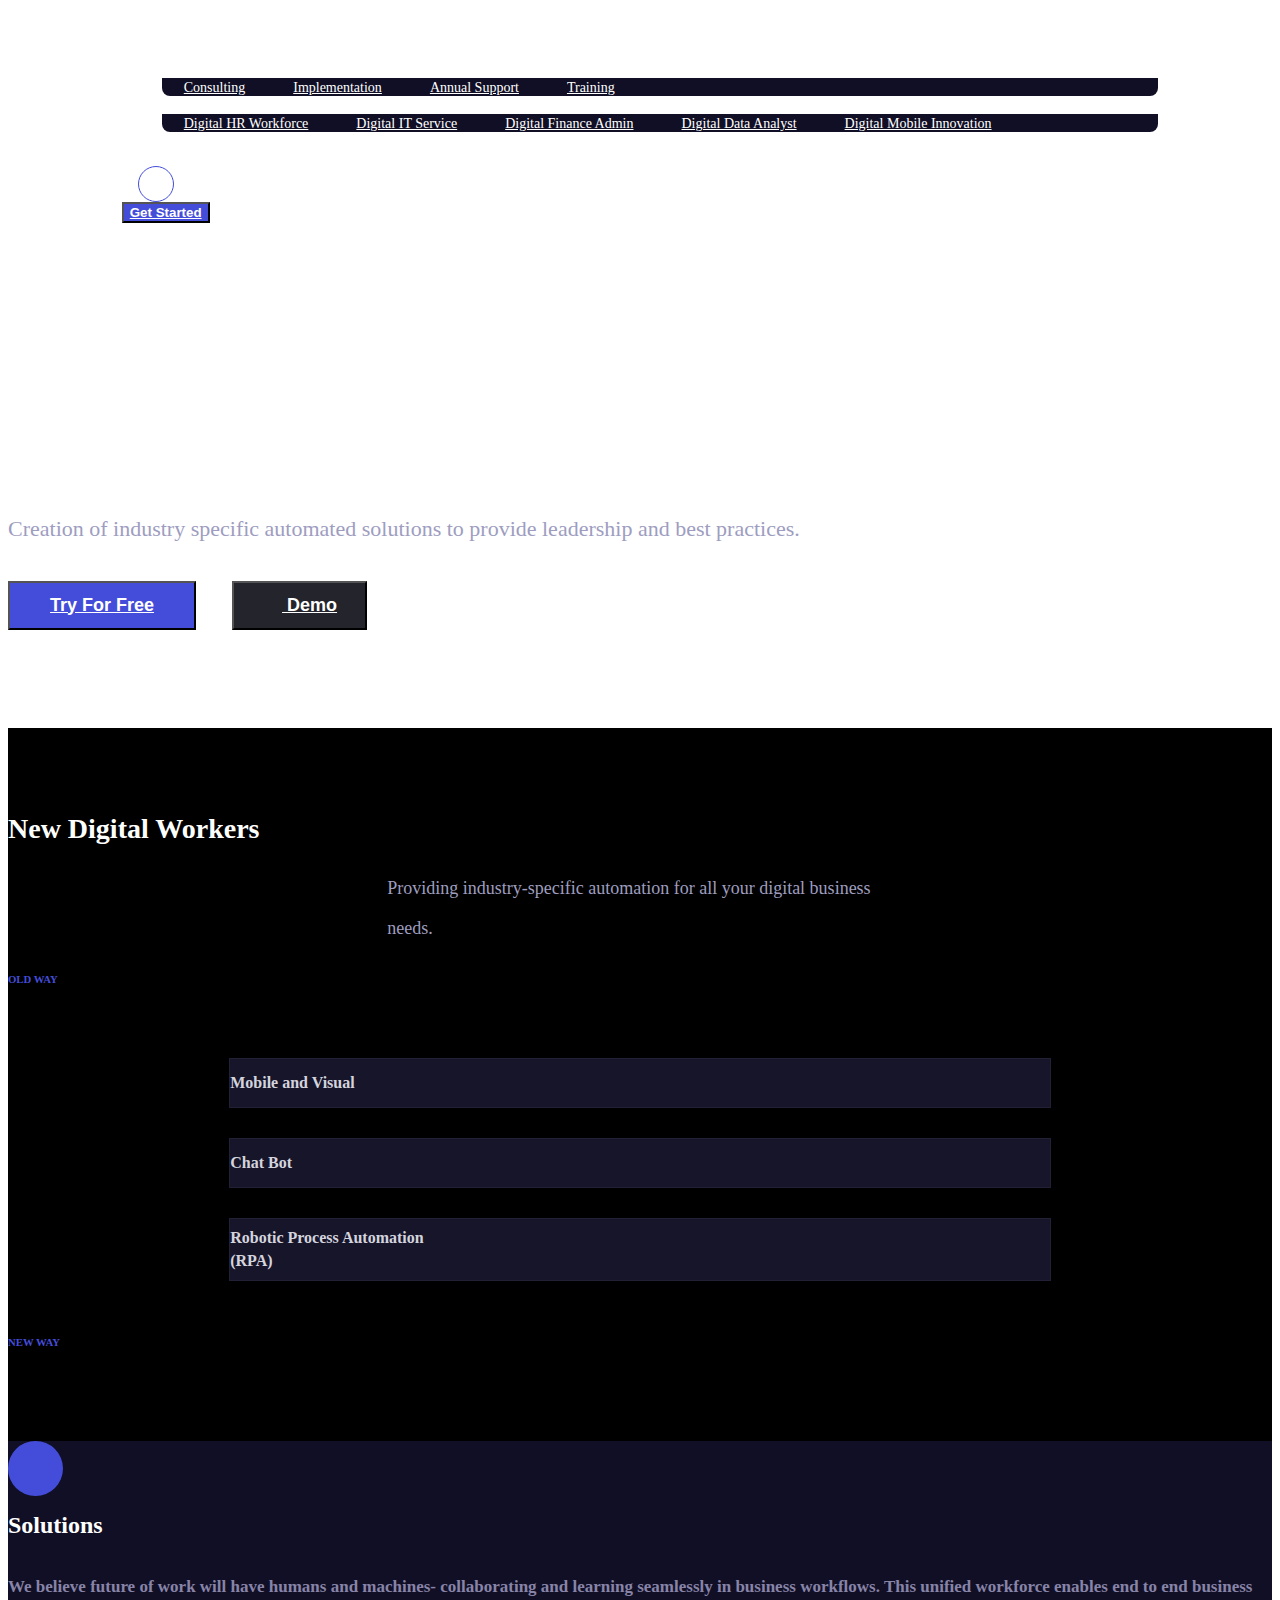
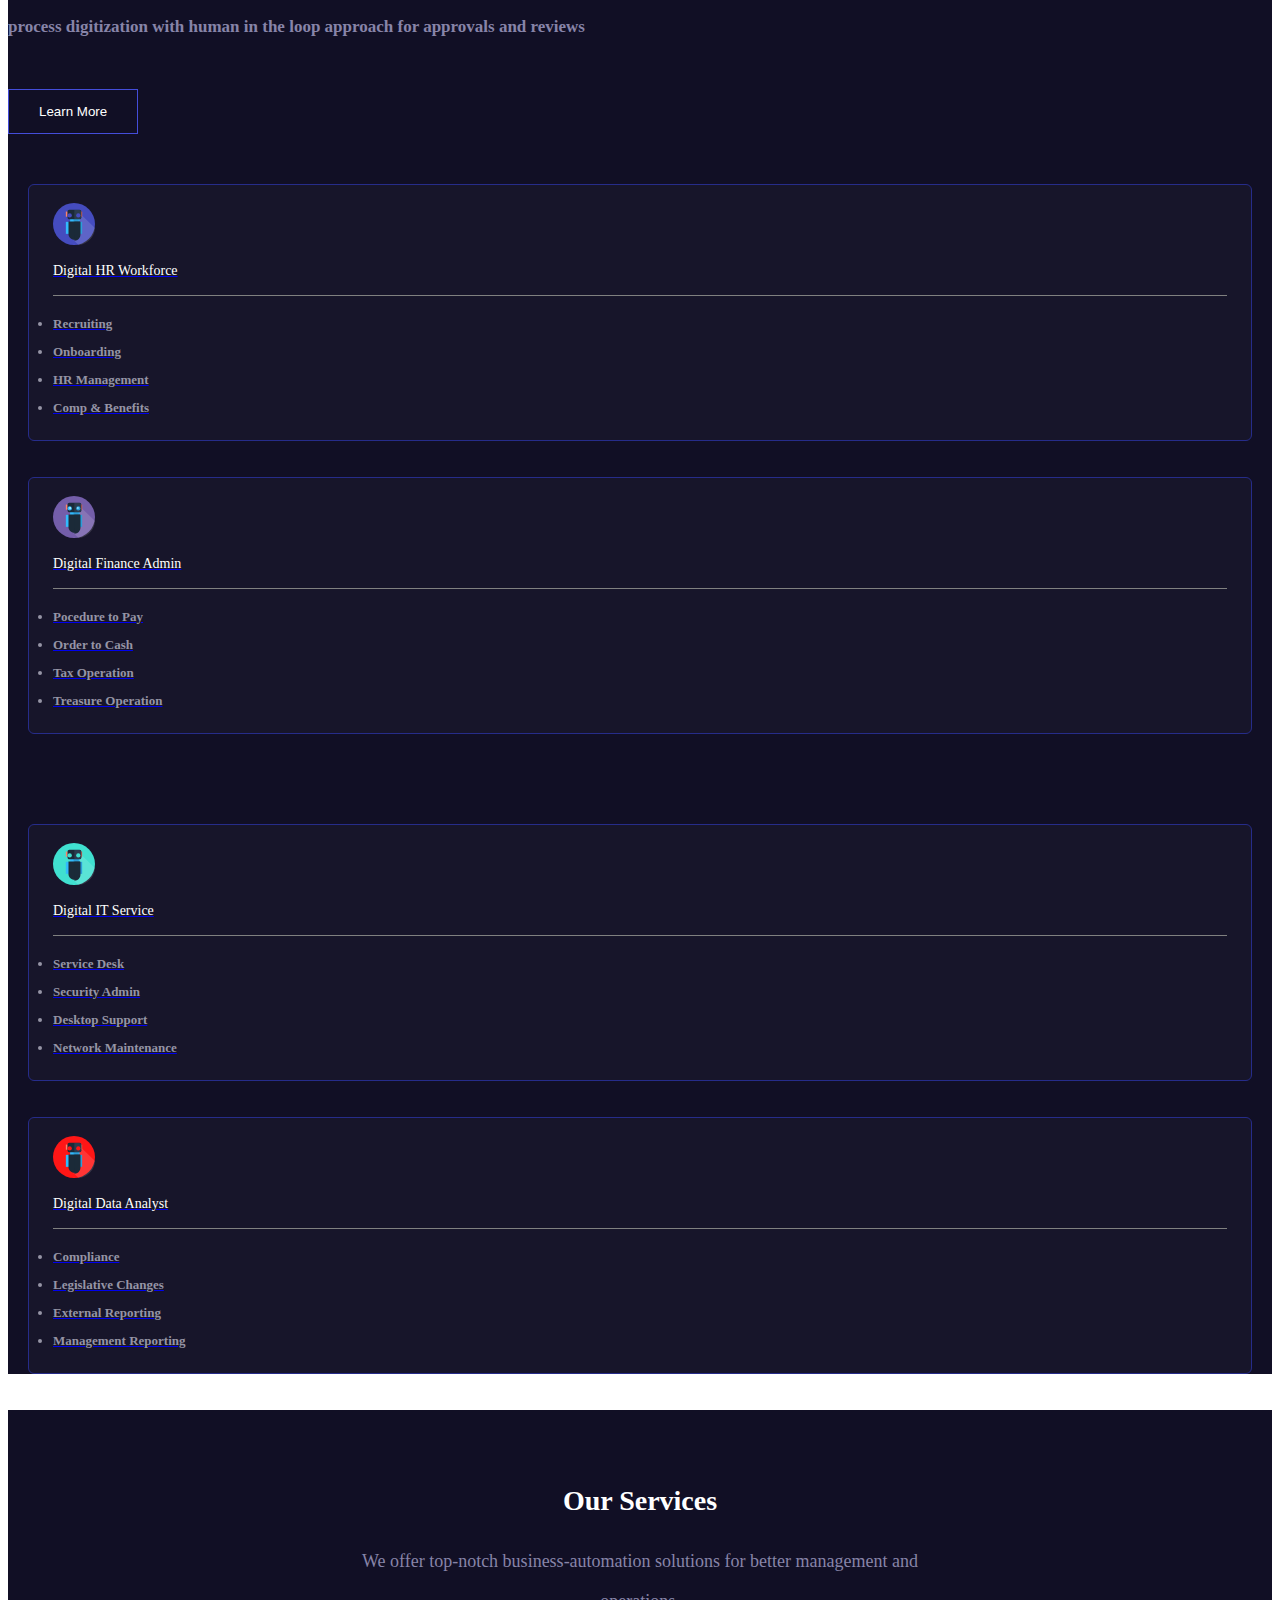
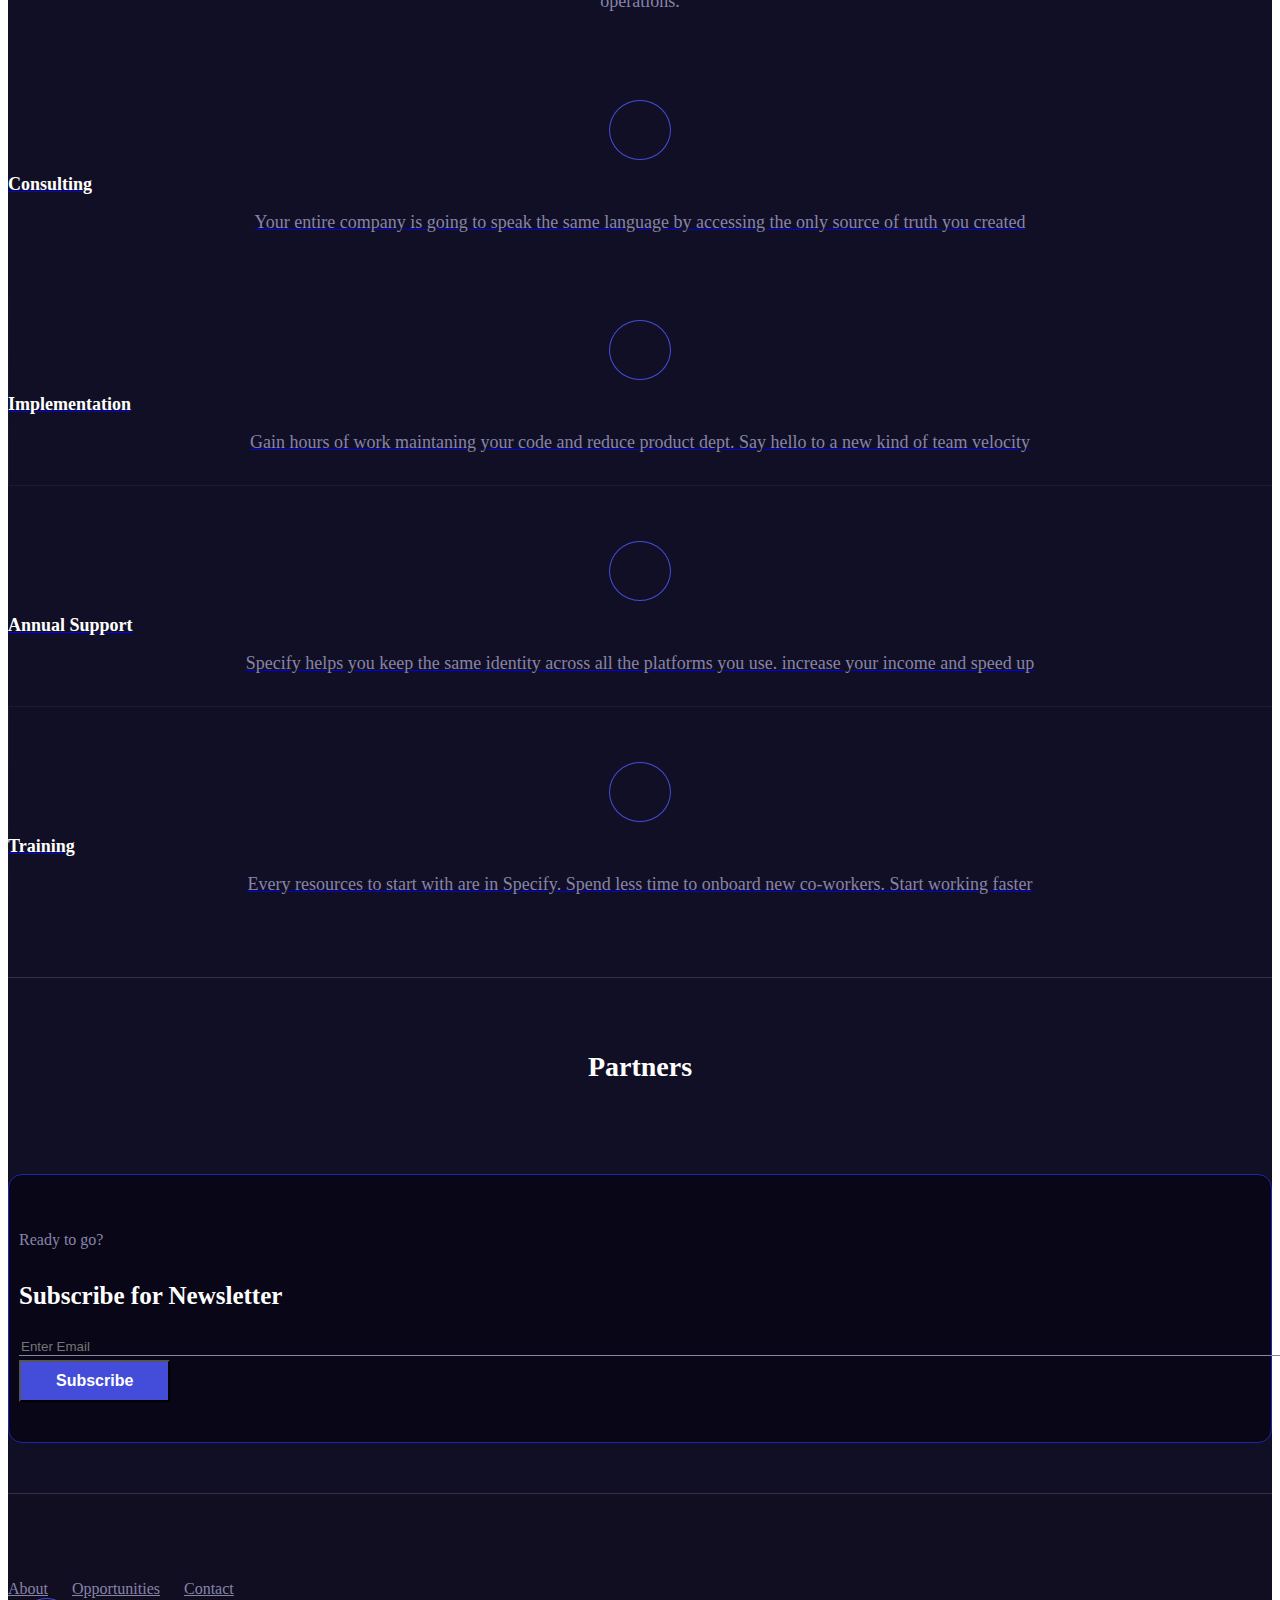
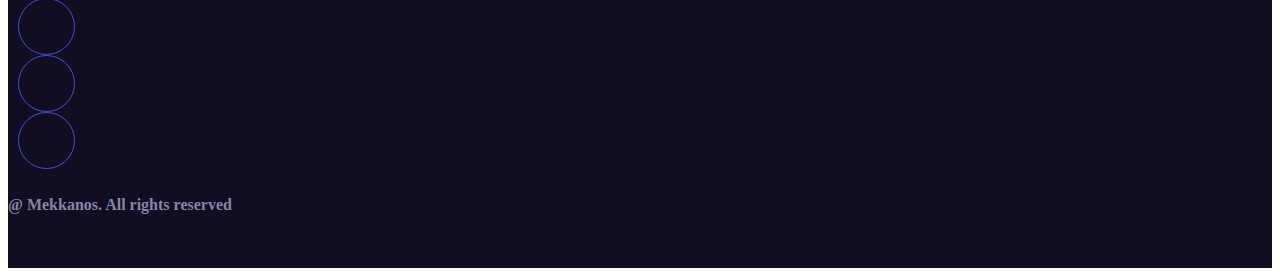
==== commit 2ee2ea05: "Add files via upload" ====
--- a/index.html
+++ b/index.html
@@ -128,7 +128,9 @@
           </div>
         </div>
         </div>
-       
+        <div class="header-bg">
+          
+        </div>
         
         <div class="container-fluid text-center digital-worker">  
           <h2>New Digital Workers</h2>
--- a/css/index/index.css
+++ b/css/index/index.css
@@ -48,7 +48,7 @@
 }
 
 .mekkanos .main-bg .nav .nav-bg .navbar-brand img {
-  width: 160px;
+  width: 185px;
 }
 
 .mekkanos .main-bg .nav .nav-bg .nav-link {
@@ -119,9 +119,9 @@
 }
 
 .mekkanos .main-bg .video-text .header-text {
-  padding-top: 100px;
+  padding-top: 110px;
   color: white;
-  padding-bottom: 60px;
+  padding-bottom: 80px;
 }
 
 .mekkanos .main-bg .video-text .header-text .text {
@@ -135,7 +135,7 @@
 }
 
 .mekkanos .main-bg .video-text .header-text .text h1 {
-  font-size: 46px;
+  font-size: 48px;
   padding-right: 10px;
   line-height: 70px;
   font-family: normalbold;
@@ -143,9 +143,9 @@
 
 .mekkanos .main-bg .video-text .header-text .text h4 {
   font-weight: 400;
-  font-size: 20px;
+  font-size: 22px;
   color: #9E9DBF;
-  line-height: 40px;
+  line-height: 44px;
   font-family: book;
 }
 
@@ -851,7 +851,7 @@
     padding-bottom: 0px;
   }
   .mekkanos .main-bg .nav .nav-bg .navbar-brand img {
-    width: 140px;
+    width: 160px;
   }
   .mekkanos .main-bg .nav .nav-bg .nav-link {
     color: white;
@@ -2384,7 +2384,7 @@
     display: none;
   }
   .mekkanos .main-bg .header-bg {
-    background-image: url("../../images/Humanoid New1.png");
+    background-image: url("../../images/image (1).png");
     height: 200px;
     width: 40%;
     position: absolute;
@@ -3087,13 +3087,13 @@
   }
   .mekkanos .main-bg .header-bg {
     display: block;
-    background-image: url("../../images/Humanoid New1.png");
+    background-image: url("../../images/image (1).png");
     height: 200px;
-    width: 38%;
+    width: 28%;
     position: absolute;
-    bottom: 30px;
+    bottom: 2px;
     background-size: cover;
-    margin-left: 61%;
+    margin-left: 67%;
   }
   .mekkanos .main-bg .mountain-bg {
     background-image: url("../../images/mountain.png");
@@ -3760,10 +3760,10 @@
 }
 
 @media only screen and (max-width: 415px) {
-  .mekkanos .mb-nav {
+  .mekkanos .main-bg .mb-nav {
     display: block !important;
   }
-  .mekkanos .mb-nav .top-nav {
+  .mekkanos .main-bg .mb-nav .top-nav {
     position: fixed;
     top: 0px;
     z-index: 1;
@@ -3788,19 +3788,19 @@
     transition: top .75s ease-in;
     background-color: #e8e8e8;
   }
-  .mekkanos .mb-nav .top-nav h2 {
+  .mekkanos .main-bg .mb-nav .top-nav h2 {
     font-size: 17px;
     color: white;
     margin-bottom: 0px;
   }
-  .mekkanos .mb-nav .top-nav .navbar-brand {
+  .mekkanos .main-bg .mb-nav .top-nav .navbar-brand {
     padding-bottom: 5px;
     padding-top: 0px;
   }
-  .mekkanos .mb-nav .top-nav .navbar-brand img {
+  .mekkanos .main-bg .mb-nav .top-nav .navbar-brand img {
     width: 160px;
   }
-  .mekkanos .mb-nav .top-nav .menu {
+  .mekkanos .main-bg .mb-nav .top-nav .menu {
     list-style: none;
     display: -webkit-box;
     display: -ms-flexbox;
@@ -3821,14 +3821,14 @@
     -webkit-transition: max-height .2s ease-out;
     transition: max-height .2s ease-out;
   }
-  .mekkanos .mb-nav .top-nav .menu .div {
+  .mekkanos .main-bg .mb-nav .top-nav .menu .div {
     margin-top: 100px;
     margin-left: -150px;
   }
-  .mekkanos .mb-nav .top-nav .menu .div form {
+  .mekkanos .main-bg .mb-nav .top-nav .menu .div form {
     margin-top: 0px !important;
   }
-  .mekkanos .mb-nav .top-nav .menu .div form .search-img {
+  .mekkanos .main-bg .mb-nav .top-nav .menu .div form .search-img {
     margin-right: 16px;
     margin-left: 0px;
     border: 1px solid #444DDA;
@@ -3837,22 +3837,22 @@
     border-radius: 50%;
     text-align: center;
   }
-  .mekkanos .mb-nav .top-nav .menu .div form .search-img img {
+  .mekkanos .main-bg .mb-nav .top-nav .menu .div form .search-img img {
     margin-top: 4px;
     width: 14px;
   }
-  .mekkanos .mb-nav .top-nav .menu .div form .get-started {
+  .mekkanos .main-bg .mb-nav .top-nav .menu .div form .get-started {
     background-color: #444DDA;
     color: white;
     font-weight: 600;
   }
-  .mekkanos .mb-nav .top-nav .menu .div form a {
-    color: white;
-  }
-  .mekkanos .mb-nav .top-nav .menu .div form a:hover {
+  .mekkanos .main-bg .mb-nav .top-nav .menu .div form a {
+    color: white;
+  }
+  .mekkanos .main-bg .mb-nav .top-nav .menu .div form a:hover {
     text-decoration: none;
   }
-  .mekkanos .mb-nav .top-nav .menu .div li a {
+  .mekkanos .main-bg .mb-nav .top-nav .menu .div li a {
     display: inline-block;
     min-width: 75px;
     margin: .8em 0;
@@ -3860,48 +3860,48 @@
     font-size: 18px;
     color: white;
   }
-  .mekkanos .mb-nav .top-nav .menu .div #service {
+  .mekkanos .main-bg .mb-nav .top-nav .menu .div #service {
     position: relative;
   }
-  .mekkanos .mb-nav .top-nav .menu .div #service .fa {
+  .mekkanos .main-bg .mb-nav .top-nav .menu .div #service .fa {
     margin-top: 14px;
     position: absolute;
     top: 3px;
     right: -162px;
   }
-  .mekkanos .mb-nav .top-nav .menu .div #solution {
+  .mekkanos .main-bg .mb-nav .top-nav .menu .div #solution {
     position: relative;
   }
-  .mekkanos .mb-nav .top-nav .menu .div #solution .fa {
+  .mekkanos .main-bg .mb-nav .top-nav .menu .div #solution .fa {
     margin-top: 14px;
     position: absolute;
     top: 3px;
     right: -162px;
   }
-  .mekkanos .mb-nav .top-nav .menu .div .service-list a {
+  .mekkanos .main-bg .mb-nav .top-nav .menu .div .service-list a {
     font-size: 14px;
   }
-  .mekkanos .mb-nav .top-nav .menu .div .solution-list a {
+  .mekkanos .main-bg .mb-nav .top-nav .menu .div .solution-list a {
     font-size: 14px;
   }
-  .mekkanos .mb-nav .top-nav .logo {
+  .mekkanos .main-bg .mb-nav .top-nav .logo {
     display: inline-block;
     width: 150px;
     color: white;
   }
-  .mekkanos .mb-nav .top-nav .menu-icon {
+  .mekkanos .main-bg .mb-nav .top-nav .menu-icon {
     cursor: pointer;
     display: inline-block;
     padding: 22px 16px;
   }
-  .mekkanos .mb-nav .top-nav .menu-icon .navicon {
+  .mekkanos .main-bg .mb-nav .top-nav .menu-icon .navicon {
     background: white;
     display: block;
     height: 2px;
     position: relative;
     width: 1.625rem;
   }
-  .mekkanos .mb-nav .top-nav .menu-icon .navicon:before, .mekkanos .mb-nav .top-nav .menu-icon .navicon:after {
+  .mekkanos .main-bg .mb-nav .top-nav .menu-icon .navicon:before, .mekkanos .main-bg .mb-nav .top-nav .menu-icon .navicon:after {
     background: white;
     content: '';
     display: block;
@@ -3911,16 +3911,16 @@
     transition: all .2s ease-out;
     width: 100%;
   }
-  .mekkanos .mb-nav .top-nav .menu-icon .navicon:before {
+  .mekkanos .main-bg .mb-nav .top-nav .menu-icon .navicon:before {
     top: 7px;
   }
-  .mekkanos .mb-nav .top-nav .menu-icon .navicon:after {
+  .mekkanos .main-bg .mb-nav .top-nav .menu-icon .navicon:after {
     top: -7px;
   }
-  .mekkanos .mb-nav .top-nav .menu-btn {
+  .mekkanos .main-bg .mb-nav .top-nav .menu-btn {
     display: none;
   }
-  .mekkanos .mb-nav .top-nav .menu-btn:checked ~ .menu {
+  .mekkanos .main-bg .mb-nav .top-nav .menu-btn:checked ~ .menu {
     max-height: 170vh;
     height: 100vh;
     display: -webkit-box;
@@ -3930,19 +3930,29 @@
         -ms-flex-align: center;
             align-items: center;
   }
-  .mekkanos .mb-nav .top-nav .menu-btn:checked ~ .menu-icon .navicon {
+  .mekkanos .main-bg .mb-nav .top-nav .menu-btn:checked ~ .menu-icon .navicon {
     background: transparent;
   }
-  .mekkanos .mb-nav .top-nav .menu-btn:checked ~ .menu-icon .navicon:before {
+  .mekkanos .main-bg .mb-nav .top-nav .menu-btn:checked ~ .menu-icon .navicon:before {
     -webkit-transform: rotate(-45deg);
             transform: rotate(-45deg);
   }
-  .mekkanos .mb-nav .top-nav .menu-btn:checked ~ .menu-icon .navicon:after {
+  .mekkanos .main-bg .mb-nav .top-nav .menu-btn:checked ~ .menu-icon .navicon:after {
     -webkit-transform: rotate(45deg);
             transform: rotate(45deg);
   }
-  .mekkanos .mb-nav .top-nav .menu-btn:checked ~ .menu-icon:not(.steps) .navicon:before, .mekkanos .mb-nav .top-nav .menu-btn:checked ~ .menu-icon:not(.steps) .navicon:after {
+  .mekkanos .main-bg .mb-nav .top-nav .menu-btn:checked ~ .menu-icon:not(.steps) .navicon:before, .mekkanos .main-bg .mb-nav .top-nav .menu-btn:checked ~ .menu-icon:not(.steps) .navicon:after {
     top: 0;
+  }
+  .mekkanos .main-bg .header-bg {
+    display: block;
+    background-image: url("../../images/image (1).png");
+    height: 200px;
+    width: 28%;
+    position: absolute;
+    bottom: 90px;
+    background-size: cover;
+    margin-left: 62%;
   }
   .mekkanos .solution {
     background-image: url("../../images/Group 9.png");
@@ -4804,7 +4814,7 @@
     display: none;
   }
   .mekkanos .main-bg .header-bg {
-    background-image: url("../../images/Humanoid New1.png");
+    background-image: url("../../images/image (1).png");
     height: 200px;
     width: 40%;
     position: absolute;
@@ -5682,13 +5692,13 @@
     display: none;
   }
   .mekkanos .main-bg .header-bg {
-    background-image: url("../../images/Humanoid New1.png");
+    background-image: url("../../images/image (1).png");
     height: 200px;
-    width: 37%;
+    width: 30%;
     position: absolute;
-    bottom: 14%;
+    bottom: -2%;
     background-size: cover;
-    margin-left: 63%;
+    margin-left: 69%;
   }
   .mekkanos .main-bg .mountain-bg {
     background-image: url("../../images/mountain.png");
@@ -6615,7 +6625,6 @@
     display: none;
   }
   .mekkanos .main-bg .header-bg {
-    background-image: url("../../images/Humanoid New1.png");
     height: 200px;
     width: 45%;
     position: absolute;
@@ -7477,7 +7486,6 @@
     display: none;
   }
   .mekkanos .main-bg .header-bg {
-    background-image: url("../../images/Humanoid New1.png");
     height: 200px;
     width: 40%;
     position: absolute;
